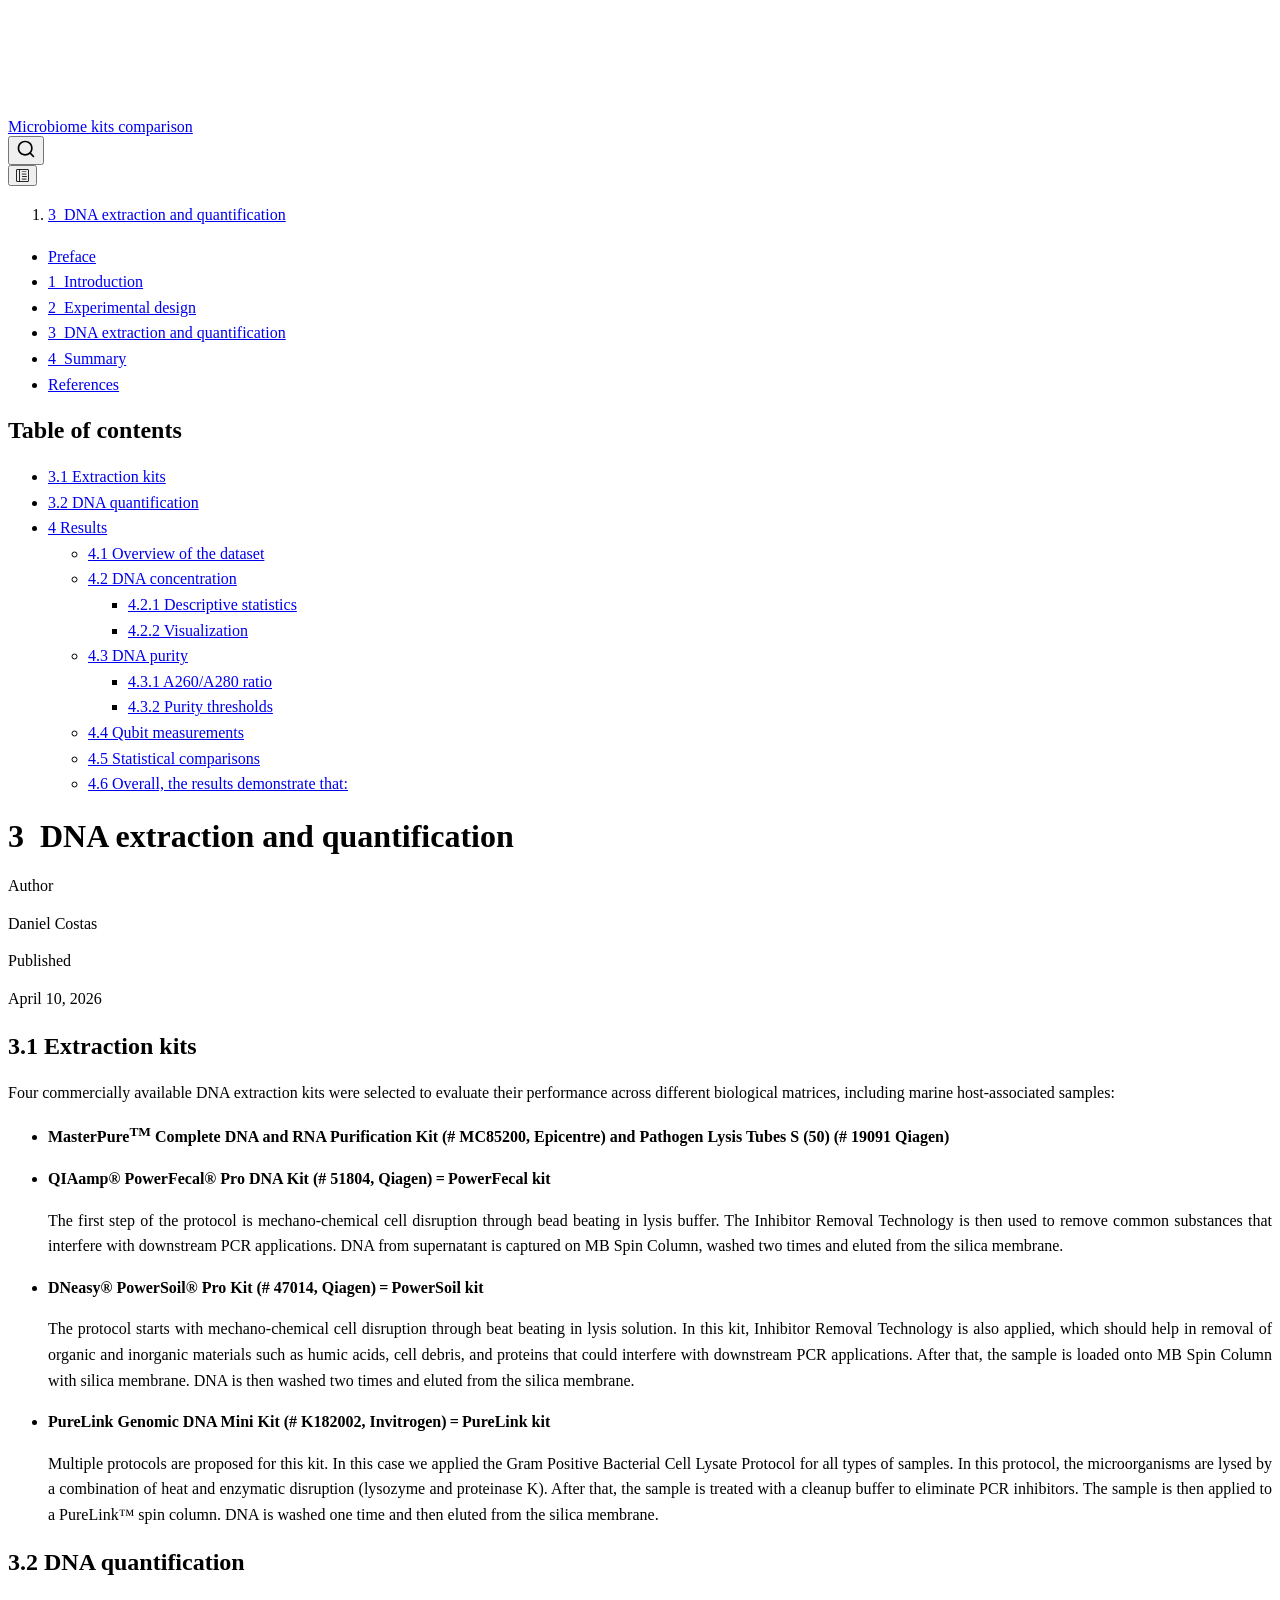
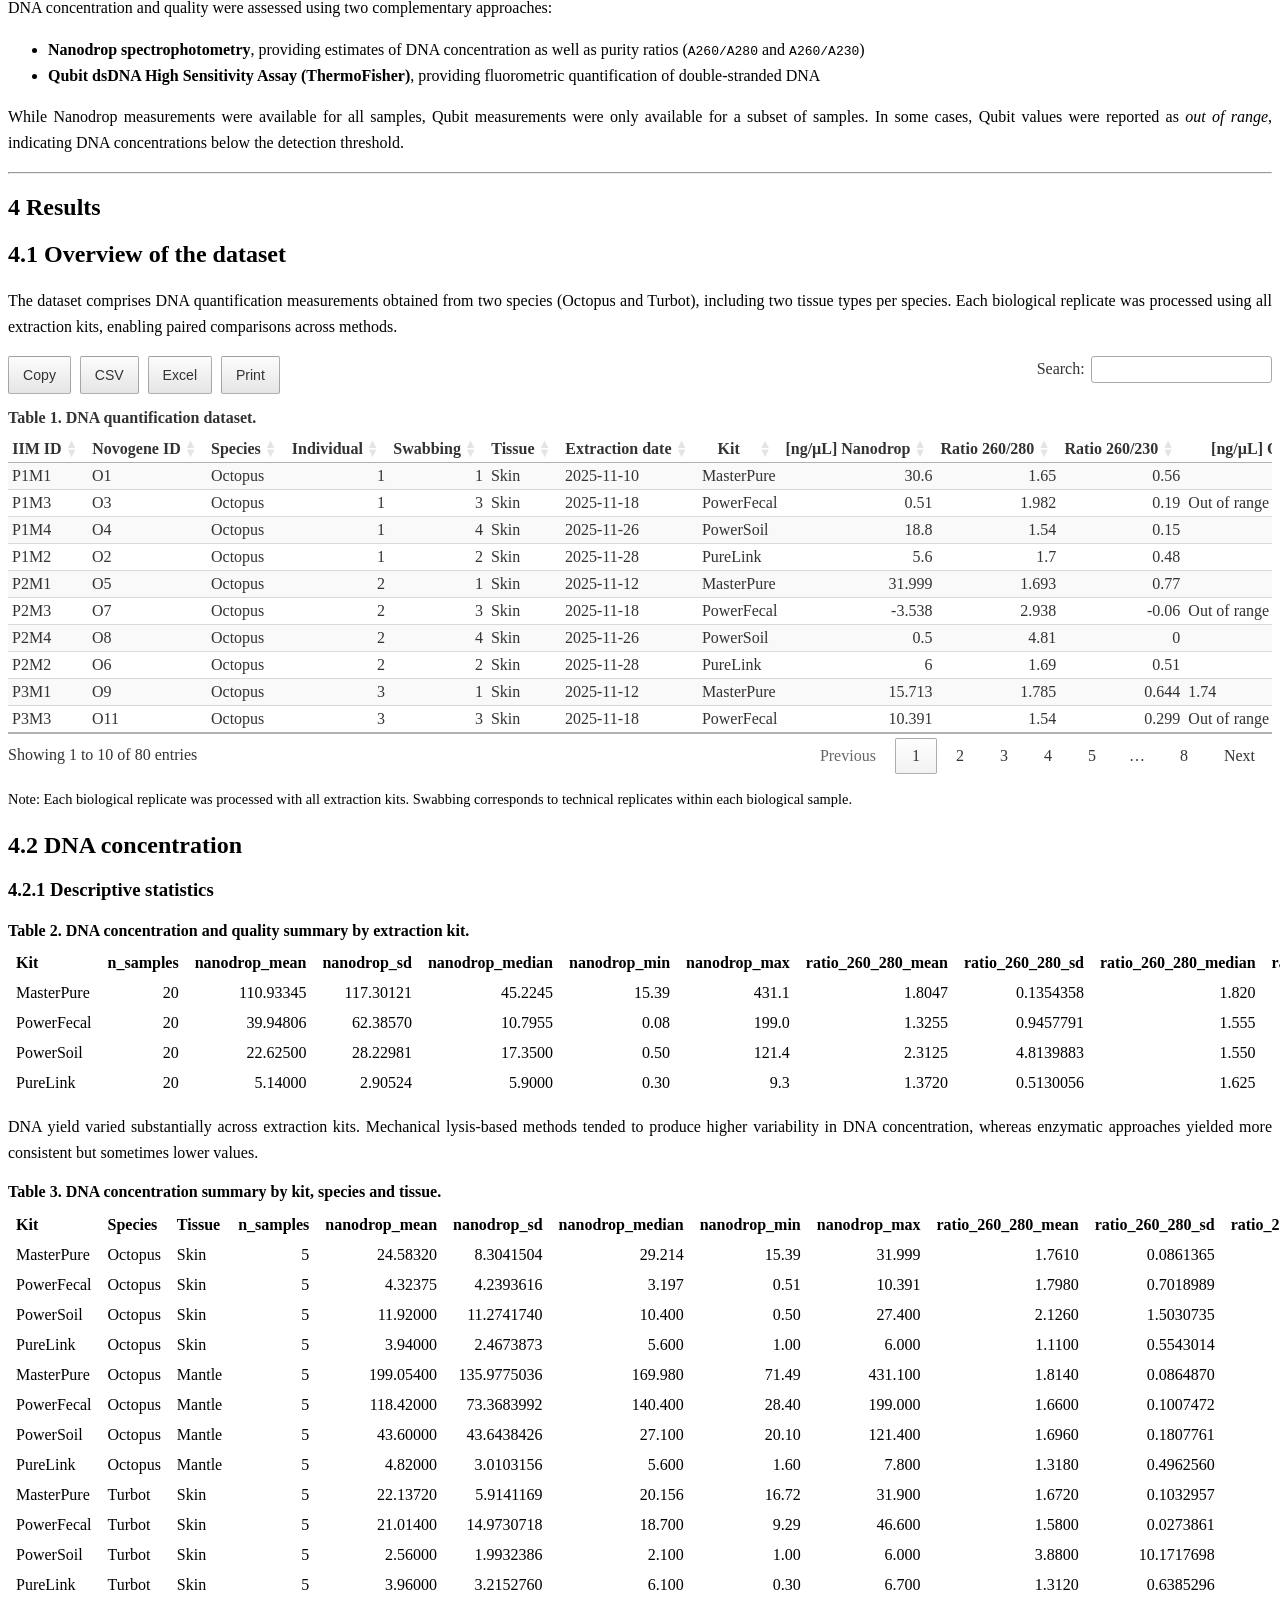
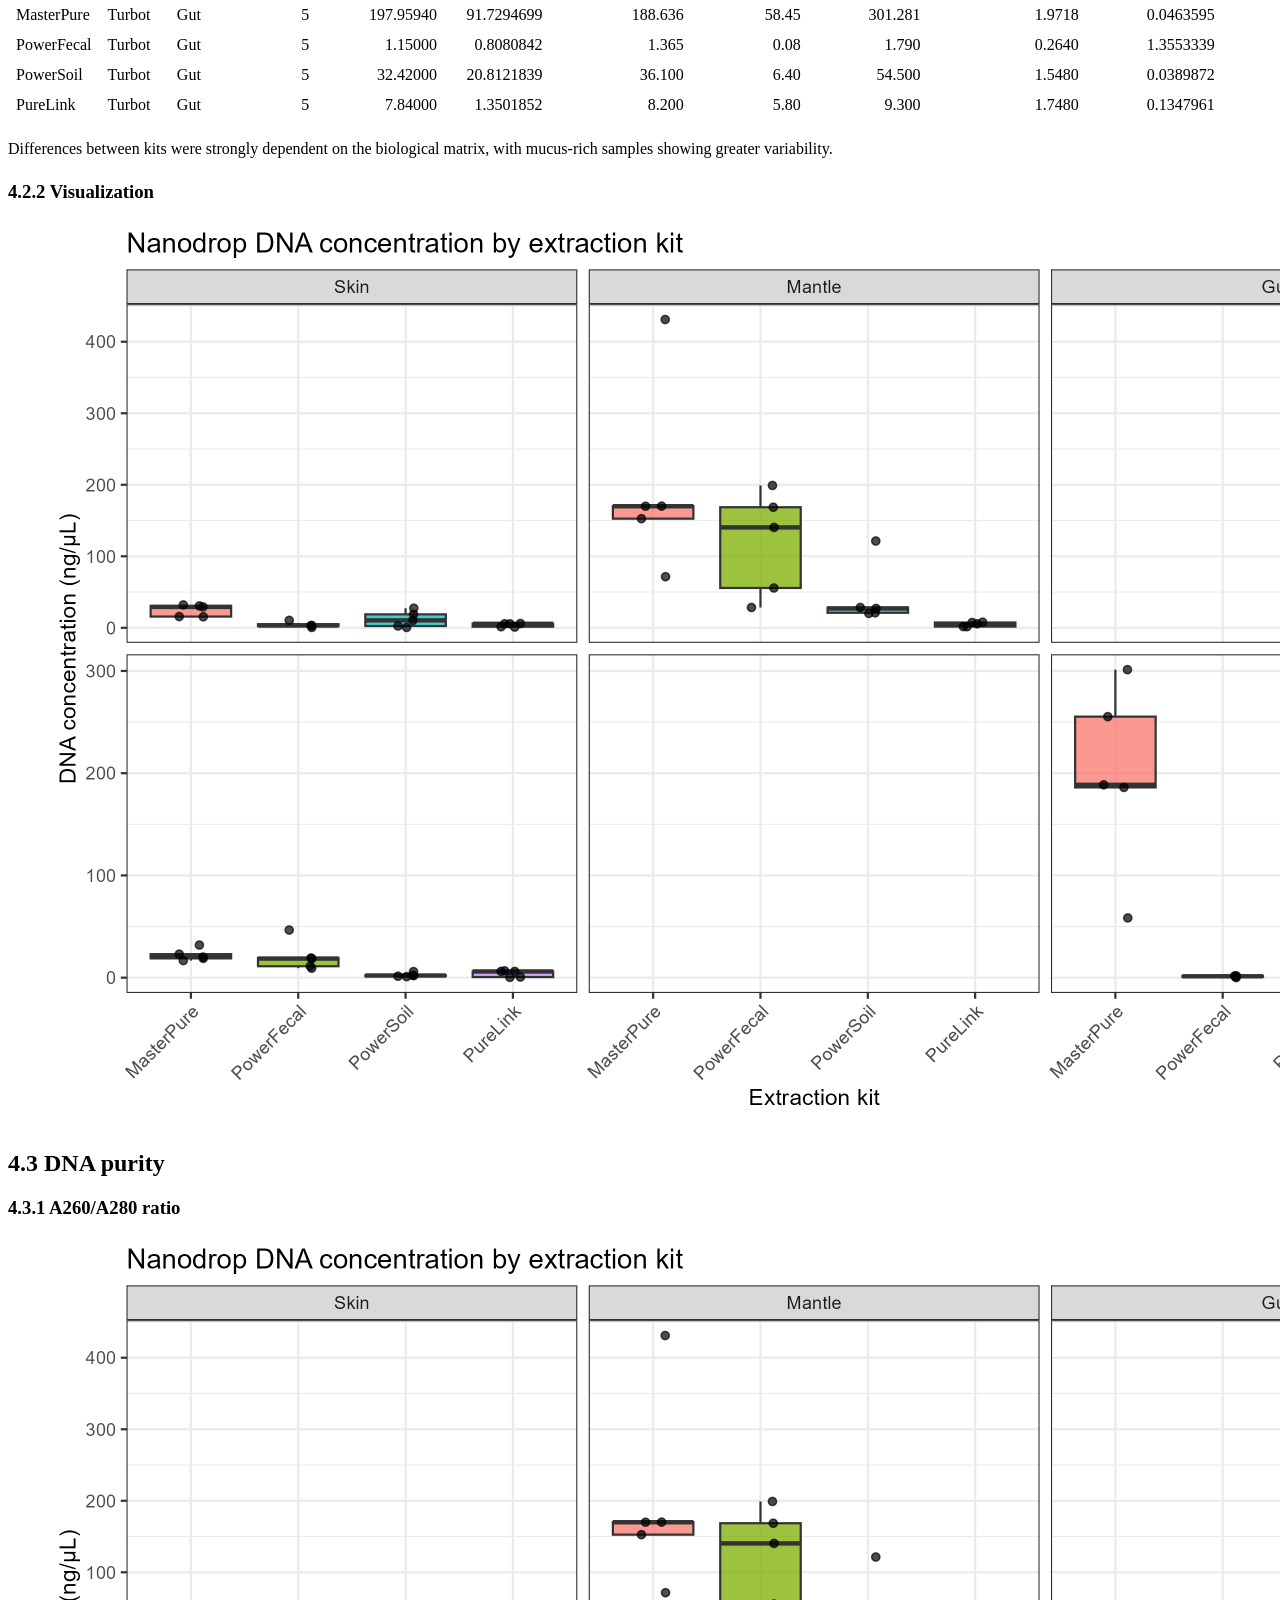
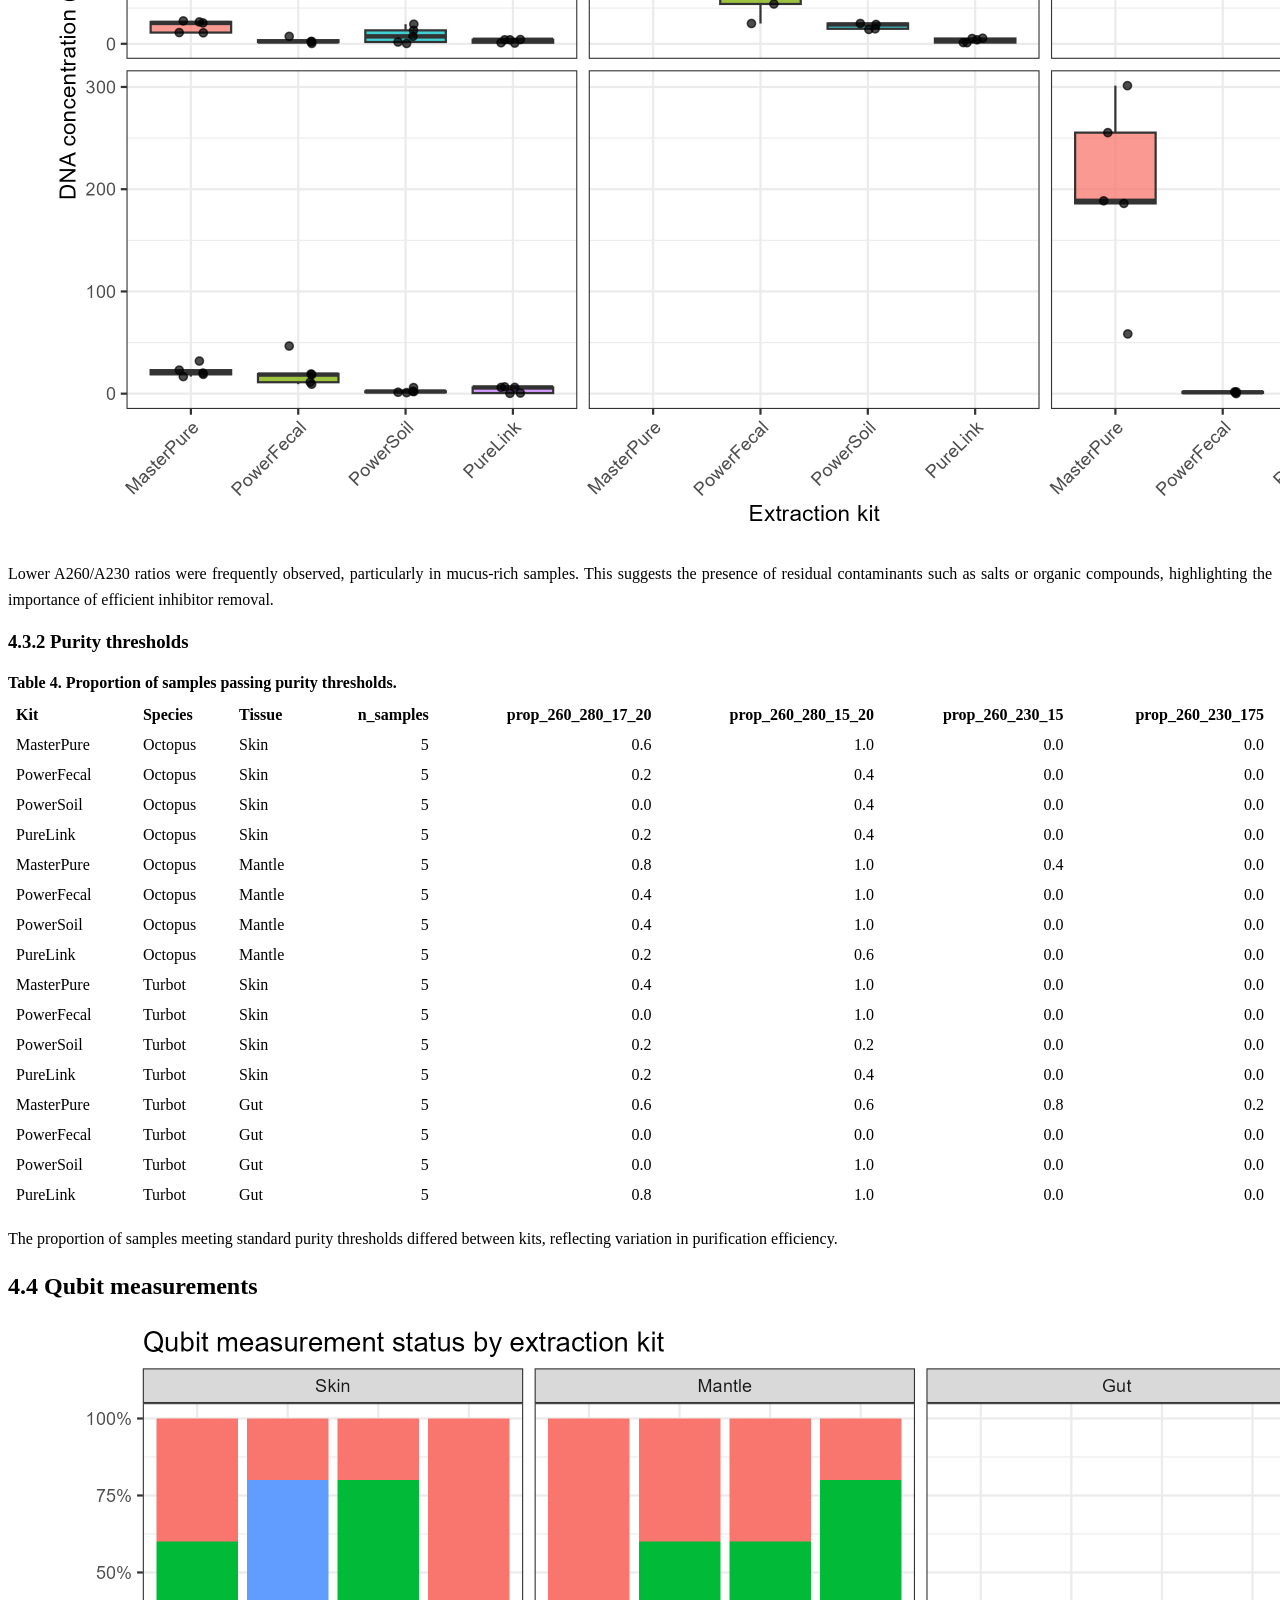
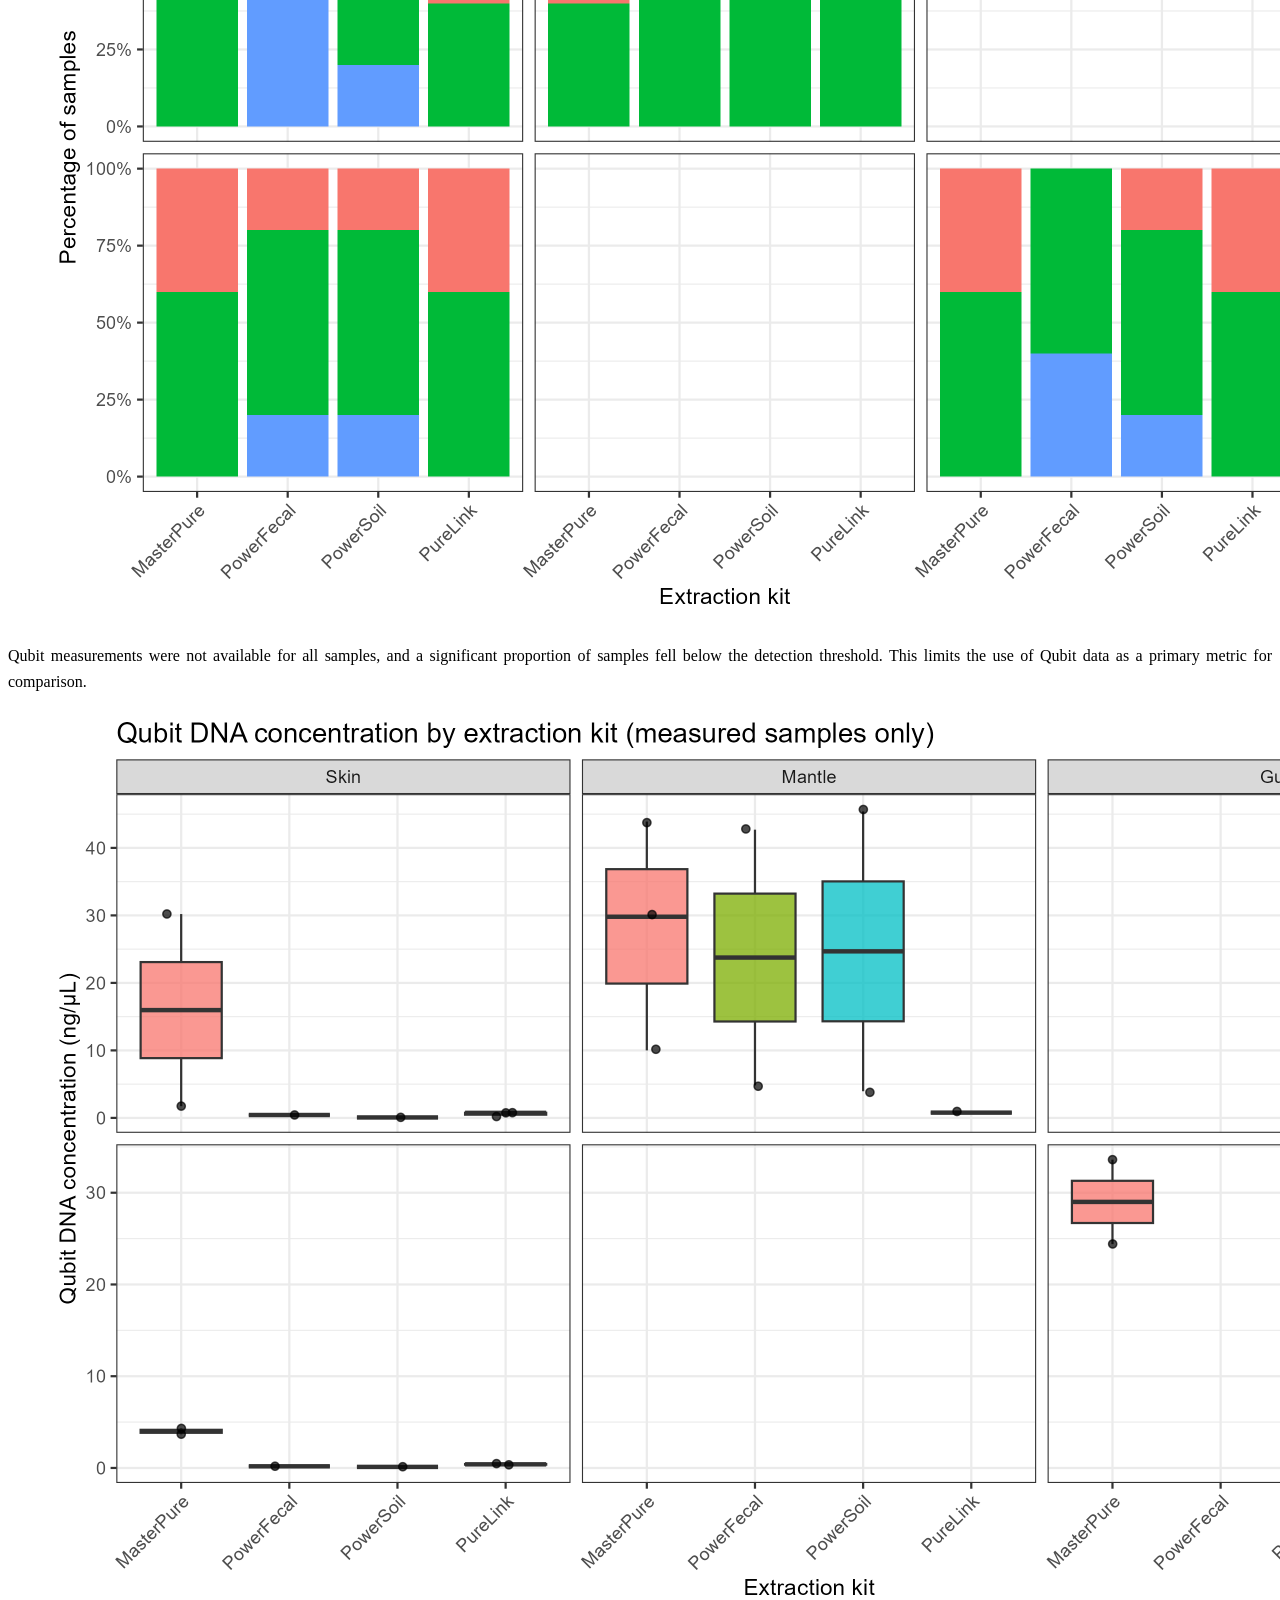
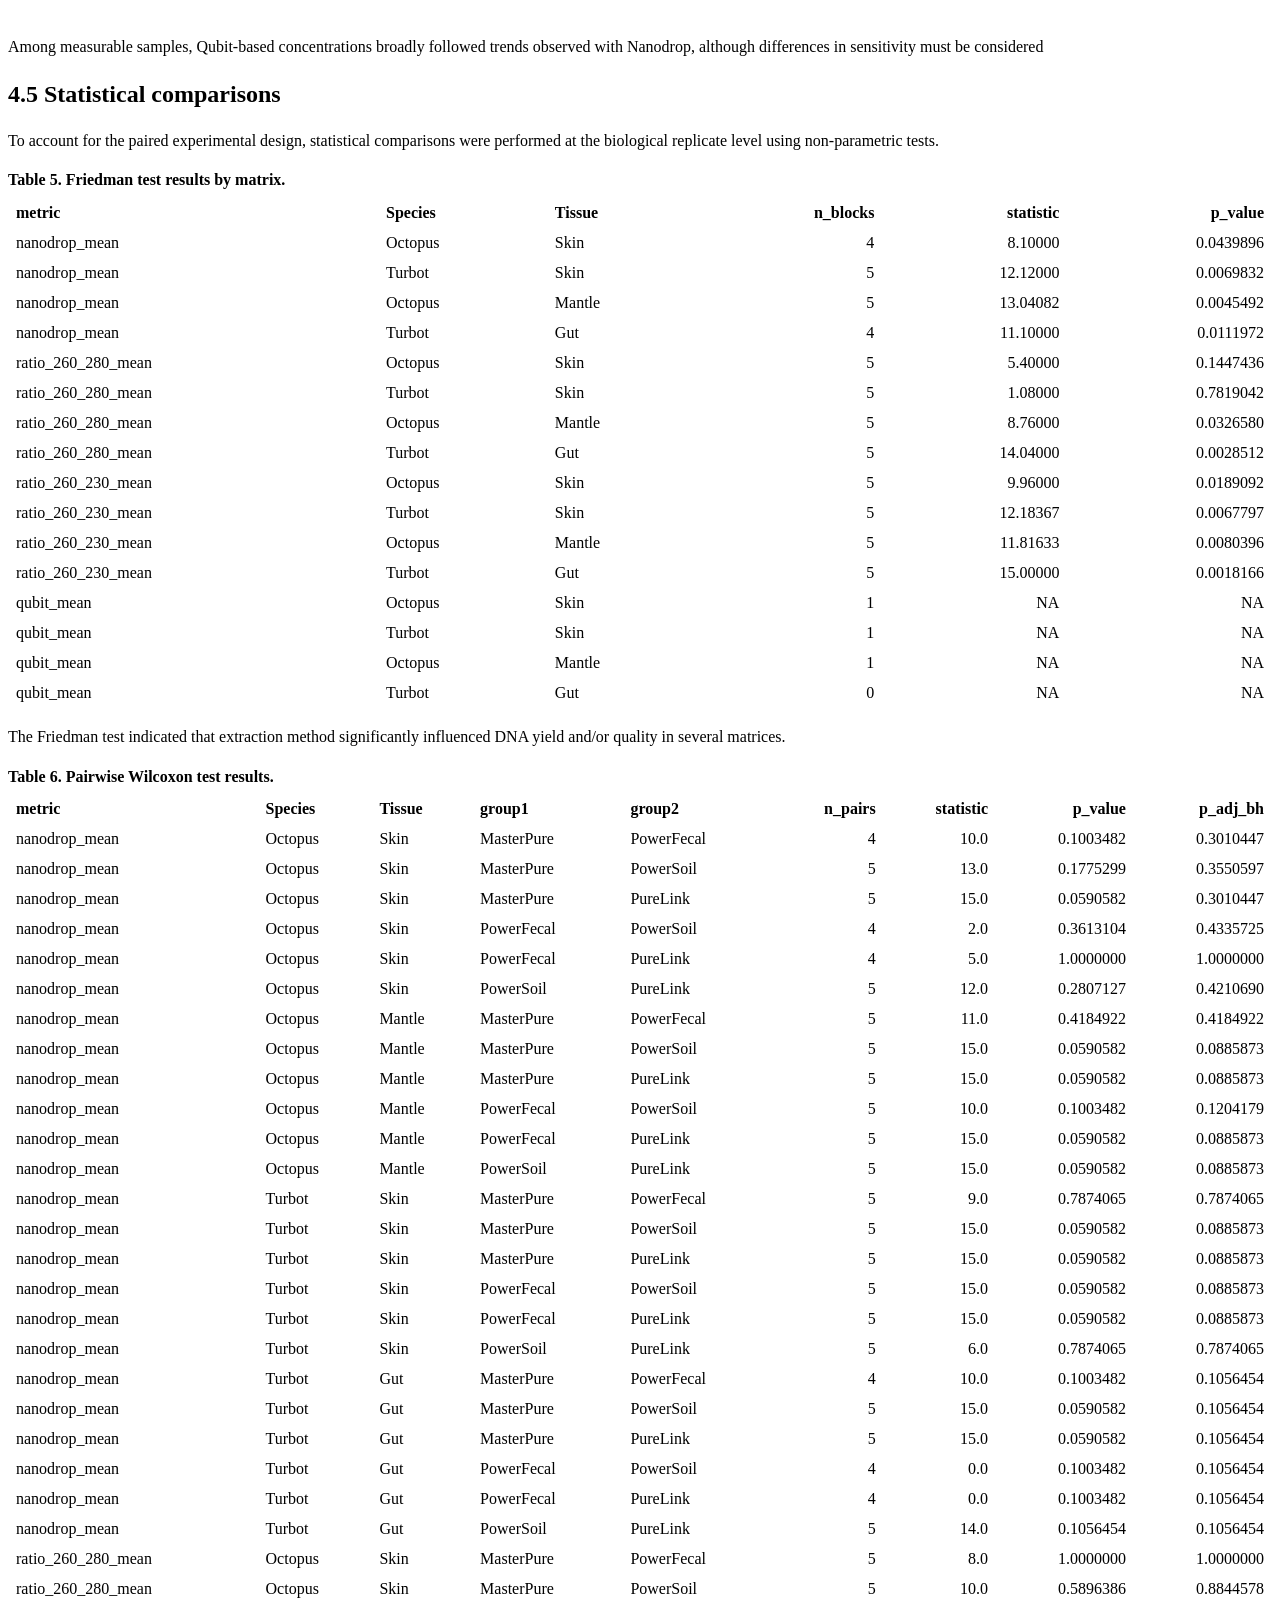
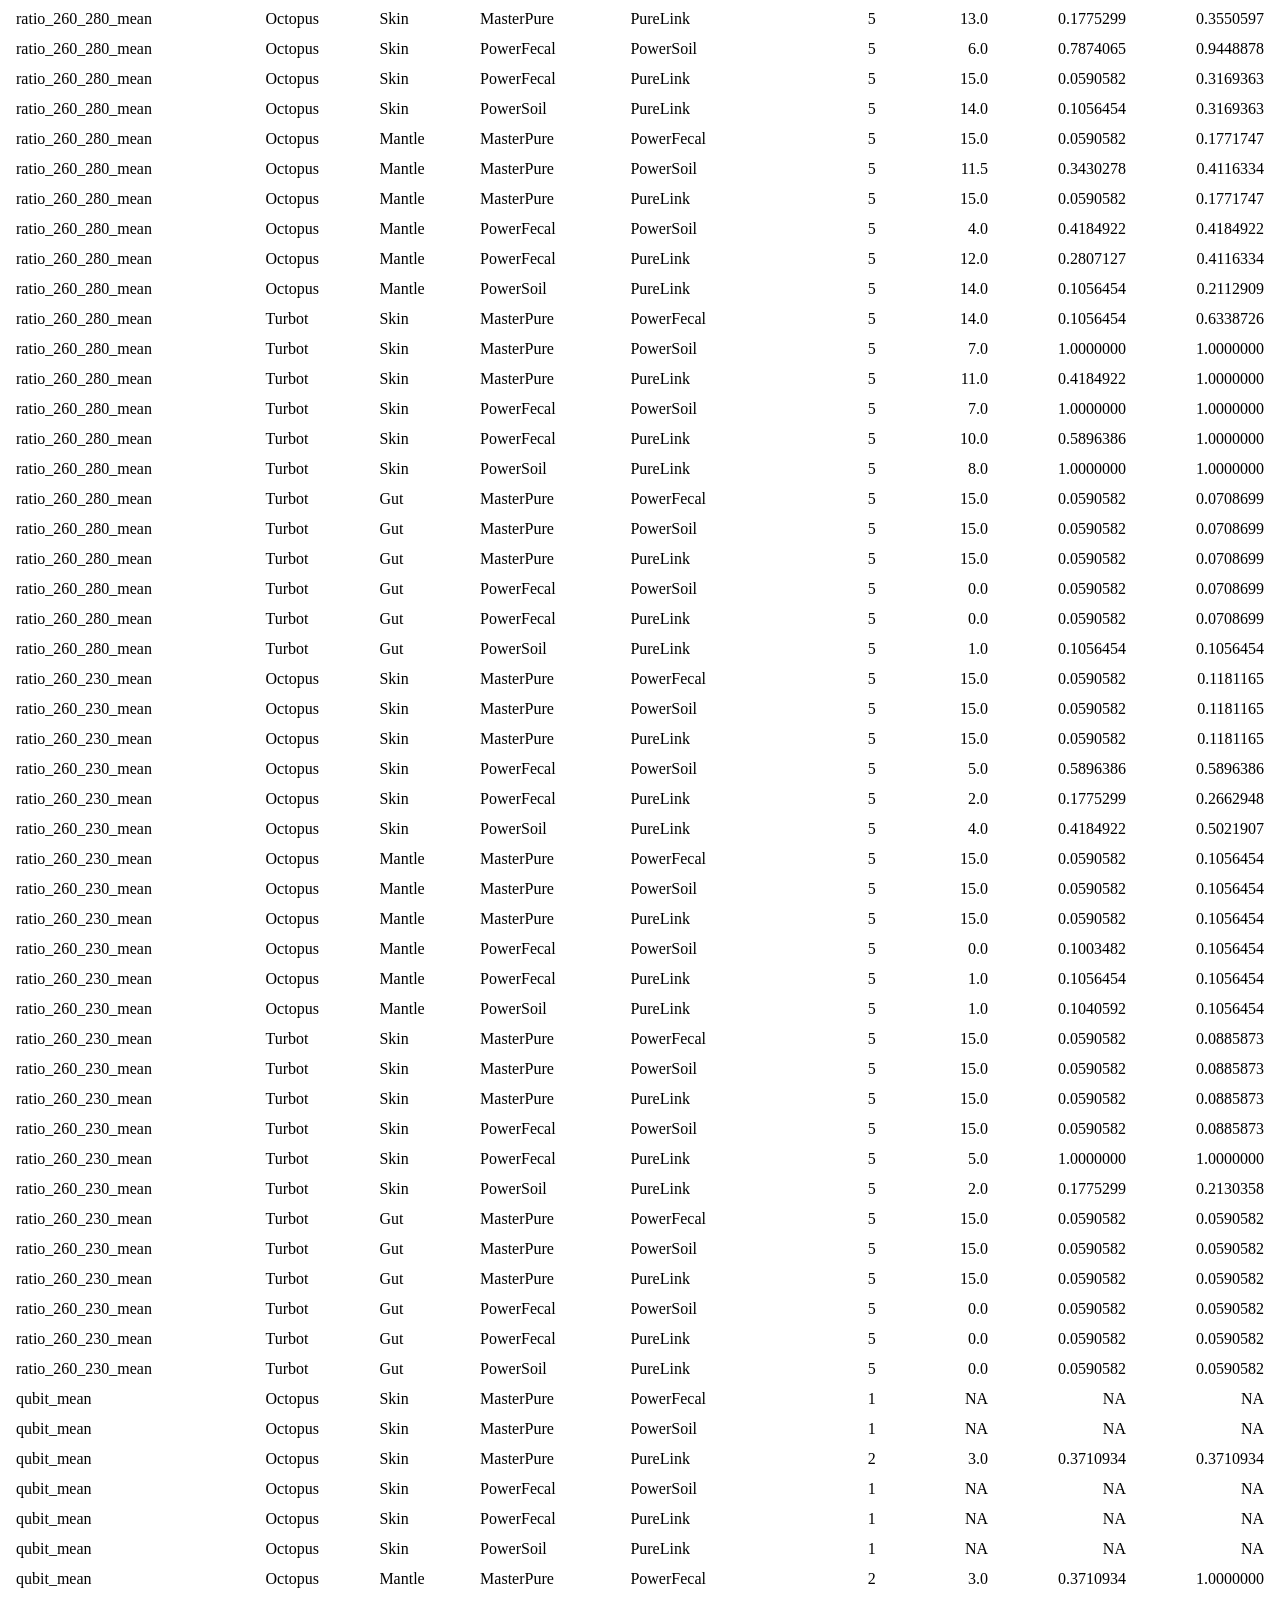
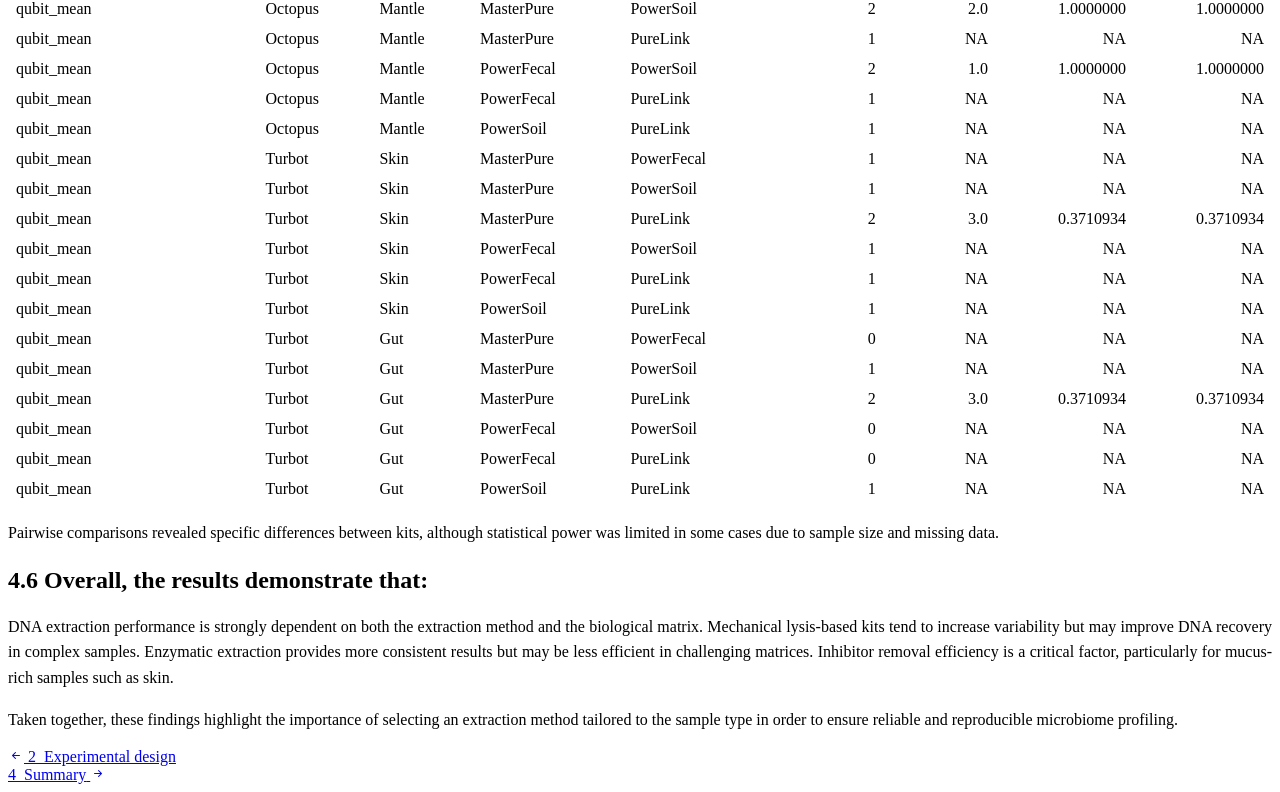
==== docs/dna_extraction.html @ ad5ab23e "Initial commit - Quarto book project" ====
<!DOCTYPE html>
<html xmlns="http://www.w3.org/1999/xhtml" lang="en" xml:lang="en"><head>

<meta charset="utf-8">
<meta name="generator" content="quarto-1.8.25">

<meta name="viewport" content="width=device-width, initial-scale=1.0, user-scalable=yes">

<meta name="author" content="Daniel Costas">
<meta name="dcterms.date" content="2026-04-10">

<title>3&nbsp; DNA extraction and quantification – Microbiome kits comparison</title>
<style>
code{white-space: pre-wrap;}
span.smallcaps{font-variant: small-caps;}
div.columns{display: flex; gap: min(4vw, 1.5em);}
div.column{flex: auto; overflow-x: auto;}
div.hanging-indent{margin-left: 1.5em; text-indent: -1.5em;}
ul.task-list{list-style: none;}
ul.task-list li input[type="checkbox"] {
  width: 0.8em;
  margin: 0 0.8em 0.2em -1em; /* quarto-specific, see https://github.com/quarto-dev/quarto-cli/issues/4556 */ 
  vertical-align: middle;
}
</style>


<script src="site_libs/quarto-nav/quarto-nav.js"></script>
<script src="site_libs/clipboard/clipboard.min.js"></script>
<script src="site_libs/quarto-search/autocomplete.umd.js"></script>
<script src="site_libs/quarto-search/fuse.min.js"></script>
<script src="site_libs/quarto-search/quarto-search.js"></script>
<meta name="quarto:offset" content="./">
<link href="./summary.html" rel="next">
<link href="./experimental_design.html" rel="prev">
<script src="site_libs/quarto-html/quarto.js" type="module"></script>
<script src="site_libs/quarto-html/tabsets/tabsets.js" type="module"></script>
<script src="site_libs/quarto-html/axe/axe-check.js" type="module"></script>
<script src="site_libs/quarto-html/popper.min.js"></script>
<script src="site_libs/quarto-html/tippy.umd.min.js"></script>
<script src="site_libs/quarto-html/anchor.min.js"></script>
<link href="site_libs/quarto-html/tippy.css" rel="stylesheet">
<link href="site_libs/quarto-html/quarto-syntax-highlighting-7b89279ff1a6dce999919e0e67d4d9ec.css" rel="stylesheet" class="quarto-color-scheme" id="quarto-text-highlighting-styles">
<link href="site_libs/quarto-html/quarto-syntax-highlighting-dark-707d8167ce6003fca903bfe2be84ab7f.css" rel="stylesheet" class="quarto-color-scheme quarto-color-alternate" id="quarto-text-highlighting-styles">
<link href="site_libs/quarto-html/quarto-syntax-highlighting-7b89279ff1a6dce999919e0e67d4d9ec.css" rel="stylesheet" class="quarto-color-scheme-extra" id="quarto-text-highlighting-styles">
<script src="site_libs/bootstrap/bootstrap.min.js"></script>
<link href="site_libs/bootstrap/bootstrap-icons.css" rel="stylesheet">
<link href="site_libs/bootstrap/bootstrap-70a47bd5681a7291082a5b9f83d58762.min.css" rel="stylesheet" append-hash="true" class="quarto-color-scheme" id="quarto-bootstrap" data-mode="light">
<link href="site_libs/bootstrap/bootstrap-dark-4c6d65c679321d81af7ec8b61b1d5a24.min.css" rel="stylesheet" append-hash="true" class="quarto-color-scheme quarto-color-alternate" id="quarto-bootstrap" data-mode="dark">
<link href="site_libs/bootstrap/bootstrap-70a47bd5681a7291082a5b9f83d58762.min.css" rel="stylesheet" append-hash="true" class="quarto-color-scheme-extra" id="quarto-bootstrap" data-mode="light">
<script id="quarto-search-options" type="application/json">{
  "location": "navbar",
  "copy-button": false,
  "collapse-after": 3,
  "panel-placement": "end",
  "type": "overlay",
  "limit": 50,
  "keyboard-shortcut": [
    "f",
    "/",
    "s"
  ],
  "language": {
    "search-no-results-text": "No results",
    "search-matching-documents-text": "matching documents",
    "search-copy-link-title": "Copy link to search",
    "search-hide-matches-text": "Hide additional matches",
    "search-more-match-text": "more match in this document",
    "search-more-matches-text": "more matches in this document",
    "search-clear-button-title": "Clear",
    "search-text-placeholder": "",
    "search-detached-cancel-button-title": "Cancel",
    "search-submit-button-title": "Submit",
    "search-label": "Search"
  }
}</script>
<link href="site_libs/htmltools-fill-0.5.9/fill.css" rel="stylesheet">

<script src="site_libs/htmlwidgets-1.6.4/htmlwidgets.js"></script>

<link href="site_libs/datatables-css-0.0.0/datatables-crosstalk.css" rel="stylesheet">

<script src="site_libs/datatables-binding-0.34.0/datatables.js"></script>

<script src="site_libs/jquery-3.6.0/jquery-3.6.0.min.js"></script>

<link href="site_libs/dt-core-1.13.6/css/jquery.dataTables.min.css" rel="stylesheet">

<link href="site_libs/dt-core-1.13.6/css/jquery.dataTables.extra.css" rel="stylesheet">

<script src="site_libs/dt-core-1.13.6/js/jquery.dataTables.min.js"></script>

<script src="site_libs/jszip-1.13.6/jszip.min.js"></script>

<script src="site_libs/pdfmake-1.13.6/pdfmake.js"></script>

<script src="site_libs/pdfmake-1.13.6/vfs_fonts.js"></script>

<link href="site_libs/dt-ext-buttons-1.13.6/css/buttons.dataTables.min.css" rel="stylesheet">

<script src="site_libs/dt-ext-buttons-1.13.6/js/dataTables.buttons.min.js"></script>

<script src="site_libs/dt-ext-buttons-1.13.6/js/buttons.html5.min.js"></script>

<script src="site_libs/dt-ext-buttons-1.13.6/js/buttons.colVis.min.js"></script>

<script src="site_libs/dt-ext-buttons-1.13.6/js/buttons.print.min.js"></script>

<link href="site_libs/crosstalk-1.2.2/css/crosstalk.min.css" rel="stylesheet">

<script src="site_libs/crosstalk-1.2.2/js/crosstalk.min.js"></script>

<script src="site_libs/kePrint-0.0.1/kePrint.js"></script>

<link href="site_libs/lightable-0.0.1/lightable.css" rel="stylesheet">



<link rel="stylesheet" href="styles.css">
</head>

<body class="nav-sidebar floating nav-fixed quarto-light"><script id="quarto-html-before-body" type="application/javascript">
    const toggleBodyColorMode = (bsSheetEl) => {
      const mode = bsSheetEl.getAttribute("data-mode");
      const bodyEl = window.document.querySelector("body");
      if (mode === "dark") {
        bodyEl.classList.add("quarto-dark");
        bodyEl.classList.remove("quarto-light");
      } else {
        bodyEl.classList.add("quarto-light");
        bodyEl.classList.remove("quarto-dark");
      }
    }
    const toggleBodyColorPrimary = () => {
      const bsSheetEl = window.document.querySelector("link#quarto-bootstrap:not([rel=disabled-stylesheet])");
      if (bsSheetEl) {
        toggleBodyColorMode(bsSheetEl);
      }
    }
    const setColorSchemeToggle = (alternate) => {
      const toggles = window.document.querySelectorAll('.quarto-color-scheme-toggle');
      for (let i=0; i < toggles.length; i++) {
        const toggle = toggles[i];
        if (toggle) {
          if (alternate) {
            toggle.classList.add("alternate");
          } else {
            toggle.classList.remove("alternate");
          }
        }
      }
    };
    const toggleColorMode = (alternate) => {
      // Switch the stylesheets
      const primaryStylesheets = window.document.querySelectorAll('link.quarto-color-scheme:not(.quarto-color-alternate)');
      const alternateStylesheets = window.document.querySelectorAll('link.quarto-color-scheme.quarto-color-alternate');
      manageTransitions('#quarto-margin-sidebar .nav-link', false);
      if (alternate) {
        // note: dark is layered on light, we don't disable primary!
        enableStylesheet(alternateStylesheets);
        for (const sheetNode of alternateStylesheets) {
          if (sheetNode.id === "quarto-bootstrap") {
            toggleBodyColorMode(sheetNode);
          }
        }
      } else {
        disableStylesheet(alternateStylesheets);
        enableStylesheet(primaryStylesheets)
        toggleBodyColorPrimary();
      }
      manageTransitions('#quarto-margin-sidebar .nav-link', true);
      // Switch the toggles
      setColorSchemeToggle(alternate)
      // Hack to workaround the fact that safari doesn't
      // properly recolor the scrollbar when toggling (#1455)
      if (navigator.userAgent.indexOf('Safari') > 0 && navigator.userAgent.indexOf('Chrome') == -1) {
        manageTransitions("body", false);
        window.scrollTo(0, 1);
        setTimeout(() => {
          window.scrollTo(0, 0);
          manageTransitions("body", true);
        }, 40);
      }
    }
    const disableStylesheet = (stylesheets) => {
      for (let i=0; i < stylesheets.length; i++) {
        const stylesheet = stylesheets[i];
        stylesheet.rel = 'disabled-stylesheet';
      }
    }
    const enableStylesheet = (stylesheets) => {
      for (let i=0; i < stylesheets.length; i++) {
        const stylesheet = stylesheets[i];
        if(stylesheet.rel !== 'stylesheet') { // for Chrome, which will still FOUC without this check
          stylesheet.rel = 'stylesheet';
        }
      }
    }
    const manageTransitions = (selector, allowTransitions) => {
      const els = window.document.querySelectorAll(selector);
      for (let i=0; i < els.length; i++) {
        const el = els[i];
        if (allowTransitions) {
          el.classList.remove('notransition');
        } else {
          el.classList.add('notransition');
        }
      }
    }
    const isFileUrl = () => {
      return window.location.protocol === 'file:';
    }
    const hasAlternateSentinel = () => {
      let styleSentinel = getColorSchemeSentinel();
      if (styleSentinel !== null) {
        return styleSentinel === "alternate";
      } else {
        return false;
      }
    }
    const setStyleSentinel = (alternate) => {
      const value = alternate ? "alternate" : "default";
      if (!isFileUrl()) {
        window.localStorage.setItem("quarto-color-scheme", value);
      } else {
        localAlternateSentinel = value;
      }
    }
    const getColorSchemeSentinel = () => {
      if (!isFileUrl()) {
        const storageValue = window.localStorage.getItem("quarto-color-scheme");
        return storageValue != null ? storageValue : localAlternateSentinel;
      } else {
        return localAlternateSentinel;
      }
    }
    const toggleGiscusIfUsed = (isAlternate, darkModeDefault) => {
      const baseTheme = document.querySelector('#giscus-base-theme')?.value ?? 'light';
      const alternateTheme = document.querySelector('#giscus-alt-theme')?.value ?? 'dark';
      let newTheme = '';
      if(authorPrefersDark) {
        newTheme = isAlternate ? baseTheme : alternateTheme;
      } else {
        newTheme = isAlternate ? alternateTheme : baseTheme;
      }
      const changeGiscusTheme = () => {
        // From: https://github.com/giscus/giscus/issues/336
        const sendMessage = (message) => {
          const iframe = document.querySelector('iframe.giscus-frame');
          if (!iframe) return;
          iframe.contentWindow.postMessage({ giscus: message }, 'https://giscus.app');
        }
        sendMessage({
          setConfig: {
            theme: newTheme
          }
        });
      }
      const isGiscussLoaded = window.document.querySelector('iframe.giscus-frame') !== null;
      if (isGiscussLoaded) {
        changeGiscusTheme();
      }
    };
    const authorPrefersDark = false;
    const queryPrefersDark = window.matchMedia('(prefers-color-scheme: dark)');
    const darkModeDefault = queryPrefersDark.matches;
      document.querySelector('link#quarto-text-highlighting-styles.quarto-color-scheme-extra').rel = 'disabled-stylesheet';
      document.querySelector('link#quarto-bootstrap.quarto-color-scheme-extra').rel = 'disabled-stylesheet';
    let localAlternateSentinel = darkModeDefault ? 'alternate' : 'default';
    // Dark / light mode switch
    window.quartoToggleColorScheme = () => {
      // Read the current dark / light value
      let toAlternate = !hasAlternateSentinel();
      toggleColorMode(toAlternate);
      setStyleSentinel(toAlternate);
      toggleGiscusIfUsed(toAlternate, darkModeDefault);
      window.dispatchEvent(new Event('resize'));
    };
    queryPrefersDark.addEventListener("change", e => {
      if(window.localStorage.getItem("quarto-color-scheme") !== null)
        return;
      const alternate = e.matches
      toggleColorMode(alternate);
      localAlternateSentinel = e.matches ? 'alternate' : 'default'; // this is used alongside local storage!
      toggleGiscusIfUsed(alternate, darkModeDefault);
    });
    // Switch to dark mode if need be
    if (hasAlternateSentinel()) {
      toggleColorMode(true);
    } else {
      toggleColorMode(false);
    }
  </script>

<div id="quarto-search-results"></div>
  <header id="quarto-header" class="headroom fixed-top">
    <nav class="navbar navbar-expand-lg " data-bs-theme="dark">
      <div class="navbar-container container-fluid">
      <div class="navbar-brand-container mx-auto">
    <a href="./index.html" class="navbar-brand navbar-brand-logo">
    </a>
    <a class="navbar-brand" href="./index.html">
    <span class="navbar-title">Microbiome kits comparison</span>
    </a>
  </div>
        <div class="quarto-navbar-tools tools-end">
  <a href="" class="quarto-color-scheme-toggle quarto-navigation-tool  px-1" onclick="window.quartoToggleColorScheme(); return false;" title="Toggle dark mode"><i class="bi"></i></a>
</div>
          <div id="quarto-search" class="" title="Search"></div>
      </div> <!-- /container-fluid -->
    </nav>
  <nav class="quarto-secondary-nav">
    <div class="container-fluid d-flex">
      <button type="button" class="quarto-btn-toggle btn" data-bs-toggle="collapse" role="button" data-bs-target=".quarto-sidebar-collapse-item" aria-controls="quarto-sidebar" aria-expanded="false" aria-label="Toggle sidebar navigation" onclick="if (window.quartoToggleHeadroom) { window.quartoToggleHeadroom(); }">
        <i class="bi bi-layout-text-sidebar-reverse"></i>
      </button>
        <nav class="quarto-page-breadcrumbs" aria-label="breadcrumb"><ol class="breadcrumb"><li class="breadcrumb-item"><a href="./dna_extraction.html"><span class="chapter-number">3</span>&nbsp; <span class="chapter-title">DNA extraction and quantification</span></a></li></ol></nav>
        <a class="flex-grow-1" role="navigation" data-bs-toggle="collapse" data-bs-target=".quarto-sidebar-collapse-item" aria-controls="quarto-sidebar" aria-expanded="false" aria-label="Toggle sidebar navigation" onclick="if (window.quartoToggleHeadroom) { window.quartoToggleHeadroom(); }">      
        </a>
    </div>
  </nav>
</header>
<!-- content -->
<div id="quarto-content" class="quarto-container page-columns page-rows-contents page-layout-article page-navbar">
<!-- sidebar -->
  <nav id="quarto-sidebar" class="sidebar collapse collapse-horizontal quarto-sidebar-collapse-item sidebar-navigation floating overflow-auto">
    <div class="pt-lg-2 mt-2 text-left sidebar-header sidebar-header-stacked">
      <a href="./index.html" class="sidebar-logo-link">
      </a>
      </div>
    <div class="sidebar-menu-container"> 
    <ul class="list-unstyled mt-1">
        <li class="sidebar-item">
  <div class="sidebar-item-container"> 
  <a href="./index.html" class="sidebar-item-text sidebar-link">
 <span class="menu-text">Preface</span></a>
  </div>
</li>
        <li class="sidebar-item">
  <div class="sidebar-item-container"> 
  <a href="./introduction.html" class="sidebar-item-text sidebar-link">
 <span class="menu-text"><span class="chapter-number">1</span>&nbsp; <span class="chapter-title">Introduction</span></span></a>
  </div>
</li>
        <li class="sidebar-item">
  <div class="sidebar-item-container"> 
  <a href="./experimental_design.html" class="sidebar-item-text sidebar-link">
 <span class="menu-text"><span class="chapter-number">2</span>&nbsp; <span class="chapter-title">Experimental design</span></span></a>
  </div>
</li>
        <li class="sidebar-item">
  <div class="sidebar-item-container"> 
  <a href="./dna_extraction.html" class="sidebar-item-text sidebar-link active">
 <span class="menu-text"><span class="chapter-number">3</span>&nbsp; <span class="chapter-title">DNA extraction and quantification</span></span></a>
  </div>
</li>
        <li class="sidebar-item">
  <div class="sidebar-item-container"> 
  <a href="./summary.html" class="sidebar-item-text sidebar-link">
 <span class="menu-text"><span class="chapter-number">4</span>&nbsp; <span class="chapter-title">Summary</span></span></a>
  </div>
</li>
        <li class="sidebar-item">
  <div class="sidebar-item-container"> 
  <a href="./references.html" class="sidebar-item-text sidebar-link">
 <span class="menu-text">References</span></a>
  </div>
</li>
    </ul>
    </div>
</nav>
<div id="quarto-sidebar-glass" class="quarto-sidebar-collapse-item" data-bs-toggle="collapse" data-bs-target=".quarto-sidebar-collapse-item"></div>
<!-- margin-sidebar -->
    <div id="quarto-margin-sidebar" class="sidebar margin-sidebar">
        <nav id="TOC" role="doc-toc" class="toc-active">
    <h2 id="toc-title">Table of contents</h2>
   
  <ul>
  <li><a href="#extraction-kits" id="toc-extraction-kits" class="nav-link active" data-scroll-target="#extraction-kits"><span class="header-section-number">3.1</span> Extraction kits</a></li>
  <li><a href="#dna-quantification" id="toc-dna-quantification" class="nav-link" data-scroll-target="#dna-quantification"><span class="header-section-number">3.2</span> DNA quantification</a></li>
  <li><a href="#results" id="toc-results" class="nav-link" data-scroll-target="#results"><span class="header-section-number">4</span> Results</a>
  <ul class="collapse">
  <li><a href="#overview-of-the-dataset" id="toc-overview-of-the-dataset" class="nav-link" data-scroll-target="#overview-of-the-dataset"><span class="header-section-number">4.1</span> Overview of the dataset</a></li>
  <li><a href="#dna-concentration" id="toc-dna-concentration" class="nav-link" data-scroll-target="#dna-concentration"><span class="header-section-number">4.2</span> DNA concentration</a>
  <ul class="collapse">
  <li><a href="#descriptive-statistics" id="toc-descriptive-statistics" class="nav-link" data-scroll-target="#descriptive-statistics"><span class="header-section-number">4.2.1</span> Descriptive statistics</a></li>
  <li><a href="#visualization" id="toc-visualization" class="nav-link" data-scroll-target="#visualization"><span class="header-section-number">4.2.2</span> Visualization</a></li>
  </ul></li>
  <li><a href="#dna-purity" id="toc-dna-purity" class="nav-link" data-scroll-target="#dna-purity"><span class="header-section-number">4.3</span> DNA purity</a>
  <ul class="collapse">
  <li><a href="#a260a280-ratio" id="toc-a260a280-ratio" class="nav-link" data-scroll-target="#a260a280-ratio"><span class="header-section-number">4.3.1</span> A260/A280 ratio</a></li>
  <li><a href="#purity-thresholds" id="toc-purity-thresholds" class="nav-link" data-scroll-target="#purity-thresholds"><span class="header-section-number">4.3.2</span> Purity thresholds</a></li>
  </ul></li>
  <li><a href="#qubit-measurements" id="toc-qubit-measurements" class="nav-link" data-scroll-target="#qubit-measurements"><span class="header-section-number">4.4</span> Qubit measurements</a></li>
  <li><a href="#statistical-comparisons" id="toc-statistical-comparisons" class="nav-link" data-scroll-target="#statistical-comparisons"><span class="header-section-number">4.5</span> Statistical comparisons</a></li>
  <li><a href="#overall-the-results-demonstrate-that" id="toc-overall-the-results-demonstrate-that" class="nav-link" data-scroll-target="#overall-the-results-demonstrate-that"><span class="header-section-number">4.6</span> Overall, the results demonstrate that:</a></li>
  </ul></li>
  </ul>
</nav>
    </div>
<!-- main -->
<main class="content" id="quarto-document-content">


<header id="title-block-header" class="quarto-title-block default">
<div class="quarto-title">
<h1 class="title"><span class="chapter-number">3</span>&nbsp; <span class="chapter-title">DNA extraction and quantification</span></h1>
</div>



<div class="quarto-title-meta">

    <div>
    <div class="quarto-title-meta-heading">Author</div>
    <div class="quarto-title-meta-contents">
             <p>Daniel Costas </p>
          </div>
  </div>
    
    <div>
    <div class="quarto-title-meta-heading">Published</div>
    <div class="quarto-title-meta-contents">
      <p class="date">April 10, 2026</p>
    </div>
  </div>
  
    
  </div>
  


</header>


<section id="extraction-kits" class="level2" data-number="3.1">
<h2 data-number="3.1" class="anchored" data-anchor-id="extraction-kits"><span class="header-section-number">3.1</span> Extraction kits</h2>
<p>Four commercially available DNA extraction kits were selected to evaluate their performance across different biological matrices, including marine host-associated samples:</p>
<ul>
<li><p><strong>MasterPure<sup>TM</sup> Complete DNA and RNA Purification Kit (# MC85200, Epicentre) and Pathogen Lysis Tubes S (50) (# 19091 Qiagen)</strong></p></li>
<li><p><strong>QIAamp® PowerFecal® Pro DNA Kit (# 51804, Qiagen) = PowerFecal kit</strong></p>
<p>The first step of the protocol is mechano-chemical cell disruption through bead beating in lysis buffer. The Inhibitor Removal Technology is then used to remove common substances that interfere with downstream PCR applications. DNA from supernatant is captured on MB Spin Column, washed two times and eluted from the silica membrane.</p></li>
<li><p><strong>DNeasy® PowerSoil® Pro Kit (# 47014, Qiagen) = PowerSoil kit</strong></p>
<p>The protocol starts with mechano-chemical cell disruption through beat beating in lysis solution. In this kit, Inhibitor Removal Technology is also applied, which should help in removal of organic and inorganic materials such as humic acids, cell debris, and proteins that could interfere with downstream PCR applications. After that, the sample is loaded onto MB Spin Column with silica membrane. DNA is then washed two times and eluted from the silica membrane.</p></li>
<li><p><strong>PureLink Genomic DNA Mini Kit (# K182002, Invitrogen) = PureLink kit</strong></p>
<p>Multiple protocols are proposed for this kit. In this case we applied the Gram Positive Bacterial Cell Lysate Protocol for all types of samples. In this protocol, the microorganisms are lysed by a combination of heat and enzymatic disruption (lysozyme and proteinase K). After that, the sample is treated with a cleanup buffer to eliminate PCR inhibitors. The sample is then applied to a PureLink™ spin column. DNA is washed one time and then eluted from the silica membrane.</p></li>
</ul>
</section>
<section id="dna-quantification" class="level2" data-number="3.2">
<h2 data-number="3.2" class="anchored" data-anchor-id="dna-quantification"><span class="header-section-number">3.2</span> DNA quantification</h2>
<p>DNA concentration and quality were assessed using two complementary approaches:</p>
<ul>
<li><strong>Nanodrop spectrophotometry</strong>, providing estimates of DNA concentration as well as purity ratios (<code>A260/A280</code> and <code>A260/A230</code>)</li>
<li><strong>Qubit dsDNA High Sensitivity Assay (ThermoFisher)</strong>, providing fluorometric quantification of double-stranded DNA</li>
</ul>
<p>While Nanodrop measurements were available for all samples, Qubit measurements were only available for a subset of samples. In some cases, Qubit values were reported as <em>out of range</em>, indicating DNA concentrations below the detection threshold.</p>
<hr>
</section>
<section id="results" class="level1" data-number="4">
<h1 data-number="4"><span class="header-section-number">4</span> Results</h1>
<section id="overview-of-the-dataset" class="level2" data-number="4.1">
<h2 data-number="4.1" class="anchored" data-anchor-id="overview-of-the-dataset"><span class="header-section-number">4.1</span> Overview of the dataset</h2>
<p>The dataset comprises DNA quantification measurements obtained from two species (Octopus and Turbot), including two tissue types per species. Each biological replicate was processed using all extraction kits, enabling paired comparisons across methods.</p>
<div class="cell">
<div class="cell-output-display">
<div class="datatables html-widget html-fill-item" id="htmlwidget-34643e3b31e72f9d156b" style="width:100%;height:auto;"></div>
<script type="application/json" data-for="htmlwidget-34643e3b31e72f9d156b">{"x":{"filter":"none","vertical":false,"extensions":["Buttons"],"caption":"<caption>Table 1. DNA quantification dataset.<\/caption>","data":[["P1M1","P1M3","P1M4","P1M2","P2M1","P2M3","P2M4","P2M2","P3M1","P3M3","P3M4","P3M2","P4M1","P4M3","P4M4","P4M2","P5M1","P5M3","P5M4","P5M2","P1I1","P1I3","P1I4","P1I2","P2I1","P2I3","P2I4","P2I2","P3I1","P3I3","P3I4","P3I2","P4I1","P4I3","P4I4","P4I2","P5I1","P5I3","P5I4","P5I2","R1M1","R1M3","R1M4","R1M2","R2M1","R2M3","R2M4","R2M2","R3M1","R3M3","R3M4","R3M2","R4M1","R4M3","R4M4","R4M2","R5M1","R5M3","R5M4","R5M2","R1I1","R1I3","R1I4","R1I2","R2I1","R2I3","R2I4","R2I2","R3I1","R3I3","R3I4","R3I2","R4I1","R4I3","R4I4","R4I2","R5I1","R5I3","R5I4","R5I2"],["O1","O3","O4","O2","O5","O7","O8","O6","O9","O11","O12","O10","O13","O15","O16","O14","O17","O19","O20","O18","O21","O23","O24","O22","O25","O27","O28","O26","O29","O31","O32","O30","O33","O35","O36","O34","O37","O39","O40","O38","T1","T3","T4","T2","T5","T7","T8","T6","T9","T11","T12","T10","T13","T15","T16","T14","T17","T19","T20","T18","T21","T23","T24","T22","T25","T27","T28","T26","T29","T31","T32","T30","T33","T35","T36","T34","T37","T39","T40","T38"],["Octopus","Octopus","Octopus","Octopus","Octopus","Octopus","Octopus","Octopus","Octopus","Octopus","Octopus","Octopus","Octopus","Octopus","Octopus","Octopus","Octopus","Octopus","Octopus","Octopus","Octopus","Octopus","Octopus","Octopus","Octopus","Octopus","Octopus","Octopus","Octopus","Octopus","Octopus","Octopus","Octopus","Octopus","Octopus","Octopus","Octopus","Octopus","Octopus","Octopus","Turbot","Turbot","Turbot","Turbot","Turbot","Turbot","Turbot","Turbot","Turbot","Turbot","Turbot","Turbot","Turbot","Turbot","Turbot","Turbot","Turbot","Turbot","Turbot","Turbot","Turbot","Turbot","Turbot","Turbot","Turbot","Turbot","Turbot","Turbot","Turbot","Turbot","Turbot","Turbot","Turbot","Turbot","Turbot","Turbot","Turbot","Turbot","Turbot","Turbot"],[1,1,1,1,2,2,2,2,3,3,3,3,4,4,4,4,5,5,5,5,1,1,1,1,2,2,2,2,3,3,3,3,4,4,4,4,5,5,5,5,1,1,1,1,2,2,2,2,3,3,3,3,4,4,4,4,5,5,5,5,1,1,1,1,2,2,2,2,3,3,3,3,4,4,4,4,5,5,5,5],[1,3,4,2,1,3,4,2,1,3,4,2,1,3,4,2,1,3,4,2,1,3,4,2,1,3,4,2,1,3,4,2,1,3,4,2,1,3,4,2,1,3,4,2,1,3,4,2,1,3,4,2,1,3,4,2,1,3,4,2,1,3,4,2,1,3,4,2,1,3,4,2,1,3,4,2,1,3,4,2],["Skin","Skin","Skin","Skin","Skin","Skin","Skin","Skin","Skin","Skin","Skin","Skin","Skin","Skin","Skin","Skin","Skin","Skin","Skin","Skin","Mantle","Mantle","Mantle","Mantle","Mantle","Mantle","Mantle","Mantle","Mantle","Mantle","Mantle","Mantle","Mantle","Mantle","Mantle","Mantle","Mantle","Mantle","Mantle","Mantle","Skin","Skin","Skin","Skin","Skin","Skin","Skin","Skin","Skin","Skin","Skin","Skin","Skin","Skin","Skin","Skin","Skin","Skin","Skin","Skin","Gut","Gut","Gut","Gut","Gut","Gut","Gut","Gut","Gut","Gut","Gut","Gut","Gut","Gut","Gut","Gut","Gut","Gut","Gut","Gut"],["2025-11-10","2025-11-18","2025-11-26","2025-11-28","2025-11-12","2025-11-18","2025-11-26","2025-11-28","2025-11-12","2025-11-18","2025-11-26","2025-12-01","2025-11-12","2025-11-18","2025-11-26","2025-12-01","2025-11-12","2025-11-19","2025-11-26","2025-12-01","2025-11-10","2025-11-19","2025-11-25","2025-11-28","2025-11-12","2025-11-19","2025-11-25","2025-11-28","2025-11-12","2025-11-19","2026-11-26","2025-12-01","2025-11-12","2025-11-20","2025-11-26","2025-12-01","2025-11-12","2025-11-20","2025-11-26","2025-12-01","2025-11-10","2025-11-20","2025-11-24","2025-12-01","2025-11-13","2025-11-20","2025-11-25","2025-12-01","2025-11-13","2025-11-21","2025-11-25","2025-12-02","2025-11-13","2025-11-21","2025-11-25","2025-12-02","2025-11-13","2025-11-21","2025-11-25","2025-12-02","2025-11-10","2025-11-21","2025-11-24","2025-12-02","2025-11-13","2025-11-21","2025-11-24","2025-12-02","2025-11-13","2025-11-21","2025-11-24","2025-12-02","2025-11-13","2025-11-21","2025-11-24","2025-12-02","2025-11-13","2025-11-21","2025-11-24","2025-12-02"],["MasterPure","PowerFecal","PowerSoil","PureLink","MasterPure","PowerFecal","PowerSoil","PureLink","MasterPure","PowerFecal","PowerSoil","PureLink","MasterPure","PowerFecal","PowerSoil","PureLink","MasterPure","PowerFecal","PowerSoil","PureLink","MasterPure","PowerFecal","PowerSoil","PureLink","MasterPure","PowerFecal","PowerSoil","PureLink","MasterPure","PowerFecal","PowerSoil","PureLink","MasterPure","PowerFecal","PowerSoil","PureLink","MasterPure","PowerFecal","PowerSoil","PureLink","MasterPure","PowerFecal","PowerSoil","PureLink","MasterPure","PowerFecal","PowerSoil","PureLink","MasterPure","PowerFecal","PowerSoil","PureLink","MasterPure","PowerFecal","PowerSoil","PureLink","MasterPure","PowerFecal","PowerSoil","PureLink","MasterPure","PowerFecal","PowerSoil","PureLink","MasterPure","PowerFecal","PowerSoil","PureLink","MasterPure","PowerFecal","PowerSoil","PureLink","MasterPure","PowerFecal","PowerSoil","PureLink","MasterPure","PowerFecal","PowerSoil","PureLink"],[30.6,0.51,18.8,5.6,31.999,-3.538,0.5,6,15.713,10.391,2.5,1.5,15.39,3.094,27.4,1,29.214,3.3,10.4,5.6,170.1,140.4,121.4,7.4,169.98,199,20.1,7.8,152.6,28.4,28.4,1.7,71.48999999999999,168.6,27.1,5.6,431.1,55.7,21,1.6,31.9,18.7,6,0.3,16.72,11.2,1,0.6,23.02,46.6,1.4,6.1,18.89,19.28,2.1,6.1,20.156,9.289999999999999,2.3,6.7,186.1,1.79,36.1,5.8,255.33,1.76,6.4,9.300000000000001,188.636,-0.5,54.5,8.6,58.45,0.97,15.9,8.199999999999999,301.281,0.08,49.2,7.3],[1.65,1.982,1.54,1.7,1.693,2.938,4.81,1.69,1.785,1.54,1.33,0.63,1.847,1.3,1.54,0.57,1.83,1.23,1.41,0.96,1.83,1.79,1.89,1.78,1.87,1.68,1.89,1.66,1.89,1.71,1.51,0.75,1.81,1.54,1.58,1.59,1.67,1.58,1.61,0.8100000000000001,1.81,1.59,1.93,0.77,1.68,1.62,-1.56,0.53,1.72,1.55,2.83,1.73,1.61,1.56,21.21,2.03,1.54,1.58,-5.01,1.5,2.02,1.08,1.53,1.71,1.937,1.25,1.61,1.54,1.99,0.35,1.56,1.88,1.91,0.72,1.53,1.85,2.002,-2.08,1.51,1.76],[0.5600000000000001,0.19,0.15,0.48,0.77,-0.06,0,0.51,0.644,0.299,0.02,0.15,0.6889999999999999,0.045,0.24,0.12,0.93,0.01,0.4,0.21,1.4,0.23,0.27,0.58,1.62,0.25,0.27,0.58,1.52,0.06,0.2,0.35,1.16,0.41,0.61,0.95,1,0.23,0.23,0.2,0.72,0.1,0.01,-0.18,0.58,0.3,0,0.1,0.844,0.27,0.01,0.49,0.664,0.52,0,0.52,0.625,0.2,0,0.42,1.71,0.18,0.45,0.48,1.619,0.05,0.2,0.46,1.61,0,0.13,0.6,1.36,0.02,0.43,0.58,1.767,0.01,0.47,0.52],[null,"Out of range",null,null,null,"Out of range",null,null,"1.74","Out of range","Out of range","0.21",null,"Out of range",null,"0.746","30.2","0.42899999999999999","6.8000000000000005E-2","0.78","43.9","42.7","45.4","0.78",null,null,null,null,null,null,null,null,"29.8","4.8099999999999996","3.95",null,"10",null,null,null,null,null,null,null,null,null,null,null,"3.67","Out of range","Out of range","0.46",null,null,null,null,"4.32","0.18","0.115","0.33",null,null,null,null,"33.6","Out of range","Out of range","0.121",null,null,null,null,"24.4","Out of range","5.0999999999999997E-2","0.28899999999999998",null,null,null,null],["Y","N","Y","N","Y","N","N","N","Y","Y","N","N","Y","N","Y","N","Y","N","Y","N","Y","Y","Y","N","Y","Y","Y","N","Y","Y","Y","N","Y","Y","Y","N","Y","Y","Y","N","Y","Y","Y","N","Y","Y","N","N","Y","Y","N","N","Y","Y","N","N","Y","N","N","N","Y","N","Y","N","Y","N","Y","N","Y","N","Y","N","Y","N","Y","N","Y","N","Y","N"],[null,"Out of range",null,null,null,"Out of range",null,null,"1.74","Out of range","Out of range","0.21",null,"Out of range",null,"0.746","30.2","0.42899999999999999","6.8000000000000005E-2","0.78","43.9","42.7","45.4","0.78",null,null,null,null,null,null,null,null,"29.8","4.8099999999999996","3.95",null,"10",null,null,null,null,null,null,null,null,null,null,null,"3.67","Out of range","Out of range","0.46",null,null,null,null,"4.32","0.18","0.115","0.33",null,null,null,null,"33.6","Out of range","Out of range","0.121",null,null,null,null,"24.4","Out of range","5.0999999999999997E-2","0.28899999999999998",null,null,null,null],["Missing","Out of range","Missing","Missing","Missing","Out of range","Missing","Missing","Measured","Out of range","Out of range","Measured","Missing","Out of range","Missing","Measured","Measured","Measured","Measured","Measured","Measured","Measured","Measured","Measured","Missing","Missing","Missing","Missing","Missing","Missing","Missing","Missing","Measured","Measured","Measured","Missing","Measured","Missing","Missing","Missing","Missing","Missing","Missing","Missing","Missing","Missing","Missing","Missing","Measured","Out of range","Out of range","Measured","Missing","Missing","Missing","Missing","Measured","Measured","Measured","Measured","Missing","Missing","Missing","Missing","Measured","Out of range","Out of range","Measured","Missing","Missing","Missing","Missing","Measured","Out of range","Measured","Measured","Missing","Missing","Missing","Missing"],[null,null,null,null,null,null,null,null,1.74,null,null,0.21,null,null,null,0.746,30.2,0.429,0.068,0.78,43.9,42.7,45.4,0.78,null,null,null,null,null,null,null,null,29.8,4.81,3.95,null,10,null,null,null,null,null,null,null,null,null,null,null,3.67,null,null,0.46,null,null,null,null,4.32,0.18,0.115,0.33,null,null,null,null,33.6,null,null,0.121,null,null,null,null,24.4,null,0.051,0.289,null,null,null,null],[null,0,null,null,null,0,null,null,1.74,0,0,0.21,null,0,null,0.746,30.2,0.429,0.068,0.78,43.9,42.7,45.4,0.78,null,null,null,null,null,null,null,null,29.8,4.81,3.95,null,10,null,null,null,null,null,null,null,null,null,null,null,3.67,0,0,0.46,null,null,null,null,4.32,0.18,0.115,0.33,null,null,null,null,33.6,0,0,0.121,null,null,null,null,24.4,0,0.051,0.289,null,null,null,null],[false,true,false,true,false,false,false,false,true,false,false,false,true,false,false,false,true,false,false,false,true,true,true,true,true,false,true,false,true,true,false,false,true,false,false,false,false,false,false,false,true,false,true,false,false,false,false,false,true,false,false,true,false,false,false,false,false,false,false,false,false,false,false,true,true,false,false,false,true,false,false,true,true,false,false,true,false,false,false,true],[true,true,true,true,true,false,false,true,true,true,false,false,true,false,true,false,true,false,false,false,true,true,true,true,true,true,true,true,true,true,true,false,true,true,true,true,true,true,true,false,true,true,true,false,true,true,false,false,true,true,false,true,true,true,false,false,true,true,false,true,false,false,true,true,true,false,true,true,true,false,true,true,true,false,true,true,false,false,true,true],[false,false,false,false,false,false,false,false,false,false,false,false,false,false,false,false,false,false,false,false,false,false,false,false,true,false,false,false,true,false,false,false,false,false,false,false,false,false,false,false,false,false,false,false,false,false,false,false,false,false,false,false,false,false,false,false,false,false,false,false,true,false,false,false,true,false,false,false,true,false,false,false,false,false,false,false,true,false,false,false],[false,false,false,false,false,false,false,false,false,false,false,false,false,false,false,false,false,false,false,false,false,false,false,false,false,false,false,false,false,false,false,false,false,false,false,false,false,false,false,false,false,false,false,false,false,false,false,false,false,false,false,false,false,false,false,false,false,false,false,false,false,false,false,false,false,false,false,false,false,false,false,false,false,false,false,false,true,false,false,false],[true,false,true,false,true,false,false,false,true,true,false,false,true,false,true,false,true,false,true,false,true,true,true,false,true,true,true,false,true,true,true,false,true,true,true,false,true,true,true,false,true,true,true,false,true,true,false,false,true,true,false,false,true,true,false,false,true,false,false,false,true,false,true,false,true,false,true,false,true,false,true,false,true,false,true,false,true,false,true,false]],"container":"<table class=\"display compact nowrap\">\n  <thead>\n    <tr>\n      <th>IIM ID<\/th>\n      <th>Novogene ID<\/th>\n      <th>Species<\/th>\n      <th>Individual<\/th>\n      <th>Swabbing<\/th>\n      <th>Tissue<\/th>\n      <th>Extraction date<\/th>\n      <th>Kit<\/th>\n      <th>[ng/µL] Nanodrop<\/th>\n      <th>Ratio 260/280<\/th>\n      <th>Ratio 260/230<\/th>\n      <th>[ng/µL] Qubit<\/th>\n      <th>Sequencing<\/th>\n      <th>Qubit_raw<\/th>\n      <th>Qubit_status<\/th>\n      <th>Qubit_ng_uL<\/th>\n      <th>Qubit_ng_uL_zero<\/th>\n      <th>pass_260_280_17_20<\/th>\n      <th>pass_260_280_15_20<\/th>\n      <th>pass_260_230_15<\/th>\n      <th>pass_260_230_175<\/th>\n      <th>sequencing_selected<\/th>\n    <\/tr>\n  <\/thead>\n<\/table>","options":{"pageLength":10,"scrollX":true,"autoWidth":true,"dom":"<'row'<'col-sm-6'B><'col-sm-6'f>>rtip","buttons":[{"extend":"copy","text":"Copy"},{"extend":"csv","text":"CSV"},{"extend":"excel","text":"Excel"},{"extend":"pdf","text":"PDF"},{"extend":"print","text":"Print"}],"columnDefs":[{"className":"dt-right","targets":[3,4,8,9,10,15,16]},{"name":"IIM ID","targets":0},{"name":"Novogene ID","targets":1},{"name":"Species","targets":2},{"name":"Individual","targets":3},{"name":"Swabbing","targets":4},{"name":"Tissue","targets":5},{"name":"Extraction date","targets":6},{"name":"Kit","targets":7},{"name":"[ng/µL] Nanodrop","targets":8},{"name":"Ratio 260/280","targets":9},{"name":"Ratio 260/230","targets":10},{"name":"[ng/µL] Qubit","targets":11},{"name":"Sequencing","targets":12},{"name":"Qubit_raw","targets":13},{"name":"Qubit_status","targets":14},{"name":"Qubit_ng_uL","targets":15},{"name":"Qubit_ng_uL_zero","targets":16},{"name":"pass_260_280_17_20","targets":17},{"name":"pass_260_280_15_20","targets":18},{"name":"pass_260_230_15","targets":19},{"name":"pass_260_230_175","targets":20},{"name":"sequencing_selected","targets":21}],"order":[],"orderClasses":false}},"evals":[],"jsHooks":[]}</script>
</div>
</div>
<div class="table-note">
<p>Note: Each biological replicate was processed with all extraction kits. Swabbing corresponds to technical replicates within each biological sample.</p>
</div>
</section>
<section id="dna-concentration" class="level2" data-number="4.2">
<h2 data-number="4.2" class="anchored" data-anchor-id="dna-concentration"><span class="header-section-number">4.2</span> DNA concentration</h2>
<section id="descriptive-statistics" class="level3" data-number="4.2.1">
<h3 data-number="4.2.1" class="anchored" data-anchor-id="descriptive-statistics"><span class="header-section-number">4.2.1</span> Descriptive statistics</h3>
<div class="cell">
<div class="cell-output-display">
<table class="table caption-top table-sm table-striped small">
<caption>Table 2. DNA concentration and quality summary by extraction kit.</caption>
<thead>
<tr class="header">
<th style="text-align: left;" data-quarto-table-cell-role="th">Kit</th>
<th style="text-align: right;" data-quarto-table-cell-role="th">n_samples</th>
<th style="text-align: right;" data-quarto-table-cell-role="th">nanodrop_mean</th>
<th style="text-align: right;" data-quarto-table-cell-role="th">nanodrop_sd</th>
<th style="text-align: right;" data-quarto-table-cell-role="th">nanodrop_median</th>
<th style="text-align: right;" data-quarto-table-cell-role="th">nanodrop_min</th>
<th style="text-align: right;" data-quarto-table-cell-role="th">nanodrop_max</th>
<th style="text-align: right;" data-quarto-table-cell-role="th">ratio_260_280_mean</th>
<th style="text-align: right;" data-quarto-table-cell-role="th">ratio_260_280_sd</th>
<th style="text-align: right;" data-quarto-table-cell-role="th">ratio_260_280_median</th>
<th style="text-align: right;" data-quarto-table-cell-role="th">ratio_260_230_mean</th>
<th style="text-align: right;" data-quarto-table-cell-role="th">ratio_260_230_sd</th>
<th style="text-align: right;" data-quarto-table-cell-role="th">ratio_260_230_median</th>
<th style="text-align: right;" data-quarto-table-cell-role="th">qubit_n_measured</th>
<th style="text-align: right;" data-quarto-table-cell-role="th">qubit_n_out_of_range</th>
<th style="text-align: right;" data-quarto-table-cell-role="th">qubit_n_missing</th>
<th style="text-align: right;" data-quarto-table-cell-role="th">qubit_mean</th>
<th style="text-align: right;" data-quarto-table-cell-role="th">qubit_sd</th>
<th style="text-align: right;" data-quarto-table-cell-role="th">qubit_median</th>
<th style="text-align: right;" data-quarto-table-cell-role="th">qubit_min</th>
<th style="text-align: right;" data-quarto-table-cell-role="th">qubit_max</th>
</tr>
</thead>
<tbody>
<tr class="odd">
<td style="text-align: left;">MasterPure</td>
<td style="text-align: right;">20</td>
<td style="text-align: right;">110.93345</td>
<td style="text-align: right;">117.30121</td>
<td style="text-align: right;">45.2245</td>
<td style="text-align: right;">15.39</td>
<td style="text-align: right;">431.1</td>
<td style="text-align: right;">1.8047</td>
<td style="text-align: right;">0.1354358</td>
<td style="text-align: right;">1.820</td>
<td style="text-align: right;">1.0896</td>
<td style="text-align: right;">0.4391739</td>
<td style="text-align: right;">0.965</td>
<td style="text-align: right;">9</td>
<td style="text-align: right;">0</td>
<td style="text-align: right;">11</td>
<td style="text-align: right;">20.18111</td>
<td style="text-align: right;">15.4970710</td>
<td style="text-align: right;">24.4000</td>
<td style="text-align: right;">1.740</td>
<td style="text-align: right;">43.90</td>
</tr>
<tr class="even">
<td style="text-align: left;">PowerFecal</td>
<td style="text-align: right;">20</td>
<td style="text-align: right;">39.94806</td>
<td style="text-align: right;">62.38570</td>
<td style="text-align: right;">10.7955</td>
<td style="text-align: right;">0.08</td>
<td style="text-align: right;">199.0</td>
<td style="text-align: right;">1.3255</td>
<td style="text-align: right;">0.9457791</td>
<td style="text-align: right;">1.555</td>
<td style="text-align: right;">0.1657</td>
<td style="text-align: right;">0.1523148</td>
<td style="text-align: right;">0.185</td>
<td style="text-align: right;">4</td>
<td style="text-align: right;">7</td>
<td style="text-align: right;">9</td>
<td style="text-align: right;">12.02975</td>
<td style="text-align: right;">20.5570993</td>
<td style="text-align: right;">2.6195</td>
<td style="text-align: right;">0.180</td>
<td style="text-align: right;">42.70</td>
</tr>
<tr class="odd">
<td style="text-align: left;">PowerSoil</td>
<td style="text-align: right;">20</td>
<td style="text-align: right;">22.62500</td>
<td style="text-align: right;">28.22981</td>
<td style="text-align: right;">17.3500</td>
<td style="text-align: right;">0.50</td>
<td style="text-align: right;">121.4</td>
<td style="text-align: right;">2.3125</td>
<td style="text-align: right;">4.8139883</td>
<td style="text-align: right;">1.550</td>
<td style="text-align: right;">0.2045</td>
<td style="text-align: right;">0.1892221</td>
<td style="text-align: right;">0.200</td>
<td style="text-align: right;">5</td>
<td style="text-align: right;">3</td>
<td style="text-align: right;">12</td>
<td style="text-align: right;">9.91680</td>
<td style="text-align: right;">19.9064584</td>
<td style="text-align: right;">0.1150</td>
<td style="text-align: right;">0.051</td>
<td style="text-align: right;">45.40</td>
</tr>
<tr class="even">
<td style="text-align: left;">PureLink</td>
<td style="text-align: right;">20</td>
<td style="text-align: right;">5.14000</td>
<td style="text-align: right;">2.90524</td>
<td style="text-align: right;">5.9000</td>
<td style="text-align: right;">0.30</td>
<td style="text-align: right;">9.3</td>
<td style="text-align: right;">1.3720</td>
<td style="text-align: right;">0.5130056</td>
<td style="text-align: right;">1.625</td>
<td style="text-align: right;">0.4060</td>
<td style="text-align: right;">0.2460937</td>
<td style="text-align: right;">0.480</td>
<td style="text-align: right;">8</td>
<td style="text-align: right;">0</td>
<td style="text-align: right;">12</td>
<td style="text-align: right;">0.46450</td>
<td style="text-align: right;">0.2699196</td>
<td style="text-align: right;">0.3950</td>
<td style="text-align: right;">0.121</td>
<td style="text-align: right;">0.78</td>
</tr>
</tbody>
</table>
</div>
</div>
<p>DNA yield varied substantially across extraction kits. Mechanical lysis-based methods tended to produce higher variability in DNA concentration, whereas enzymatic approaches yielded more consistent but sometimes lower values.</p>
<div class="cell">
<div class="cell-output-display">
<table class="table caption-top table-sm table-striped small">
<caption>Table 3. DNA concentration summary by kit, species and tissue.</caption>
<thead>
<tr class="header">
<th style="text-align: left;" data-quarto-table-cell-role="th">Kit</th>
<th style="text-align: left;" data-quarto-table-cell-role="th">Species</th>
<th style="text-align: left;" data-quarto-table-cell-role="th">Tissue</th>
<th style="text-align: right;" data-quarto-table-cell-role="th">n_samples</th>
<th style="text-align: right;" data-quarto-table-cell-role="th">nanodrop_mean</th>
<th style="text-align: right;" data-quarto-table-cell-role="th">nanodrop_sd</th>
<th style="text-align: right;" data-quarto-table-cell-role="th">nanodrop_median</th>
<th style="text-align: right;" data-quarto-table-cell-role="th">nanodrop_min</th>
<th style="text-align: right;" data-quarto-table-cell-role="th">nanodrop_max</th>
<th style="text-align: right;" data-quarto-table-cell-role="th">ratio_260_280_mean</th>
<th style="text-align: right;" data-quarto-table-cell-role="th">ratio_260_280_sd</th>
<th style="text-align: right;" data-quarto-table-cell-role="th">ratio_260_280_median</th>
<th style="text-align: right;" data-quarto-table-cell-role="th">ratio_260_230_mean</th>
<th style="text-align: right;" data-quarto-table-cell-role="th">ratio_260_230_sd</th>
<th style="text-align: right;" data-quarto-table-cell-role="th">ratio_260_230_median</th>
<th style="text-align: right;" data-quarto-table-cell-role="th">qubit_n_measured</th>
<th style="text-align: right;" data-quarto-table-cell-role="th">qubit_n_out_of_range</th>
<th style="text-align: right;" data-quarto-table-cell-role="th">qubit_n_missing</th>
<th style="text-align: right;" data-quarto-table-cell-role="th">qubit_mean</th>
<th style="text-align: right;" data-quarto-table-cell-role="th">qubit_sd</th>
<th style="text-align: right;" data-quarto-table-cell-role="th">qubit_median</th>
</tr>
</thead>
<tbody>
<tr class="odd">
<td style="text-align: left;">MasterPure</td>
<td style="text-align: left;">Octopus</td>
<td style="text-align: left;">Skin</td>
<td style="text-align: right;">5</td>
<td style="text-align: right;">24.58320</td>
<td style="text-align: right;">8.3041504</td>
<td style="text-align: right;">29.214</td>
<td style="text-align: right;">15.39</td>
<td style="text-align: right;">31.999</td>
<td style="text-align: right;">1.7610</td>
<td style="text-align: right;">0.0861365</td>
<td style="text-align: right;">1.785</td>
<td style="text-align: right;">0.7186</td>
<td style="text-align: right;">0.1404699</td>
<td style="text-align: right;">0.689</td>
<td style="text-align: right;">2</td>
<td style="text-align: right;">0</td>
<td style="text-align: right;">3</td>
<td style="text-align: right;">15.9700000</td>
<td style="text-align: right;">20.1242590</td>
<td style="text-align: right;">15.970</td>
</tr>
<tr class="even">
<td style="text-align: left;">PowerFecal</td>
<td style="text-align: left;">Octopus</td>
<td style="text-align: left;">Skin</td>
<td style="text-align: right;">5</td>
<td style="text-align: right;">4.32375</td>
<td style="text-align: right;">4.2393616</td>
<td style="text-align: right;">3.197</td>
<td style="text-align: right;">0.51</td>
<td style="text-align: right;">10.391</td>
<td style="text-align: right;">1.7980</td>
<td style="text-align: right;">0.7018989</td>
<td style="text-align: right;">1.540</td>
<td style="text-align: right;">0.0968</td>
<td style="text-align: right;">0.1452367</td>
<td style="text-align: right;">0.045</td>
<td style="text-align: right;">1</td>
<td style="text-align: right;">4</td>
<td style="text-align: right;">0</td>
<td style="text-align: right;">0.4290000</td>
<td style="text-align: right;">NA</td>
<td style="text-align: right;">0.429</td>
</tr>
<tr class="odd">
<td style="text-align: left;">PowerSoil</td>
<td style="text-align: left;">Octopus</td>
<td style="text-align: left;">Skin</td>
<td style="text-align: right;">5</td>
<td style="text-align: right;">11.92000</td>
<td style="text-align: right;">11.2741740</td>
<td style="text-align: right;">10.400</td>
<td style="text-align: right;">0.50</td>
<td style="text-align: right;">27.400</td>
<td style="text-align: right;">2.1260</td>
<td style="text-align: right;">1.5030735</td>
<td style="text-align: right;">1.540</td>
<td style="text-align: right;">0.1620</td>
<td style="text-align: right;">0.1652876</td>
<td style="text-align: right;">0.150</td>
<td style="text-align: right;">1</td>
<td style="text-align: right;">1</td>
<td style="text-align: right;">3</td>
<td style="text-align: right;">0.0680000</td>
<td style="text-align: right;">NA</td>
<td style="text-align: right;">0.068</td>
</tr>
<tr class="even">
<td style="text-align: left;">PureLink</td>
<td style="text-align: left;">Octopus</td>
<td style="text-align: left;">Skin</td>
<td style="text-align: right;">5</td>
<td style="text-align: right;">3.94000</td>
<td style="text-align: right;">2.4673873</td>
<td style="text-align: right;">5.600</td>
<td style="text-align: right;">1.00</td>
<td style="text-align: right;">6.000</td>
<td style="text-align: right;">1.1100</td>
<td style="text-align: right;">0.5543014</td>
<td style="text-align: right;">0.960</td>
<td style="text-align: right;">0.2940</td>
<td style="text-align: right;">0.1866280</td>
<td style="text-align: right;">0.210</td>
<td style="text-align: right;">3</td>
<td style="text-align: right;">0</td>
<td style="text-align: right;">2</td>
<td style="text-align: right;">0.5786667</td>
<td style="text-align: right;">0.3197270</td>
<td style="text-align: right;">0.746</td>
</tr>
<tr class="odd">
<td style="text-align: left;">MasterPure</td>
<td style="text-align: left;">Octopus</td>
<td style="text-align: left;">Mantle</td>
<td style="text-align: right;">5</td>
<td style="text-align: right;">199.05400</td>
<td style="text-align: right;">135.9775036</td>
<td style="text-align: right;">169.980</td>
<td style="text-align: right;">71.49</td>
<td style="text-align: right;">431.100</td>
<td style="text-align: right;">1.8140</td>
<td style="text-align: right;">0.0864870</td>
<td style="text-align: right;">1.830</td>
<td style="text-align: right;">1.3400</td>
<td style="text-align: right;">0.2561250</td>
<td style="text-align: right;">1.400</td>
<td style="text-align: right;">3</td>
<td style="text-align: right;">0</td>
<td style="text-align: right;">2</td>
<td style="text-align: right;">27.9000000</td>
<td style="text-align: right;">17.0296800</td>
<td style="text-align: right;">29.800</td>
</tr>
<tr class="even">
<td style="text-align: left;">PowerFecal</td>
<td style="text-align: left;">Octopus</td>
<td style="text-align: left;">Mantle</td>
<td style="text-align: right;">5</td>
<td style="text-align: right;">118.42000</td>
<td style="text-align: right;">73.3683992</td>
<td style="text-align: right;">140.400</td>
<td style="text-align: right;">28.40</td>
<td style="text-align: right;">199.000</td>
<td style="text-align: right;">1.6600</td>
<td style="text-align: right;">0.1007472</td>
<td style="text-align: right;">1.680</td>
<td style="text-align: right;">0.2360</td>
<td style="text-align: right;">0.1240161</td>
<td style="text-align: right;">0.230</td>
<td style="text-align: right;">2</td>
<td style="text-align: right;">0</td>
<td style="text-align: right;">3</td>
<td style="text-align: right;">23.7550000</td>
<td style="text-align: right;">26.7922759</td>
<td style="text-align: right;">23.755</td>
</tr>
<tr class="odd">
<td style="text-align: left;">PowerSoil</td>
<td style="text-align: left;">Octopus</td>
<td style="text-align: left;">Mantle</td>
<td style="text-align: right;">5</td>
<td style="text-align: right;">43.60000</td>
<td style="text-align: right;">43.6438426</td>
<td style="text-align: right;">27.100</td>
<td style="text-align: right;">20.10</td>
<td style="text-align: right;">121.400</td>
<td style="text-align: right;">1.6960</td>
<td style="text-align: right;">0.1807761</td>
<td style="text-align: right;">1.610</td>
<td style="text-align: right;">0.3160</td>
<td style="text-align: right;">0.1669731</td>
<td style="text-align: right;">0.270</td>
<td style="text-align: right;">2</td>
<td style="text-align: right;">0</td>
<td style="text-align: right;">3</td>
<td style="text-align: right;">24.6750000</td>
<td style="text-align: right;">29.3095761</td>
<td style="text-align: right;">24.675</td>
</tr>
<tr class="even">
<td style="text-align: left;">PureLink</td>
<td style="text-align: left;">Octopus</td>
<td style="text-align: left;">Mantle</td>
<td style="text-align: right;">5</td>
<td style="text-align: right;">4.82000</td>
<td style="text-align: right;">3.0103156</td>
<td style="text-align: right;">5.600</td>
<td style="text-align: right;">1.60</td>
<td style="text-align: right;">7.800</td>
<td style="text-align: right;">1.3180</td>
<td style="text-align: right;">0.4962560</td>
<td style="text-align: right;">1.590</td>
<td style="text-align: right;">0.5320</td>
<td style="text-align: right;">0.2840246</td>
<td style="text-align: right;">0.580</td>
<td style="text-align: right;">1</td>
<td style="text-align: right;">0</td>
<td style="text-align: right;">4</td>
<td style="text-align: right;">0.7800000</td>
<td style="text-align: right;">NA</td>
<td style="text-align: right;">0.780</td>
</tr>
<tr class="odd">
<td style="text-align: left;">MasterPure</td>
<td style="text-align: left;">Turbot</td>
<td style="text-align: left;">Skin</td>
<td style="text-align: right;">5</td>
<td style="text-align: right;">22.13720</td>
<td style="text-align: right;">5.9141169</td>
<td style="text-align: right;">20.156</td>
<td style="text-align: right;">16.72</td>
<td style="text-align: right;">31.900</td>
<td style="text-align: right;">1.6720</td>
<td style="text-align: right;">0.1032957</td>
<td style="text-align: right;">1.680</td>
<td style="text-align: right;">0.6866</td>
<td style="text-align: right;">0.1019304</td>
<td style="text-align: right;">0.664</td>
<td style="text-align: right;">2</td>
<td style="text-align: right;">0</td>
<td style="text-align: right;">3</td>
<td style="text-align: right;">3.9950000</td>
<td style="text-align: right;">0.4596194</td>
<td style="text-align: right;">3.995</td>
</tr>
<tr class="even">
<td style="text-align: left;">PowerFecal</td>
<td style="text-align: left;">Turbot</td>
<td style="text-align: left;">Skin</td>
<td style="text-align: right;">5</td>
<td style="text-align: right;">21.01400</td>
<td style="text-align: right;">14.9730718</td>
<td style="text-align: right;">18.700</td>
<td style="text-align: right;">9.29</td>
<td style="text-align: right;">46.600</td>
<td style="text-align: right;">1.5800</td>
<td style="text-align: right;">0.0273861</td>
<td style="text-align: right;">1.580</td>
<td style="text-align: right;">0.2780</td>
<td style="text-align: right;">0.1556278</td>
<td style="text-align: right;">0.270</td>
<td style="text-align: right;">1</td>
<td style="text-align: right;">1</td>
<td style="text-align: right;">3</td>
<td style="text-align: right;">0.1800000</td>
<td style="text-align: right;">NA</td>
<td style="text-align: right;">0.180</td>
</tr>
<tr class="odd">
<td style="text-align: left;">PowerSoil</td>
<td style="text-align: left;">Turbot</td>
<td style="text-align: left;">Skin</td>
<td style="text-align: right;">5</td>
<td style="text-align: right;">2.56000</td>
<td style="text-align: right;">1.9932386</td>
<td style="text-align: right;">2.100</td>
<td style="text-align: right;">1.00</td>
<td style="text-align: right;">6.000</td>
<td style="text-align: right;">3.8800</td>
<td style="text-align: right;">10.1717698</td>
<td style="text-align: right;">1.930</td>
<td style="text-align: right;">0.0040</td>
<td style="text-align: right;">0.0054772</td>
<td style="text-align: right;">0.000</td>
<td style="text-align: right;">1</td>
<td style="text-align: right;">1</td>
<td style="text-align: right;">3</td>
<td style="text-align: right;">0.1150000</td>
<td style="text-align: right;">NA</td>
<td style="text-align: right;">0.115</td>
</tr>
<tr class="even">
<td style="text-align: left;">PureLink</td>
<td style="text-align: left;">Turbot</td>
<td style="text-align: left;">Skin</td>
<td style="text-align: right;">5</td>
<td style="text-align: right;">3.96000</td>
<td style="text-align: right;">3.2152760</td>
<td style="text-align: right;">6.100</td>
<td style="text-align: right;">0.30</td>
<td style="text-align: right;">6.700</td>
<td style="text-align: right;">1.3120</td>
<td style="text-align: right;">0.6385296</td>
<td style="text-align: right;">1.500</td>
<td style="text-align: right;">0.2700</td>
<td style="text-align: right;">0.3019934</td>
<td style="text-align: right;">0.420</td>
<td style="text-align: right;">2</td>
<td style="text-align: right;">0</td>
<td style="text-align: right;">3</td>
<td style="text-align: right;">0.3950000</td>
<td style="text-align: right;">0.0919239</td>
<td style="text-align: right;">0.395</td>
</tr>
<tr class="odd">
<td style="text-align: left;">MasterPure</td>
<td style="text-align: left;">Turbot</td>
<td style="text-align: left;">Gut</td>
<td style="text-align: right;">5</td>
<td style="text-align: right;">197.95940</td>
<td style="text-align: right;">91.7294699</td>
<td style="text-align: right;">188.636</td>
<td style="text-align: right;">58.45</td>
<td style="text-align: right;">301.281</td>
<td style="text-align: right;">1.9718</td>
<td style="text-align: right;">0.0463595</td>
<td style="text-align: right;">1.990</td>
<td style="text-align: right;">1.6132</td>
<td style="text-align: right;">0.1558676</td>
<td style="text-align: right;">1.619</td>
<td style="text-align: right;">2</td>
<td style="text-align: right;">0</td>
<td style="text-align: right;">3</td>
<td style="text-align: right;">29.0000000</td>
<td style="text-align: right;">6.5053824</td>
<td style="text-align: right;">29.000</td>
</tr>
<tr class="even">
<td style="text-align: left;">PowerFecal</td>
<td style="text-align: left;">Turbot</td>
<td style="text-align: left;">Gut</td>
<td style="text-align: right;">5</td>
<td style="text-align: right;">1.15000</td>
<td style="text-align: right;">0.8080842</td>
<td style="text-align: right;">1.365</td>
<td style="text-align: right;">0.08</td>
<td style="text-align: right;">1.790</td>
<td style="text-align: right;">0.2640</td>
<td style="text-align: right;">1.3553339</td>
<td style="text-align: right;">0.720</td>
<td style="text-align: right;">0.0520</td>
<td style="text-align: right;">0.0739594</td>
<td style="text-align: right;">0.020</td>
<td style="text-align: right;">0</td>
<td style="text-align: right;">2</td>
<td style="text-align: right;">3</td>
<td style="text-align: right;">NA</td>
<td style="text-align: right;">NA</td>
<td style="text-align: right;">NA</td>
</tr>
<tr class="odd">
<td style="text-align: left;">PowerSoil</td>
<td style="text-align: left;">Turbot</td>
<td style="text-align: left;">Gut</td>
<td style="text-align: right;">5</td>
<td style="text-align: right;">32.42000</td>
<td style="text-align: right;">20.8121839</td>
<td style="text-align: right;">36.100</td>
<td style="text-align: right;">6.40</td>
<td style="text-align: right;">54.500</td>
<td style="text-align: right;">1.5480</td>
<td style="text-align: right;">0.0389872</td>
<td style="text-align: right;">1.530</td>
<td style="text-align: right;">0.3360</td>
<td style="text-align: right;">0.1586821</td>
<td style="text-align: right;">0.430</td>
<td style="text-align: right;">1</td>
<td style="text-align: right;">1</td>
<td style="text-align: right;">3</td>
<td style="text-align: right;">0.0510000</td>
<td style="text-align: right;">NA</td>
<td style="text-align: right;">0.051</td>
</tr>
<tr class="even">
<td style="text-align: left;">PureLink</td>
<td style="text-align: left;">Turbot</td>
<td style="text-align: left;">Gut</td>
<td style="text-align: right;">5</td>
<td style="text-align: right;">7.84000</td>
<td style="text-align: right;">1.3501852</td>
<td style="text-align: right;">8.200</td>
<td style="text-align: right;">5.80</td>
<td style="text-align: right;">9.300</td>
<td style="text-align: right;">1.7480</td>
<td style="text-align: right;">0.1347961</td>
<td style="text-align: right;">1.760</td>
<td style="text-align: right;">0.5280</td>
<td style="text-align: right;">0.0609918</td>
<td style="text-align: right;">0.520</td>
<td style="text-align: right;">2</td>
<td style="text-align: right;">0</td>
<td style="text-align: right;">3</td>
<td style="text-align: right;">0.2050000</td>
<td style="text-align: right;">0.1187939</td>
<td style="text-align: right;">0.205</td>
</tr>
</tbody>
</table>
</div>
</div>
<p>Differences between kits were strongly dependent on the biological matrix, with mucus-rich samples showing greater variability.</p>
</section>
<section id="visualization" class="level3" data-number="4.2.2">
<h3 data-number="4.2.2" class="anchored" data-anchor-id="visualization"><span class="header-section-number">4.2.2</span> Visualization</h3>
<div class="cell">
<div class="cell-output-display">
<div>
<figure class="figure">
<p><img src="analysis/02_dna_quantification/plots/nanodrop_by_kit_species_tissue.png" class="img-fluid figure-img" width="1500"></p>
</figure>
</div>
</div>
</div>
</section>
</section>
<section id="dna-purity" class="level2" data-number="4.3">
<h2 data-number="4.3" class="anchored" data-anchor-id="dna-purity"><span class="header-section-number">4.3</span> DNA purity</h2>
<section id="a260a280-ratio" class="level3" data-number="4.3.1">
<h3 data-number="4.3.1" class="anchored" data-anchor-id="a260a280-ratio"><span class="header-section-number">4.3.1</span> A260/A280 ratio</h3>
<div class="cell">
<div class="cell-output-display">
<div>
<figure class="figure">
<p><img src="analysis/02_dna_quantification/plots/nanodrop_by_kit_species_tissue.png" class="img-fluid figure-img" width="1500"></p>
</figure>
</div>
</div>
</div>
<p>Lower A260/A230 ratios were frequently observed, particularly in mucus-rich samples. This suggests the presence of residual contaminants such as salts or organic compounds, highlighting the importance of efficient inhibitor removal.</p>
</section>
<section id="purity-thresholds" class="level3" data-number="4.3.2">
<h3 data-number="4.3.2" class="anchored" data-anchor-id="purity-thresholds"><span class="header-section-number">4.3.2</span> Purity thresholds</h3>
<div class="cell">
<div class="cell-output-display">
<table class="table caption-top table-sm table-striped small">
<caption>Table 4. Proportion of samples passing purity thresholds.</caption>
<thead>
<tr class="header">
<th style="text-align: left;" data-quarto-table-cell-role="th">Kit</th>
<th style="text-align: left;" data-quarto-table-cell-role="th">Species</th>
<th style="text-align: left;" data-quarto-table-cell-role="th">Tissue</th>
<th style="text-align: right;" data-quarto-table-cell-role="th">n_samples</th>
<th style="text-align: right;" data-quarto-table-cell-role="th">prop_260_280_17_20</th>
<th style="text-align: right;" data-quarto-table-cell-role="th">prop_260_280_15_20</th>
<th style="text-align: right;" data-quarto-table-cell-role="th">prop_260_230_15</th>
<th style="text-align: right;" data-quarto-table-cell-role="th">prop_260_230_175</th>
</tr>
</thead>
<tbody>
<tr class="odd">
<td style="text-align: left;">MasterPure</td>
<td style="text-align: left;">Octopus</td>
<td style="text-align: left;">Skin</td>
<td style="text-align: right;">5</td>
<td style="text-align: right;">0.6</td>
<td style="text-align: right;">1.0</td>
<td style="text-align: right;">0.0</td>
<td style="text-align: right;">0.0</td>
</tr>
<tr class="even">
<td style="text-align: left;">PowerFecal</td>
<td style="text-align: left;">Octopus</td>
<td style="text-align: left;">Skin</td>
<td style="text-align: right;">5</td>
<td style="text-align: right;">0.2</td>
<td style="text-align: right;">0.4</td>
<td style="text-align: right;">0.0</td>
<td style="text-align: right;">0.0</td>
</tr>
<tr class="odd">
<td style="text-align: left;">PowerSoil</td>
<td style="text-align: left;">Octopus</td>
<td style="text-align: left;">Skin</td>
<td style="text-align: right;">5</td>
<td style="text-align: right;">0.0</td>
<td style="text-align: right;">0.4</td>
<td style="text-align: right;">0.0</td>
<td style="text-align: right;">0.0</td>
</tr>
<tr class="even">
<td style="text-align: left;">PureLink</td>
<td style="text-align: left;">Octopus</td>
<td style="text-align: left;">Skin</td>
<td style="text-align: right;">5</td>
<td style="text-align: right;">0.2</td>
<td style="text-align: right;">0.4</td>
<td style="text-align: right;">0.0</td>
<td style="text-align: right;">0.0</td>
</tr>
<tr class="odd">
<td style="text-align: left;">MasterPure</td>
<td style="text-align: left;">Octopus</td>
<td style="text-align: left;">Mantle</td>
<td style="text-align: right;">5</td>
<td style="text-align: right;">0.8</td>
<td style="text-align: right;">1.0</td>
<td style="text-align: right;">0.4</td>
<td style="text-align: right;">0.0</td>
</tr>
<tr class="even">
<td style="text-align: left;">PowerFecal</td>
<td style="text-align: left;">Octopus</td>
<td style="text-align: left;">Mantle</td>
<td style="text-align: right;">5</td>
<td style="text-align: right;">0.4</td>
<td style="text-align: right;">1.0</td>
<td style="text-align: right;">0.0</td>
<td style="text-align: right;">0.0</td>
</tr>
<tr class="odd">
<td style="text-align: left;">PowerSoil</td>
<td style="text-align: left;">Octopus</td>
<td style="text-align: left;">Mantle</td>
<td style="text-align: right;">5</td>
<td style="text-align: right;">0.4</td>
<td style="text-align: right;">1.0</td>
<td style="text-align: right;">0.0</td>
<td style="text-align: right;">0.0</td>
</tr>
<tr class="even">
<td style="text-align: left;">PureLink</td>
<td style="text-align: left;">Octopus</td>
<td style="text-align: left;">Mantle</td>
<td style="text-align: right;">5</td>
<td style="text-align: right;">0.2</td>
<td style="text-align: right;">0.6</td>
<td style="text-align: right;">0.0</td>
<td style="text-align: right;">0.0</td>
</tr>
<tr class="odd">
<td style="text-align: left;">MasterPure</td>
<td style="text-align: left;">Turbot</td>
<td style="text-align: left;">Skin</td>
<td style="text-align: right;">5</td>
<td style="text-align: right;">0.4</td>
<td style="text-align: right;">1.0</td>
<td style="text-align: right;">0.0</td>
<td style="text-align: right;">0.0</td>
</tr>
<tr class="even">
<td style="text-align: left;">PowerFecal</td>
<td style="text-align: left;">Turbot</td>
<td style="text-align: left;">Skin</td>
<td style="text-align: right;">5</td>
<td style="text-align: right;">0.0</td>
<td style="text-align: right;">1.0</td>
<td style="text-align: right;">0.0</td>
<td style="text-align: right;">0.0</td>
</tr>
<tr class="odd">
<td style="text-align: left;">PowerSoil</td>
<td style="text-align: left;">Turbot</td>
<td style="text-align: left;">Skin</td>
<td style="text-align: right;">5</td>
<td style="text-align: right;">0.2</td>
<td style="text-align: right;">0.2</td>
<td style="text-align: right;">0.0</td>
<td style="text-align: right;">0.0</td>
</tr>
<tr class="even">
<td style="text-align: left;">PureLink</td>
<td style="text-align: left;">Turbot</td>
<td style="text-align: left;">Skin</td>
<td style="text-align: right;">5</td>
<td style="text-align: right;">0.2</td>
<td style="text-align: right;">0.4</td>
<td style="text-align: right;">0.0</td>
<td style="text-align: right;">0.0</td>
</tr>
<tr class="odd">
<td style="text-align: left;">MasterPure</td>
<td style="text-align: left;">Turbot</td>
<td style="text-align: left;">Gut</td>
<td style="text-align: right;">5</td>
<td style="text-align: right;">0.6</td>
<td style="text-align: right;">0.6</td>
<td style="text-align: right;">0.8</td>
<td style="text-align: right;">0.2</td>
</tr>
<tr class="even">
<td style="text-align: left;">PowerFecal</td>
<td style="text-align: left;">Turbot</td>
<td style="text-align: left;">Gut</td>
<td style="text-align: right;">5</td>
<td style="text-align: right;">0.0</td>
<td style="text-align: right;">0.0</td>
<td style="text-align: right;">0.0</td>
<td style="text-align: right;">0.0</td>
</tr>
<tr class="odd">
<td style="text-align: left;">PowerSoil</td>
<td style="text-align: left;">Turbot</td>
<td style="text-align: left;">Gut</td>
<td style="text-align: right;">5</td>
<td style="text-align: right;">0.0</td>
<td style="text-align: right;">1.0</td>
<td style="text-align: right;">0.0</td>
<td style="text-align: right;">0.0</td>
</tr>
<tr class="even">
<td style="text-align: left;">PureLink</td>
<td style="text-align: left;">Turbot</td>
<td style="text-align: left;">Gut</td>
<td style="text-align: right;">5</td>
<td style="text-align: right;">0.8</td>
<td style="text-align: right;">1.0</td>
<td style="text-align: right;">0.0</td>
<td style="text-align: right;">0.0</td>
</tr>
</tbody>
</table>
</div>
</div>
<p>The proportion of samples meeting standard purity thresholds differed between kits, reflecting variation in purification efficiency.</p>
</section>
</section>
<section id="qubit-measurements" class="level2" data-number="4.4">
<h2 data-number="4.4" class="anchored" data-anchor-id="qubit-measurements"><span class="header-section-number">4.4</span> Qubit measurements</h2>
<div class="cell">
<div class="cell-output-display">
<div>
<figure class="figure">
<p><img src="analysis/02_dna_quantification/plots/qubit_status_by_kit_species_tissue.png" class="img-fluid figure-img" width="1500"></p>
</figure>
</div>
</div>
</div>
<p>Qubit measurements were not available for all samples, and a significant proportion of samples fell below the detection threshold. This limits the use of Qubit data as a primary metric for comparison.</p>
<div class="cell">
<div class="cell-output-display">
<div>
<figure class="figure">
<p><img src="analysis/02_dna_quantification/plots/qubit_measured_by_kit_species_tissue.png" class="img-fluid figure-img" width="1500"></p>
</figure>
</div>
</div>
</div>
<p>Among measurable samples, Qubit-based concentrations broadly followed trends observed with Nanodrop, although differences in sensitivity must be considered</p>
</section>
<section id="statistical-comparisons" class="level2" data-number="4.5">
<h2 data-number="4.5" class="anchored" data-anchor-id="statistical-comparisons"><span class="header-section-number">4.5</span> Statistical comparisons</h2>
<p>To account for the paired experimental design, statistical comparisons were performed at the biological replicate level using non-parametric tests.</p>
<div class="cell">
<div class="cell-output-display">
<table class="table caption-top table-sm table-striped small">
<caption>Table 5. Friedman test results by matrix.</caption>
<thead>
<tr class="header">
<th style="text-align: left;" data-quarto-table-cell-role="th">metric</th>
<th style="text-align: left;" data-quarto-table-cell-role="th">Species</th>
<th style="text-align: left;" data-quarto-table-cell-role="th">Tissue</th>
<th style="text-align: right;" data-quarto-table-cell-role="th">n_blocks</th>
<th style="text-align: right;" data-quarto-table-cell-role="th">statistic</th>
<th style="text-align: right;" data-quarto-table-cell-role="th">p_value</th>
</tr>
</thead>
<tbody>
<tr class="odd">
<td style="text-align: left;">nanodrop_mean</td>
<td style="text-align: left;">Octopus</td>
<td style="text-align: left;">Skin</td>
<td style="text-align: right;">4</td>
<td style="text-align: right;">8.10000</td>
<td style="text-align: right;">0.0439896</td>
</tr>
<tr class="even">
<td style="text-align: left;">nanodrop_mean</td>
<td style="text-align: left;">Turbot</td>
<td style="text-align: left;">Skin</td>
<td style="text-align: right;">5</td>
<td style="text-align: right;">12.12000</td>
<td style="text-align: right;">0.0069832</td>
</tr>
<tr class="odd">
<td style="text-align: left;">nanodrop_mean</td>
<td style="text-align: left;">Octopus</td>
<td style="text-align: left;">Mantle</td>
<td style="text-align: right;">5</td>
<td style="text-align: right;">13.04082</td>
<td style="text-align: right;">0.0045492</td>
</tr>
<tr class="even">
<td style="text-align: left;">nanodrop_mean</td>
<td style="text-align: left;">Turbot</td>
<td style="text-align: left;">Gut</td>
<td style="text-align: right;">4</td>
<td style="text-align: right;">11.10000</td>
<td style="text-align: right;">0.0111972</td>
</tr>
<tr class="odd">
<td style="text-align: left;">ratio_260_280_mean</td>
<td style="text-align: left;">Octopus</td>
<td style="text-align: left;">Skin</td>
<td style="text-align: right;">5</td>
<td style="text-align: right;">5.40000</td>
<td style="text-align: right;">0.1447436</td>
</tr>
<tr class="even">
<td style="text-align: left;">ratio_260_280_mean</td>
<td style="text-align: left;">Turbot</td>
<td style="text-align: left;">Skin</td>
<td style="text-align: right;">5</td>
<td style="text-align: right;">1.08000</td>
<td style="text-align: right;">0.7819042</td>
</tr>
<tr class="odd">
<td style="text-align: left;">ratio_260_280_mean</td>
<td style="text-align: left;">Octopus</td>
<td style="text-align: left;">Mantle</td>
<td style="text-align: right;">5</td>
<td style="text-align: right;">8.76000</td>
<td style="text-align: right;">0.0326580</td>
</tr>
<tr class="even">
<td style="text-align: left;">ratio_260_280_mean</td>
<td style="text-align: left;">Turbot</td>
<td style="text-align: left;">Gut</td>
<td style="text-align: right;">5</td>
<td style="text-align: right;">14.04000</td>
<td style="text-align: right;">0.0028512</td>
</tr>
<tr class="odd">
<td style="text-align: left;">ratio_260_230_mean</td>
<td style="text-align: left;">Octopus</td>
<td style="text-align: left;">Skin</td>
<td style="text-align: right;">5</td>
<td style="text-align: right;">9.96000</td>
<td style="text-align: right;">0.0189092</td>
</tr>
<tr class="even">
<td style="text-align: left;">ratio_260_230_mean</td>
<td style="text-align: left;">Turbot</td>
<td style="text-align: left;">Skin</td>
<td style="text-align: right;">5</td>
<td style="text-align: right;">12.18367</td>
<td style="text-align: right;">0.0067797</td>
</tr>
<tr class="odd">
<td style="text-align: left;">ratio_260_230_mean</td>
<td style="text-align: left;">Octopus</td>
<td style="text-align: left;">Mantle</td>
<td style="text-align: right;">5</td>
<td style="text-align: right;">11.81633</td>
<td style="text-align: right;">0.0080396</td>
</tr>
<tr class="even">
<td style="text-align: left;">ratio_260_230_mean</td>
<td style="text-align: left;">Turbot</td>
<td style="text-align: left;">Gut</td>
<td style="text-align: right;">5</td>
<td style="text-align: right;">15.00000</td>
<td style="text-align: right;">0.0018166</td>
</tr>
<tr class="odd">
<td style="text-align: left;">qubit_mean</td>
<td style="text-align: left;">Octopus</td>
<td style="text-align: left;">Skin</td>
<td style="text-align: right;">1</td>
<td style="text-align: right;">NA</td>
<td style="text-align: right;">NA</td>
</tr>
<tr class="even">
<td style="text-align: left;">qubit_mean</td>
<td style="text-align: left;">Turbot</td>
<td style="text-align: left;">Skin</td>
<td style="text-align: right;">1</td>
<td style="text-align: right;">NA</td>
<td style="text-align: right;">NA</td>
</tr>
<tr class="odd">
<td style="text-align: left;">qubit_mean</td>
<td style="text-align: left;">Octopus</td>
<td style="text-align: left;">Mantle</td>
<td style="text-align: right;">1</td>
<td style="text-align: right;">NA</td>
<td style="text-align: right;">NA</td>
</tr>
<tr class="even">
<td style="text-align: left;">qubit_mean</td>
<td style="text-align: left;">Turbot</td>
<td style="text-align: left;">Gut</td>
<td style="text-align: right;">0</td>
<td style="text-align: right;">NA</td>
<td style="text-align: right;">NA</td>
</tr>
</tbody>
</table>
</div>
</div>
<p>The Friedman test indicated that extraction method significantly influenced DNA yield and/or quality in several matrices.</p>
<div class="cell">
<div class="cell-output-display">
<table class="table caption-top table-sm table-striped small">
<caption>Table 6. Pairwise Wilcoxon test results.</caption>
<thead>
<tr class="header">
<th style="text-align: left;" data-quarto-table-cell-role="th">metric</th>
<th style="text-align: left;" data-quarto-table-cell-role="th">Species</th>
<th style="text-align: left;" data-quarto-table-cell-role="th">Tissue</th>
<th style="text-align: left;" data-quarto-table-cell-role="th">group1</th>
<th style="text-align: left;" data-quarto-table-cell-role="th">group2</th>
<th style="text-align: right;" data-quarto-table-cell-role="th">n_pairs</th>
<th style="text-align: right;" data-quarto-table-cell-role="th">statistic</th>
<th style="text-align: right;" data-quarto-table-cell-role="th">p_value</th>
<th style="text-align: right;" data-quarto-table-cell-role="th">p_adj_bh</th>
</tr>
</thead>
<tbody>
<tr class="odd">
<td style="text-align: left;">nanodrop_mean</td>
<td style="text-align: left;">Octopus</td>
<td style="text-align: left;">Skin</td>
<td style="text-align: left;">MasterPure</td>
<td style="text-align: left;">PowerFecal</td>
<td style="text-align: right;">4</td>
<td style="text-align: right;">10.0</td>
<td style="text-align: right;">0.1003482</td>
<td style="text-align: right;">0.3010447</td>
</tr>
<tr class="even">
<td style="text-align: left;">nanodrop_mean</td>
<td style="text-align: left;">Octopus</td>
<td style="text-align: left;">Skin</td>
<td style="text-align: left;">MasterPure</td>
<td style="text-align: left;">PowerSoil</td>
<td style="text-align: right;">5</td>
<td style="text-align: right;">13.0</td>
<td style="text-align: right;">0.1775299</td>
<td style="text-align: right;">0.3550597</td>
</tr>
<tr class="odd">
<td style="text-align: left;">nanodrop_mean</td>
<td style="text-align: left;">Octopus</td>
<td style="text-align: left;">Skin</td>
<td style="text-align: left;">MasterPure</td>
<td style="text-align: left;">PureLink</td>
<td style="text-align: right;">5</td>
<td style="text-align: right;">15.0</td>
<td style="text-align: right;">0.0590582</td>
<td style="text-align: right;">0.3010447</td>
</tr>
<tr class="even">
<td style="text-align: left;">nanodrop_mean</td>
<td style="text-align: left;">Octopus</td>
<td style="text-align: left;">Skin</td>
<td style="text-align: left;">PowerFecal</td>
<td style="text-align: left;">PowerSoil</td>
<td style="text-align: right;">4</td>
<td style="text-align: right;">2.0</td>
<td style="text-align: right;">0.3613104</td>
<td style="text-align: right;">0.4335725</td>
</tr>
<tr class="odd">
<td style="text-align: left;">nanodrop_mean</td>
<td style="text-align: left;">Octopus</td>
<td style="text-align: left;">Skin</td>
<td style="text-align: left;">PowerFecal</td>
<td style="text-align: left;">PureLink</td>
<td style="text-align: right;">4</td>
<td style="text-align: right;">5.0</td>
<td style="text-align: right;">1.0000000</td>
<td style="text-align: right;">1.0000000</td>
</tr>
<tr class="even">
<td style="text-align: left;">nanodrop_mean</td>
<td style="text-align: left;">Octopus</td>
<td style="text-align: left;">Skin</td>
<td style="text-align: left;">PowerSoil</td>
<td style="text-align: left;">PureLink</td>
<td style="text-align: right;">5</td>
<td style="text-align: right;">12.0</td>
<td style="text-align: right;">0.2807127</td>
<td style="text-align: right;">0.4210690</td>
</tr>
<tr class="odd">
<td style="text-align: left;">nanodrop_mean</td>
<td style="text-align: left;">Octopus</td>
<td style="text-align: left;">Mantle</td>
<td style="text-align: left;">MasterPure</td>
<td style="text-align: left;">PowerFecal</td>
<td style="text-align: right;">5</td>
<td style="text-align: right;">11.0</td>
<td style="text-align: right;">0.4184922</td>
<td style="text-align: right;">0.4184922</td>
</tr>
<tr class="even">
<td style="text-align: left;">nanodrop_mean</td>
<td style="text-align: left;">Octopus</td>
<td style="text-align: left;">Mantle</td>
<td style="text-align: left;">MasterPure</td>
<td style="text-align: left;">PowerSoil</td>
<td style="text-align: right;">5</td>
<td style="text-align: right;">15.0</td>
<td style="text-align: right;">0.0590582</td>
<td style="text-align: right;">0.0885873</td>
</tr>
<tr class="odd">
<td style="text-align: left;">nanodrop_mean</td>
<td style="text-align: left;">Octopus</td>
<td style="text-align: left;">Mantle</td>
<td style="text-align: left;">MasterPure</td>
<td style="text-align: left;">PureLink</td>
<td style="text-align: right;">5</td>
<td style="text-align: right;">15.0</td>
<td style="text-align: right;">0.0590582</td>
<td style="text-align: right;">0.0885873</td>
</tr>
<tr class="even">
<td style="text-align: left;">nanodrop_mean</td>
<td style="text-align: left;">Octopus</td>
<td style="text-align: left;">Mantle</td>
<td style="text-align: left;">PowerFecal</td>
<td style="text-align: left;">PowerSoil</td>
<td style="text-align: right;">5</td>
<td style="text-align: right;">10.0</td>
<td style="text-align: right;">0.1003482</td>
<td style="text-align: right;">0.1204179</td>
</tr>
<tr class="odd">
<td style="text-align: left;">nanodrop_mean</td>
<td style="text-align: left;">Octopus</td>
<td style="text-align: left;">Mantle</td>
<td style="text-align: left;">PowerFecal</td>
<td style="text-align: left;">PureLink</td>
<td style="text-align: right;">5</td>
<td style="text-align: right;">15.0</td>
<td style="text-align: right;">0.0590582</td>
<td style="text-align: right;">0.0885873</td>
</tr>
<tr class="even">
<td style="text-align: left;">nanodrop_mean</td>
<td style="text-align: left;">Octopus</td>
<td style="text-align: left;">Mantle</td>
<td style="text-align: left;">PowerSoil</td>
<td style="text-align: left;">PureLink</td>
<td style="text-align: right;">5</td>
<td style="text-align: right;">15.0</td>
<td style="text-align: right;">0.0590582</td>
<td style="text-align: right;">0.0885873</td>
</tr>
<tr class="odd">
<td style="text-align: left;">nanodrop_mean</td>
<td style="text-align: left;">Turbot</td>
<td style="text-align: left;">Skin</td>
<td style="text-align: left;">MasterPure</td>
<td style="text-align: left;">PowerFecal</td>
<td style="text-align: right;">5</td>
<td style="text-align: right;">9.0</td>
<td style="text-align: right;">0.7874065</td>
<td style="text-align: right;">0.7874065</td>
</tr>
<tr class="even">
<td style="text-align: left;">nanodrop_mean</td>
<td style="text-align: left;">Turbot</td>
<td style="text-align: left;">Skin</td>
<td style="text-align: left;">MasterPure</td>
<td style="text-align: left;">PowerSoil</td>
<td style="text-align: right;">5</td>
<td style="text-align: right;">15.0</td>
<td style="text-align: right;">0.0590582</td>
<td style="text-align: right;">0.0885873</td>
</tr>
<tr class="odd">
<td style="text-align: left;">nanodrop_mean</td>
<td style="text-align: left;">Turbot</td>
<td style="text-align: left;">Skin</td>
<td style="text-align: left;">MasterPure</td>
<td style="text-align: left;">PureLink</td>
<td style="text-align: right;">5</td>
<td style="text-align: right;">15.0</td>
<td style="text-align: right;">0.0590582</td>
<td style="text-align: right;">0.0885873</td>
</tr>
<tr class="even">
<td style="text-align: left;">nanodrop_mean</td>
<td style="text-align: left;">Turbot</td>
<td style="text-align: left;">Skin</td>
<td style="text-align: left;">PowerFecal</td>
<td style="text-align: left;">PowerSoil</td>
<td style="text-align: right;">5</td>
<td style="text-align: right;">15.0</td>
<td style="text-align: right;">0.0590582</td>
<td style="text-align: right;">0.0885873</td>
</tr>
<tr class="odd">
<td style="text-align: left;">nanodrop_mean</td>
<td style="text-align: left;">Turbot</td>
<td style="text-align: left;">Skin</td>
<td style="text-align: left;">PowerFecal</td>
<td style="text-align: left;">PureLink</td>
<td style="text-align: right;">5</td>
<td style="text-align: right;">15.0</td>
<td style="text-align: right;">0.0590582</td>
<td style="text-align: right;">0.0885873</td>
</tr>
<tr class="even">
<td style="text-align: left;">nanodrop_mean</td>
<td style="text-align: left;">Turbot</td>
<td style="text-align: left;">Skin</td>
<td style="text-align: left;">PowerSoil</td>
<td style="text-align: left;">PureLink</td>
<td style="text-align: right;">5</td>
<td style="text-align: right;">6.0</td>
<td style="text-align: right;">0.7874065</td>
<td style="text-align: right;">0.7874065</td>
</tr>
<tr class="odd">
<td style="text-align: left;">nanodrop_mean</td>
<td style="text-align: left;">Turbot</td>
<td style="text-align: left;">Gut</td>
<td style="text-align: left;">MasterPure</td>
<td style="text-align: left;">PowerFecal</td>
<td style="text-align: right;">4</td>
<td style="text-align: right;">10.0</td>
<td style="text-align: right;">0.1003482</td>
<td style="text-align: right;">0.1056454</td>
</tr>
<tr class="even">
<td style="text-align: left;">nanodrop_mean</td>
<td style="text-align: left;">Turbot</td>
<td style="text-align: left;">Gut</td>
<td style="text-align: left;">MasterPure</td>
<td style="text-align: left;">PowerSoil</td>
<td style="text-align: right;">5</td>
<td style="text-align: right;">15.0</td>
<td style="text-align: right;">0.0590582</td>
<td style="text-align: right;">0.1056454</td>
</tr>
<tr class="odd">
<td style="text-align: left;">nanodrop_mean</td>
<td style="text-align: left;">Turbot</td>
<td style="text-align: left;">Gut</td>
<td style="text-align: left;">MasterPure</td>
<td style="text-align: left;">PureLink</td>
<td style="text-align: right;">5</td>
<td style="text-align: right;">15.0</td>
<td style="text-align: right;">0.0590582</td>
<td style="text-align: right;">0.1056454</td>
</tr>
<tr class="even">
<td style="text-align: left;">nanodrop_mean</td>
<td style="text-align: left;">Turbot</td>
<td style="text-align: left;">Gut</td>
<td style="text-align: left;">PowerFecal</td>
<td style="text-align: left;">PowerSoil</td>
<td style="text-align: right;">4</td>
<td style="text-align: right;">0.0</td>
<td style="text-align: right;">0.1003482</td>
<td style="text-align: right;">0.1056454</td>
</tr>
<tr class="odd">
<td style="text-align: left;">nanodrop_mean</td>
<td style="text-align: left;">Turbot</td>
<td style="text-align: left;">Gut</td>
<td style="text-align: left;">PowerFecal</td>
<td style="text-align: left;">PureLink</td>
<td style="text-align: right;">4</td>
<td style="text-align: right;">0.0</td>
<td style="text-align: right;">0.1003482</td>
<td style="text-align: right;">0.1056454</td>
</tr>
<tr class="even">
<td style="text-align: left;">nanodrop_mean</td>
<td style="text-align: left;">Turbot</td>
<td style="text-align: left;">Gut</td>
<td style="text-align: left;">PowerSoil</td>
<td style="text-align: left;">PureLink</td>
<td style="text-align: right;">5</td>
<td style="text-align: right;">14.0</td>
<td style="text-align: right;">0.1056454</td>
<td style="text-align: right;">0.1056454</td>
</tr>
<tr class="odd">
<td style="text-align: left;">ratio_260_280_mean</td>
<td style="text-align: left;">Octopus</td>
<td style="text-align: left;">Skin</td>
<td style="text-align: left;">MasterPure</td>
<td style="text-align: left;">PowerFecal</td>
<td style="text-align: right;">5</td>
<td style="text-align: right;">8.0</td>
<td style="text-align: right;">1.0000000</td>
<td style="text-align: right;">1.0000000</td>
</tr>
<tr class="even">
<td style="text-align: left;">ratio_260_280_mean</td>
<td style="text-align: left;">Octopus</td>
<td style="text-align: left;">Skin</td>
<td style="text-align: left;">MasterPure</td>
<td style="text-align: left;">PowerSoil</td>
<td style="text-align: right;">5</td>
<td style="text-align: right;">10.0</td>
<td style="text-align: right;">0.5896386</td>
<td style="text-align: right;">0.8844578</td>
</tr>
<tr class="odd">
<td style="text-align: left;">ratio_260_280_mean</td>
<td style="text-align: left;">Octopus</td>
<td style="text-align: left;">Skin</td>
<td style="text-align: left;">MasterPure</td>
<td style="text-align: left;">PureLink</td>
<td style="text-align: right;">5</td>
<td style="text-align: right;">13.0</td>
<td style="text-align: right;">0.1775299</td>
<td style="text-align: right;">0.3550597</td>
</tr>
<tr class="even">
<td style="text-align: left;">ratio_260_280_mean</td>
<td style="text-align: left;">Octopus</td>
<td style="text-align: left;">Skin</td>
<td style="text-align: left;">PowerFecal</td>
<td style="text-align: left;">PowerSoil</td>
<td style="text-align: right;">5</td>
<td style="text-align: right;">6.0</td>
<td style="text-align: right;">0.7874065</td>
<td style="text-align: right;">0.9448878</td>
</tr>
<tr class="odd">
<td style="text-align: left;">ratio_260_280_mean</td>
<td style="text-align: left;">Octopus</td>
<td style="text-align: left;">Skin</td>
<td style="text-align: left;">PowerFecal</td>
<td style="text-align: left;">PureLink</td>
<td style="text-align: right;">5</td>
<td style="text-align: right;">15.0</td>
<td style="text-align: right;">0.0590582</td>
<td style="text-align: right;">0.3169363</td>
</tr>
<tr class="even">
<td style="text-align: left;">ratio_260_280_mean</td>
<td style="text-align: left;">Octopus</td>
<td style="text-align: left;">Skin</td>
<td style="text-align: left;">PowerSoil</td>
<td style="text-align: left;">PureLink</td>
<td style="text-align: right;">5</td>
<td style="text-align: right;">14.0</td>
<td style="text-align: right;">0.1056454</td>
<td style="text-align: right;">0.3169363</td>
</tr>
<tr class="odd">
<td style="text-align: left;">ratio_260_280_mean</td>
<td style="text-align: left;">Octopus</td>
<td style="text-align: left;">Mantle</td>
<td style="text-align: left;">MasterPure</td>
<td style="text-align: left;">PowerFecal</td>
<td style="text-align: right;">5</td>
<td style="text-align: right;">15.0</td>
<td style="text-align: right;">0.0590582</td>
<td style="text-align: right;">0.1771747</td>
</tr>
<tr class="even">
<td style="text-align: left;">ratio_260_280_mean</td>
<td style="text-align: left;">Octopus</td>
<td style="text-align: left;">Mantle</td>
<td style="text-align: left;">MasterPure</td>
<td style="text-align: left;">PowerSoil</td>
<td style="text-align: right;">5</td>
<td style="text-align: right;">11.5</td>
<td style="text-align: right;">0.3430278</td>
<td style="text-align: right;">0.4116334</td>
</tr>
<tr class="odd">
<td style="text-align: left;">ratio_260_280_mean</td>
<td style="text-align: left;">Octopus</td>
<td style="text-align: left;">Mantle</td>
<td style="text-align: left;">MasterPure</td>
<td style="text-align: left;">PureLink</td>
<td style="text-align: right;">5</td>
<td style="text-align: right;">15.0</td>
<td style="text-align: right;">0.0590582</td>
<td style="text-align: right;">0.1771747</td>
</tr>
<tr class="even">
<td style="text-align: left;">ratio_260_280_mean</td>
<td style="text-align: left;">Octopus</td>
<td style="text-align: left;">Mantle</td>
<td style="text-align: left;">PowerFecal</td>
<td style="text-align: left;">PowerSoil</td>
<td style="text-align: right;">5</td>
<td style="text-align: right;">4.0</td>
<td style="text-align: right;">0.4184922</td>
<td style="text-align: right;">0.4184922</td>
</tr>
<tr class="odd">
<td style="text-align: left;">ratio_260_280_mean</td>
<td style="text-align: left;">Octopus</td>
<td style="text-align: left;">Mantle</td>
<td style="text-align: left;">PowerFecal</td>
<td style="text-align: left;">PureLink</td>
<td style="text-align: right;">5</td>
<td style="text-align: right;">12.0</td>
<td style="text-align: right;">0.2807127</td>
<td style="text-align: right;">0.4116334</td>
</tr>
<tr class="even">
<td style="text-align: left;">ratio_260_280_mean</td>
<td style="text-align: left;">Octopus</td>
<td style="text-align: left;">Mantle</td>
<td style="text-align: left;">PowerSoil</td>
<td style="text-align: left;">PureLink</td>
<td style="text-align: right;">5</td>
<td style="text-align: right;">14.0</td>
<td style="text-align: right;">0.1056454</td>
<td style="text-align: right;">0.2112909</td>
</tr>
<tr class="odd">
<td style="text-align: left;">ratio_260_280_mean</td>
<td style="text-align: left;">Turbot</td>
<td style="text-align: left;">Skin</td>
<td style="text-align: left;">MasterPure</td>
<td style="text-align: left;">PowerFecal</td>
<td style="text-align: right;">5</td>
<td style="text-align: right;">14.0</td>
<td style="text-align: right;">0.1056454</td>
<td style="text-align: right;">0.6338726</td>
</tr>
<tr class="even">
<td style="text-align: left;">ratio_260_280_mean</td>
<td style="text-align: left;">Turbot</td>
<td style="text-align: left;">Skin</td>
<td style="text-align: left;">MasterPure</td>
<td style="text-align: left;">PowerSoil</td>
<td style="text-align: right;">5</td>
<td style="text-align: right;">7.0</td>
<td style="text-align: right;">1.0000000</td>
<td style="text-align: right;">1.0000000</td>
</tr>
<tr class="odd">
<td style="text-align: left;">ratio_260_280_mean</td>
<td style="text-align: left;">Turbot</td>
<td style="text-align: left;">Skin</td>
<td style="text-align: left;">MasterPure</td>
<td style="text-align: left;">PureLink</td>
<td style="text-align: right;">5</td>
<td style="text-align: right;">11.0</td>
<td style="text-align: right;">0.4184922</td>
<td style="text-align: right;">1.0000000</td>
</tr>
<tr class="even">
<td style="text-align: left;">ratio_260_280_mean</td>
<td style="text-align: left;">Turbot</td>
<td style="text-align: left;">Skin</td>
<td style="text-align: left;">PowerFecal</td>
<td style="text-align: left;">PowerSoil</td>
<td style="text-align: right;">5</td>
<td style="text-align: right;">7.0</td>
<td style="text-align: right;">1.0000000</td>
<td style="text-align: right;">1.0000000</td>
</tr>
<tr class="odd">
<td style="text-align: left;">ratio_260_280_mean</td>
<td style="text-align: left;">Turbot</td>
<td style="text-align: left;">Skin</td>
<td style="text-align: left;">PowerFecal</td>
<td style="text-align: left;">PureLink</td>
<td style="text-align: right;">5</td>
<td style="text-align: right;">10.0</td>
<td style="text-align: right;">0.5896386</td>
<td style="text-align: right;">1.0000000</td>
</tr>
<tr class="even">
<td style="text-align: left;">ratio_260_280_mean</td>
<td style="text-align: left;">Turbot</td>
<td style="text-align: left;">Skin</td>
<td style="text-align: left;">PowerSoil</td>
<td style="text-align: left;">PureLink</td>
<td style="text-align: right;">5</td>
<td style="text-align: right;">8.0</td>
<td style="text-align: right;">1.0000000</td>
<td style="text-align: right;">1.0000000</td>
</tr>
<tr class="odd">
<td style="text-align: left;">ratio_260_280_mean</td>
<td style="text-align: left;">Turbot</td>
<td style="text-align: left;">Gut</td>
<td style="text-align: left;">MasterPure</td>
<td style="text-align: left;">PowerFecal</td>
<td style="text-align: right;">5</td>
<td style="text-align: right;">15.0</td>
<td style="text-align: right;">0.0590582</td>
<td style="text-align: right;">0.0708699</td>
</tr>
<tr class="even">
<td style="text-align: left;">ratio_260_280_mean</td>
<td style="text-align: left;">Turbot</td>
<td style="text-align: left;">Gut</td>
<td style="text-align: left;">MasterPure</td>
<td style="text-align: left;">PowerSoil</td>
<td style="text-align: right;">5</td>
<td style="text-align: right;">15.0</td>
<td style="text-align: right;">0.0590582</td>
<td style="text-align: right;">0.0708699</td>
</tr>
<tr class="odd">
<td style="text-align: left;">ratio_260_280_mean</td>
<td style="text-align: left;">Turbot</td>
<td style="text-align: left;">Gut</td>
<td style="text-align: left;">MasterPure</td>
<td style="text-align: left;">PureLink</td>
<td style="text-align: right;">5</td>
<td style="text-align: right;">15.0</td>
<td style="text-align: right;">0.0590582</td>
<td style="text-align: right;">0.0708699</td>
</tr>
<tr class="even">
<td style="text-align: left;">ratio_260_280_mean</td>
<td style="text-align: left;">Turbot</td>
<td style="text-align: left;">Gut</td>
<td style="text-align: left;">PowerFecal</td>
<td style="text-align: left;">PowerSoil</td>
<td style="text-align: right;">5</td>
<td style="text-align: right;">0.0</td>
<td style="text-align: right;">0.0590582</td>
<td style="text-align: right;">0.0708699</td>
</tr>
<tr class="odd">
<td style="text-align: left;">ratio_260_280_mean</td>
<td style="text-align: left;">Turbot</td>
<td style="text-align: left;">Gut</td>
<td style="text-align: left;">PowerFecal</td>
<td style="text-align: left;">PureLink</td>
<td style="text-align: right;">5</td>
<td style="text-align: right;">0.0</td>
<td style="text-align: right;">0.0590582</td>
<td style="text-align: right;">0.0708699</td>
</tr>
<tr class="even">
<td style="text-align: left;">ratio_260_280_mean</td>
<td style="text-align: left;">Turbot</td>
<td style="text-align: left;">Gut</td>
<td style="text-align: left;">PowerSoil</td>
<td style="text-align: left;">PureLink</td>
<td style="text-align: right;">5</td>
<td style="text-align: right;">1.0</td>
<td style="text-align: right;">0.1056454</td>
<td style="text-align: right;">0.1056454</td>
</tr>
<tr class="odd">
<td style="text-align: left;">ratio_260_230_mean</td>
<td style="text-align: left;">Octopus</td>
<td style="text-align: left;">Skin</td>
<td style="text-align: left;">MasterPure</td>
<td style="text-align: left;">PowerFecal</td>
<td style="text-align: right;">5</td>
<td style="text-align: right;">15.0</td>
<td style="text-align: right;">0.0590582</td>
<td style="text-align: right;">0.1181165</td>
</tr>
<tr class="even">
<td style="text-align: left;">ratio_260_230_mean</td>
<td style="text-align: left;">Octopus</td>
<td style="text-align: left;">Skin</td>
<td style="text-align: left;">MasterPure</td>
<td style="text-align: left;">PowerSoil</td>
<td style="text-align: right;">5</td>
<td style="text-align: right;">15.0</td>
<td style="text-align: right;">0.0590582</td>
<td style="text-align: right;">0.1181165</td>
</tr>
<tr class="odd">
<td style="text-align: left;">ratio_260_230_mean</td>
<td style="text-align: left;">Octopus</td>
<td style="text-align: left;">Skin</td>
<td style="text-align: left;">MasterPure</td>
<td style="text-align: left;">PureLink</td>
<td style="text-align: right;">5</td>
<td style="text-align: right;">15.0</td>
<td style="text-align: right;">0.0590582</td>
<td style="text-align: right;">0.1181165</td>
</tr>
<tr class="even">
<td style="text-align: left;">ratio_260_230_mean</td>
<td style="text-align: left;">Octopus</td>
<td style="text-align: left;">Skin</td>
<td style="text-align: left;">PowerFecal</td>
<td style="text-align: left;">PowerSoil</td>
<td style="text-align: right;">5</td>
<td style="text-align: right;">5.0</td>
<td style="text-align: right;">0.5896386</td>
<td style="text-align: right;">0.5896386</td>
</tr>
<tr class="odd">
<td style="text-align: left;">ratio_260_230_mean</td>
<td style="text-align: left;">Octopus</td>
<td style="text-align: left;">Skin</td>
<td style="text-align: left;">PowerFecal</td>
<td style="text-align: left;">PureLink</td>
<td style="text-align: right;">5</td>
<td style="text-align: right;">2.0</td>
<td style="text-align: right;">0.1775299</td>
<td style="text-align: right;">0.2662948</td>
</tr>
<tr class="even">
<td style="text-align: left;">ratio_260_230_mean</td>
<td style="text-align: left;">Octopus</td>
<td style="text-align: left;">Skin</td>
<td style="text-align: left;">PowerSoil</td>
<td style="text-align: left;">PureLink</td>
<td style="text-align: right;">5</td>
<td style="text-align: right;">4.0</td>
<td style="text-align: right;">0.4184922</td>
<td style="text-align: right;">0.5021907</td>
</tr>
<tr class="odd">
<td style="text-align: left;">ratio_260_230_mean</td>
<td style="text-align: left;">Octopus</td>
<td style="text-align: left;">Mantle</td>
<td style="text-align: left;">MasterPure</td>
<td style="text-align: left;">PowerFecal</td>
<td style="text-align: right;">5</td>
<td style="text-align: right;">15.0</td>
<td style="text-align: right;">0.0590582</td>
<td style="text-align: right;">0.1056454</td>
</tr>
<tr class="even">
<td style="text-align: left;">ratio_260_230_mean</td>
<td style="text-align: left;">Octopus</td>
<td style="text-align: left;">Mantle</td>
<td style="text-align: left;">MasterPure</td>
<td style="text-align: left;">PowerSoil</td>
<td style="text-align: right;">5</td>
<td style="text-align: right;">15.0</td>
<td style="text-align: right;">0.0590582</td>
<td style="text-align: right;">0.1056454</td>
</tr>
<tr class="odd">
<td style="text-align: left;">ratio_260_230_mean</td>
<td style="text-align: left;">Octopus</td>
<td style="text-align: left;">Mantle</td>
<td style="text-align: left;">MasterPure</td>
<td style="text-align: left;">PureLink</td>
<td style="text-align: right;">5</td>
<td style="text-align: right;">15.0</td>
<td style="text-align: right;">0.0590582</td>
<td style="text-align: right;">0.1056454</td>
</tr>
<tr class="even">
<td style="text-align: left;">ratio_260_230_mean</td>
<td style="text-align: left;">Octopus</td>
<td style="text-align: left;">Mantle</td>
<td style="text-align: left;">PowerFecal</td>
<td style="text-align: left;">PowerSoil</td>
<td style="text-align: right;">5</td>
<td style="text-align: right;">0.0</td>
<td style="text-align: right;">0.1003482</td>
<td style="text-align: right;">0.1056454</td>
</tr>
<tr class="odd">
<td style="text-align: left;">ratio_260_230_mean</td>
<td style="text-align: left;">Octopus</td>
<td style="text-align: left;">Mantle</td>
<td style="text-align: left;">PowerFecal</td>
<td style="text-align: left;">PureLink</td>
<td style="text-align: right;">5</td>
<td style="text-align: right;">1.0</td>
<td style="text-align: right;">0.1056454</td>
<td style="text-align: right;">0.1056454</td>
</tr>
<tr class="even">
<td style="text-align: left;">ratio_260_230_mean</td>
<td style="text-align: left;">Octopus</td>
<td style="text-align: left;">Mantle</td>
<td style="text-align: left;">PowerSoil</td>
<td style="text-align: left;">PureLink</td>
<td style="text-align: right;">5</td>
<td style="text-align: right;">1.0</td>
<td style="text-align: right;">0.1040592</td>
<td style="text-align: right;">0.1056454</td>
</tr>
<tr class="odd">
<td style="text-align: left;">ratio_260_230_mean</td>
<td style="text-align: left;">Turbot</td>
<td style="text-align: left;">Skin</td>
<td style="text-align: left;">MasterPure</td>
<td style="text-align: left;">PowerFecal</td>
<td style="text-align: right;">5</td>
<td style="text-align: right;">15.0</td>
<td style="text-align: right;">0.0590582</td>
<td style="text-align: right;">0.0885873</td>
</tr>
<tr class="even">
<td style="text-align: left;">ratio_260_230_mean</td>
<td style="text-align: left;">Turbot</td>
<td style="text-align: left;">Skin</td>
<td style="text-align: left;">MasterPure</td>
<td style="text-align: left;">PowerSoil</td>
<td style="text-align: right;">5</td>
<td style="text-align: right;">15.0</td>
<td style="text-align: right;">0.0590582</td>
<td style="text-align: right;">0.0885873</td>
</tr>
<tr class="odd">
<td style="text-align: left;">ratio_260_230_mean</td>
<td style="text-align: left;">Turbot</td>
<td style="text-align: left;">Skin</td>
<td style="text-align: left;">MasterPure</td>
<td style="text-align: left;">PureLink</td>
<td style="text-align: right;">5</td>
<td style="text-align: right;">15.0</td>
<td style="text-align: right;">0.0590582</td>
<td style="text-align: right;">0.0885873</td>
</tr>
<tr class="even">
<td style="text-align: left;">ratio_260_230_mean</td>
<td style="text-align: left;">Turbot</td>
<td style="text-align: left;">Skin</td>
<td style="text-align: left;">PowerFecal</td>
<td style="text-align: left;">PowerSoil</td>
<td style="text-align: right;">5</td>
<td style="text-align: right;">15.0</td>
<td style="text-align: right;">0.0590582</td>
<td style="text-align: right;">0.0885873</td>
</tr>
<tr class="odd">
<td style="text-align: left;">ratio_260_230_mean</td>
<td style="text-align: left;">Turbot</td>
<td style="text-align: left;">Skin</td>
<td style="text-align: left;">PowerFecal</td>
<td style="text-align: left;">PureLink</td>
<td style="text-align: right;">5</td>
<td style="text-align: right;">5.0</td>
<td style="text-align: right;">1.0000000</td>
<td style="text-align: right;">1.0000000</td>
</tr>
<tr class="even">
<td style="text-align: left;">ratio_260_230_mean</td>
<td style="text-align: left;">Turbot</td>
<td style="text-align: left;">Skin</td>
<td style="text-align: left;">PowerSoil</td>
<td style="text-align: left;">PureLink</td>
<td style="text-align: right;">5</td>
<td style="text-align: right;">2.0</td>
<td style="text-align: right;">0.1775299</td>
<td style="text-align: right;">0.2130358</td>
</tr>
<tr class="odd">
<td style="text-align: left;">ratio_260_230_mean</td>
<td style="text-align: left;">Turbot</td>
<td style="text-align: left;">Gut</td>
<td style="text-align: left;">MasterPure</td>
<td style="text-align: left;">PowerFecal</td>
<td style="text-align: right;">5</td>
<td style="text-align: right;">15.0</td>
<td style="text-align: right;">0.0590582</td>
<td style="text-align: right;">0.0590582</td>
</tr>
<tr class="even">
<td style="text-align: left;">ratio_260_230_mean</td>
<td style="text-align: left;">Turbot</td>
<td style="text-align: left;">Gut</td>
<td style="text-align: left;">MasterPure</td>
<td style="text-align: left;">PowerSoil</td>
<td style="text-align: right;">5</td>
<td style="text-align: right;">15.0</td>
<td style="text-align: right;">0.0590582</td>
<td style="text-align: right;">0.0590582</td>
</tr>
<tr class="odd">
<td style="text-align: left;">ratio_260_230_mean</td>
<td style="text-align: left;">Turbot</td>
<td style="text-align: left;">Gut</td>
<td style="text-align: left;">MasterPure</td>
<td style="text-align: left;">PureLink</td>
<td style="text-align: right;">5</td>
<td style="text-align: right;">15.0</td>
<td style="text-align: right;">0.0590582</td>
<td style="text-align: right;">0.0590582</td>
</tr>
<tr class="even">
<td style="text-align: left;">ratio_260_230_mean</td>
<td style="text-align: left;">Turbot</td>
<td style="text-align: left;">Gut</td>
<td style="text-align: left;">PowerFecal</td>
<td style="text-align: left;">PowerSoil</td>
<td style="text-align: right;">5</td>
<td style="text-align: right;">0.0</td>
<td style="text-align: right;">0.0590582</td>
<td style="text-align: right;">0.0590582</td>
</tr>
<tr class="odd">
<td style="text-align: left;">ratio_260_230_mean</td>
<td style="text-align: left;">Turbot</td>
<td style="text-align: left;">Gut</td>
<td style="text-align: left;">PowerFecal</td>
<td style="text-align: left;">PureLink</td>
<td style="text-align: right;">5</td>
<td style="text-align: right;">0.0</td>
<td style="text-align: right;">0.0590582</td>
<td style="text-align: right;">0.0590582</td>
</tr>
<tr class="even">
<td style="text-align: left;">ratio_260_230_mean</td>
<td style="text-align: left;">Turbot</td>
<td style="text-align: left;">Gut</td>
<td style="text-align: left;">PowerSoil</td>
<td style="text-align: left;">PureLink</td>
<td style="text-align: right;">5</td>
<td style="text-align: right;">0.0</td>
<td style="text-align: right;">0.0590582</td>
<td style="text-align: right;">0.0590582</td>
</tr>
<tr class="odd">
<td style="text-align: left;">qubit_mean</td>
<td style="text-align: left;">Octopus</td>
<td style="text-align: left;">Skin</td>
<td style="text-align: left;">MasterPure</td>
<td style="text-align: left;">PowerFecal</td>
<td style="text-align: right;">1</td>
<td style="text-align: right;">NA</td>
<td style="text-align: right;">NA</td>
<td style="text-align: right;">NA</td>
</tr>
<tr class="even">
<td style="text-align: left;">qubit_mean</td>
<td style="text-align: left;">Octopus</td>
<td style="text-align: left;">Skin</td>
<td style="text-align: left;">MasterPure</td>
<td style="text-align: left;">PowerSoil</td>
<td style="text-align: right;">1</td>
<td style="text-align: right;">NA</td>
<td style="text-align: right;">NA</td>
<td style="text-align: right;">NA</td>
</tr>
<tr class="odd">
<td style="text-align: left;">qubit_mean</td>
<td style="text-align: left;">Octopus</td>
<td style="text-align: left;">Skin</td>
<td style="text-align: left;">MasterPure</td>
<td style="text-align: left;">PureLink</td>
<td style="text-align: right;">2</td>
<td style="text-align: right;">3.0</td>
<td style="text-align: right;">0.3710934</td>
<td style="text-align: right;">0.3710934</td>
</tr>
<tr class="even">
<td style="text-align: left;">qubit_mean</td>
<td style="text-align: left;">Octopus</td>
<td style="text-align: left;">Skin</td>
<td style="text-align: left;">PowerFecal</td>
<td style="text-align: left;">PowerSoil</td>
<td style="text-align: right;">1</td>
<td style="text-align: right;">NA</td>
<td style="text-align: right;">NA</td>
<td style="text-align: right;">NA</td>
</tr>
<tr class="odd">
<td style="text-align: left;">qubit_mean</td>
<td style="text-align: left;">Octopus</td>
<td style="text-align: left;">Skin</td>
<td style="text-align: left;">PowerFecal</td>
<td style="text-align: left;">PureLink</td>
<td style="text-align: right;">1</td>
<td style="text-align: right;">NA</td>
<td style="text-align: right;">NA</td>
<td style="text-align: right;">NA</td>
</tr>
<tr class="even">
<td style="text-align: left;">qubit_mean</td>
<td style="text-align: left;">Octopus</td>
<td style="text-align: left;">Skin</td>
<td style="text-align: left;">PowerSoil</td>
<td style="text-align: left;">PureLink</td>
<td style="text-align: right;">1</td>
<td style="text-align: right;">NA</td>
<td style="text-align: right;">NA</td>
<td style="text-align: right;">NA</td>
</tr>
<tr class="odd">
<td style="text-align: left;">qubit_mean</td>
<td style="text-align: left;">Octopus</td>
<td style="text-align: left;">Mantle</td>
<td style="text-align: left;">MasterPure</td>
<td style="text-align: left;">PowerFecal</td>
<td style="text-align: right;">2</td>
<td style="text-align: right;">3.0</td>
<td style="text-align: right;">0.3710934</td>
<td style="text-align: right;">1.0000000</td>
</tr>
<tr class="even">
<td style="text-align: left;">qubit_mean</td>
<td style="text-align: left;">Octopus</td>
<td style="text-align: left;">Mantle</td>
<td style="text-align: left;">MasterPure</td>
<td style="text-align: left;">PowerSoil</td>
<td style="text-align: right;">2</td>
<td style="text-align: right;">2.0</td>
<td style="text-align: right;">1.0000000</td>
<td style="text-align: right;">1.0000000</td>
</tr>
<tr class="odd">
<td style="text-align: left;">qubit_mean</td>
<td style="text-align: left;">Octopus</td>
<td style="text-align: left;">Mantle</td>
<td style="text-align: left;">MasterPure</td>
<td style="text-align: left;">PureLink</td>
<td style="text-align: right;">1</td>
<td style="text-align: right;">NA</td>
<td style="text-align: right;">NA</td>
<td style="text-align: right;">NA</td>
</tr>
<tr class="even">
<td style="text-align: left;">qubit_mean</td>
<td style="text-align: left;">Octopus</td>
<td style="text-align: left;">Mantle</td>
<td style="text-align: left;">PowerFecal</td>
<td style="text-align: left;">PowerSoil</td>
<td style="text-align: right;">2</td>
<td style="text-align: right;">1.0</td>
<td style="text-align: right;">1.0000000</td>
<td style="text-align: right;">1.0000000</td>
</tr>
<tr class="odd">
<td style="text-align: left;">qubit_mean</td>
<td style="text-align: left;">Octopus</td>
<td style="text-align: left;">Mantle</td>
<td style="text-align: left;">PowerFecal</td>
<td style="text-align: left;">PureLink</td>
<td style="text-align: right;">1</td>
<td style="text-align: right;">NA</td>
<td style="text-align: right;">NA</td>
<td style="text-align: right;">NA</td>
</tr>
<tr class="even">
<td style="text-align: left;">qubit_mean</td>
<td style="text-align: left;">Octopus</td>
<td style="text-align: left;">Mantle</td>
<td style="text-align: left;">PowerSoil</td>
<td style="text-align: left;">PureLink</td>
<td style="text-align: right;">1</td>
<td style="text-align: right;">NA</td>
<td style="text-align: right;">NA</td>
<td style="text-align: right;">NA</td>
</tr>
<tr class="odd">
<td style="text-align: left;">qubit_mean</td>
<td style="text-align: left;">Turbot</td>
<td style="text-align: left;">Skin</td>
<td style="text-align: left;">MasterPure</td>
<td style="text-align: left;">PowerFecal</td>
<td style="text-align: right;">1</td>
<td style="text-align: right;">NA</td>
<td style="text-align: right;">NA</td>
<td style="text-align: right;">NA</td>
</tr>
<tr class="even">
<td style="text-align: left;">qubit_mean</td>
<td style="text-align: left;">Turbot</td>
<td style="text-align: left;">Skin</td>
<td style="text-align: left;">MasterPure</td>
<td style="text-align: left;">PowerSoil</td>
<td style="text-align: right;">1</td>
<td style="text-align: right;">NA</td>
<td style="text-align: right;">NA</td>
<td style="text-align: right;">NA</td>
</tr>
<tr class="odd">
<td style="text-align: left;">qubit_mean</td>
<td style="text-align: left;">Turbot</td>
<td style="text-align: left;">Skin</td>
<td style="text-align: left;">MasterPure</td>
<td style="text-align: left;">PureLink</td>
<td style="text-align: right;">2</td>
<td style="text-align: right;">3.0</td>
<td style="text-align: right;">0.3710934</td>
<td style="text-align: right;">0.3710934</td>
</tr>
<tr class="even">
<td style="text-align: left;">qubit_mean</td>
<td style="text-align: left;">Turbot</td>
<td style="text-align: left;">Skin</td>
<td style="text-align: left;">PowerFecal</td>
<td style="text-align: left;">PowerSoil</td>
<td style="text-align: right;">1</td>
<td style="text-align: right;">NA</td>
<td style="text-align: right;">NA</td>
<td style="text-align: right;">NA</td>
</tr>
<tr class="odd">
<td style="text-align: left;">qubit_mean</td>
<td style="text-align: left;">Turbot</td>
<td style="text-align: left;">Skin</td>
<td style="text-align: left;">PowerFecal</td>
<td style="text-align: left;">PureLink</td>
<td style="text-align: right;">1</td>
<td style="text-align: right;">NA</td>
<td style="text-align: right;">NA</td>
<td style="text-align: right;">NA</td>
</tr>
<tr class="even">
<td style="text-align: left;">qubit_mean</td>
<td style="text-align: left;">Turbot</td>
<td style="text-align: left;">Skin</td>
<td style="text-align: left;">PowerSoil</td>
<td style="text-align: left;">PureLink</td>
<td style="text-align: right;">1</td>
<td style="text-align: right;">NA</td>
<td style="text-align: right;">NA</td>
<td style="text-align: right;">NA</td>
</tr>
<tr class="odd">
<td style="text-align: left;">qubit_mean</td>
<td style="text-align: left;">Turbot</td>
<td style="text-align: left;">Gut</td>
<td style="text-align: left;">MasterPure</td>
<td style="text-align: left;">PowerFecal</td>
<td style="text-align: right;">0</td>
<td style="text-align: right;">NA</td>
<td style="text-align: right;">NA</td>
<td style="text-align: right;">NA</td>
</tr>
<tr class="even">
<td style="text-align: left;">qubit_mean</td>
<td style="text-align: left;">Turbot</td>
<td style="text-align: left;">Gut</td>
<td style="text-align: left;">MasterPure</td>
<td style="text-align: left;">PowerSoil</td>
<td style="text-align: right;">1</td>
<td style="text-align: right;">NA</td>
<td style="text-align: right;">NA</td>
<td style="text-align: right;">NA</td>
</tr>
<tr class="odd">
<td style="text-align: left;">qubit_mean</td>
<td style="text-align: left;">Turbot</td>
<td style="text-align: left;">Gut</td>
<td style="text-align: left;">MasterPure</td>
<td style="text-align: left;">PureLink</td>
<td style="text-align: right;">2</td>
<td style="text-align: right;">3.0</td>
<td style="text-align: right;">0.3710934</td>
<td style="text-align: right;">0.3710934</td>
</tr>
<tr class="even">
<td style="text-align: left;">qubit_mean</td>
<td style="text-align: left;">Turbot</td>
<td style="text-align: left;">Gut</td>
<td style="text-align: left;">PowerFecal</td>
<td style="text-align: left;">PowerSoil</td>
<td style="text-align: right;">0</td>
<td style="text-align: right;">NA</td>
<td style="text-align: right;">NA</td>
<td style="text-align: right;">NA</td>
</tr>
<tr class="odd">
<td style="text-align: left;">qubit_mean</td>
<td style="text-align: left;">Turbot</td>
<td style="text-align: left;">Gut</td>
<td style="text-align: left;">PowerFecal</td>
<td style="text-align: left;">PureLink</td>
<td style="text-align: right;">0</td>
<td style="text-align: right;">NA</td>
<td style="text-align: right;">NA</td>
<td style="text-align: right;">NA</td>
</tr>
<tr class="even">
<td style="text-align: left;">qubit_mean</td>
<td style="text-align: left;">Turbot</td>
<td style="text-align: left;">Gut</td>
<td style="text-align: left;">PowerSoil</td>
<td style="text-align: left;">PureLink</td>
<td style="text-align: right;">1</td>
<td style="text-align: right;">NA</td>
<td style="text-align: right;">NA</td>
<td style="text-align: right;">NA</td>
</tr>
</tbody>
</table>
</div>
</div>
<p>Pairwise comparisons revealed specific differences between kits, although statistical power was limited in some cases due to sample size and missing data.</p>
</section>
<section id="overall-the-results-demonstrate-that" class="level2" data-number="4.6">
<h2 data-number="4.6" class="anchored" data-anchor-id="overall-the-results-demonstrate-that"><span class="header-section-number">4.6</span> Overall, the results demonstrate that:</h2>
<p>DNA extraction performance is strongly dependent on both the extraction method and the biological matrix. Mechanical lysis-based kits tend to increase variability but may improve DNA recovery in complex samples. Enzymatic extraction provides more consistent results but may be less efficient in challenging matrices. Inhibitor removal efficiency is a critical factor, particularly for mucus-rich samples such as skin.</p>
<p>Taken together, these findings highlight the importance of selecting an extraction method tailored to the sample type in order to ensure reliable and reproducible microbiome profiling.</p>


</section>
</section>

</main> <!-- /main -->
<script id="quarto-html-after-body" type="application/javascript">
  window.document.addEventListener("DOMContentLoaded", function (event) {
    // Ensure there is a toggle, if there isn't float one in the top right
    if (window.document.querySelector('.quarto-color-scheme-toggle') === null) {
      const a = window.document.createElement('a');
      a.classList.add('top-right');
      a.classList.add('quarto-color-scheme-toggle');
      a.href = "";
      a.onclick = function() { try { window.quartoToggleColorScheme(); } catch {} return false; };
      const i = window.document.createElement("i");
      i.classList.add('bi');
      a.appendChild(i);
      window.document.body.appendChild(a);
    }
    setColorSchemeToggle(hasAlternateSentinel())
    const icon = "";
    const anchorJS = new window.AnchorJS();
    anchorJS.options = {
      placement: 'right',
      icon: icon
    };
    anchorJS.add('.anchored');
    const isCodeAnnotation = (el) => {
      for (const clz of el.classList) {
        if (clz.startsWith('code-annotation-')) {                     
          return true;
        }
      }
      return false;
    }
    const onCopySuccess = function(e) {
      // button target
      const button = e.trigger;
      // don't keep focus
      button.blur();
      // flash "checked"
      button.classList.add('code-copy-button-checked');
      var currentTitle = button.getAttribute("title");
      button.setAttribute("title", "Copied!");
      let tooltip;
      if (window.bootstrap) {
        button.setAttribute("data-bs-toggle", "tooltip");
        button.setAttribute("data-bs-placement", "left");
        button.setAttribute("data-bs-title", "Copied!");
        tooltip = new bootstrap.Tooltip(button, 
          { trigger: "manual", 
            customClass: "code-copy-button-tooltip",
            offset: [0, -8]});
        tooltip.show();    
      }
      setTimeout(function() {
        if (tooltip) {
          tooltip.hide();
          button.removeAttribute("data-bs-title");
          button.removeAttribute("data-bs-toggle");
          button.removeAttribute("data-bs-placement");
        }
        button.setAttribute("title", currentTitle);
        button.classList.remove('code-copy-button-checked');
      }, 1000);
      // clear code selection
      e.clearSelection();
    }
    const getTextToCopy = function(trigger) {
      const outerScaffold = trigger.parentElement.cloneNode(true);
      const codeEl = outerScaffold.querySelector('code');
      for (const childEl of codeEl.children) {
        if (isCodeAnnotation(childEl)) {
          childEl.remove();
        }
      }
      return codeEl.innerText;
    }
    const clipboard = new window.ClipboardJS('.code-copy-button:not([data-in-quarto-modal])', {
      text: getTextToCopy
    });
    clipboard.on('success', onCopySuccess);
    if (window.document.getElementById('quarto-embedded-source-code-modal')) {
      const clipboardModal = new window.ClipboardJS('.code-copy-button[data-in-quarto-modal]', {
        text: getTextToCopy,
        container: window.document.getElementById('quarto-embedded-source-code-modal')
      });
      clipboardModal.on('success', onCopySuccess);
    }
      var localhostRegex = new RegExp(/^(?:http|https):\/\/localhost\:?[0-9]*\//);
      var mailtoRegex = new RegExp(/^mailto:/);
        var filterRegex = new RegExp('/' + window.location.host + '/');
      var isInternal = (href) => {
          return filterRegex.test(href) || localhostRegex.test(href) || mailtoRegex.test(href);
      }
      // Inspect non-navigation links and adorn them if external
     var links = window.document.querySelectorAll('a[href]:not(.nav-link):not(.navbar-brand):not(.toc-action):not(.sidebar-link):not(.sidebar-item-toggle):not(.pagination-link):not(.no-external):not([aria-hidden]):not(.dropdown-item):not(.quarto-navigation-tool):not(.about-link)');
      for (var i=0; i<links.length; i++) {
        const link = links[i];
        if (!isInternal(link.href)) {
          // undo the damage that might have been done by quarto-nav.js in the case of
          // links that we want to consider external
          if (link.dataset.originalHref !== undefined) {
            link.href = link.dataset.originalHref;
          }
        }
      }
    function tippyHover(el, contentFn, onTriggerFn, onUntriggerFn) {
      const config = {
        allowHTML: true,
        maxWidth: 500,
        delay: 100,
        arrow: false,
        appendTo: function(el) {
            return el.parentElement;
        },
        interactive: true,
        interactiveBorder: 10,
        theme: 'quarto',
        placement: 'bottom-start',
      };
      if (contentFn) {
        config.content = contentFn;
      }
      if (onTriggerFn) {
        config.onTrigger = onTriggerFn;
      }
      if (onUntriggerFn) {
        config.onUntrigger = onUntriggerFn;
      }
      window.tippy(el, config); 
    }
    const noterefs = window.document.querySelectorAll('a[role="doc-noteref"]');
    for (var i=0; i<noterefs.length; i++) {
      const ref = noterefs[i];
      tippyHover(ref, function() {
        // use id or data attribute instead here
        let href = ref.getAttribute('data-footnote-href') || ref.getAttribute('href');
        try { href = new URL(href).hash; } catch {}
        const id = href.replace(/^#\/?/, "");
        const note = window.document.getElementById(id);
        if (note) {
          return note.innerHTML;
        } else {
          return "";
        }
      });
    }
    const xrefs = window.document.querySelectorAll('a.quarto-xref');
    const processXRef = (id, note) => {
      // Strip column container classes
      const stripColumnClz = (el) => {
        el.classList.remove("page-full", "page-columns");
        if (el.children) {
          for (const child of el.children) {
            stripColumnClz(child);
          }
        }
      }
      stripColumnClz(note)
      if (id === null || id.startsWith('sec-')) {
        // Special case sections, only their first couple elements
        const container = document.createElement("div");
        if (note.children && note.children.length > 2) {
          container.appendChild(note.children[0].cloneNode(true));
          for (let i = 1; i < note.children.length; i++) {
            const child = note.children[i];
            if (child.tagName === "P" && child.innerText === "") {
              continue;
            } else {
              container.appendChild(child.cloneNode(true));
              break;
            }
          }
          if (window.Quarto?.typesetMath) {
            window.Quarto.typesetMath(container);
          }
          return container.innerHTML
        } else {
          if (window.Quarto?.typesetMath) {
            window.Quarto.typesetMath(note);
          }
          return note.innerHTML;
        }
      } else {
        // Remove any anchor links if they are present
        const anchorLink = note.querySelector('a.anchorjs-link');
        if (anchorLink) {
          anchorLink.remove();
        }
        if (window.Quarto?.typesetMath) {
          window.Quarto.typesetMath(note);
        }
        if (note.classList.contains("callout")) {
          return note.outerHTML;
        } else {
          return note.innerHTML;
        }
      }
    }
    for (var i=0; i<xrefs.length; i++) {
      const xref = xrefs[i];
      tippyHover(xref, undefined, function(instance) {
        instance.disable();
        let url = xref.getAttribute('href');
        let hash = undefined; 
        if (url.startsWith('#')) {
          hash = url;
        } else {
          try { hash = new URL(url).hash; } catch {}
        }
        if (hash) {
          const id = hash.replace(/^#\/?/, "");
          const note = window.document.getElementById(id);
          if (note !== null) {
            try {
              const html = processXRef(id, note.cloneNode(true));
              instance.setContent(html);
            } finally {
              instance.enable();
              instance.show();
            }
          } else {
            // See if we can fetch this
            fetch(url.split('#')[0])
            .then(res => res.text())
            .then(html => {
              const parser = new DOMParser();
              const htmlDoc = parser.parseFromString(html, "text/html");
              const note = htmlDoc.getElementById(id);
              if (note !== null) {
                const html = processXRef(id, note);
                instance.setContent(html);
              } 
            }).finally(() => {
              instance.enable();
              instance.show();
            });
          }
        } else {
          // See if we can fetch a full url (with no hash to target)
          // This is a special case and we should probably do some content thinning / targeting
          fetch(url)
          .then(res => res.text())
          .then(html => {
            const parser = new DOMParser();
            const htmlDoc = parser.parseFromString(html, "text/html");
            const note = htmlDoc.querySelector('main.content');
            if (note !== null) {
              // This should only happen for chapter cross references
              // (since there is no id in the URL)
              // remove the first header
              if (note.children.length > 0 && note.children[0].tagName === "HEADER") {
                note.children[0].remove();
              }
              const html = processXRef(null, note);
              instance.setContent(html);
            } 
          }).finally(() => {
            instance.enable();
            instance.show();
          });
        }
      }, function(instance) {
      });
    }
        let selectedAnnoteEl;
        const selectorForAnnotation = ( cell, annotation) => {
          let cellAttr = 'data-code-cell="' + cell + '"';
          let lineAttr = 'data-code-annotation="' +  annotation + '"';
          const selector = 'span[' + cellAttr + '][' + lineAttr + ']';
          return selector;
        }
        const selectCodeLines = (annoteEl) => {
          const doc = window.document;
          const targetCell = annoteEl.getAttribute("data-target-cell");
          const targetAnnotation = annoteEl.getAttribute("data-target-annotation");
          const annoteSpan = window.document.querySelector(selectorForAnnotation(targetCell, targetAnnotation));
          const lines = annoteSpan.getAttribute("data-code-lines").split(",");
          const lineIds = lines.map((line) => {
            return targetCell + "-" + line;
          })
          let top = null;
          let height = null;
          let parent = null;
          if (lineIds.length > 0) {
              //compute the position of the single el (top and bottom and make a div)
              const el = window.document.getElementById(lineIds[0]);
              top = el.offsetTop;
              height = el.offsetHeight;
              parent = el.parentElement.parentElement;
            if (lineIds.length > 1) {
              const lastEl = window.document.getElementById(lineIds[lineIds.length - 1]);
              const bottom = lastEl.offsetTop + lastEl.offsetHeight;
              height = bottom - top;
            }
            if (top !== null && height !== null && parent !== null) {
              // cook up a div (if necessary) and position it 
              let div = window.document.getElementById("code-annotation-line-highlight");
              if (div === null) {
                div = window.document.createElement("div");
                div.setAttribute("id", "code-annotation-line-highlight");
                div.style.position = 'absolute';
                parent.appendChild(div);
              }
              div.style.top = top - 2 + "px";
              div.style.height = height + 4 + "px";
              div.style.left = 0;
              let gutterDiv = window.document.getElementById("code-annotation-line-highlight-gutter");
              if (gutterDiv === null) {
                gutterDiv = window.document.createElement("div");
                gutterDiv.setAttribute("id", "code-annotation-line-highlight-gutter");
                gutterDiv.style.position = 'absolute';
                const codeCell = window.document.getElementById(targetCell);
                const gutter = codeCell.querySelector('.code-annotation-gutter');
                gutter.appendChild(gutterDiv);
              }
              gutterDiv.style.top = top - 2 + "px";
              gutterDiv.style.height = height + 4 + "px";
            }
            selectedAnnoteEl = annoteEl;
          }
        };
        const unselectCodeLines = () => {
          const elementsIds = ["code-annotation-line-highlight", "code-annotation-line-highlight-gutter"];
          elementsIds.forEach((elId) => {
            const div = window.document.getElementById(elId);
            if (div) {
              div.remove();
            }
          });
          selectedAnnoteEl = undefined;
        };
          // Handle positioning of the toggle
      window.addEventListener(
        "resize",
        throttle(() => {
          elRect = undefined;
          if (selectedAnnoteEl) {
            selectCodeLines(selectedAnnoteEl);
          }
        }, 10)
      );
      function throttle(fn, ms) {
      let throttle = false;
      let timer;
        return (...args) => {
          if(!throttle) { // first call gets through
              fn.apply(this, args);
              throttle = true;
          } else { // all the others get throttled
              if(timer) clearTimeout(timer); // cancel #2
              timer = setTimeout(() => {
                fn.apply(this, args);
                timer = throttle = false;
              }, ms);
          }
        };
      }
        // Attach click handler to the DT
        const annoteDls = window.document.querySelectorAll('dt[data-target-cell]');
        for (const annoteDlNode of annoteDls) {
          annoteDlNode.addEventListener('click', (event) => {
            const clickedEl = event.target;
            if (clickedEl !== selectedAnnoteEl) {
              unselectCodeLines();
              const activeEl = window.document.querySelector('dt[data-target-cell].code-annotation-active');
              if (activeEl) {
                activeEl.classList.remove('code-annotation-active');
              }
              selectCodeLines(clickedEl);
              clickedEl.classList.add('code-annotation-active');
            } else {
              // Unselect the line
              unselectCodeLines();
              clickedEl.classList.remove('code-annotation-active');
            }
          });
        }
    const findCites = (el) => {
      const parentEl = el.parentElement;
      if (parentEl) {
        const cites = parentEl.dataset.cites;
        if (cites) {
          return {
            el,
            cites: cites.split(' ')
          };
        } else {
          return findCites(el.parentElement)
        }
      } else {
        return undefined;
      }
    };
    var bibliorefs = window.document.querySelectorAll('a[role="doc-biblioref"]');
    for (var i=0; i<bibliorefs.length; i++) {
      const ref = bibliorefs[i];
      const citeInfo = findCites(ref);
      if (citeInfo) {
        tippyHover(citeInfo.el, function() {
          var popup = window.document.createElement('div');
          citeInfo.cites.forEach(function(cite) {
            var citeDiv = window.document.createElement('div');
            citeDiv.classList.add('hanging-indent');
            citeDiv.classList.add('csl-entry');
            var biblioDiv = window.document.getElementById('ref-' + cite);
            if (biblioDiv) {
              citeDiv.innerHTML = biblioDiv.innerHTML;
            }
            popup.appendChild(citeDiv);
          });
          return popup.innerHTML;
        });
      }
    }
  });
  </script>
<nav class="page-navigation">
  <div class="nav-page nav-page-previous">
      <a href="./experimental_design.html" class="pagination-link" aria-label="Experimental design">
        <i class="bi bi-arrow-left-short"></i> <span class="nav-page-text"><span class="chapter-number">2</span>&nbsp; <span class="chapter-title">Experimental design</span></span>
      </a>          
  </div>
  <div class="nav-page nav-page-next">
      <a href="./summary.html" class="pagination-link" aria-label="Summary">
        <span class="nav-page-text"><span class="chapter-number">4</span>&nbsp; <span class="chapter-title">Summary</span></span> <i class="bi bi-arrow-right-short"></i>
      </a>
  </div>
</nav>
</div> <!-- /content -->




</body></html>
---- docs/site_libs/quarto-html/tippy.css ----
.tippy-box[data-animation=fade][data-state=hidden]{opacity:0}[data-tippy-root]{max-width:calc(100vw - 10px)}.tippy-box{position:relative;background-color:#333;color:#fff;border-radius:4px;font-size:14px;line-height:1.4;white-space:normal;outline:0;transition-property:transform,visibility,opacity}.tippy-box[data-placement^=top]>.tippy-arrow{bottom:0}.tippy-box[data-placement^=top]>.tippy-arrow:before{bottom:-7px;left:0;border-width:8px 8px 0;border-top-color:initial;transform-origin:center top}.tippy-box[data-placement^=bottom]>.tippy-arrow{top:0}.tippy-box[data-placement^=bottom]>.tippy-arrow:before{top:-7px;left:0;border-width:0 8px 8px;border-bottom-color:initial;transform-origin:center bottom}.tippy-box[data-placement^=left]>.tippy-arrow{right:0}.tippy-box[data-placement^=left]>.tippy-arrow:before{border-width:8px 0 8px 8px;border-left-color:initial;right:-7px;transform-origin:center left}.tippy-box[data-placement^=right]>.tippy-arrow{left:0}.tippy-box[data-placement^=right]>.tippy-arrow:before{left:-7px;border-width:8px 8px 8px 0;border-right-color:initial;transform-origin:center right}.tippy-box[data-inertia][data-state=visible]{transition-timing-function:cubic-bezier(.54,1.5,.38,1.11)}.tippy-arrow{width:16px;height:16px;color:#333}.tippy-arrow:before{content:"";position:absolute;border-color:transparent;border-style:solid}.tippy-content{position:relative;padding:5px 9px;z-index:1}
---- docs/site_libs/quarto-html/quarto-syntax-highlighting-7b89279ff1a6dce999919e0e67d4d9ec.css ----
/* quarto syntax highlight colors */
:root {
  --quarto-hl-ot-color: #003B4F;
  --quarto-hl-at-color: #657422;
  --quarto-hl-ss-color: #20794D;
  --quarto-hl-an-color: #5E5E5E;
  --quarto-hl-fu-color: #4758AB;
  --quarto-hl-st-color: #20794D;
  --quarto-hl-cf-color: #003B4F;
  --quarto-hl-op-color: #5E5E5E;
  --quarto-hl-er-color: #AD0000;
  --quarto-hl-bn-color: #AD0000;
  --quarto-hl-al-color: #AD0000;
  --quarto-hl-va-color: #111111;
  --quarto-hl-bu-color: inherit;
  --quarto-hl-ex-color: inherit;
  --quarto-hl-pp-color: #AD0000;
  --quarto-hl-in-color: #5E5E5E;
  --quarto-hl-vs-color: #20794D;
  --quarto-hl-wa-color: #5E5E5E;
  --quarto-hl-do-color: #5E5E5E;
  --quarto-hl-im-color: #00769E;
  --quarto-hl-ch-color: #20794D;
  --quarto-hl-dt-color: #AD0000;
  --quarto-hl-fl-color: #AD0000;
  --quarto-hl-co-color: #5E5E5E;
  --quarto-hl-cv-color: #5E5E5E;
  --quarto-hl-cn-color: #8f5902;
  --quarto-hl-sc-color: #5E5E5E;
  --quarto-hl-dv-color: #AD0000;
  --quarto-hl-kw-color: #003B4F;
}

/* other quarto variables */
:root {
  --quarto-font-monospace: SFMono-Regular, Menlo, Monaco, Consolas, "Liberation Mono", "Courier New", monospace;
}

/* syntax highlight based on Pandoc's rules */
pre > code.sourceCode > span {
  color: #003B4F;
}

code.sourceCode > span {
  color: #003B4F;
}

div.sourceCode,
div.sourceCode pre.sourceCode {
  color: #003B4F;
}

/* Normal */
code span {
  color: #003B4F;
}

/* Alert */
code span.al {
  color: #AD0000;
  font-style: inherit;
}

/* Annotation */
code span.an {
  color: #5E5E5E;
  font-style: inherit;
}

/* Attribute */
code span.at {
  color: #657422;
  font-style: inherit;
}

/* BaseN */
code span.bn {
  color: #AD0000;
  font-style: inherit;
}

/* BuiltIn */
code span.bu {
  font-style: inherit;
}

/* ControlFlow */
code span.cf {
  color: #003B4F;
  font-weight: bold;
  font-style: inherit;
}

/* Char */
code span.ch {
  color: #20794D;
  font-style: inherit;
}

/* Constant */
code span.cn {
  color: #8f5902;
  font-style: inherit;
}

/* Comment */
code span.co {
  color: #5E5E5E;
  font-style: inherit;
}

/* CommentVar */
code span.cv {
  color: #5E5E5E;
  font-style: italic;
}

/* Documentation */
code span.do {
  color: #5E5E5E;
  font-style: italic;
}

/* DataType */
code span.dt {
  color: #AD0000;
  font-style: inherit;
}

/* DecVal */
code span.dv {
  color: #AD0000;
  font-style: inherit;
}

/* Error */
code span.er {
  color: #AD0000;
  font-style: inherit;
}

/* Extension */
code span.ex {
  font-style: inherit;
}

/* Float */
code span.fl {
  color: #AD0000;
  font-style: inherit;
}

/* Function */
code span.fu {
  color: #4758AB;
  font-style: inherit;
}

/* Import */
code span.im {
  color: #00769E;
  font-style: inherit;
}

/* Information */
code span.in {
  color: #5E5E5E;
  font-style: inherit;
}

/* Keyword */
code span.kw {
  color: #003B4F;
  font-weight: bold;
  font-style: inherit;
}

/* Operator */
code span.op {
  color: #5E5E5E;
  font-style: inherit;
}

/* Other */
code span.ot {
  color: #003B4F;
  font-style: inherit;
}

/* Preprocessor */
code span.pp {
  color: #AD0000;
  font-style: inherit;
}

/* SpecialChar */
code span.sc {
  color: #5E5E5E;
  font-style: inherit;
}

/* SpecialString */
code span.ss {
  color: #20794D;
  font-style: inherit;
}

/* String */
code span.st {
  color: #20794D;
  font-style: inherit;
}

/* Variable */
code span.va {
  color: #111111;
  font-style: inherit;
}

/* VerbatimString */
code span.vs {
  color: #20794D;
  font-style: inherit;
}

/* Warning */
code span.wa {
  color: #5E5E5E;
  font-style: italic;
}

.prevent-inlining {
  content: "</";
}

/*# sourceMappingURL=3944bc705cfaf4c80e56f77c5205168a.css.map */
---- docs/site_libs/quarto-html/quarto-syntax-highlighting-dark-707d8167ce6003fca903bfe2be84ab7f.css ----
/* quarto syntax highlight colors */
:root {
  --quarto-hl-al-color: #f07178;
  --quarto-hl-an-color: #d4d0ab;
  --quarto-hl-at-color: #00e0e0;
  --quarto-hl-bn-color: #d4d0ab;
  --quarto-hl-bu-color: #abe338;
  --quarto-hl-ch-color: #abe338;
  --quarto-hl-co-color: #f8f8f2;
  --quarto-hl-cv-color: #ffd700;
  --quarto-hl-cn-color: #ffd700;
  --quarto-hl-cf-color: #ffa07a;
  --quarto-hl-dt-color: #ffa07a;
  --quarto-hl-dv-color: #d4d0ab;
  --quarto-hl-do-color: #f8f8f2;
  --quarto-hl-er-color: #f07178;
  --quarto-hl-ex-color: #00e0e0;
  --quarto-hl-fl-color: #d4d0ab;
  --quarto-hl-fu-color: #ffa07a;
  --quarto-hl-im-color: #abe338;
  --quarto-hl-in-color: #d4d0ab;
  --quarto-hl-kw-color: #ffa07a;
  --quarto-hl-op-color: #ffa07a;
  --quarto-hl-ot-color: #00e0e0;
  --quarto-hl-pp-color: #dcc6e0;
  --quarto-hl-re-color: #00e0e0;
  --quarto-hl-sc-color: #abe338;
  --quarto-hl-ss-color: #abe338;
  --quarto-hl-st-color: #abe338;
  --quarto-hl-va-color: #00e0e0;
  --quarto-hl-vs-color: #abe338;
  --quarto-hl-wa-color: #dcc6e0;
}

/* other quarto variables */
:root {
  --quarto-font-monospace: SFMono-Regular, Menlo, Monaco, Consolas, "Liberation Mono", "Courier New", monospace;
}

/* syntax highlight based on Pandoc's rules */
pre > code.sourceCode > span {
  color: #f8f8f2;
}

code.sourceCode > span {
  color: #f8f8f2;
}

div.sourceCode,
div.sourceCode pre.sourceCode {
  color: #f8f8f2;
}

/* Normal */
code span {
  color: #f8f8f2;
}

/* Alert */
code span.al {
  color: #f07178;
}

/* Annotation */
code span.an {
  color: #d4d0ab;
}

/* Attribute */
code span.at {
  color: #00e0e0;
}

/* BaseN */
code span.bn {
  color: #d4d0ab;
}

/* BuiltIn */
code span.bu {
  color: #abe338;
}

/* ControlFlow */
code span.cf {
  font-weight: bold;
  color: #ffa07a;
}

/* Char */
code span.ch {
  color: #abe338;
}

/* Constant */
code span.cn {
  color: #ffd700;
}

/* Comment */
code span.co {
  font-style: italic;
  color: #f8f8f2;
}

/* CommentVar */
code span.cv {
  color: #ffd700;
}

/* Documentation */
code span.do {
  color: #f8f8f2;
}

/* DataType */
code span.dt {
  color: #ffa07a;
}

/* DecVal */
code span.dv {
  color: #d4d0ab;
}

/* Error */
code span.er {
  color: #f07178;
  text-decoration: underline;
}

/* Extension */
code span.ex {
  font-weight: bold;
  color: #00e0e0;
}

/* Float */
code span.fl {
  color: #d4d0ab;
}

/* Function */
code span.fu {
  color: #ffa07a;
}

/* Import */
code span.im {
  color: #abe338;
}

/* Information */
code span.in {
  color: #d4d0ab;
}

/* Keyword */
code span.kw {
  font-weight: bold;
  color: #ffa07a;
}

/* Operator */
code span.op {
  color: #ffa07a;
}

/* Other */
code span.ot {
  color: #00e0e0;
}

/* Preprocessor */
code span.pp {
  color: #dcc6e0;
}

/* RegionMarker */
code span.re {
  background-color: #f8f8f2;
  color: #00e0e0;
}

/* SpecialChar */
code span.sc {
  color: #abe338;
}

/* SpecialString */
code span.ss {
  color: #abe338;
}

/* String */
code span.st {
  color: #abe338;
}

/* Variable */
code span.va {
  color: #00e0e0;
}

/* VerbatimString */
code span.vs {
  color: #abe338;
}

/* Warning */
code span.wa {
  color: #dcc6e0;
}

.prevent-inlining {
  content: "</";
}

/*# sourceMappingURL=f5ab3bb6f5ded8da9f12dd3a91d3da26.css.map */
---- docs/site_libs/quarto-html/quarto-syntax-highlighting-7b89279ff1a6dce999919e0e67d4d9ec.css ----
/* quarto syntax highlight colors */
:root {
  --quarto-hl-ot-color: #003B4F;
  --quarto-hl-at-color: #657422;
  --quarto-hl-ss-color: #20794D;
  --quarto-hl-an-color: #5E5E5E;
  --quarto-hl-fu-color: #4758AB;
  --quarto-hl-st-color: #20794D;
  --quarto-hl-cf-color: #003B4F;
  --quarto-hl-op-color: #5E5E5E;
  --quarto-hl-er-color: #AD0000;
  --quarto-hl-bn-color: #AD0000;
  --quarto-hl-al-color: #AD0000;
  --quarto-hl-va-color: #111111;
  --quarto-hl-bu-color: inherit;
  --quarto-hl-ex-color: inherit;
  --quarto-hl-pp-color: #AD0000;
  --quarto-hl-in-color: #5E5E5E;
  --quarto-hl-vs-color: #20794D;
  --quarto-hl-wa-color: #5E5E5E;
  --quarto-hl-do-color: #5E5E5E;
  --quarto-hl-im-color: #00769E;
  --quarto-hl-ch-color: #20794D;
  --quarto-hl-dt-color: #AD0000;
  --quarto-hl-fl-color: #AD0000;
  --quarto-hl-co-color: #5E5E5E;
  --quarto-hl-cv-color: #5E5E5E;
  --quarto-hl-cn-color: #8f5902;
  --quarto-hl-sc-color: #5E5E5E;
  --quarto-hl-dv-color: #AD0000;
  --quarto-hl-kw-color: #003B4F;
}

/* other quarto variables */
:root {
  --quarto-font-monospace: SFMono-Regular, Menlo, Monaco, Consolas, "Liberation Mono", "Courier New", monospace;
}

/* syntax highlight based on Pandoc's rules */
pre > code.sourceCode > span {
  color: #003B4F;
}

code.sourceCode > span {
  color: #003B4F;
}

div.sourceCode,
div.sourceCode pre.sourceCode {
  color: #003B4F;
}

/* Normal */
code span {
  color: #003B4F;
}

/* Alert */
code span.al {
  color: #AD0000;
  font-style: inherit;
}

/* Annotation */
code span.an {
  color: #5E5E5E;
  font-style: inherit;
}

/* Attribute */
code span.at {
  color: #657422;
  font-style: inherit;
}

/* BaseN */
code span.bn {
  color: #AD0000;
  font-style: inherit;
}

/* BuiltIn */
code span.bu {
  font-style: inherit;
}

/* ControlFlow */
code span.cf {
  color: #003B4F;
  font-weight: bold;
  font-style: inherit;
}

/* Char */
code span.ch {
  color: #20794D;
  font-style: inherit;
}

/* Constant */
code span.cn {
  color: #8f5902;
  font-style: inherit;
}

/* Comment */
code span.co {
  color: #5E5E5E;
  font-style: inherit;
}

/* CommentVar */
code span.cv {
  color: #5E5E5E;
  font-style: italic;
}

/* Documentation */
code span.do {
  color: #5E5E5E;
  font-style: italic;
}

/* DataType */
code span.dt {
  color: #AD0000;
  font-style: inherit;
}

/* DecVal */
code span.dv {
  color: #AD0000;
  font-style: inherit;
}

/* Error */
code span.er {
  color: #AD0000;
  font-style: inherit;
}

/* Extension */
code span.ex {
  font-style: inherit;
}

/* Float */
code span.fl {
  color: #AD0000;
  font-style: inherit;
}

/* Function */
code span.fu {
  color: #4758AB;
  font-style: inherit;
}

/* Import */
code span.im {
  color: #00769E;
  font-style: inherit;
}

/* Information */
code span.in {
  color: #5E5E5E;
  font-style: inherit;
}

/* Keyword */
code span.kw {
  color: #003B4F;
  font-weight: bold;
  font-style: inherit;
}

/* Operator */
code span.op {
  color: #5E5E5E;
  font-style: inherit;
}

/* Other */
code span.ot {
  color: #003B4F;
  font-style: inherit;
}

/* Preprocessor */
code span.pp {
  color: #AD0000;
  font-style: inherit;
}

/* SpecialChar */
code span.sc {
  color: #5E5E5E;
  font-style: inherit;
}

/* SpecialString */
code span.ss {
  color: #20794D;
  font-style: inherit;
}

/* String */
code span.st {
  color: #20794D;
  font-style: inherit;
}

/* Variable */
code span.va {
  color: #111111;
  font-style: inherit;
}

/* VerbatimString */
code span.vs {
  color: #20794D;
  font-style: inherit;
}

/* Warning */
code span.wa {
  color: #5E5E5E;
  font-style: italic;
}

.prevent-inlining {
  content: "</";
}

/*# sourceMappingURL=3944bc705cfaf4c80e56f77c5205168a.css.map */
---- docs/site_libs/htmltools-fill-0.5.9/fill.css ----
@layer htmltools {
  .html-fill-container {
    display: flex;
    flex-direction: column;
    /* Prevent the container from expanding vertically or horizontally beyond its
    parent's constraints. */
    min-height: 0;
    min-width: 0;
  }
  .html-fill-container > .html-fill-item {
    /* Fill items can grow and shrink freely within
    available vertical space in fillable container */
    flex: 1 1 auto;
    min-height: 0;
    min-width: 0;
  }
  .html-fill-container > :not(.html-fill-item) {
    /* Prevent shrinking or growing of non-fill items */
    flex: 0 0 auto;
  }
}
---- docs/site_libs/crosstalk-1.2.2/css/crosstalk.min.css ----
.container-fluid.crosstalk-bscols{margin-left:-30px;margin-right:-30px;white-space:normal}body>.container-fluid.crosstalk-bscols{margin-left:auto;margin-right:auto}.crosstalk-input-checkboxgroup .crosstalk-options-group .crosstalk-options-column{display:inline-block;padding-right:12px;vertical-align:top}@media only screen and (max-width: 480px){.crosstalk-input-checkboxgroup .crosstalk-options-group .crosstalk-options-column{display:block;padding-right:inherit}}.crosstalk-input{margin-bottom:15px}.crosstalk-input .control-label{margin-bottom:0;vertical-align:middle}.crosstalk-input input[type="checkbox"]{margin:4px 0 0;margin-top:1px;line-height:normal}.crosstalk-input .checkbox{position:relative;display:block;margin-top:10px;margin-bottom:10px}.crosstalk-input .checkbox>label{padding-left:20px;margin-bottom:0;font-weight:400;cursor:pointer}.crosstalk-input .checkbox input[type="checkbox"],.crosstalk-input .checkbox-inline input[type="checkbox"]{position:absolute;margin-top:2px;margin-left:-20px}.crosstalk-input .checkbox+.checkbox{margin-top:-5px}.crosstalk-input .checkbox-inline{position:relative;display:inline-block;padding-left:20px;margin-bottom:0;font-weight:400;vertical-align:middle;cursor:pointer}.crosstalk-input .checkbox-inline+.checkbox-inline{margin-top:0;margin-left:10px}
---- docs/site_libs/lightable-0.0.1/lightable.css ----
/*!
 * lightable v0.0.1
 * Copyright 2020 Hao Zhu
 * Licensed under MIT (https://github.com/haozhu233/kableExtra/blob/master/LICENSE)
 */

.lightable-minimal {
  border-collapse: separate;
  border-spacing: 16px 1px;
  width: 100%;
  margin-bottom: 10px;
}

.lightable-minimal td {
  margin-left: 5px;
  margin-right: 5px;
}

.lightable-minimal th {
  margin-left: 5px;
  margin-right: 5px;
}

.lightable-minimal thead tr:last-child th {
  border-bottom: 2px solid #00000050;
  empty-cells: hide;

}

.lightable-minimal tbody tr:first-child td {
  padding-top: 0.5em;
}

.lightable-minimal.lightable-hover tbody tr:hover {
  background-color: #f5f5f5;
}

.lightable-minimal.lightable-striped tbody tr:nth-child(even) {
  background-color: #f5f5f5;
}

.lightable-classic {
  border-top: 0.16em solid #111111;
  border-bottom: 0.16em solid #111111;
  width: 100%;
  margin-bottom: 10px;
  margin: 10px 5px;
}

.lightable-classic tfoot tr td {
  border: 0;
}

.lightable-classic tfoot tr:first-child td {
  border-top: 0.14em solid #111111;
}

.lightable-classic caption {
  color: #222222;
}

.lightable-classic td {
  padding-left: 5px;
  padding-right: 5px;
  color: #222222;
}

.lightable-classic th {
  padding-left: 5px;
  padding-right: 5px;
  font-weight: normal;
  color: #222222;
}

.lightable-classic thead tr:last-child th {
  border-bottom: 0.10em solid #111111;
}

.lightable-classic.lightable-hover tbody tr:hover {
  background-color: #F9EEC1;
}

.lightable-classic.lightable-striped tbody tr:nth-child(even) {
  background-color: #f5f5f5;
}

.lightable-classic-2 {
  border-top: 3px double #111111;
  border-bottom: 3px double #111111;
  width: 100%;
  margin-bottom: 10px;
}

.lightable-classic-2 tfoot tr td {
  border: 0;
}

.lightable-classic-2 tfoot tr:first-child td {
  border-top: 3px double #111111;
}

.lightable-classic-2 caption {
  color: #222222;
}

.lightable-classic-2 td {
  padding-left: 5px;
  padding-right: 5px;
  color: #222222;
}

.lightable-classic-2 th {
  padding-left: 5px;
  padding-right: 5px;
  font-weight: normal;
  color: #222222;
}

.lightable-classic-2 tbody tr:last-child td {
  border-bottom: 3px double #111111;
}

.lightable-classic-2 thead tr:last-child th {
  border-bottom: 1px solid #111111;
}

.lightable-classic-2.lightable-hover tbody tr:hover {
  background-color: #F9EEC1;
}

.lightable-classic-2.lightable-striped tbody tr:nth-child(even) {
  background-color: #f5f5f5;
}

.lightable-material {
  min-width: 100%;
  white-space: nowrap;
  table-layout: fixed;
  font-family: Roboto, sans-serif;
  border: 1px solid #EEE;
  border-collapse: collapse;
  margin-bottom: 10px;
}

.lightable-material tfoot tr td {
  border: 0;
}

.lightable-material tfoot tr:first-child td {
  border-top: 1px solid #EEE;
}

.lightable-material th {
  height: 56px;
  padding-left: 16px;
  padding-right: 16px;
}

.lightable-material td {
  height: 52px;
  padding-left: 16px;
  padding-right: 16px;
  border-top: 1px solid #eeeeee;
}

.lightable-material.lightable-hover tbody tr:hover {
  background-color: #f5f5f5;
}

.lightable-material.lightable-striped tbody tr:nth-child(even) {
  background-color: #f5f5f5;
}

.lightable-material.lightable-striped tbody td {
  border: 0;
}

.lightable-material.lightable-striped thead tr:last-child th {
  border-bottom: 1px solid #ddd;
}

.lightable-material-dark {
  min-width: 100%;
  white-space: nowrap;
  table-layout: fixed;
  font-family: Roboto, sans-serif;
  border: 1px solid #FFFFFF12;
  border-collapse: collapse;
  margin-bottom: 10px;
  background-color: #363640;
}

.lightable-material-dark tfoot tr td {
  border: 0;
}

.lightable-material-dark tfoot tr:first-child td {
  border-top: 1px solid #FFFFFF12;
}

.lightable-material-dark th {
  height: 56px;
  padding-left: 16px;
  padding-right: 16px;
  color: #FFFFFF60;
}

.lightable-material-dark td {
  height: 52px;
  padding-left: 16px;
  padding-right: 16px;
  color: #FFFFFF;
  border-top: 1px solid #FFFFFF12;
}

.lightable-material-dark.lightable-hover tbody tr:hover {
  background-color: #FFFFFF12;
}

.lightable-material-dark.lightable-striped tbody tr:nth-child(even) {
  background-color: #FFFFFF12;
}

.lightable-material-dark.lightable-striped tbody td {
  border: 0;
}

.lightable-material-dark.lightable-striped thead tr:last-child th {
  border-bottom: 1px solid #FFFFFF12;
}

.lightable-paper {
  width: 100%;
  margin-bottom: 10px;
  color: #444;
}

.lightable-paper tfoot tr td {
  border: 0;
}

.lightable-paper tfoot tr:first-child td {
  border-top: 1px solid #00000020;
}

.lightable-paper thead tr:last-child th {
  color: #666;
  vertical-align: bottom;
  border-bottom: 1px solid #00000020;
  line-height: 1.15em;
  padding: 10px 5px;
}

.lightable-paper td {
  vertical-align: middle;
  border-bottom: 1px solid #00000010;
  line-height: 1.15em;
  padding: 7px 5px;
}

.lightable-paper.lightable-hover tbody tr:hover {
  background-color: #F9EEC1;
}

.lightable-paper.lightable-striped tbody tr:nth-child(even) {
  background-color: #00000008;
}

.lightable-paper.lightable-striped tbody td {
  border: 0;
}
---- docs/styles.css ----
/* =====================================================
   QUARTO CUSTOM STYLES
   - Justified main body text
   - Justified figure captions
   - Table captions above tables and left-aligned
   - Clean, readable tables
   - Titles left-aligned
   ===================================================== */

/* -----------------------------------------------------
   1. Main body text
   ----------------------------------------------------- */

p {
  text-align: justify;
  line-height: 1.6;
}

li {
  text-align: justify;
  line-height: 1.6;
}

/* -----------------------------------------------------
   2. Figure captions
   Keep captions below figures
   ----------------------------------------------------- */

.figure-caption,
figcaption {
  text-align: justify;
  line-height: 1.5;
}

/* -----------------------------------------------------
   3. Table captions
   caption-side = top/bottom only
   text-align controls left/right/center
   ----------------------------------------------------- */

caption,
.table-caption,
table.dataTable > caption {
  caption-side: top;
  text-align: left !important;
  font-weight: bold;
  line-height: 1.4;
  padding-bottom: 0.4em;
}

/* -----------------------------------------------------
   4. Tables
   ----------------------------------------------------- */

table {
  width: 100%;
  border-collapse: collapse;
  margin-top: 0.5em;
  margin-bottom: 1em;
}

table th,
table td {
  vertical-align: top;
  padding: 6px 8px;
}

/* Table headers */
table th {
  text-align: center;
  vertical-align: middle;
  font-weight: bold;
}

/* Table body cells */
table td {
  text-align: left;
}

/* -----------------------------------------------------
   5. DataTables specific tweaks
   ----------------------------------------------------- */

table.dataTable thead th {
  text-align: center;
  vertical-align: middle;
}

table.dataTable tbody td {
  text-align: left;
  vertical-align: top;
}

div.dt-container div.dt-buttons {
  margin-bottom: 0.5rem;
}

div.dt-container div.dt-search {
  margin-bottom: 0.5rem;
}

div.dt-container div.dt-search input {
  margin-left: 0.4rem;
}

/* Fallback for older DataTables markup */
div.dataTables_wrapper div.dt-buttons {
  margin-bottom: 0.5rem;
}

div.dataTables_wrapper div.dataTables_filter {
  margin-bottom: 0.5rem;
}

div.dataTables_wrapper div.dataTables_filter input {
  margin-left: 0.4rem;
}

/* -----------------------------------------------------
   6. Table notes
   ----------------------------------------------------- */

.table-note {
  max-width: 100%;
  margin-top: 0.4rem;
  margin-bottom: 1rem;
  font-size: 0.9rem;
  line-height: 1.4;
  text-align: justify;
}

.table-note strong {
  font-style: italic;
}

/* -----------------------------------------------------
   7. Headings
   ----------------------------------------------------- */

h1, h2, h3, h4, h5, h6 {
  text-align: left;
}

/* -----------------------------------------------------
   8. Base alignment
   ----------------------------------------------------- */

body {
  text-align: left;
}
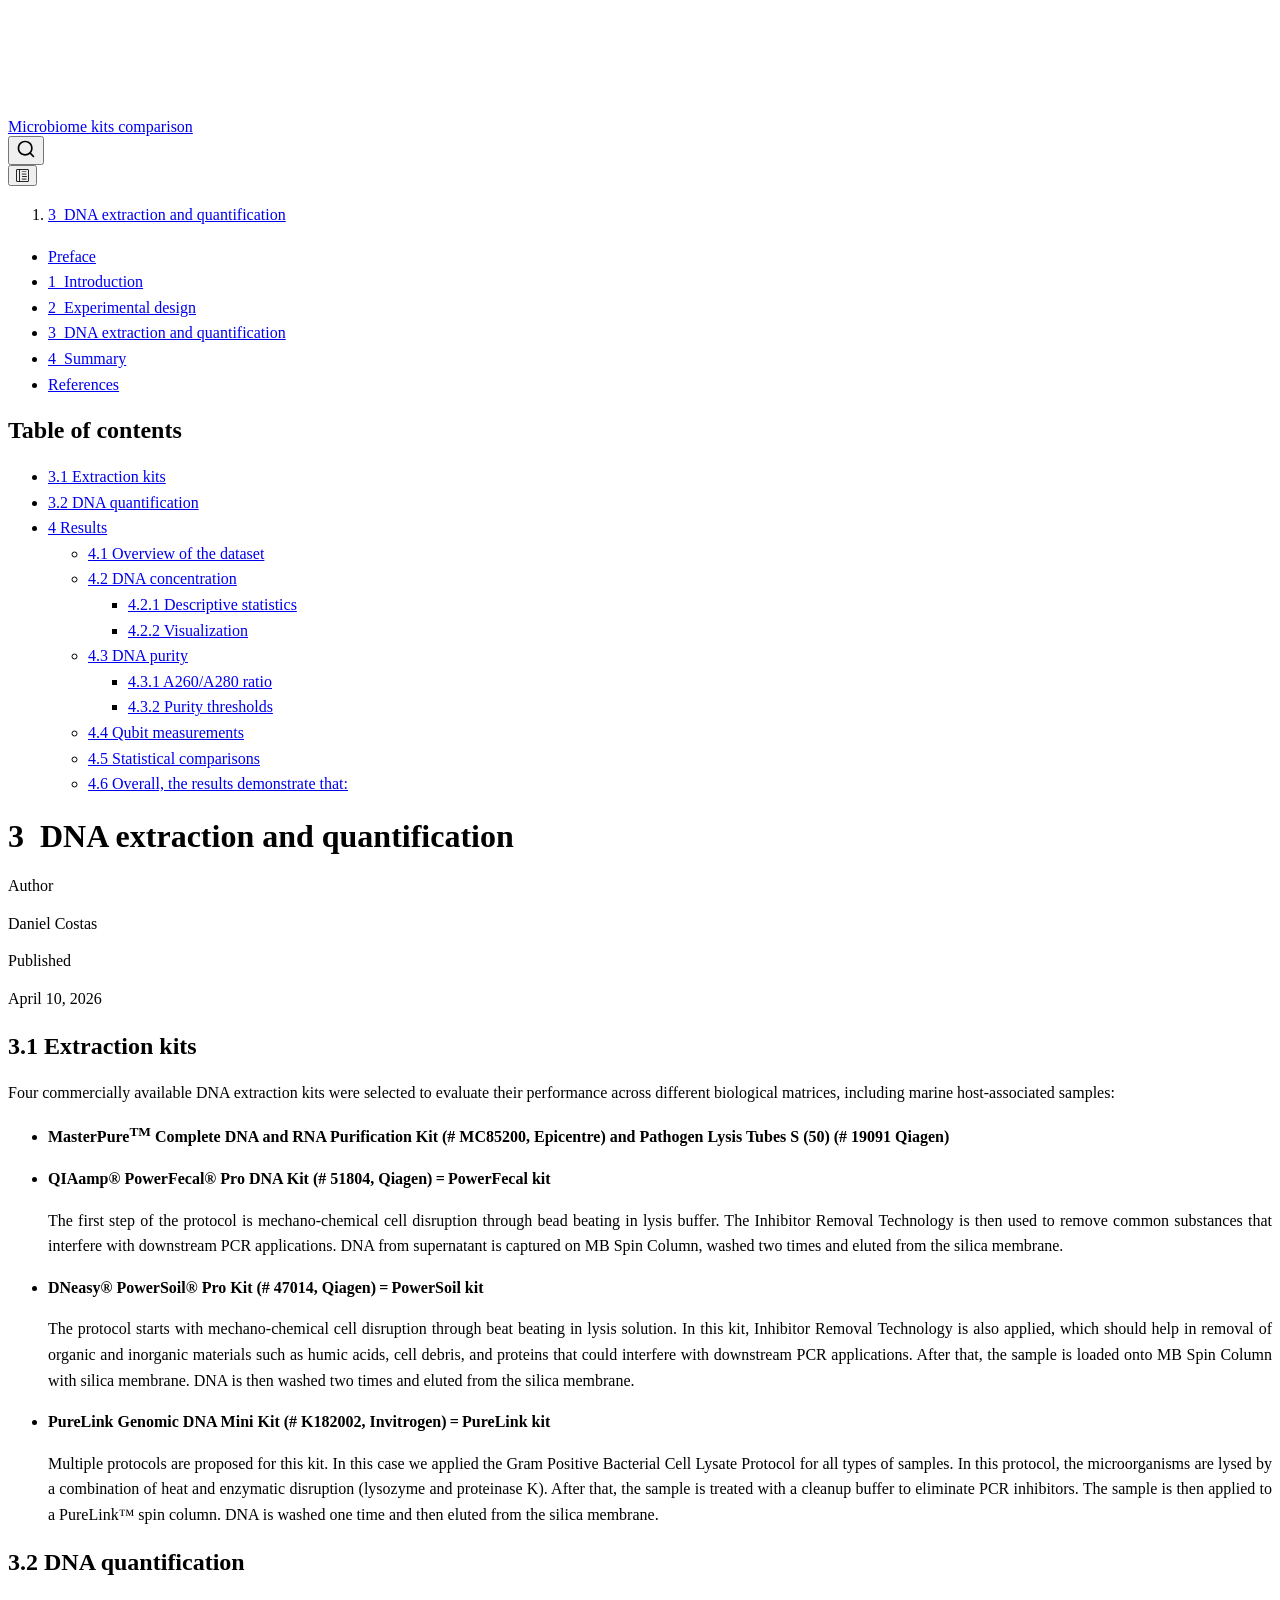
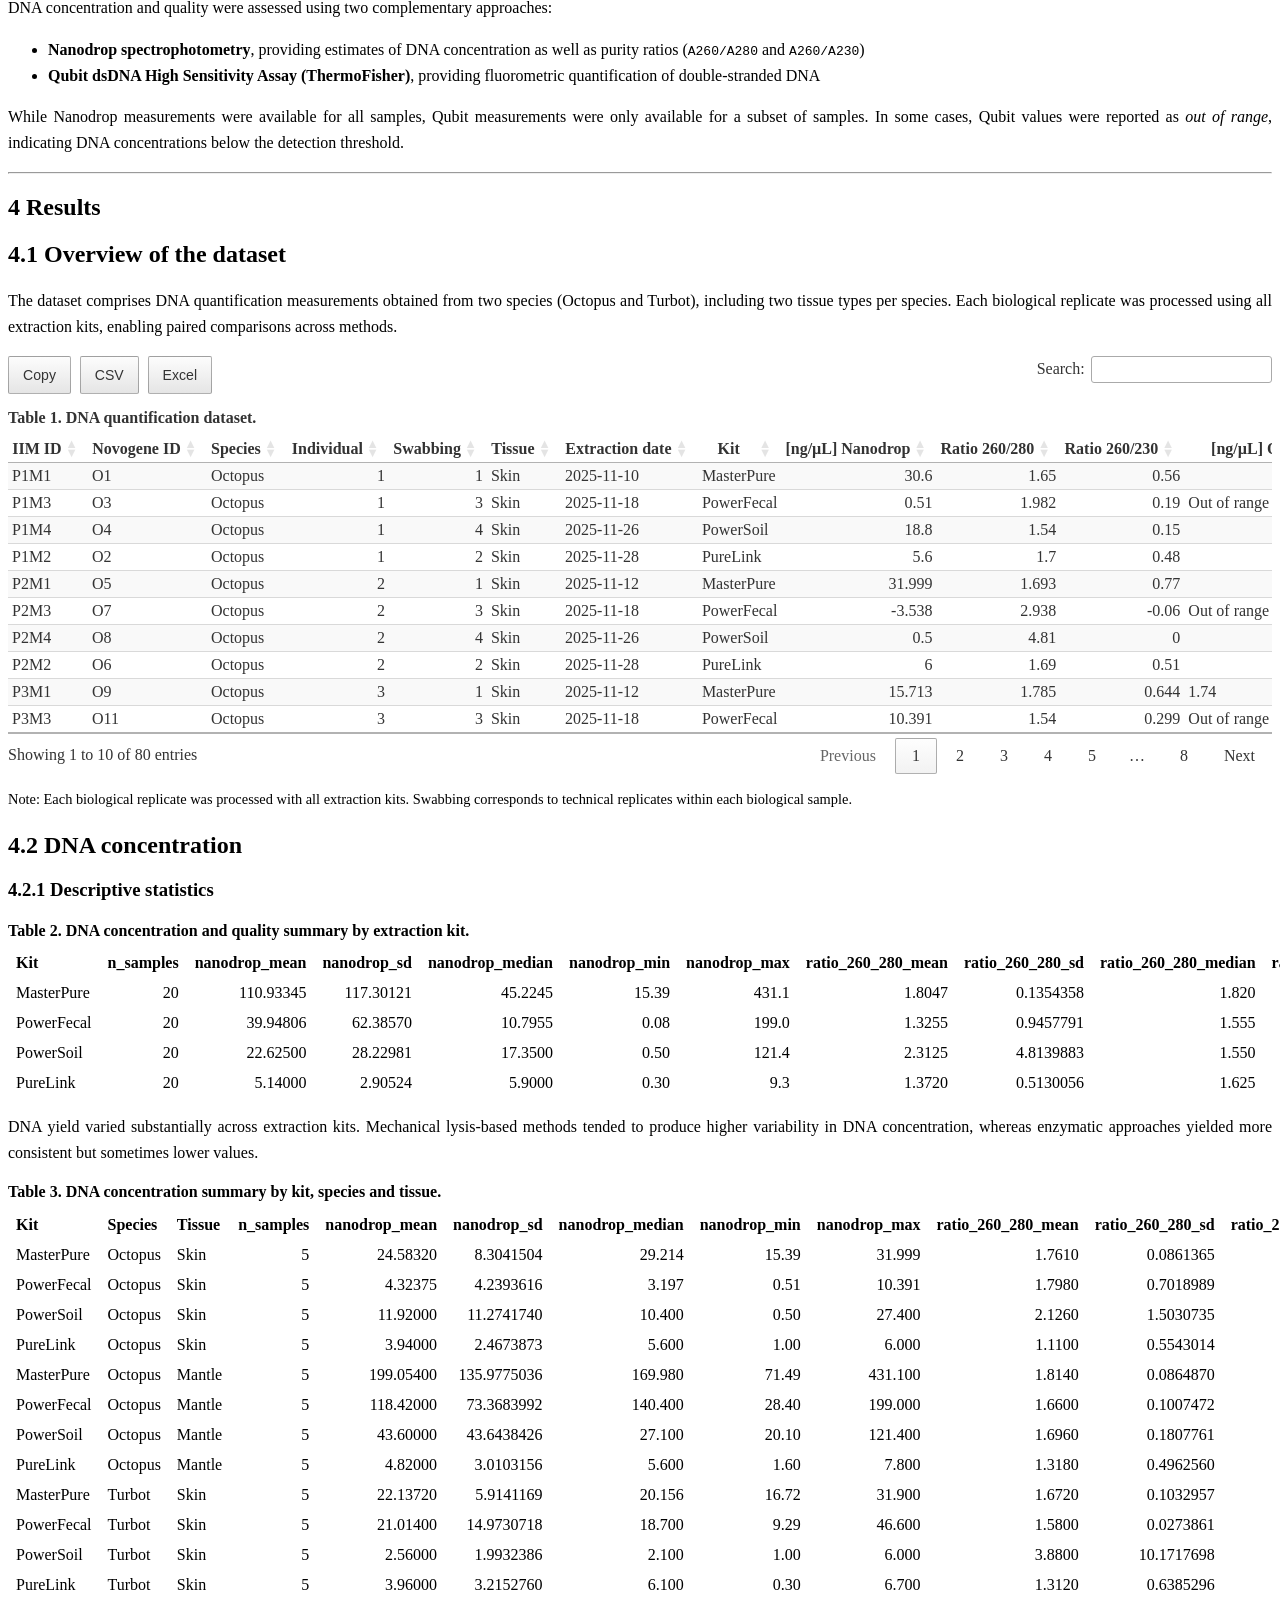
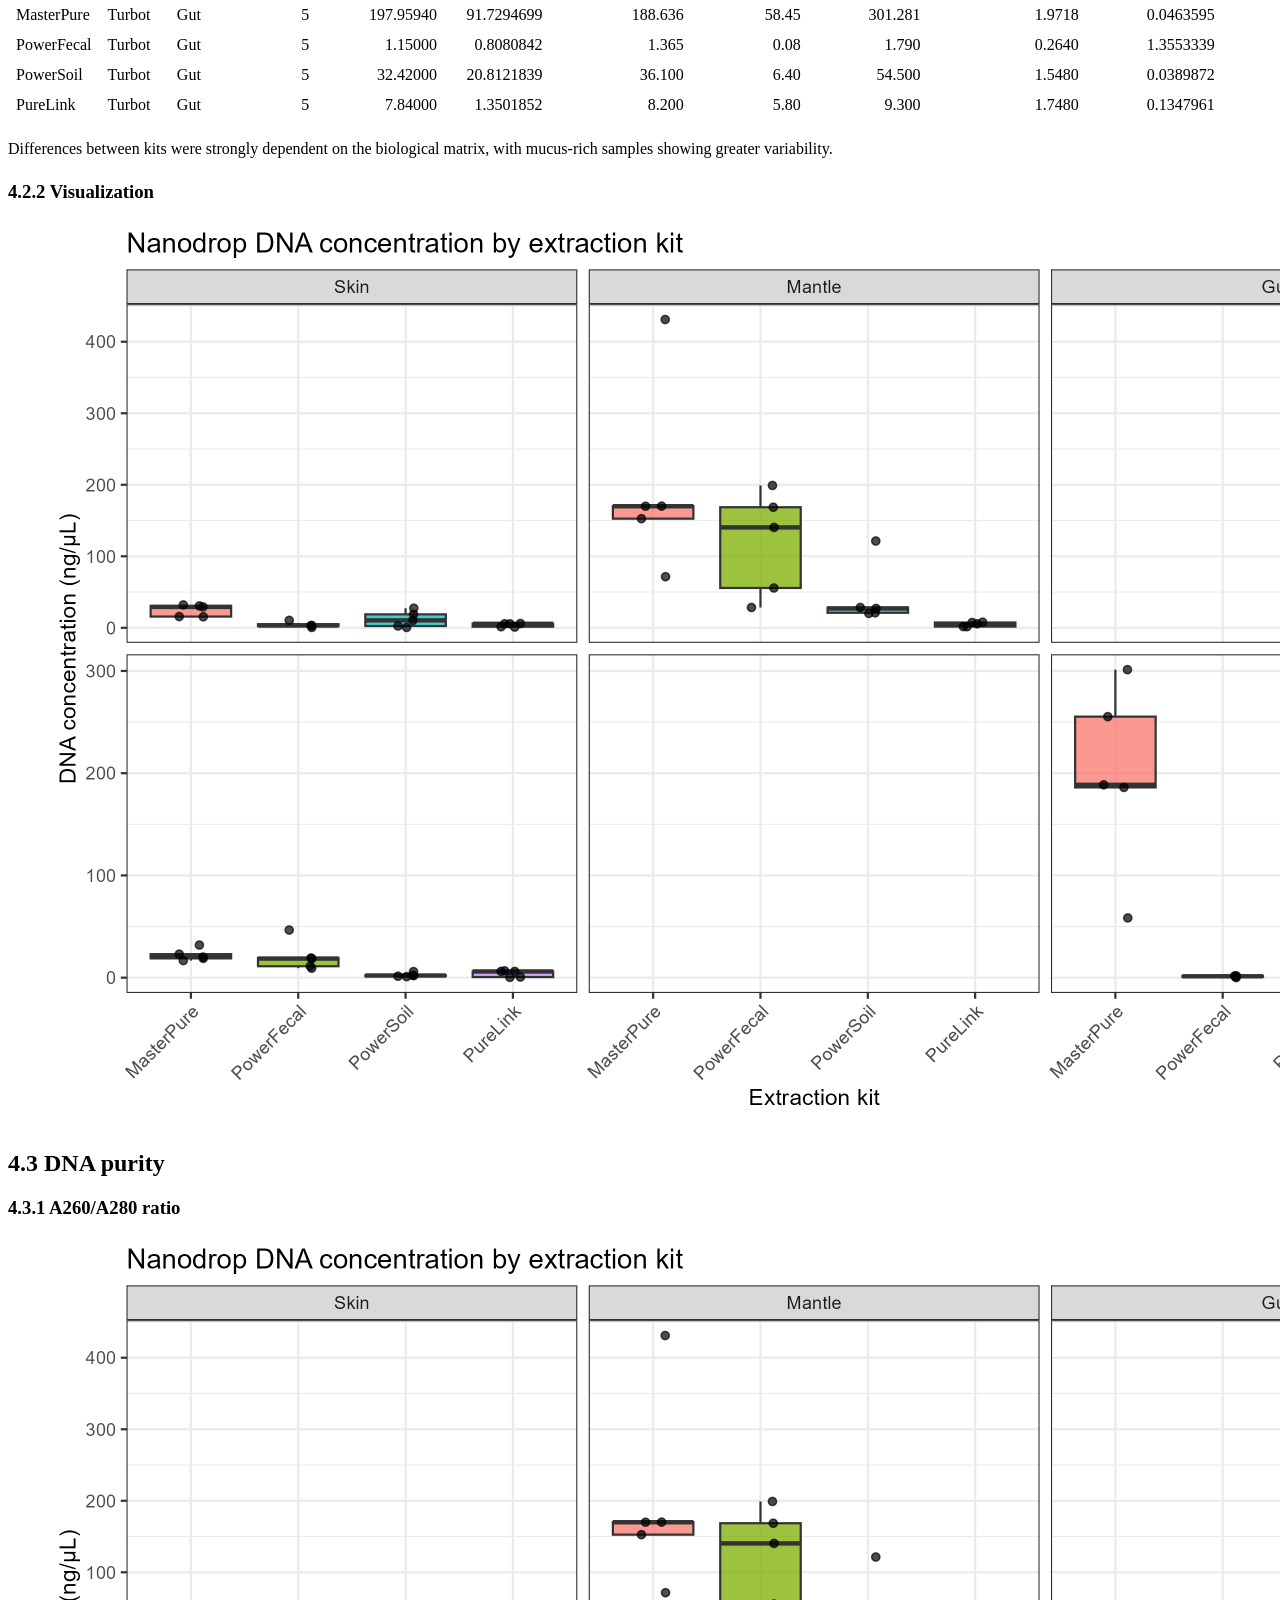
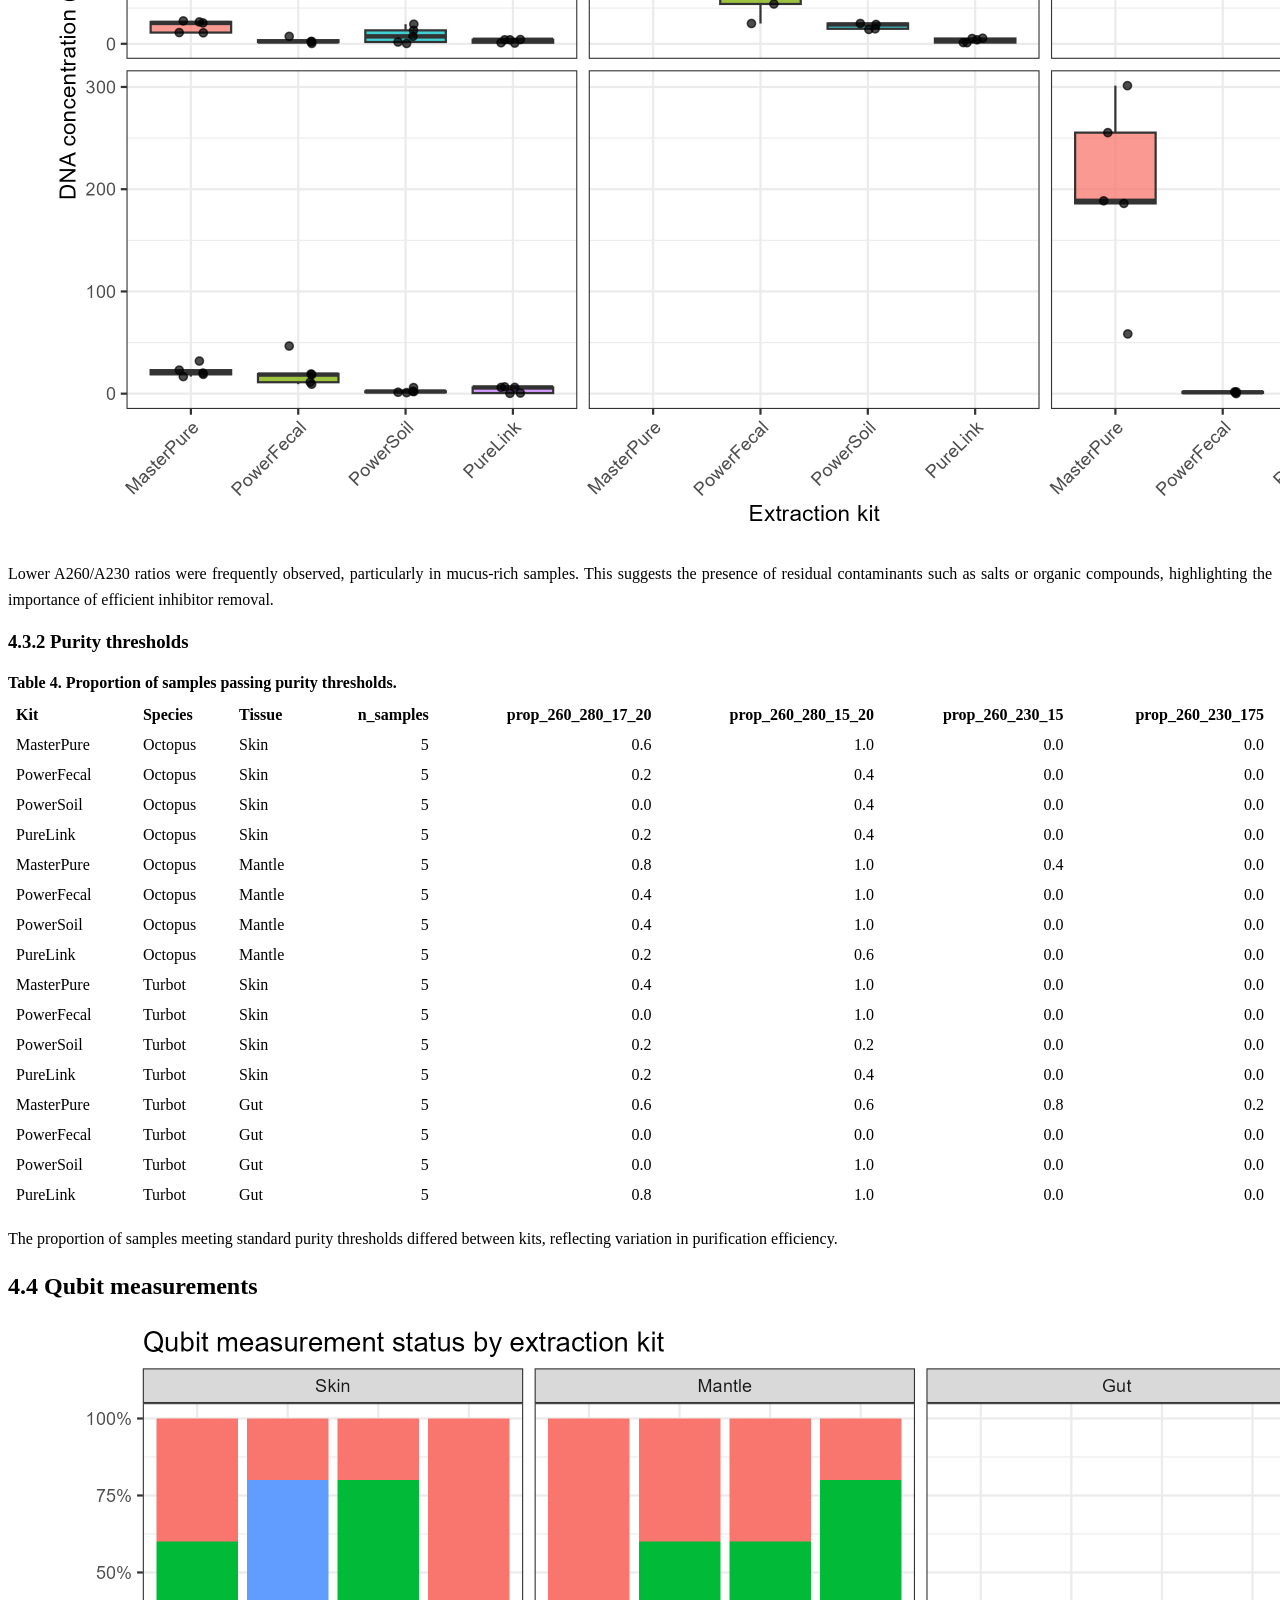
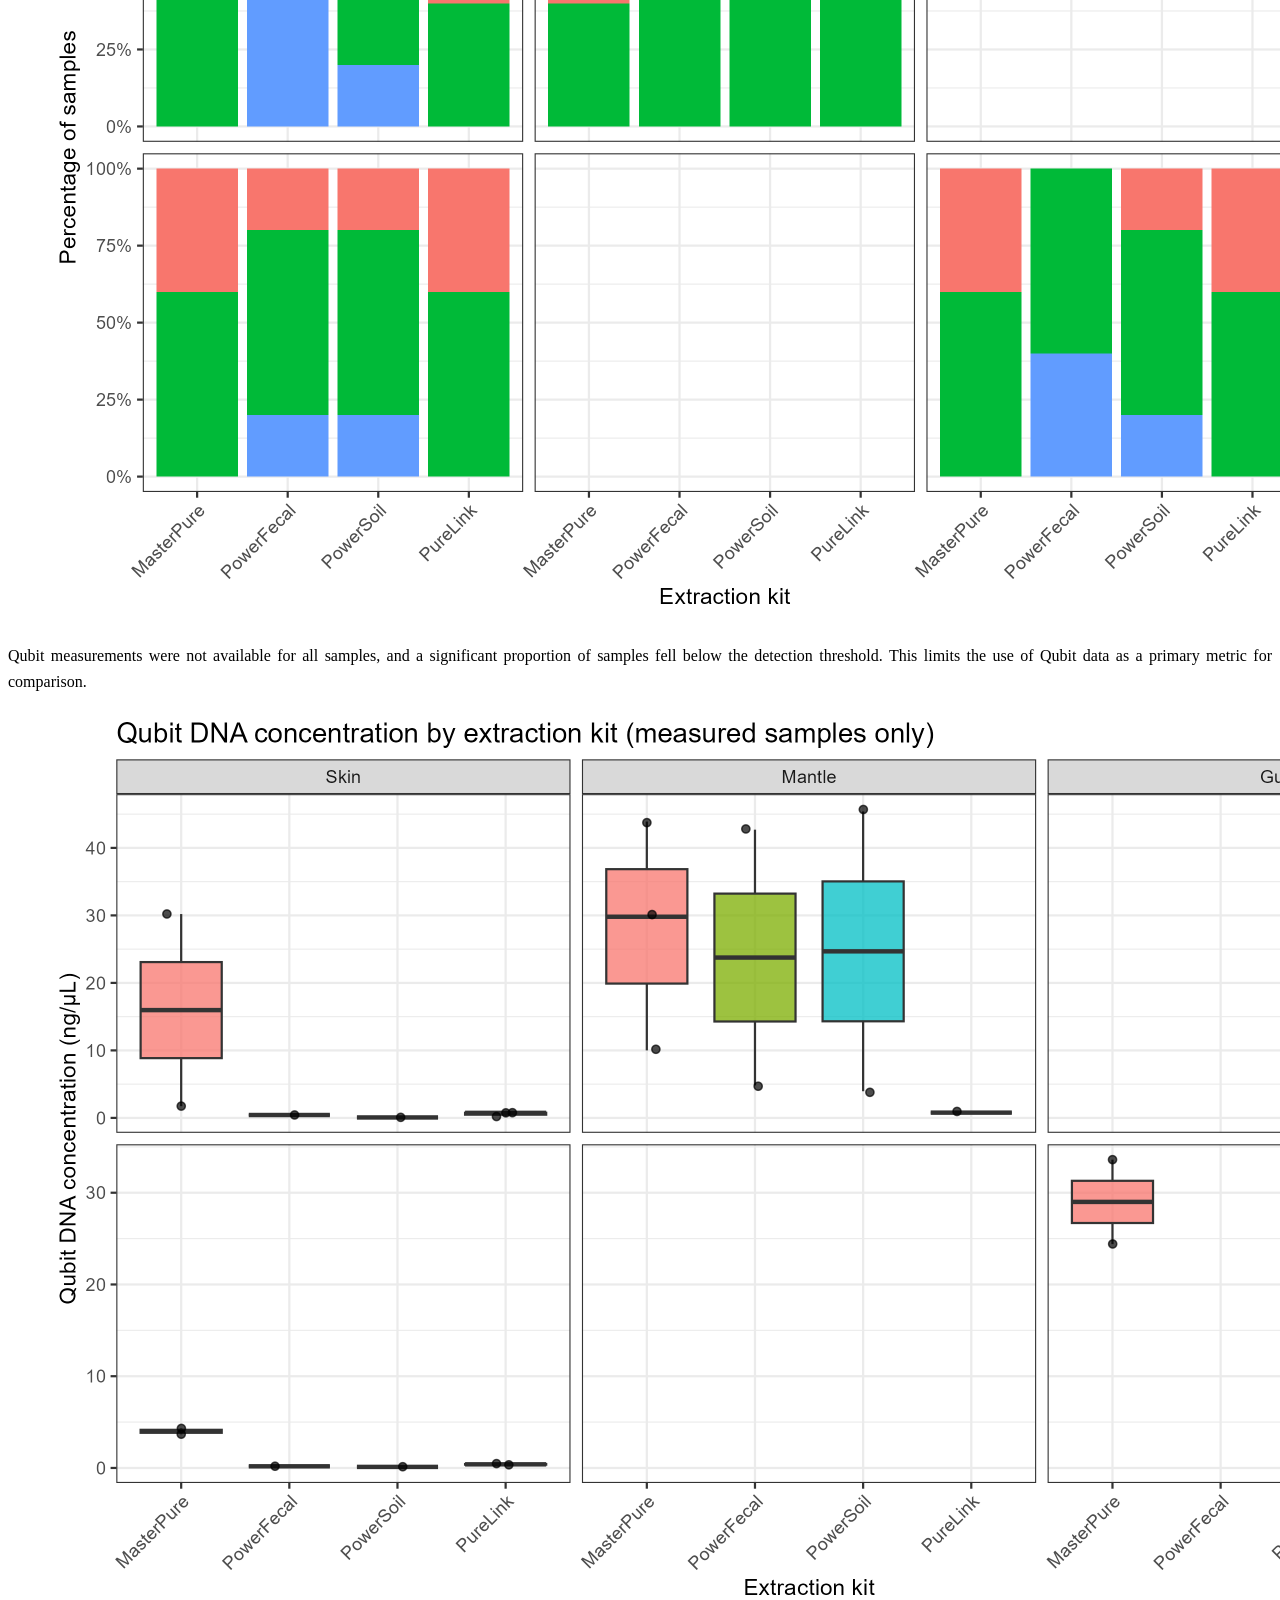
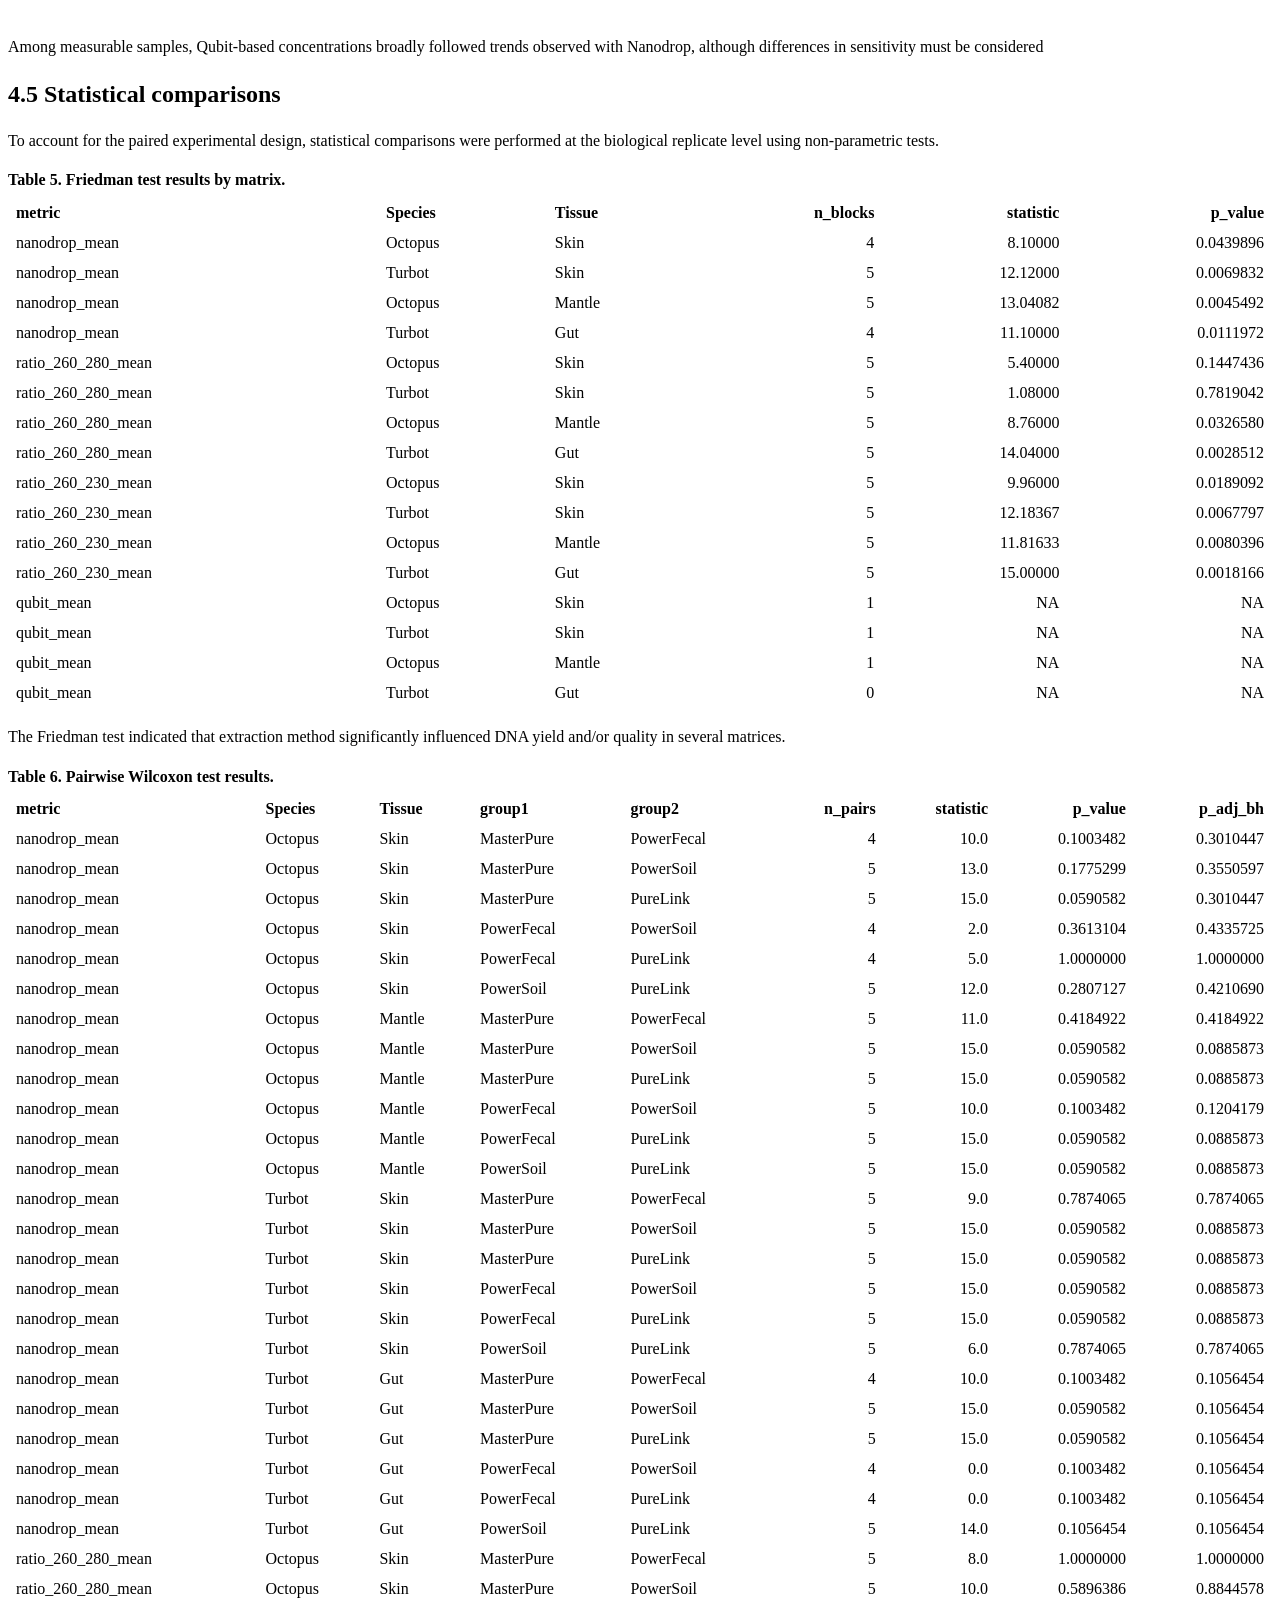
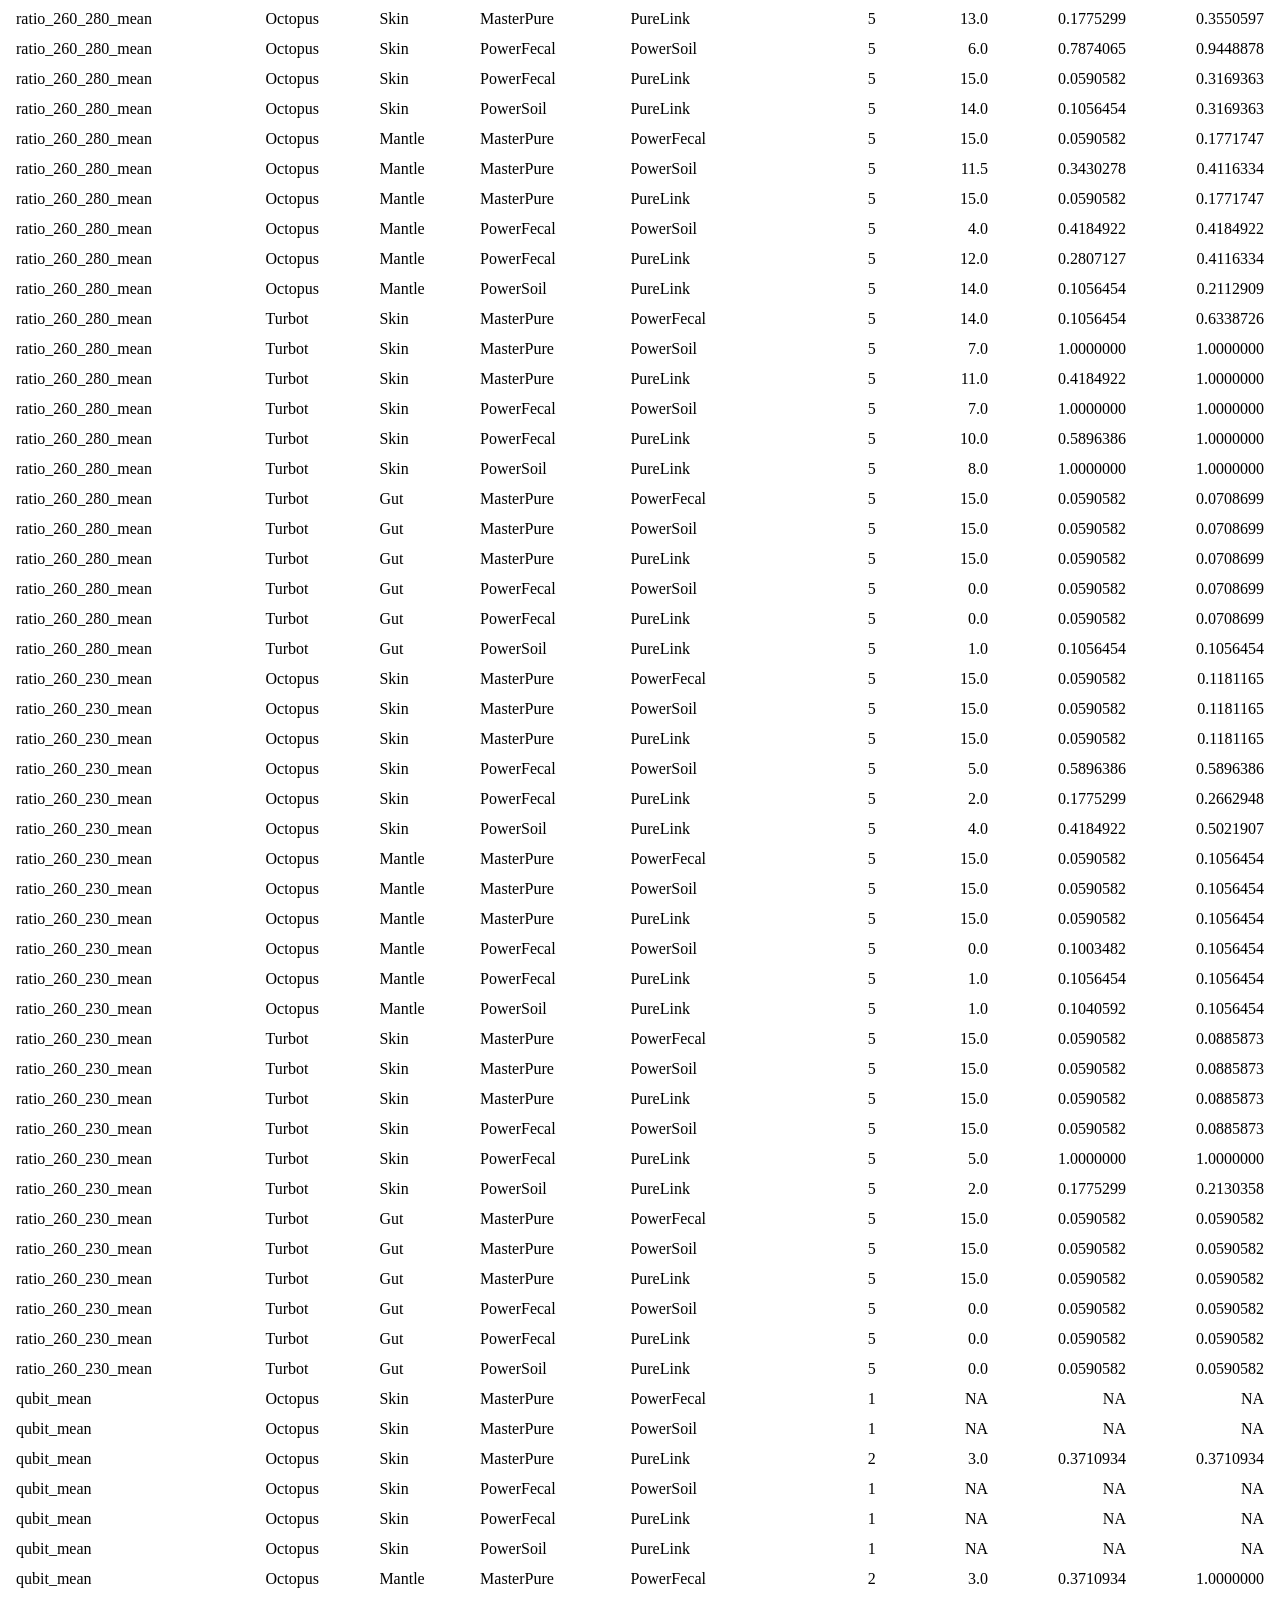
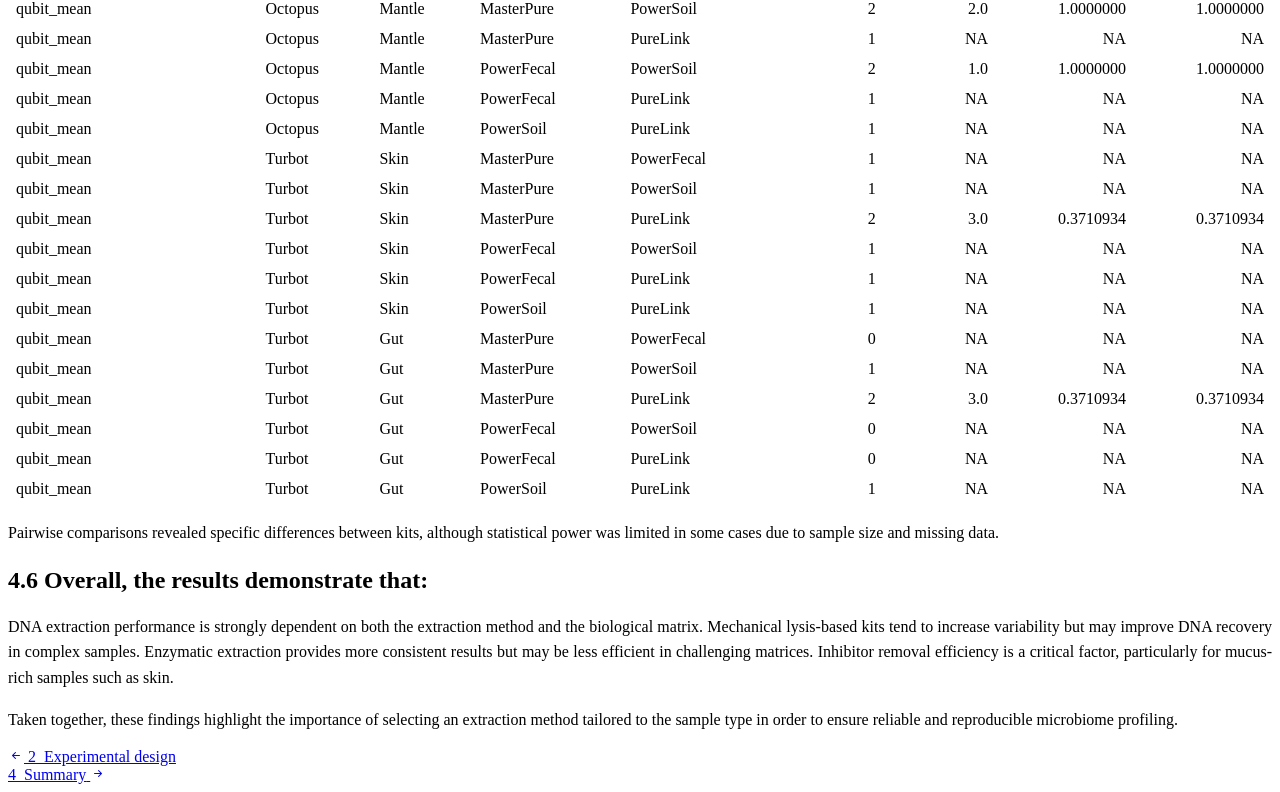
==== commit 08dfd19e: "Remove PDF output from Quarto config" ====
--- a/docs/dna_extraction.html
+++ b/docs/dna_extraction.html
@@ -91,10 +91,6 @@
 <script src="site_libs/dt-core-1.13.6/js/jquery.dataTables.min.js"></script>
 
 <script src="site_libs/jszip-1.13.6/jszip.min.js"></script>
-
-<script src="site_libs/pdfmake-1.13.6/pdfmake.js"></script>
-
-<script src="site_libs/pdfmake-1.13.6/vfs_fonts.js"></script>
 
 <link href="site_libs/dt-ext-buttons-1.13.6/css/buttons.dataTables.min.css" rel="stylesheet">
 
@@ -463,8 +459,8 @@
 <p>The dataset comprises DNA quantification measurements obtained from two species (Octopus and Turbot), including two tissue types per species. Each biological replicate was processed using all extraction kits, enabling paired comparisons across methods.</p>
 <div class="cell">
 <div class="cell-output-display">
-<div class="datatables html-widget html-fill-item" id="htmlwidget-34643e3b31e72f9d156b" style="width:100%;height:auto;"></div>
-<script type="application/json" data-for="htmlwidget-34643e3b31e72f9d156b">{"x":{"filter":"none","vertical":false,"extensions":["Buttons"],"caption":"<caption>Table 1. DNA quantification dataset.<\/caption>","data":[["P1M1","P1M3","P1M4","P1M2","P2M1","P2M3","P2M4","P2M2","P3M1","P3M3","P3M4","P3M2","P4M1","P4M3","P4M4","P4M2","P5M1","P5M3","P5M4","P5M2","P1I1","P1I3","P1I4","P1I2","P2I1","P2I3","P2I4","P2I2","P3I1","P3I3","P3I4","P3I2","P4I1","P4I3","P4I4","P4I2","P5I1","P5I3","P5I4","P5I2","R1M1","R1M3","R1M4","R1M2","R2M1","R2M3","R2M4","R2M2","R3M1","R3M3","R3M4","R3M2","R4M1","R4M3","R4M4","R4M2","R5M1","R5M3","R5M4","R5M2","R1I1","R1I3","R1I4","R1I2","R2I1","R2I3","R2I4","R2I2","R3I1","R3I3","R3I4","R3I2","R4I1","R4I3","R4I4","R4I2","R5I1","R5I3","R5I4","R5I2"],["O1","O3","O4","O2","O5","O7","O8","O6","O9","O11","O12","O10","O13","O15","O16","O14","O17","O19","O20","O18","O21","O23","O24","O22","O25","O27","O28","O26","O29","O31","O32","O30","O33","O35","O36","O34","O37","O39","O40","O38","T1","T3","T4","T2","T5","T7","T8","T6","T9","T11","T12","T10","T13","T15","T16","T14","T17","T19","T20","T18","T21","T23","T24","T22","T25","T27","T28","T26","T29","T31","T32","T30","T33","T35","T36","T34","T37","T39","T40","T38"],["Octopus","Octopus","Octopus","Octopus","Octopus","Octopus","Octopus","Octopus","Octopus","Octopus","Octopus","Octopus","Octopus","Octopus","Octopus","Octopus","Octopus","Octopus","Octopus","Octopus","Octopus","Octopus","Octopus","Octopus","Octopus","Octopus","Octopus","Octopus","Octopus","Octopus","Octopus","Octopus","Octopus","Octopus","Octopus","Octopus","Octopus","Octopus","Octopus","Octopus","Turbot","Turbot","Turbot","Turbot","Turbot","Turbot","Turbot","Turbot","Turbot","Turbot","Turbot","Turbot","Turbot","Turbot","Turbot","Turbot","Turbot","Turbot","Turbot","Turbot","Turbot","Turbot","Turbot","Turbot","Turbot","Turbot","Turbot","Turbot","Turbot","Turbot","Turbot","Turbot","Turbot","Turbot","Turbot","Turbot","Turbot","Turbot","Turbot","Turbot"],[1,1,1,1,2,2,2,2,3,3,3,3,4,4,4,4,5,5,5,5,1,1,1,1,2,2,2,2,3,3,3,3,4,4,4,4,5,5,5,5,1,1,1,1,2,2,2,2,3,3,3,3,4,4,4,4,5,5,5,5,1,1,1,1,2,2,2,2,3,3,3,3,4,4,4,4,5,5,5,5],[1,3,4,2,1,3,4,2,1,3,4,2,1,3,4,2,1,3,4,2,1,3,4,2,1,3,4,2,1,3,4,2,1,3,4,2,1,3,4,2,1,3,4,2,1,3,4,2,1,3,4,2,1,3,4,2,1,3,4,2,1,3,4,2,1,3,4,2,1,3,4,2,1,3,4,2,1,3,4,2],["Skin","Skin","Skin","Skin","Skin","Skin","Skin","Skin","Skin","Skin","Skin","Skin","Skin","Skin","Skin","Skin","Skin","Skin","Skin","Skin","Mantle","Mantle","Mantle","Mantle","Mantle","Mantle","Mantle","Mantle","Mantle","Mantle","Mantle","Mantle","Mantle","Mantle","Mantle","Mantle","Mantle","Mantle","Mantle","Mantle","Skin","Skin","Skin","Skin","Skin","Skin","Skin","Skin","Skin","Skin","Skin","Skin","Skin","Skin","Skin","Skin","Skin","Skin","Skin","Skin","Gut","Gut","Gut","Gut","Gut","Gut","Gut","Gut","Gut","Gut","Gut","Gut","Gut","Gut","Gut","Gut","Gut","Gut","Gut","Gut"],["2025-11-10","2025-11-18","2025-11-26","2025-11-28","2025-11-12","2025-11-18","2025-11-26","2025-11-28","2025-11-12","2025-11-18","2025-11-26","2025-12-01","2025-11-12","2025-11-18","2025-11-26","2025-12-01","2025-11-12","2025-11-19","2025-11-26","2025-12-01","2025-11-10","2025-11-19","2025-11-25","2025-11-28","2025-11-12","2025-11-19","2025-11-25","2025-11-28","2025-11-12","2025-11-19","2026-11-26","2025-12-01","2025-11-12","2025-11-20","2025-11-26","2025-12-01","2025-11-12","2025-11-20","2025-11-26","2025-12-01","2025-11-10","2025-11-20","2025-11-24","2025-12-01","2025-11-13","2025-11-20","2025-11-25","2025-12-01","2025-11-13","2025-11-21","2025-11-25","2025-12-02","2025-11-13","2025-11-21","2025-11-25","2025-12-02","2025-11-13","2025-11-21","2025-11-25","2025-12-02","2025-11-10","2025-11-21","2025-11-24","2025-12-02","2025-11-13","2025-11-21","2025-11-24","2025-12-02","2025-11-13","2025-11-21","2025-11-24","2025-12-02","2025-11-13","2025-11-21","2025-11-24","2025-12-02","2025-11-13","2025-11-21","2025-11-24","2025-12-02"],["MasterPure","PowerFecal","PowerSoil","PureLink","MasterPure","PowerFecal","PowerSoil","PureLink","MasterPure","PowerFecal","PowerSoil","PureLink","MasterPure","PowerFecal","PowerSoil","PureLink","MasterPure","PowerFecal","PowerSoil","PureLink","MasterPure","PowerFecal","PowerSoil","PureLink","MasterPure","PowerFecal","PowerSoil","PureLink","MasterPure","PowerFecal","PowerSoil","PureLink","MasterPure","PowerFecal","PowerSoil","PureLink","MasterPure","PowerFecal","PowerSoil","PureLink","MasterPure","PowerFecal","PowerSoil","PureLink","MasterPure","PowerFecal","PowerSoil","PureLink","MasterPure","PowerFecal","PowerSoil","PureLink","MasterPure","PowerFecal","PowerSoil","PureLink","MasterPure","PowerFecal","PowerSoil","PureLink","MasterPure","PowerFecal","PowerSoil","PureLink","MasterPure","PowerFecal","PowerSoil","PureLink","MasterPure","PowerFecal","PowerSoil","PureLink","MasterPure","PowerFecal","PowerSoil","PureLink","MasterPure","PowerFecal","PowerSoil","PureLink"],[30.6,0.51,18.8,5.6,31.999,-3.538,0.5,6,15.713,10.391,2.5,1.5,15.39,3.094,27.4,1,29.214,3.3,10.4,5.6,170.1,140.4,121.4,7.4,169.98,199,20.1,7.8,152.6,28.4,28.4,1.7,71.48999999999999,168.6,27.1,5.6,431.1,55.7,21,1.6,31.9,18.7,6,0.3,16.72,11.2,1,0.6,23.02,46.6,1.4,6.1,18.89,19.28,2.1,6.1,20.156,9.289999999999999,2.3,6.7,186.1,1.79,36.1,5.8,255.33,1.76,6.4,9.300000000000001,188.636,-0.5,54.5,8.6,58.45,0.97,15.9,8.199999999999999,301.281,0.08,49.2,7.3],[1.65,1.982,1.54,1.7,1.693,2.938,4.81,1.69,1.785,1.54,1.33,0.63,1.847,1.3,1.54,0.57,1.83,1.23,1.41,0.96,1.83,1.79,1.89,1.78,1.87,1.68,1.89,1.66,1.89,1.71,1.51,0.75,1.81,1.54,1.58,1.59,1.67,1.58,1.61,0.8100000000000001,1.81,1.59,1.93,0.77,1.68,1.62,-1.56,0.53,1.72,1.55,2.83,1.73,1.61,1.56,21.21,2.03,1.54,1.58,-5.01,1.5,2.02,1.08,1.53,1.71,1.937,1.25,1.61,1.54,1.99,0.35,1.56,1.88,1.91,0.72,1.53,1.85,2.002,-2.08,1.51,1.76],[0.5600000000000001,0.19,0.15,0.48,0.77,-0.06,0,0.51,0.644,0.299,0.02,0.15,0.6889999999999999,0.045,0.24,0.12,0.93,0.01,0.4,0.21,1.4,0.23,0.27,0.58,1.62,0.25,0.27,0.58,1.52,0.06,0.2,0.35,1.16,0.41,0.61,0.95,1,0.23,0.23,0.2,0.72,0.1,0.01,-0.18,0.58,0.3,0,0.1,0.844,0.27,0.01,0.49,0.664,0.52,0,0.52,0.625,0.2,0,0.42,1.71,0.18,0.45,0.48,1.619,0.05,0.2,0.46,1.61,0,0.13,0.6,1.36,0.02,0.43,0.58,1.767,0.01,0.47,0.52],[null,"Out of range",null,null,null,"Out of range",null,null,"1.74","Out of range","Out of range","0.21",null,"Out of range",null,"0.746","30.2","0.42899999999999999","6.8000000000000005E-2","0.78","43.9","42.7","45.4","0.78",null,null,null,null,null,null,null,null,"29.8","4.8099999999999996","3.95",null,"10",null,null,null,null,null,null,null,null,null,null,null,"3.67","Out of range","Out of range","0.46",null,null,null,null,"4.32","0.18","0.115","0.33",null,null,null,null,"33.6","Out of range","Out of range","0.121",null,null,null,null,"24.4","Out of range","5.0999999999999997E-2","0.28899999999999998",null,null,null,null],["Y","N","Y","N","Y","N","N","N","Y","Y","N","N","Y","N","Y","N","Y","N","Y","N","Y","Y","Y","N","Y","Y","Y","N","Y","Y","Y","N","Y","Y","Y","N","Y","Y","Y","N","Y","Y","Y","N","Y","Y","N","N","Y","Y","N","N","Y","Y","N","N","Y","N","N","N","Y","N","Y","N","Y","N","Y","N","Y","N","Y","N","Y","N","Y","N","Y","N","Y","N"],[null,"Out of range",null,null,null,"Out of range",null,null,"1.74","Out of range","Out of range","0.21",null,"Out of range",null,"0.746","30.2","0.42899999999999999","6.8000000000000005E-2","0.78","43.9","42.7","45.4","0.78",null,null,null,null,null,null,null,null,"29.8","4.8099999999999996","3.95",null,"10",null,null,null,null,null,null,null,null,null,null,null,"3.67","Out of range","Out of range","0.46",null,null,null,null,"4.32","0.18","0.115","0.33",null,null,null,null,"33.6","Out of range","Out of range","0.121",null,null,null,null,"24.4","Out of range","5.0999999999999997E-2","0.28899999999999998",null,null,null,null],["Missing","Out of range","Missing","Missing","Missing","Out of range","Missing","Missing","Measured","Out of range","Out of range","Measured","Missing","Out of range","Missing","Measured","Measured","Measured","Measured","Measured","Measured","Measured","Measured","Measured","Missing","Missing","Missing","Missing","Missing","Missing","Missing","Missing","Measured","Measured","Measured","Missing","Measured","Missing","Missing","Missing","Missing","Missing","Missing","Missing","Missing","Missing","Missing","Missing","Measured","Out of range","Out of range","Measured","Missing","Missing","Missing","Missing","Measured","Measured","Measured","Measured","Missing","Missing","Missing","Missing","Measured","Out of range","Out of range","Measured","Missing","Missing","Missing","Missing","Measured","Out of range","Measured","Measured","Missing","Missing","Missing","Missing"],[null,null,null,null,null,null,null,null,1.74,null,null,0.21,null,null,null,0.746,30.2,0.429,0.068,0.78,43.9,42.7,45.4,0.78,null,null,null,null,null,null,null,null,29.8,4.81,3.95,null,10,null,null,null,null,null,null,null,null,null,null,null,3.67,null,null,0.46,null,null,null,null,4.32,0.18,0.115,0.33,null,null,null,null,33.6,null,null,0.121,null,null,null,null,24.4,null,0.051,0.289,null,null,null,null],[null,0,null,null,null,0,null,null,1.74,0,0,0.21,null,0,null,0.746,30.2,0.429,0.068,0.78,43.9,42.7,45.4,0.78,null,null,null,null,null,null,null,null,29.8,4.81,3.95,null,10,null,null,null,null,null,null,null,null,null,null,null,3.67,0,0,0.46,null,null,null,null,4.32,0.18,0.115,0.33,null,null,null,null,33.6,0,0,0.121,null,null,null,null,24.4,0,0.051,0.289,null,null,null,null],[false,true,false,true,false,false,false,false,true,false,false,false,true,false,false,false,true,false,false,false,true,true,true,true,true,false,true,false,true,true,false,false,true,false,false,false,false,false,false,false,true,false,true,false,false,false,false,false,true,false,false,true,false,false,false,false,false,false,false,false,false,false,false,true,true,false,false,false,true,false,false,true,true,false,false,true,false,false,false,true],[true,true,true,true,true,false,false,true,true,true,false,false,true,false,true,false,true,false,false,false,true,true,true,true,true,true,true,true,true,true,true,false,true,true,true,true,true,true,true,false,true,true,true,false,true,true,false,false,true,true,false,true,true,true,false,false,true,true,false,true,false,false,true,true,true,false,true,true,true,false,true,true,true,false,true,true,false,false,true,true],[false,false,false,false,false,false,false,false,false,false,false,false,false,false,false,false,false,false,false,false,false,false,false,false,true,false,false,false,true,false,false,false,false,false,false,false,false,false,false,false,false,false,false,false,false,false,false,false,false,false,false,false,false,false,false,false,false,false,false,false,true,false,false,false,true,false,false,false,true,false,false,false,false,false,false,false,true,false,false,false],[false,false,false,false,false,false,false,false,false,false,false,false,false,false,false,false,false,false,false,false,false,false,false,false,false,false,false,false,false,false,false,false,false,false,false,false,false,false,false,false,false,false,false,false,false,false,false,false,false,false,false,false,false,false,false,false,false,false,false,false,false,false,false,false,false,false,false,false,false,false,false,false,false,false,false,false,true,false,false,false],[true,false,true,false,true,false,false,false,true,true,false,false,true,false,true,false,true,false,true,false,true,true,true,false,true,true,true,false,true,true,true,false,true,true,true,false,true,true,true,false,true,true,true,false,true,true,false,false,true,true,false,false,true,true,false,false,true,false,false,false,true,false,true,false,true,false,true,false,true,false,true,false,true,false,true,false,true,false,true,false]],"container":"<table class=\"display compact nowrap\">\n  <thead>\n    <tr>\n      <th>IIM ID<\/th>\n      <th>Novogene ID<\/th>\n      <th>Species<\/th>\n      <th>Individual<\/th>\n      <th>Swabbing<\/th>\n      <th>Tissue<\/th>\n      <th>Extraction date<\/th>\n      <th>Kit<\/th>\n      <th>[ng/µL] Nanodrop<\/th>\n      <th>Ratio 260/280<\/th>\n      <th>Ratio 260/230<\/th>\n      <th>[ng/µL] Qubit<\/th>\n      <th>Sequencing<\/th>\n      <th>Qubit_raw<\/th>\n      <th>Qubit_status<\/th>\n      <th>Qubit_ng_uL<\/th>\n      <th>Qubit_ng_uL_zero<\/th>\n      <th>pass_260_280_17_20<\/th>\n      <th>pass_260_280_15_20<\/th>\n      <th>pass_260_230_15<\/th>\n      <th>pass_260_230_175<\/th>\n      <th>sequencing_selected<\/th>\n    <\/tr>\n  <\/thead>\n<\/table>","options":{"pageLength":10,"scrollX":true,"autoWidth":true,"dom":"<'row'<'col-sm-6'B><'col-sm-6'f>>rtip","buttons":[{"extend":"copy","text":"Copy"},{"extend":"csv","text":"CSV"},{"extend":"excel","text":"Excel"},{"extend":"pdf","text":"PDF"},{"extend":"print","text":"Print"}],"columnDefs":[{"className":"dt-right","targets":[3,4,8,9,10,15,16]},{"name":"IIM ID","targets":0},{"name":"Novogene ID","targets":1},{"name":"Species","targets":2},{"name":"Individual","targets":3},{"name":"Swabbing","targets":4},{"name":"Tissue","targets":5},{"name":"Extraction date","targets":6},{"name":"Kit","targets":7},{"name":"[ng/µL] Nanodrop","targets":8},{"name":"Ratio 260/280","targets":9},{"name":"Ratio 260/230","targets":10},{"name":"[ng/µL] Qubit","targets":11},{"name":"Sequencing","targets":12},{"name":"Qubit_raw","targets":13},{"name":"Qubit_status","targets":14},{"name":"Qubit_ng_uL","targets":15},{"name":"Qubit_ng_uL_zero","targets":16},{"name":"pass_260_280_17_20","targets":17},{"name":"pass_260_280_15_20","targets":18},{"name":"pass_260_230_15","targets":19},{"name":"pass_260_230_175","targets":20},{"name":"sequencing_selected","targets":21}],"order":[],"orderClasses":false}},"evals":[],"jsHooks":[]}</script>
+<div class="datatables html-widget html-fill-item" id="htmlwidget-c1fcb4ef3324eeb0f912" style="width:100%;height:auto;"></div>
+<script type="application/json" data-for="htmlwidget-c1fcb4ef3324eeb0f912">{"x":{"filter":"none","vertical":false,"extensions":["Buttons"],"caption":"<caption style=\"caption-side: top; text-align: left;\">Table 1. DNA quantification dataset.<\/caption>","data":[["P1M1","P1M3","P1M4","P1M2","P2M1","P2M3","P2M4","P2M2","P3M1","P3M3","P3M4","P3M2","P4M1","P4M3","P4M4","P4M2","P5M1","P5M3","P5M4","P5M2","P1I1","P1I3","P1I4","P1I2","P2I1","P2I3","P2I4","P2I2","P3I1","P3I3","P3I4","P3I2","P4I1","P4I3","P4I4","P4I2","P5I1","P5I3","P5I4","P5I2","R1M1","R1M3","R1M4","R1M2","R2M1","R2M3","R2M4","R2M2","R3M1","R3M3","R3M4","R3M2","R4M1","R4M3","R4M4","R4M2","R5M1","R5M3","R5M4","R5M2","R1I1","R1I3","R1I4","R1I2","R2I1","R2I3","R2I4","R2I2","R3I1","R3I3","R3I4","R3I2","R4I1","R4I3","R4I4","R4I2","R5I1","R5I3","R5I4","R5I2"],["O1","O3","O4","O2","O5","O7","O8","O6","O9","O11","O12","O10","O13","O15","O16","O14","O17","O19","O20","O18","O21","O23","O24","O22","O25","O27","O28","O26","O29","O31","O32","O30","O33","O35","O36","O34","O37","O39","O40","O38","T1","T3","T4","T2","T5","T7","T8","T6","T9","T11","T12","T10","T13","T15","T16","T14","T17","T19","T20","T18","T21","T23","T24","T22","T25","T27","T28","T26","T29","T31","T32","T30","T33","T35","T36","T34","T37","T39","T40","T38"],["Octopus","Octopus","Octopus","Octopus","Octopus","Octopus","Octopus","Octopus","Octopus","Octopus","Octopus","Octopus","Octopus","Octopus","Octopus","Octopus","Octopus","Octopus","Octopus","Octopus","Octopus","Octopus","Octopus","Octopus","Octopus","Octopus","Octopus","Octopus","Octopus","Octopus","Octopus","Octopus","Octopus","Octopus","Octopus","Octopus","Octopus","Octopus","Octopus","Octopus","Turbot","Turbot","Turbot","Turbot","Turbot","Turbot","Turbot","Turbot","Turbot","Turbot","Turbot","Turbot","Turbot","Turbot","Turbot","Turbot","Turbot","Turbot","Turbot","Turbot","Turbot","Turbot","Turbot","Turbot","Turbot","Turbot","Turbot","Turbot","Turbot","Turbot","Turbot","Turbot","Turbot","Turbot","Turbot","Turbot","Turbot","Turbot","Turbot","Turbot"],[1,1,1,1,2,2,2,2,3,3,3,3,4,4,4,4,5,5,5,5,1,1,1,1,2,2,2,2,3,3,3,3,4,4,4,4,5,5,5,5,1,1,1,1,2,2,2,2,3,3,3,3,4,4,4,4,5,5,5,5,1,1,1,1,2,2,2,2,3,3,3,3,4,4,4,4,5,5,5,5],[1,3,4,2,1,3,4,2,1,3,4,2,1,3,4,2,1,3,4,2,1,3,4,2,1,3,4,2,1,3,4,2,1,3,4,2,1,3,4,2,1,3,4,2,1,3,4,2,1,3,4,2,1,3,4,2,1,3,4,2,1,3,4,2,1,3,4,2,1,3,4,2,1,3,4,2,1,3,4,2],["Skin","Skin","Skin","Skin","Skin","Skin","Skin","Skin","Skin","Skin","Skin","Skin","Skin","Skin","Skin","Skin","Skin","Skin","Skin","Skin","Mantle","Mantle","Mantle","Mantle","Mantle","Mantle","Mantle","Mantle","Mantle","Mantle","Mantle","Mantle","Mantle","Mantle","Mantle","Mantle","Mantle","Mantle","Mantle","Mantle","Skin","Skin","Skin","Skin","Skin","Skin","Skin","Skin","Skin","Skin","Skin","Skin","Skin","Skin","Skin","Skin","Skin","Skin","Skin","Skin","Gut","Gut","Gut","Gut","Gut","Gut","Gut","Gut","Gut","Gut","Gut","Gut","Gut","Gut","Gut","Gut","Gut","Gut","Gut","Gut"],["2025-11-10","2025-11-18","2025-11-26","2025-11-28","2025-11-12","2025-11-18","2025-11-26","2025-11-28","2025-11-12","2025-11-18","2025-11-26","2025-12-01","2025-11-12","2025-11-18","2025-11-26","2025-12-01","2025-11-12","2025-11-19","2025-11-26","2025-12-01","2025-11-10","2025-11-19","2025-11-25","2025-11-28","2025-11-12","2025-11-19","2025-11-25","2025-11-28","2025-11-12","2025-11-19","2026-11-26","2025-12-01","2025-11-12","2025-11-20","2025-11-26","2025-12-01","2025-11-12","2025-11-20","2025-11-26","2025-12-01","2025-11-10","2025-11-20","2025-11-24","2025-12-01","2025-11-13","2025-11-20","2025-11-25","2025-12-01","2025-11-13","2025-11-21","2025-11-25","2025-12-02","2025-11-13","2025-11-21","2025-11-25","2025-12-02","2025-11-13","2025-11-21","2025-11-25","2025-12-02","2025-11-10","2025-11-21","2025-11-24","2025-12-02","2025-11-13","2025-11-21","2025-11-24","2025-12-02","2025-11-13","2025-11-21","2025-11-24","2025-12-02","2025-11-13","2025-11-21","2025-11-24","2025-12-02","2025-11-13","2025-11-21","2025-11-24","2025-12-02"],["MasterPure","PowerFecal","PowerSoil","PureLink","MasterPure","PowerFecal","PowerSoil","PureLink","MasterPure","PowerFecal","PowerSoil","PureLink","MasterPure","PowerFecal","PowerSoil","PureLink","MasterPure","PowerFecal","PowerSoil","PureLink","MasterPure","PowerFecal","PowerSoil","PureLink","MasterPure","PowerFecal","PowerSoil","PureLink","MasterPure","PowerFecal","PowerSoil","PureLink","MasterPure","PowerFecal","PowerSoil","PureLink","MasterPure","PowerFecal","PowerSoil","PureLink","MasterPure","PowerFecal","PowerSoil","PureLink","MasterPure","PowerFecal","PowerSoil","PureLink","MasterPure","PowerFecal","PowerSoil","PureLink","MasterPure","PowerFecal","PowerSoil","PureLink","MasterPure","PowerFecal","PowerSoil","PureLink","MasterPure","PowerFecal","PowerSoil","PureLink","MasterPure","PowerFecal","PowerSoil","PureLink","MasterPure","PowerFecal","PowerSoil","PureLink","MasterPure","PowerFecal","PowerSoil","PureLink","MasterPure","PowerFecal","PowerSoil","PureLink"],[30.6,0.51,18.8,5.6,31.999,-3.538,0.5,6,15.713,10.391,2.5,1.5,15.39,3.094,27.4,1,29.214,3.3,10.4,5.6,170.1,140.4,121.4,7.4,169.98,199,20.1,7.8,152.6,28.4,28.4,1.7,71.48999999999999,168.6,27.1,5.6,431.1,55.7,21,1.6,31.9,18.7,6,0.3,16.72,11.2,1,0.6,23.02,46.6,1.4,6.1,18.89,19.28,2.1,6.1,20.156,9.289999999999999,2.3,6.7,186.1,1.79,36.1,5.8,255.33,1.76,6.4,9.300000000000001,188.636,-0.5,54.5,8.6,58.45,0.97,15.9,8.199999999999999,301.281,0.08,49.2,7.3],[1.65,1.982,1.54,1.7,1.693,2.938,4.81,1.69,1.785,1.54,1.33,0.63,1.847,1.3,1.54,0.57,1.83,1.23,1.41,0.96,1.83,1.79,1.89,1.78,1.87,1.68,1.89,1.66,1.89,1.71,1.51,0.75,1.81,1.54,1.58,1.59,1.67,1.58,1.61,0.8100000000000001,1.81,1.59,1.93,0.77,1.68,1.62,-1.56,0.53,1.72,1.55,2.83,1.73,1.61,1.56,21.21,2.03,1.54,1.58,-5.01,1.5,2.02,1.08,1.53,1.71,1.937,1.25,1.61,1.54,1.99,0.35,1.56,1.88,1.91,0.72,1.53,1.85,2.002,-2.08,1.51,1.76],[0.5600000000000001,0.19,0.15,0.48,0.77,-0.06,0,0.51,0.644,0.299,0.02,0.15,0.6889999999999999,0.045,0.24,0.12,0.93,0.01,0.4,0.21,1.4,0.23,0.27,0.58,1.62,0.25,0.27,0.58,1.52,0.06,0.2,0.35,1.16,0.41,0.61,0.95,1,0.23,0.23,0.2,0.72,0.1,0.01,-0.18,0.58,0.3,0,0.1,0.844,0.27,0.01,0.49,0.664,0.52,0,0.52,0.625,0.2,0,0.42,1.71,0.18,0.45,0.48,1.619,0.05,0.2,0.46,1.61,0,0.13,0.6,1.36,0.02,0.43,0.58,1.767,0.01,0.47,0.52],[null,"Out of range",null,null,null,"Out of range",null,null,"1.74","Out of range","Out of range","0.21",null,"Out of range",null,"0.746","30.2","0.42899999999999999","6.8000000000000005E-2","0.78","43.9","42.7","45.4","0.78",null,null,null,null,null,null,null,null,"29.8","4.8099999999999996","3.95",null,"10",null,null,null,null,null,null,null,null,null,null,null,"3.67","Out of range","Out of range","0.46",null,null,null,null,"4.32","0.18","0.115","0.33",null,null,null,null,"33.6","Out of range","Out of range","0.121",null,null,null,null,"24.4","Out of range","5.0999999999999997E-2","0.28899999999999998",null,null,null,null],["Y","N","Y","N","Y","N","N","N","Y","Y","N","N","Y","N","Y","N","Y","N","Y","N","Y","Y","Y","N","Y","Y","Y","N","Y","Y","Y","N","Y","Y","Y","N","Y","Y","Y","N","Y","Y","Y","N","Y","Y","N","N","Y","Y","N","N","Y","Y","N","N","Y","N","N","N","Y","N","Y","N","Y","N","Y","N","Y","N","Y","N","Y","N","Y","N","Y","N","Y","N"],[null,"Out of range",null,null,null,"Out of range",null,null,"1.74","Out of range","Out of range","0.21",null,"Out of range",null,"0.746","30.2","0.42899999999999999","6.8000000000000005E-2","0.78","43.9","42.7","45.4","0.78",null,null,null,null,null,null,null,null,"29.8","4.8099999999999996","3.95",null,"10",null,null,null,null,null,null,null,null,null,null,null,"3.67","Out of range","Out of range","0.46",null,null,null,null,"4.32","0.18","0.115","0.33",null,null,null,null,"33.6","Out of range","Out of range","0.121",null,null,null,null,"24.4","Out of range","5.0999999999999997E-2","0.28899999999999998",null,null,null,null],["Missing","Out of range","Missing","Missing","Missing","Out of range","Missing","Missing","Measured","Out of range","Out of range","Measured","Missing","Out of range","Missing","Measured","Measured","Measured","Measured","Measured","Measured","Measured","Measured","Measured","Missing","Missing","Missing","Missing","Missing","Missing","Missing","Missing","Measured","Measured","Measured","Missing","Measured","Missing","Missing","Missing","Missing","Missing","Missing","Missing","Missing","Missing","Missing","Missing","Measured","Out of range","Out of range","Measured","Missing","Missing","Missing","Missing","Measured","Measured","Measured","Measured","Missing","Missing","Missing","Missing","Measured","Out of range","Out of range","Measured","Missing","Missing","Missing","Missing","Measured","Out of range","Measured","Measured","Missing","Missing","Missing","Missing"],[null,null,null,null,null,null,null,null,1.74,null,null,0.21,null,null,null,0.746,30.2,0.429,0.068,0.78,43.9,42.7,45.4,0.78,null,null,null,null,null,null,null,null,29.8,4.81,3.95,null,10,null,null,null,null,null,null,null,null,null,null,null,3.67,null,null,0.46,null,null,null,null,4.32,0.18,0.115,0.33,null,null,null,null,33.6,null,null,0.121,null,null,null,null,24.4,null,0.051,0.289,null,null,null,null],[null,0,null,null,null,0,null,null,1.74,0,0,0.21,null,0,null,0.746,30.2,0.429,0.068,0.78,43.9,42.7,45.4,0.78,null,null,null,null,null,null,null,null,29.8,4.81,3.95,null,10,null,null,null,null,null,null,null,null,null,null,null,3.67,0,0,0.46,null,null,null,null,4.32,0.18,0.115,0.33,null,null,null,null,33.6,0,0,0.121,null,null,null,null,24.4,0,0.051,0.289,null,null,null,null],[false,true,false,true,false,false,false,false,true,false,false,false,true,false,false,false,true,false,false,false,true,true,true,true,true,false,true,false,true,true,false,false,true,false,false,false,false,false,false,false,true,false,true,false,false,false,false,false,true,false,false,true,false,false,false,false,false,false,false,false,false,false,false,true,true,false,false,false,true,false,false,true,true,false,false,true,false,false,false,true],[true,true,true,true,true,false,false,true,true,true,false,false,true,false,true,false,true,false,false,false,true,true,true,true,true,true,true,true,true,true,true,false,true,true,true,true,true,true,true,false,true,true,true,false,true,true,false,false,true,true,false,true,true,true,false,false,true,true,false,true,false,false,true,true,true,false,true,true,true,false,true,true,true,false,true,true,false,false,true,true],[false,false,false,false,false,false,false,false,false,false,false,false,false,false,false,false,false,false,false,false,false,false,false,false,true,false,false,false,true,false,false,false,false,false,false,false,false,false,false,false,false,false,false,false,false,false,false,false,false,false,false,false,false,false,false,false,false,false,false,false,true,false,false,false,true,false,false,false,true,false,false,false,false,false,false,false,true,false,false,false],[false,false,false,false,false,false,false,false,false,false,false,false,false,false,false,false,false,false,false,false,false,false,false,false,false,false,false,false,false,false,false,false,false,false,false,false,false,false,false,false,false,false,false,false,false,false,false,false,false,false,false,false,false,false,false,false,false,false,false,false,false,false,false,false,false,false,false,false,false,false,false,false,false,false,false,false,true,false,false,false],[true,false,true,false,true,false,false,false,true,true,false,false,true,false,true,false,true,false,true,false,true,true,true,false,true,true,true,false,true,true,true,false,true,true,true,false,true,true,true,false,true,true,true,false,true,true,false,false,true,true,false,false,true,true,false,false,true,false,false,false,true,false,true,false,true,false,true,false,true,false,true,false,true,false,true,false,true,false,true,false]],"container":"<table class=\"display compact nowrap\">\n  <thead>\n    <tr>\n      <th>IIM ID<\/th>\n      <th>Novogene ID<\/th>\n      <th>Species<\/th>\n      <th>Individual<\/th>\n      <th>Swabbing<\/th>\n      <th>Tissue<\/th>\n      <th>Extraction date<\/th>\n      <th>Kit<\/th>\n      <th>[ng/µL] Nanodrop<\/th>\n      <th>Ratio 260/280<\/th>\n      <th>Ratio 260/230<\/th>\n      <th>[ng/µL] Qubit<\/th>\n      <th>Sequencing<\/th>\n      <th>Qubit_raw<\/th>\n      <th>Qubit_status<\/th>\n      <th>Qubit_ng_uL<\/th>\n      <th>Qubit_ng_uL_zero<\/th>\n      <th>pass_260_280_17_20<\/th>\n      <th>pass_260_280_15_20<\/th>\n      <th>pass_260_230_15<\/th>\n      <th>pass_260_230_175<\/th>\n      <th>sequencing_selected<\/th>\n    <\/tr>\n  <\/thead>\n<\/table>","options":{"pageLength":10,"scrollX":true,"autoWidth":true,"dom":"<'row'<'col-sm-6'B><'col-sm-6'f>>rtip","buttons":[{"extend":"copy","text":"Copy"},{"extend":"csv","text":"CSV"},{"extend":"excel","text":"Excel"}],"columnDefs":[{"className":"dt-right","targets":[3,4,8,9,10,15,16]},{"name":"IIM ID","targets":0},{"name":"Novogene ID","targets":1},{"name":"Species","targets":2},{"name":"Individual","targets":3},{"name":"Swabbing","targets":4},{"name":"Tissue","targets":5},{"name":"Extraction date","targets":6},{"name":"Kit","targets":7},{"name":"[ng/µL] Nanodrop","targets":8},{"name":"Ratio 260/280","targets":9},{"name":"Ratio 260/230","targets":10},{"name":"[ng/µL] Qubit","targets":11},{"name":"Sequencing","targets":12},{"name":"Qubit_raw","targets":13},{"name":"Qubit_status","targets":14},{"name":"Qubit_ng_uL","targets":15},{"name":"Qubit_ng_uL_zero","targets":16},{"name":"pass_260_280_17_20","targets":17},{"name":"pass_260_280_15_20","targets":18},{"name":"pass_260_230_15","targets":19},{"name":"pass_260_230_175","targets":20},{"name":"sequencing_selected","targets":21}],"order":[],"orderClasses":false}},"evals":[],"jsHooks":[]}</script>
 </div>
 </div>
 <div class="table-note">
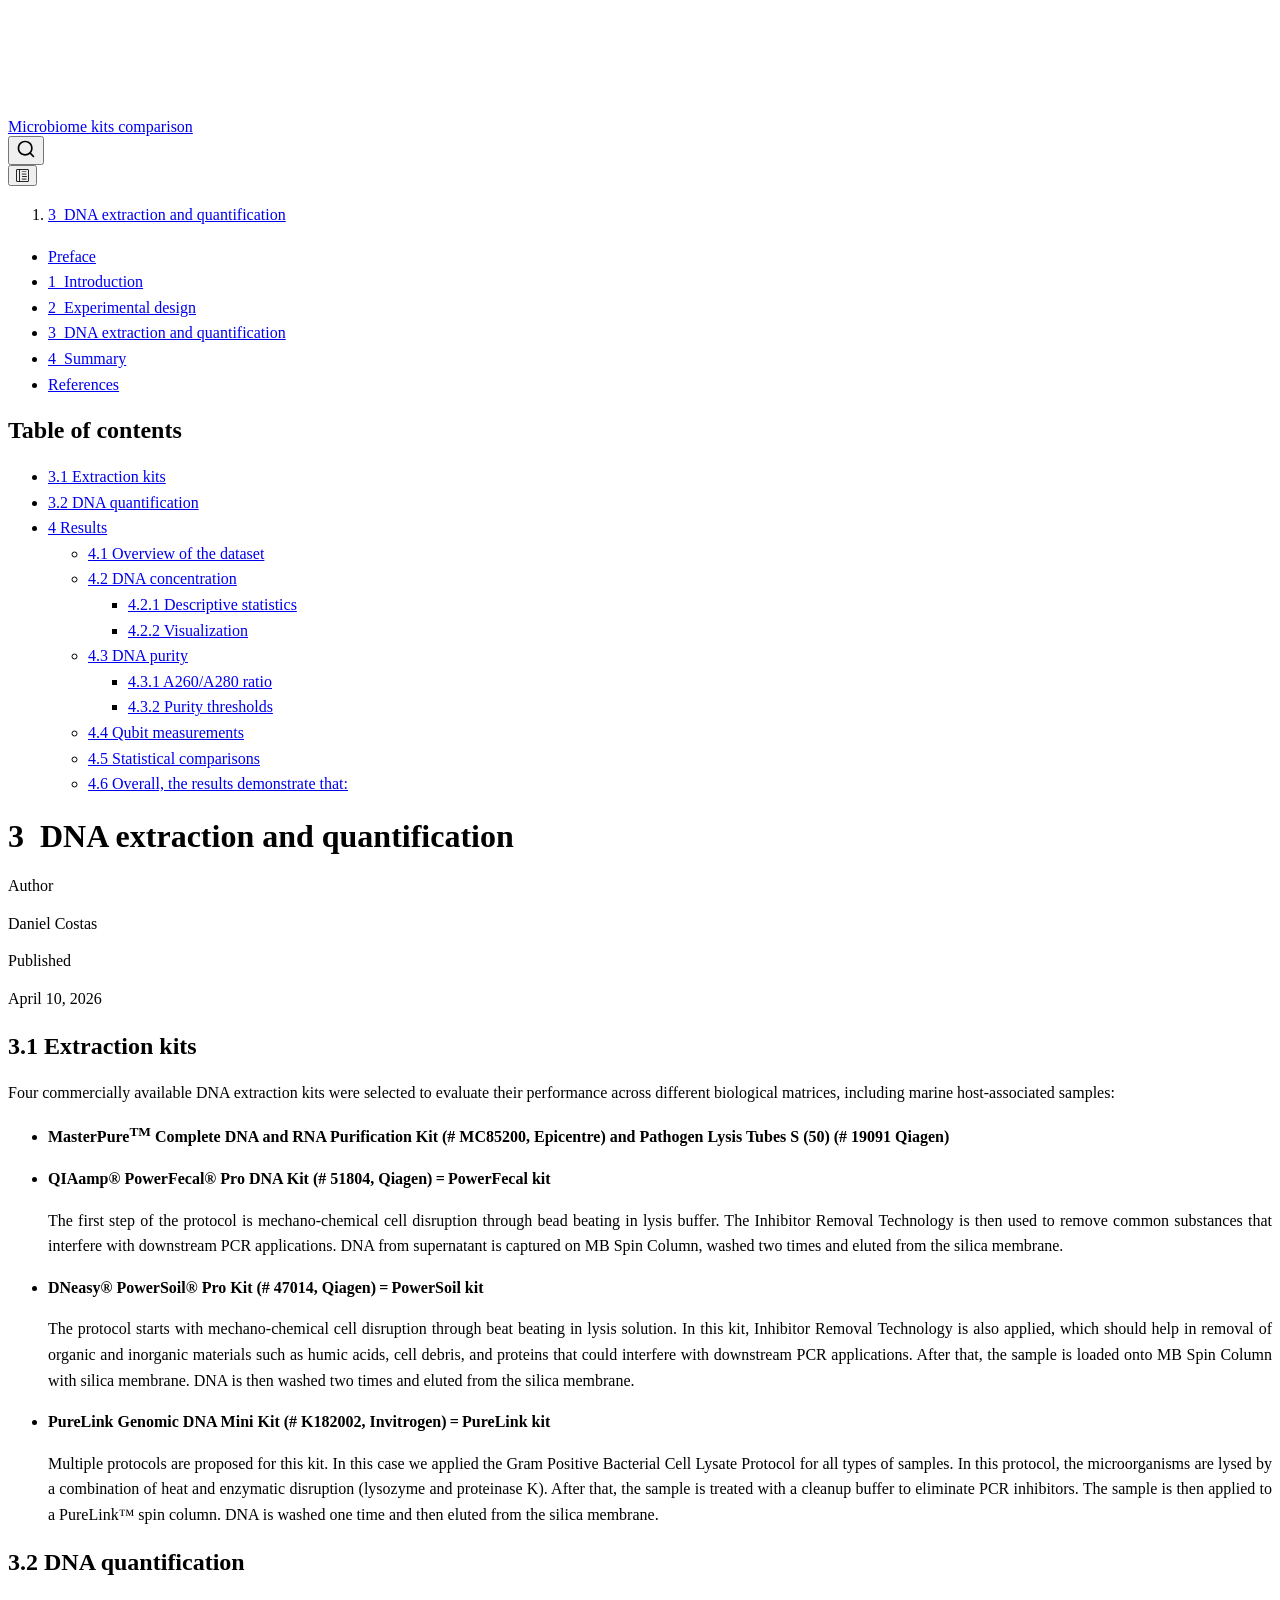
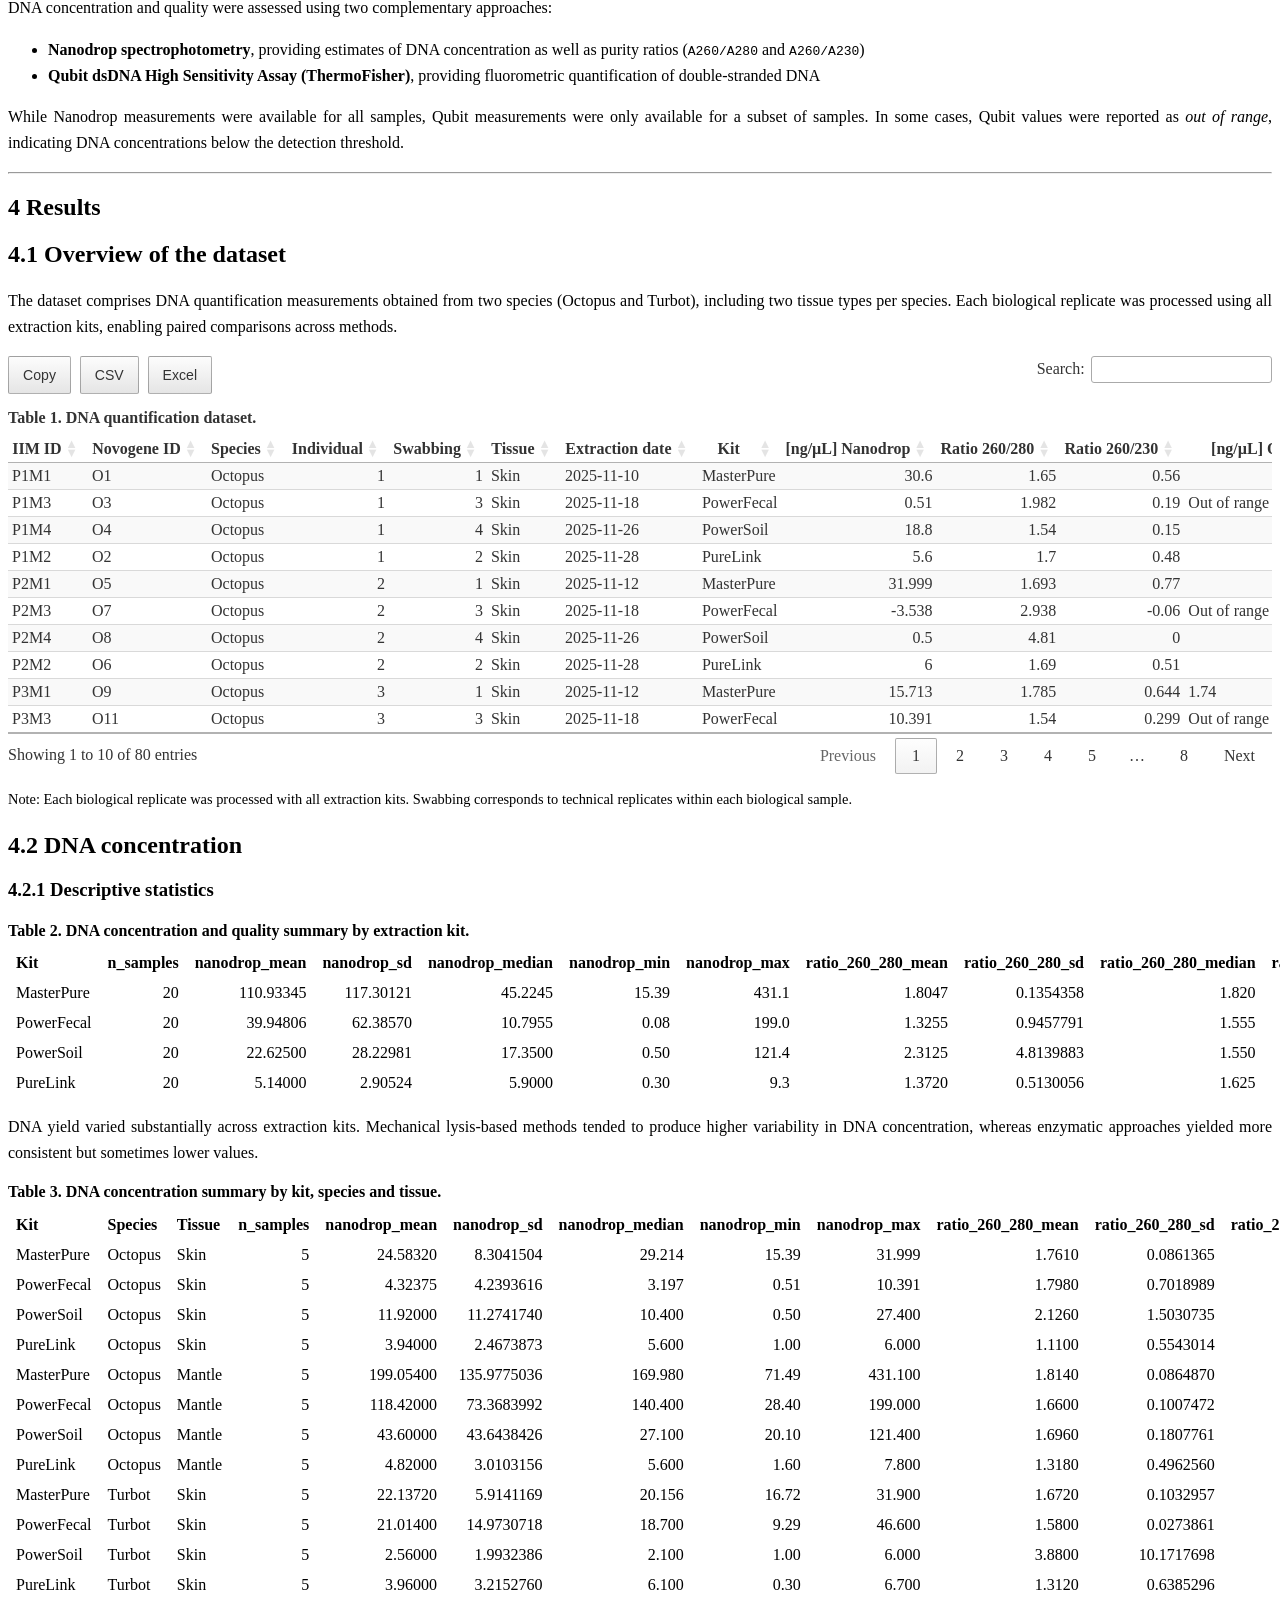
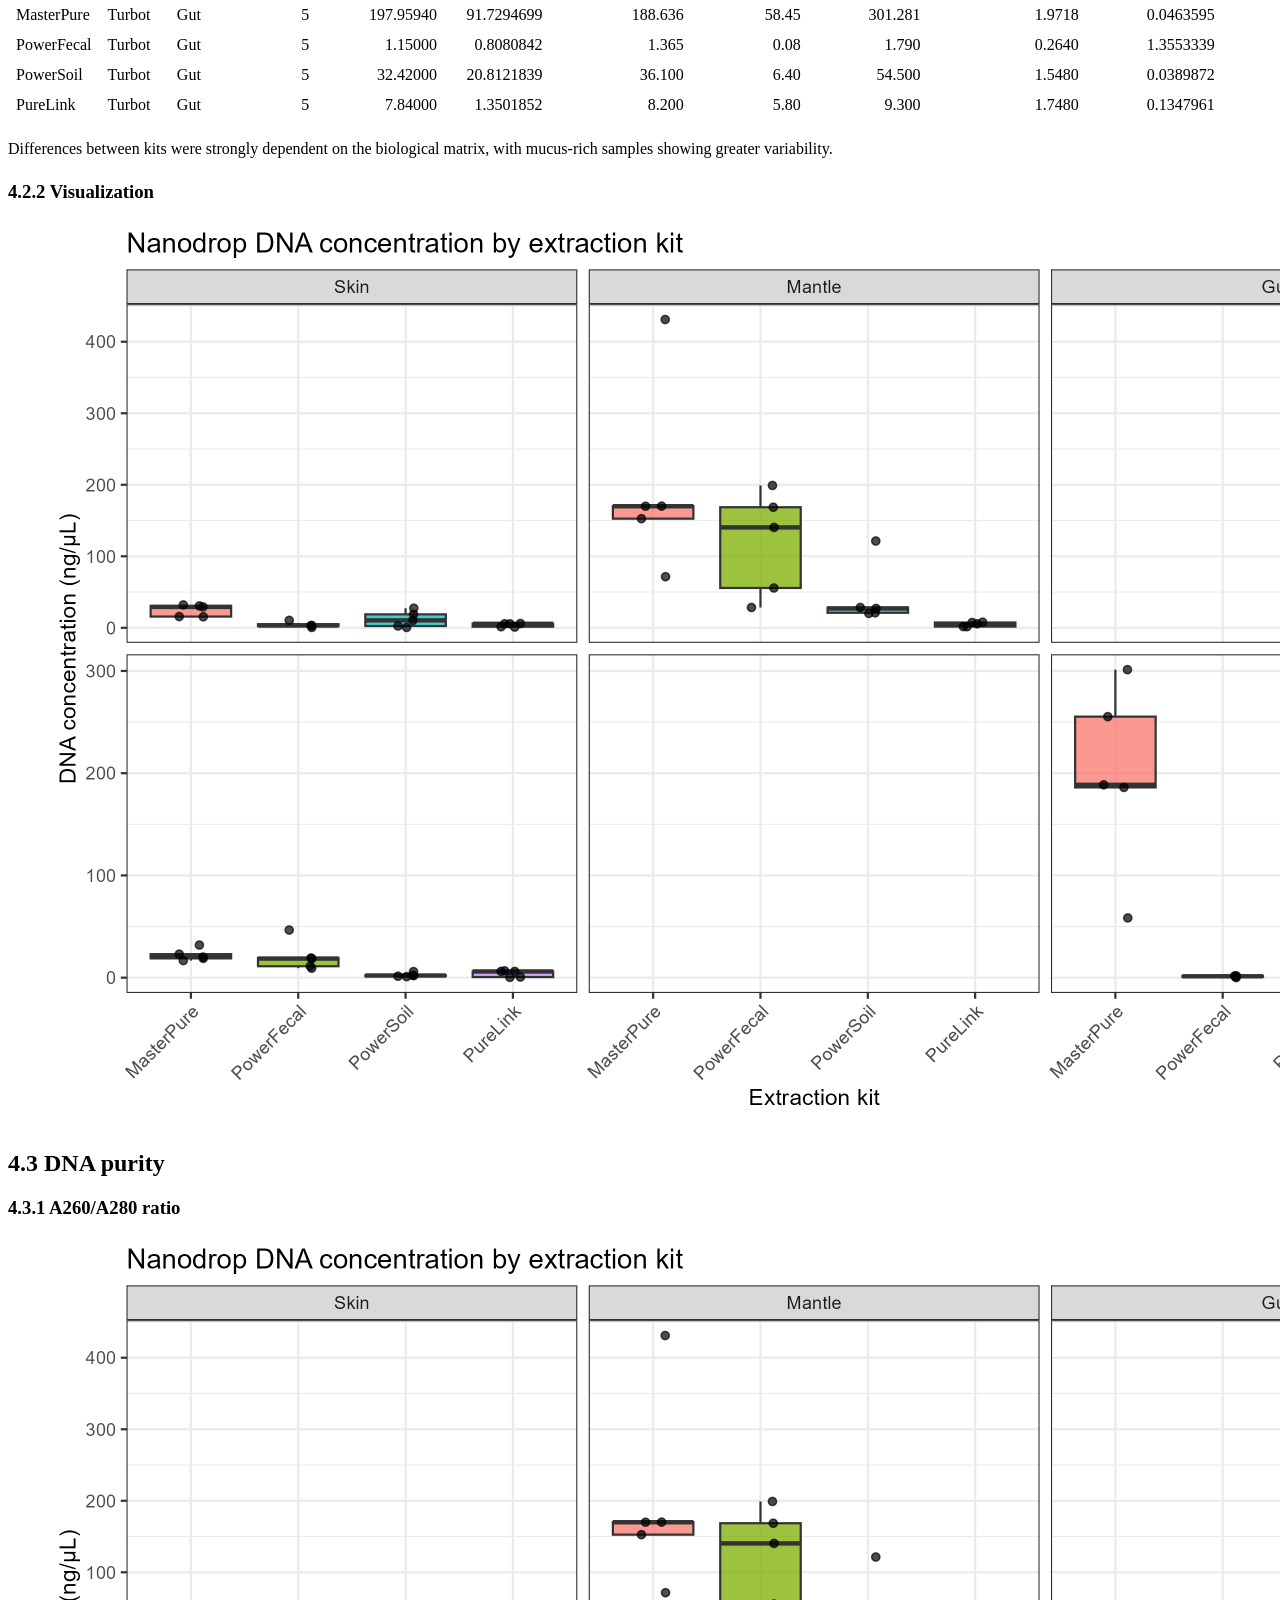
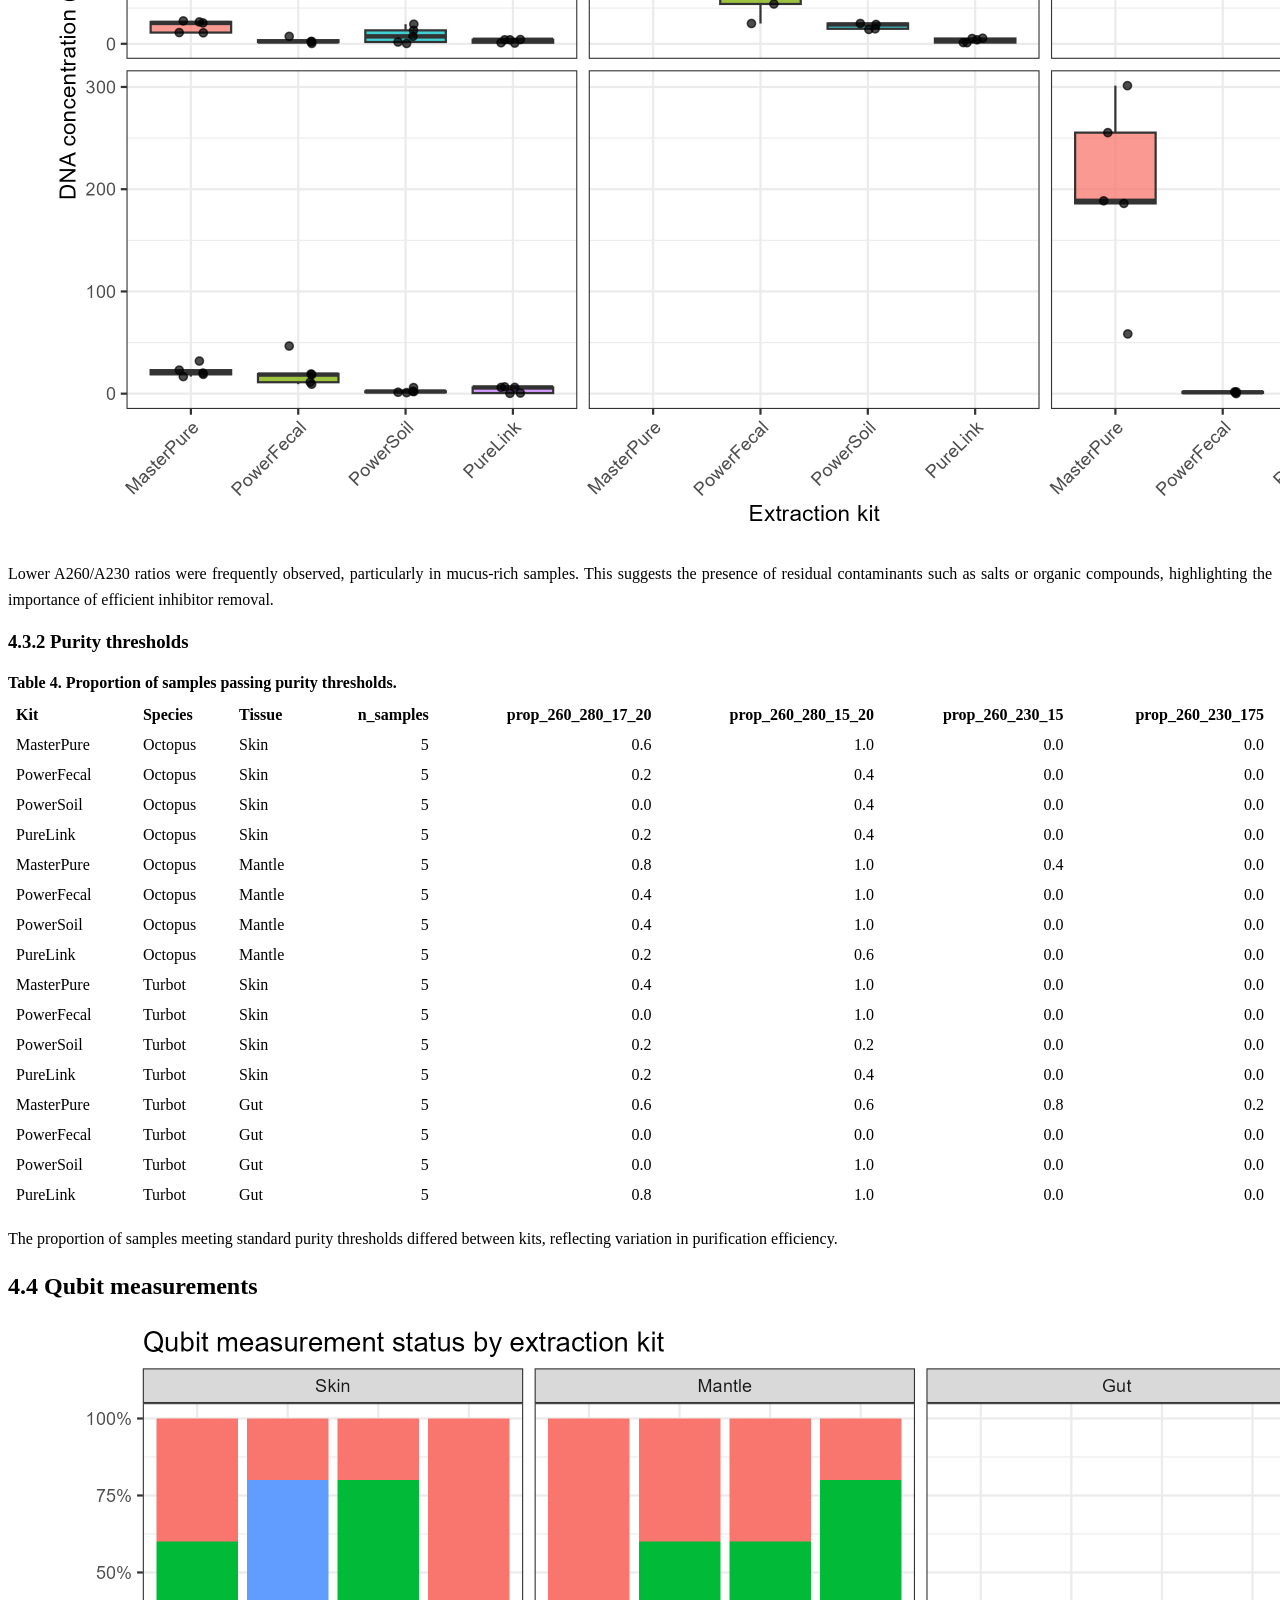
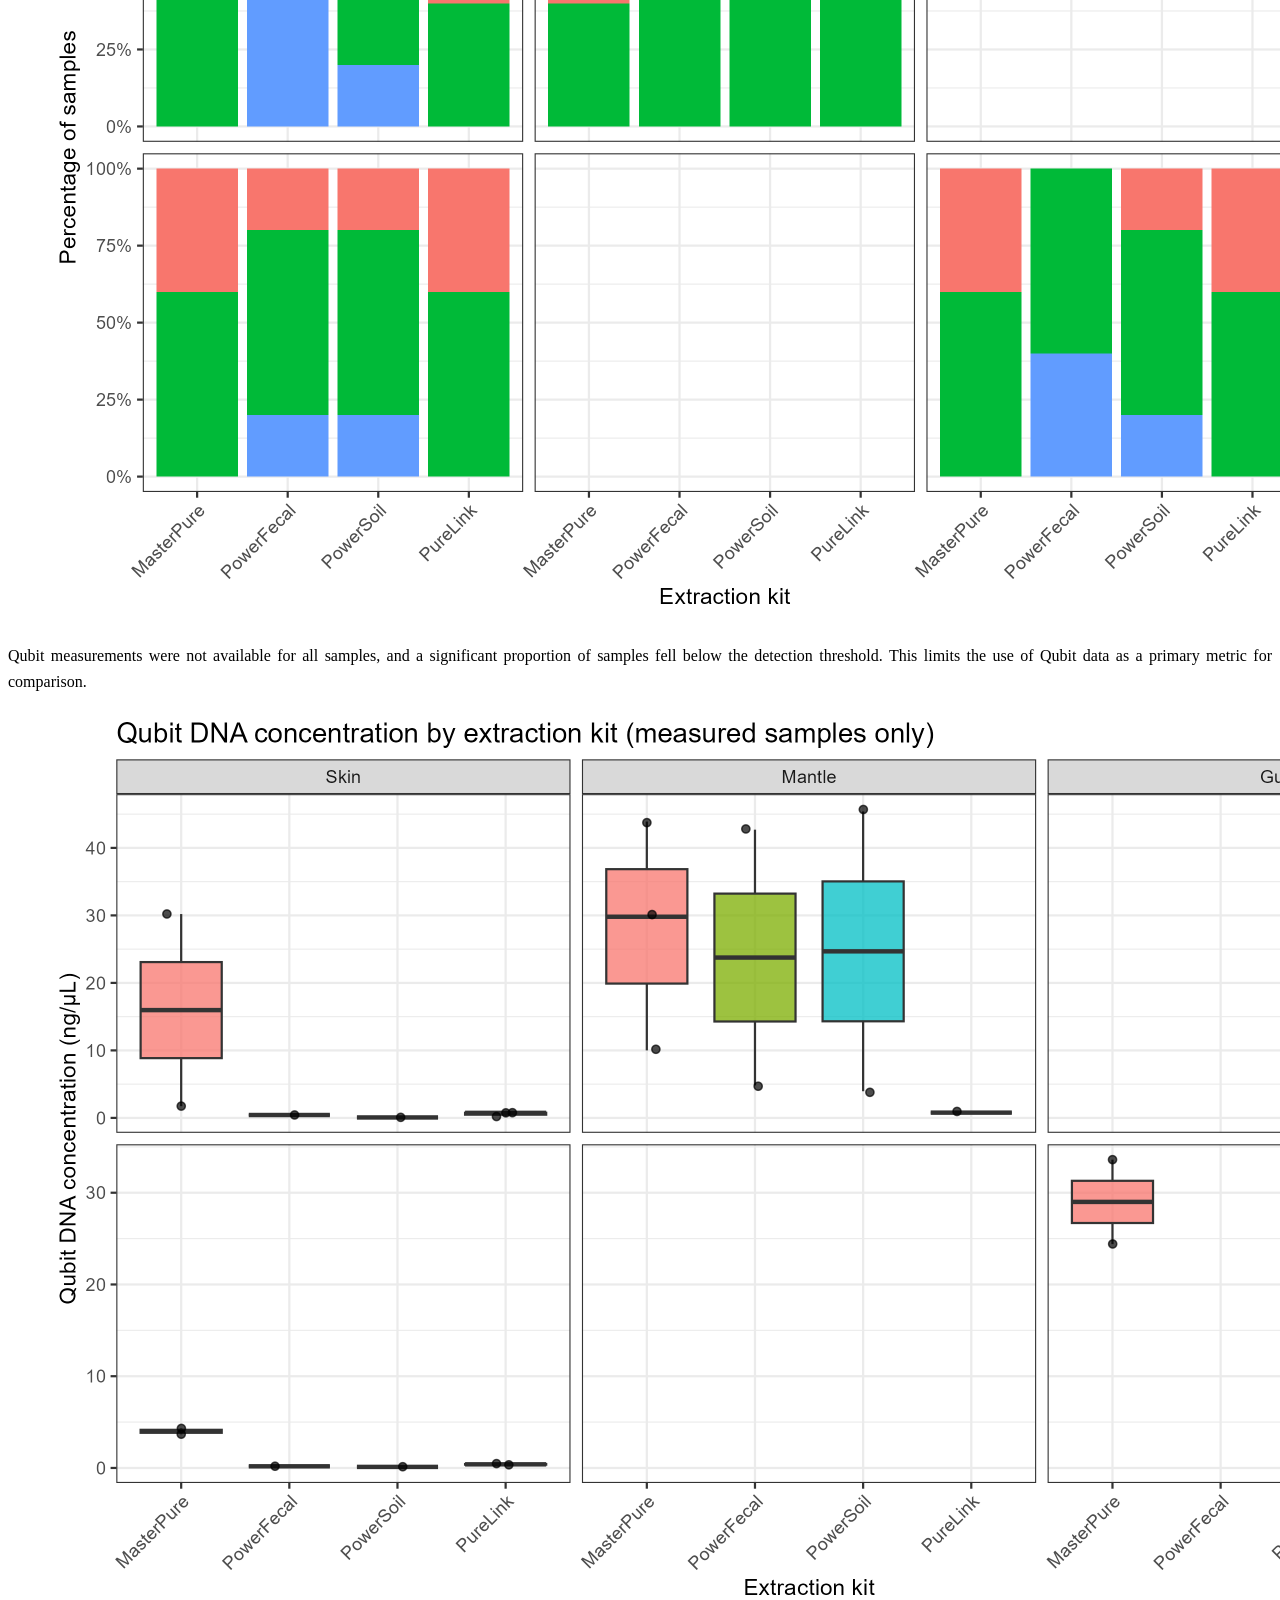
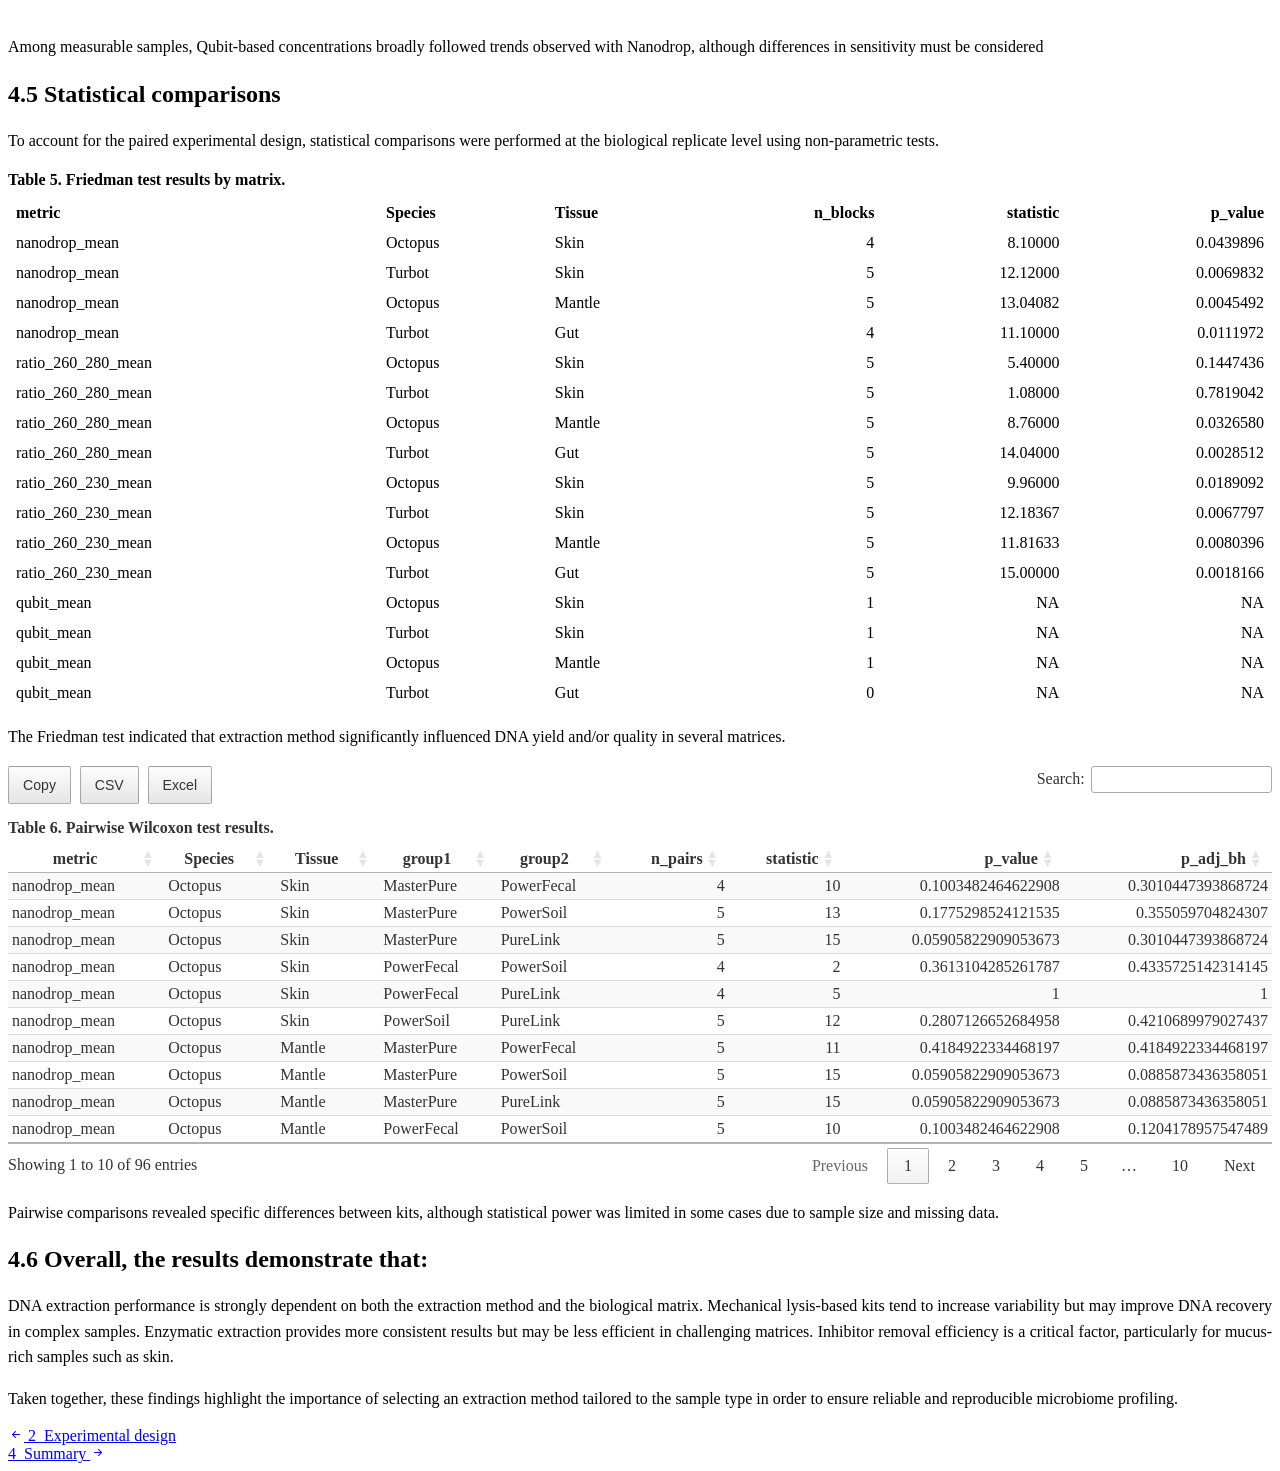
==== commit 80995b3d: "Update" ====
--- a/docs/dna_extraction.html
+++ b/docs/dna_extraction.html
@@ -459,8 +459,8 @@
 <p>The dataset comprises DNA quantification measurements obtained from two species (Octopus and Turbot), including two tissue types per species. Each biological replicate was processed using all extraction kits, enabling paired comparisons across methods.</p>
 <div class="cell">
 <div class="cell-output-display">
-<div class="datatables html-widget html-fill-item" id="htmlwidget-c1fcb4ef3324eeb0f912" style="width:100%;height:auto;"></div>
-<script type="application/json" data-for="htmlwidget-c1fcb4ef3324eeb0f912">{"x":{"filter":"none","vertical":false,"extensions":["Buttons"],"caption":"<caption style=\"caption-side: top; text-align: left;\">Table 1. DNA quantification dataset.<\/caption>","data":[["P1M1","P1M3","P1M4","P1M2","P2M1","P2M3","P2M4","P2M2","P3M1","P3M3","P3M4","P3M2","P4M1","P4M3","P4M4","P4M2","P5M1","P5M3","P5M4","P5M2","P1I1","P1I3","P1I4","P1I2","P2I1","P2I3","P2I4","P2I2","P3I1","P3I3","P3I4","P3I2","P4I1","P4I3","P4I4","P4I2","P5I1","P5I3","P5I4","P5I2","R1M1","R1M3","R1M4","R1M2","R2M1","R2M3","R2M4","R2M2","R3M1","R3M3","R3M4","R3M2","R4M1","R4M3","R4M4","R4M2","R5M1","R5M3","R5M4","R5M2","R1I1","R1I3","R1I4","R1I2","R2I1","R2I3","R2I4","R2I2","R3I1","R3I3","R3I4","R3I2","R4I1","R4I3","R4I4","R4I2","R5I1","R5I3","R5I4","R5I2"],["O1","O3","O4","O2","O5","O7","O8","O6","O9","O11","O12","O10","O13","O15","O16","O14","O17","O19","O20","O18","O21","O23","O24","O22","O25","O27","O28","O26","O29","O31","O32","O30","O33","O35","O36","O34","O37","O39","O40","O38","T1","T3","T4","T2","T5","T7","T8","T6","T9","T11","T12","T10","T13","T15","T16","T14","T17","T19","T20","T18","T21","T23","T24","T22","T25","T27","T28","T26","T29","T31","T32","T30","T33","T35","T36","T34","T37","T39","T40","T38"],["Octopus","Octopus","Octopus","Octopus","Octopus","Octopus","Octopus","Octopus","Octopus","Octopus","Octopus","Octopus","Octopus","Octopus","Octopus","Octopus","Octopus","Octopus","Octopus","Octopus","Octopus","Octopus","Octopus","Octopus","Octopus","Octopus","Octopus","Octopus","Octopus","Octopus","Octopus","Octopus","Octopus","Octopus","Octopus","Octopus","Octopus","Octopus","Octopus","Octopus","Turbot","Turbot","Turbot","Turbot","Turbot","Turbot","Turbot","Turbot","Turbot","Turbot","Turbot","Turbot","Turbot","Turbot","Turbot","Turbot","Turbot","Turbot","Turbot","Turbot","Turbot","Turbot","Turbot","Turbot","Turbot","Turbot","Turbot","Turbot","Turbot","Turbot","Turbot","Turbot","Turbot","Turbot","Turbot","Turbot","Turbot","Turbot","Turbot","Turbot"],[1,1,1,1,2,2,2,2,3,3,3,3,4,4,4,4,5,5,5,5,1,1,1,1,2,2,2,2,3,3,3,3,4,4,4,4,5,5,5,5,1,1,1,1,2,2,2,2,3,3,3,3,4,4,4,4,5,5,5,5,1,1,1,1,2,2,2,2,3,3,3,3,4,4,4,4,5,5,5,5],[1,3,4,2,1,3,4,2,1,3,4,2,1,3,4,2,1,3,4,2,1,3,4,2,1,3,4,2,1,3,4,2,1,3,4,2,1,3,4,2,1,3,4,2,1,3,4,2,1,3,4,2,1,3,4,2,1,3,4,2,1,3,4,2,1,3,4,2,1,3,4,2,1,3,4,2,1,3,4,2],["Skin","Skin","Skin","Skin","Skin","Skin","Skin","Skin","Skin","Skin","Skin","Skin","Skin","Skin","Skin","Skin","Skin","Skin","Skin","Skin","Mantle","Mantle","Mantle","Mantle","Mantle","Mantle","Mantle","Mantle","Mantle","Mantle","Mantle","Mantle","Mantle","Mantle","Mantle","Mantle","Mantle","Mantle","Mantle","Mantle","Skin","Skin","Skin","Skin","Skin","Skin","Skin","Skin","Skin","Skin","Skin","Skin","Skin","Skin","Skin","Skin","Skin","Skin","Skin","Skin","Gut","Gut","Gut","Gut","Gut","Gut","Gut","Gut","Gut","Gut","Gut","Gut","Gut","Gut","Gut","Gut","Gut","Gut","Gut","Gut"],["2025-11-10","2025-11-18","2025-11-26","2025-11-28","2025-11-12","2025-11-18","2025-11-26","2025-11-28","2025-11-12","2025-11-18","2025-11-26","2025-12-01","2025-11-12","2025-11-18","2025-11-26","2025-12-01","2025-11-12","2025-11-19","2025-11-26","2025-12-01","2025-11-10","2025-11-19","2025-11-25","2025-11-28","2025-11-12","2025-11-19","2025-11-25","2025-11-28","2025-11-12","2025-11-19","2026-11-26","2025-12-01","2025-11-12","2025-11-20","2025-11-26","2025-12-01","2025-11-12","2025-11-20","2025-11-26","2025-12-01","2025-11-10","2025-11-20","2025-11-24","2025-12-01","2025-11-13","2025-11-20","2025-11-25","2025-12-01","2025-11-13","2025-11-21","2025-11-25","2025-12-02","2025-11-13","2025-11-21","2025-11-25","2025-12-02","2025-11-13","2025-11-21","2025-11-25","2025-12-02","2025-11-10","2025-11-21","2025-11-24","2025-12-02","2025-11-13","2025-11-21","2025-11-24","2025-12-02","2025-11-13","2025-11-21","2025-11-24","2025-12-02","2025-11-13","2025-11-21","2025-11-24","2025-12-02","2025-11-13","2025-11-21","2025-11-24","2025-12-02"],["MasterPure","PowerFecal","PowerSoil","PureLink","MasterPure","PowerFecal","PowerSoil","PureLink","MasterPure","PowerFecal","PowerSoil","PureLink","MasterPure","PowerFecal","PowerSoil","PureLink","MasterPure","PowerFecal","PowerSoil","PureLink","MasterPure","PowerFecal","PowerSoil","PureLink","MasterPure","PowerFecal","PowerSoil","PureLink","MasterPure","PowerFecal","PowerSoil","PureLink","MasterPure","PowerFecal","PowerSoil","PureLink","MasterPure","PowerFecal","PowerSoil","PureLink","MasterPure","PowerFecal","PowerSoil","PureLink","MasterPure","PowerFecal","PowerSoil","PureLink","MasterPure","PowerFecal","PowerSoil","PureLink","MasterPure","PowerFecal","PowerSoil","PureLink","MasterPure","PowerFecal","PowerSoil","PureLink","MasterPure","PowerFecal","PowerSoil","PureLink","MasterPure","PowerFecal","PowerSoil","PureLink","MasterPure","PowerFecal","PowerSoil","PureLink","MasterPure","PowerFecal","PowerSoil","PureLink","MasterPure","PowerFecal","PowerSoil","PureLink"],[30.6,0.51,18.8,5.6,31.999,-3.538,0.5,6,15.713,10.391,2.5,1.5,15.39,3.094,27.4,1,29.214,3.3,10.4,5.6,170.1,140.4,121.4,7.4,169.98,199,20.1,7.8,152.6,28.4,28.4,1.7,71.48999999999999,168.6,27.1,5.6,431.1,55.7,21,1.6,31.9,18.7,6,0.3,16.72,11.2,1,0.6,23.02,46.6,1.4,6.1,18.89,19.28,2.1,6.1,20.156,9.289999999999999,2.3,6.7,186.1,1.79,36.1,5.8,255.33,1.76,6.4,9.300000000000001,188.636,-0.5,54.5,8.6,58.45,0.97,15.9,8.199999999999999,301.281,0.08,49.2,7.3],[1.65,1.982,1.54,1.7,1.693,2.938,4.81,1.69,1.785,1.54,1.33,0.63,1.847,1.3,1.54,0.57,1.83,1.23,1.41,0.96,1.83,1.79,1.89,1.78,1.87,1.68,1.89,1.66,1.89,1.71,1.51,0.75,1.81,1.54,1.58,1.59,1.67,1.58,1.61,0.8100000000000001,1.81,1.59,1.93,0.77,1.68,1.62,-1.56,0.53,1.72,1.55,2.83,1.73,1.61,1.56,21.21,2.03,1.54,1.58,-5.01,1.5,2.02,1.08,1.53,1.71,1.937,1.25,1.61,1.54,1.99,0.35,1.56,1.88,1.91,0.72,1.53,1.85,2.002,-2.08,1.51,1.76],[0.5600000000000001,0.19,0.15,0.48,0.77,-0.06,0,0.51,0.644,0.299,0.02,0.15,0.6889999999999999,0.045,0.24,0.12,0.93,0.01,0.4,0.21,1.4,0.23,0.27,0.58,1.62,0.25,0.27,0.58,1.52,0.06,0.2,0.35,1.16,0.41,0.61,0.95,1,0.23,0.23,0.2,0.72,0.1,0.01,-0.18,0.58,0.3,0,0.1,0.844,0.27,0.01,0.49,0.664,0.52,0,0.52,0.625,0.2,0,0.42,1.71,0.18,0.45,0.48,1.619,0.05,0.2,0.46,1.61,0,0.13,0.6,1.36,0.02,0.43,0.58,1.767,0.01,0.47,0.52],[null,"Out of range",null,null,null,"Out of range",null,null,"1.74","Out of range","Out of range","0.21",null,"Out of range",null,"0.746","30.2","0.42899999999999999","6.8000000000000005E-2","0.78","43.9","42.7","45.4","0.78",null,null,null,null,null,null,null,null,"29.8","4.8099999999999996","3.95",null,"10",null,null,null,null,null,null,null,null,null,null,null,"3.67","Out of range","Out of range","0.46",null,null,null,null,"4.32","0.18","0.115","0.33",null,null,null,null,"33.6","Out of range","Out of range","0.121",null,null,null,null,"24.4","Out of range","5.0999999999999997E-2","0.28899999999999998",null,null,null,null],["Y","N","Y","N","Y","N","N","N","Y","Y","N","N","Y","N","Y","N","Y","N","Y","N","Y","Y","Y","N","Y","Y","Y","N","Y","Y","Y","N","Y","Y","Y","N","Y","Y","Y","N","Y","Y","Y","N","Y","Y","N","N","Y","Y","N","N","Y","Y","N","N","Y","N","N","N","Y","N","Y","N","Y","N","Y","N","Y","N","Y","N","Y","N","Y","N","Y","N","Y","N"],[null,"Out of range",null,null,null,"Out of range",null,null,"1.74","Out of range","Out of range","0.21",null,"Out of range",null,"0.746","30.2","0.42899999999999999","6.8000000000000005E-2","0.78","43.9","42.7","45.4","0.78",null,null,null,null,null,null,null,null,"29.8","4.8099999999999996","3.95",null,"10",null,null,null,null,null,null,null,null,null,null,null,"3.67","Out of range","Out of range","0.46",null,null,null,null,"4.32","0.18","0.115","0.33",null,null,null,null,"33.6","Out of range","Out of range","0.121",null,null,null,null,"24.4","Out of range","5.0999999999999997E-2","0.28899999999999998",null,null,null,null],["Missing","Out of range","Missing","Missing","Missing","Out of range","Missing","Missing","Measured","Out of range","Out of range","Measured","Missing","Out of range","Missing","Measured","Measured","Measured","Measured","Measured","Measured","Measured","Measured","Measured","Missing","Missing","Missing","Missing","Missing","Missing","Missing","Missing","Measured","Measured","Measured","Missing","Measured","Missing","Missing","Missing","Missing","Missing","Missing","Missing","Missing","Missing","Missing","Missing","Measured","Out of range","Out of range","Measured","Missing","Missing","Missing","Missing","Measured","Measured","Measured","Measured","Missing","Missing","Missing","Missing","Measured","Out of range","Out of range","Measured","Missing","Missing","Missing","Missing","Measured","Out of range","Measured","Measured","Missing","Missing","Missing","Missing"],[null,null,null,null,null,null,null,null,1.74,null,null,0.21,null,null,null,0.746,30.2,0.429,0.068,0.78,43.9,42.7,45.4,0.78,null,null,null,null,null,null,null,null,29.8,4.81,3.95,null,10,null,null,null,null,null,null,null,null,null,null,null,3.67,null,null,0.46,null,null,null,null,4.32,0.18,0.115,0.33,null,null,null,null,33.6,null,null,0.121,null,null,null,null,24.4,null,0.051,0.289,null,null,null,null],[null,0,null,null,null,0,null,null,1.74,0,0,0.21,null,0,null,0.746,30.2,0.429,0.068,0.78,43.9,42.7,45.4,0.78,null,null,null,null,null,null,null,null,29.8,4.81,3.95,null,10,null,null,null,null,null,null,null,null,null,null,null,3.67,0,0,0.46,null,null,null,null,4.32,0.18,0.115,0.33,null,null,null,null,33.6,0,0,0.121,null,null,null,null,24.4,0,0.051,0.289,null,null,null,null],[false,true,false,true,false,false,false,false,true,false,false,false,true,false,false,false,true,false,false,false,true,true,true,true,true,false,true,false,true,true,false,false,true,false,false,false,false,false,false,false,true,false,true,false,false,false,false,false,true,false,false,true,false,false,false,false,false,false,false,false,false,false,false,true,true,false,false,false,true,false,false,true,true,false,false,true,false,false,false,true],[true,true,true,true,true,false,false,true,true,true,false,false,true,false,true,false,true,false,false,false,true,true,true,true,true,true,true,true,true,true,true,false,true,true,true,true,true,true,true,false,true,true,true,false,true,true,false,false,true,true,false,true,true,true,false,false,true,true,false,true,false,false,true,true,true,false,true,true,true,false,true,true,true,false,true,true,false,false,true,true],[false,false,false,false,false,false,false,false,false,false,false,false,false,false,false,false,false,false,false,false,false,false,false,false,true,false,false,false,true,false,false,false,false,false,false,false,false,false,false,false,false,false,false,false,false,false,false,false,false,false,false,false,false,false,false,false,false,false,false,false,true,false,false,false,true,false,false,false,true,false,false,false,false,false,false,false,true,false,false,false],[false,false,false,false,false,false,false,false,false,false,false,false,false,false,false,false,false,false,false,false,false,false,false,false,false,false,false,false,false,false,false,false,false,false,false,false,false,false,false,false,false,false,false,false,false,false,false,false,false,false,false,false,false,false,false,false,false,false,false,false,false,false,false,false,false,false,false,false,false,false,false,false,false,false,false,false,true,false,false,false],[true,false,true,false,true,false,false,false,true,true,false,false,true,false,true,false,true,false,true,false,true,true,true,false,true,true,true,false,true,true,true,false,true,true,true,false,true,true,true,false,true,true,true,false,true,true,false,false,true,true,false,false,true,true,false,false,true,false,false,false,true,false,true,false,true,false,true,false,true,false,true,false,true,false,true,false,true,false,true,false]],"container":"<table class=\"display compact nowrap\">\n  <thead>\n    <tr>\n      <th>IIM ID<\/th>\n      <th>Novogene ID<\/th>\n      <th>Species<\/th>\n      <th>Individual<\/th>\n      <th>Swabbing<\/th>\n      <th>Tissue<\/th>\n      <th>Extraction date<\/th>\n      <th>Kit<\/th>\n      <th>[ng/µL] Nanodrop<\/th>\n      <th>Ratio 260/280<\/th>\n      <th>Ratio 260/230<\/th>\n      <th>[ng/µL] Qubit<\/th>\n      <th>Sequencing<\/th>\n      <th>Qubit_raw<\/th>\n      <th>Qubit_status<\/th>\n      <th>Qubit_ng_uL<\/th>\n      <th>Qubit_ng_uL_zero<\/th>\n      <th>pass_260_280_17_20<\/th>\n      <th>pass_260_280_15_20<\/th>\n      <th>pass_260_230_15<\/th>\n      <th>pass_260_230_175<\/th>\n      <th>sequencing_selected<\/th>\n    <\/tr>\n  <\/thead>\n<\/table>","options":{"pageLength":10,"scrollX":true,"autoWidth":true,"dom":"<'row'<'col-sm-6'B><'col-sm-6'f>>rtip","buttons":[{"extend":"copy","text":"Copy"},{"extend":"csv","text":"CSV"},{"extend":"excel","text":"Excel"}],"columnDefs":[{"className":"dt-right","targets":[3,4,8,9,10,15,16]},{"name":"IIM ID","targets":0},{"name":"Novogene ID","targets":1},{"name":"Species","targets":2},{"name":"Individual","targets":3},{"name":"Swabbing","targets":4},{"name":"Tissue","targets":5},{"name":"Extraction date","targets":6},{"name":"Kit","targets":7},{"name":"[ng/µL] Nanodrop","targets":8},{"name":"Ratio 260/280","targets":9},{"name":"Ratio 260/230","targets":10},{"name":"[ng/µL] Qubit","targets":11},{"name":"Sequencing","targets":12},{"name":"Qubit_raw","targets":13},{"name":"Qubit_status","targets":14},{"name":"Qubit_ng_uL","targets":15},{"name":"Qubit_ng_uL_zero","targets":16},{"name":"pass_260_280_17_20","targets":17},{"name":"pass_260_280_15_20","targets":18},{"name":"pass_260_230_15","targets":19},{"name":"pass_260_230_175","targets":20},{"name":"sequencing_selected","targets":21}],"order":[],"orderClasses":false}},"evals":[],"jsHooks":[]}</script>
+<div class="datatables html-widget html-fill-item" id="htmlwidget-d82eef9cc67c4c727dff" style="width:100%;height:auto;"></div>
+<script type="application/json" data-for="htmlwidget-d82eef9cc67c4c727dff">{"x":{"filter":"none","vertical":false,"extensions":["Buttons"],"caption":"<caption style=\"caption-side: top; text-align: left;\">Table 1. DNA quantification dataset.<\/caption>","data":[["P1M1","P1M3","P1M4","P1M2","P2M1","P2M3","P2M4","P2M2","P3M1","P3M3","P3M4","P3M2","P4M1","P4M3","P4M4","P4M2","P5M1","P5M3","P5M4","P5M2","P1I1","P1I3","P1I4","P1I2","P2I1","P2I3","P2I4","P2I2","P3I1","P3I3","P3I4","P3I2","P4I1","P4I3","P4I4","P4I2","P5I1","P5I3","P5I4","P5I2","R1M1","R1M3","R1M4","R1M2","R2M1","R2M3","R2M4","R2M2","R3M1","R3M3","R3M4","R3M2","R4M1","R4M3","R4M4","R4M2","R5M1","R5M3","R5M4","R5M2","R1I1","R1I3","R1I4","R1I2","R2I1","R2I3","R2I4","R2I2","R3I1","R3I3","R3I4","R3I2","R4I1","R4I3","R4I4","R4I2","R5I1","R5I3","R5I4","R5I2"],["O1","O3","O4","O2","O5","O7","O8","O6","O9","O11","O12","O10","O13","O15","O16","O14","O17","O19","O20","O18","O21","O23","O24","O22","O25","O27","O28","O26","O29","O31","O32","O30","O33","O35","O36","O34","O37","O39","O40","O38","T1","T3","T4","T2","T5","T7","T8","T6","T9","T11","T12","T10","T13","T15","T16","T14","T17","T19","T20","T18","T21","T23","T24","T22","T25","T27","T28","T26","T29","T31","T32","T30","T33","T35","T36","T34","T37","T39","T40","T38"],["Octopus","Octopus","Octopus","Octopus","Octopus","Octopus","Octopus","Octopus","Octopus","Octopus","Octopus","Octopus","Octopus","Octopus","Octopus","Octopus","Octopus","Octopus","Octopus","Octopus","Octopus","Octopus","Octopus","Octopus","Octopus","Octopus","Octopus","Octopus","Octopus","Octopus","Octopus","Octopus","Octopus","Octopus","Octopus","Octopus","Octopus","Octopus","Octopus","Octopus","Turbot","Turbot","Turbot","Turbot","Turbot","Turbot","Turbot","Turbot","Turbot","Turbot","Turbot","Turbot","Turbot","Turbot","Turbot","Turbot","Turbot","Turbot","Turbot","Turbot","Turbot","Turbot","Turbot","Turbot","Turbot","Turbot","Turbot","Turbot","Turbot","Turbot","Turbot","Turbot","Turbot","Turbot","Turbot","Turbot","Turbot","Turbot","Turbot","Turbot"],[1,1,1,1,2,2,2,2,3,3,3,3,4,4,4,4,5,5,5,5,1,1,1,1,2,2,2,2,3,3,3,3,4,4,4,4,5,5,5,5,1,1,1,1,2,2,2,2,3,3,3,3,4,4,4,4,5,5,5,5,1,1,1,1,2,2,2,2,3,3,3,3,4,4,4,4,5,5,5,5],[1,3,4,2,1,3,4,2,1,3,4,2,1,3,4,2,1,3,4,2,1,3,4,2,1,3,4,2,1,3,4,2,1,3,4,2,1,3,4,2,1,3,4,2,1,3,4,2,1,3,4,2,1,3,4,2,1,3,4,2,1,3,4,2,1,3,4,2,1,3,4,2,1,3,4,2,1,3,4,2],["Skin","Skin","Skin","Skin","Skin","Skin","Skin","Skin","Skin","Skin","Skin","Skin","Skin","Skin","Skin","Skin","Skin","Skin","Skin","Skin","Mantle","Mantle","Mantle","Mantle","Mantle","Mantle","Mantle","Mantle","Mantle","Mantle","Mantle","Mantle","Mantle","Mantle","Mantle","Mantle","Mantle","Mantle","Mantle","Mantle","Skin","Skin","Skin","Skin","Skin","Skin","Skin","Skin","Skin","Skin","Skin","Skin","Skin","Skin","Skin","Skin","Skin","Skin","Skin","Skin","Gut","Gut","Gut","Gut","Gut","Gut","Gut","Gut","Gut","Gut","Gut","Gut","Gut","Gut","Gut","Gut","Gut","Gut","Gut","Gut"],["2025-11-10","2025-11-18","2025-11-26","2025-11-28","2025-11-12","2025-11-18","2025-11-26","2025-11-28","2025-11-12","2025-11-18","2025-11-26","2025-12-01","2025-11-12","2025-11-18","2025-11-26","2025-12-01","2025-11-12","2025-11-19","2025-11-26","2025-12-01","2025-11-10","2025-11-19","2025-11-25","2025-11-28","2025-11-12","2025-11-19","2025-11-25","2025-11-28","2025-11-12","2025-11-19","2026-11-26","2025-12-01","2025-11-12","2025-11-20","2025-11-26","2025-12-01","2025-11-12","2025-11-20","2025-11-26","2025-12-01","2025-11-10","2025-11-20","2025-11-24","2025-12-01","2025-11-13","2025-11-20","2025-11-25","2025-12-01","2025-11-13","2025-11-21","2025-11-25","2025-12-02","2025-11-13","2025-11-21","2025-11-25","2025-12-02","2025-11-13","2025-11-21","2025-11-25","2025-12-02","2025-11-10","2025-11-21","2025-11-24","2025-12-02","2025-11-13","2025-11-21","2025-11-24","2025-12-02","2025-11-13","2025-11-21","2025-11-24","2025-12-02","2025-11-13","2025-11-21","2025-11-24","2025-12-02","2025-11-13","2025-11-21","2025-11-24","2025-12-02"],["MasterPure","PowerFecal","PowerSoil","PureLink","MasterPure","PowerFecal","PowerSoil","PureLink","MasterPure","PowerFecal","PowerSoil","PureLink","MasterPure","PowerFecal","PowerSoil","PureLink","MasterPure","PowerFecal","PowerSoil","PureLink","MasterPure","PowerFecal","PowerSoil","PureLink","MasterPure","PowerFecal","PowerSoil","PureLink","MasterPure","PowerFecal","PowerSoil","PureLink","MasterPure","PowerFecal","PowerSoil","PureLink","MasterPure","PowerFecal","PowerSoil","PureLink","MasterPure","PowerFecal","PowerSoil","PureLink","MasterPure","PowerFecal","PowerSoil","PureLink","MasterPure","PowerFecal","PowerSoil","PureLink","MasterPure","PowerFecal","PowerSoil","PureLink","MasterPure","PowerFecal","PowerSoil","PureLink","MasterPure","PowerFecal","PowerSoil","PureLink","MasterPure","PowerFecal","PowerSoil","PureLink","MasterPure","PowerFecal","PowerSoil","PureLink","MasterPure","PowerFecal","PowerSoil","PureLink","MasterPure","PowerFecal","PowerSoil","PureLink"],[30.6,0.51,18.8,5.6,31.999,-3.538,0.5,6,15.713,10.391,2.5,1.5,15.39,3.094,27.4,1,29.214,3.3,10.4,5.6,170.1,140.4,121.4,7.4,169.98,199,20.1,7.8,152.6,28.4,28.4,1.7,71.48999999999999,168.6,27.1,5.6,431.1,55.7,21,1.6,31.9,18.7,6,0.3,16.72,11.2,1,0.6,23.02,46.6,1.4,6.1,18.89,19.28,2.1,6.1,20.156,9.289999999999999,2.3,6.7,186.1,1.79,36.1,5.8,255.33,1.76,6.4,9.300000000000001,188.636,-0.5,54.5,8.6,58.45,0.97,15.9,8.199999999999999,301.281,0.08,49.2,7.3],[1.65,1.982,1.54,1.7,1.693,2.938,4.81,1.69,1.785,1.54,1.33,0.63,1.847,1.3,1.54,0.57,1.83,1.23,1.41,0.96,1.83,1.79,1.89,1.78,1.87,1.68,1.89,1.66,1.89,1.71,1.51,0.75,1.81,1.54,1.58,1.59,1.67,1.58,1.61,0.8100000000000001,1.81,1.59,1.93,0.77,1.68,1.62,-1.56,0.53,1.72,1.55,2.83,1.73,1.61,1.56,21.21,2.03,1.54,1.58,-5.01,1.5,2.02,1.08,1.53,1.71,1.937,1.25,1.61,1.54,1.99,0.35,1.56,1.88,1.91,0.72,1.53,1.85,2.002,-2.08,1.51,1.76],[0.5600000000000001,0.19,0.15,0.48,0.77,-0.06,0,0.51,0.644,0.299,0.02,0.15,0.6889999999999999,0.045,0.24,0.12,0.93,0.01,0.4,0.21,1.4,0.23,0.27,0.58,1.62,0.25,0.27,0.58,1.52,0.06,0.2,0.35,1.16,0.41,0.61,0.95,1,0.23,0.23,0.2,0.72,0.1,0.01,-0.18,0.58,0.3,0,0.1,0.844,0.27,0.01,0.49,0.664,0.52,0,0.52,0.625,0.2,0,0.42,1.71,0.18,0.45,0.48,1.619,0.05,0.2,0.46,1.61,0,0.13,0.6,1.36,0.02,0.43,0.58,1.767,0.01,0.47,0.52],[null,"Out of range",null,null,null,"Out of range",null,null,"1.74","Out of range","Out of range","0.21",null,"Out of range",null,"0.746","30.2","0.42899999999999999","6.8000000000000005E-2","0.78","43.9","42.7","45.4","0.78",null,null,null,null,null,null,null,null,"29.8","4.8099999999999996","3.95",null,"10",null,null,null,null,null,null,null,null,null,null,null,"3.67","Out of range","Out of range","0.46",null,null,null,null,"4.32","0.18","0.115","0.33",null,null,null,null,"33.6","Out of range","Out of range","0.121",null,null,null,null,"24.4","Out of range","5.0999999999999997E-2","0.28899999999999998",null,null,null,null],["Y","N","Y","N","Y","N","N","N","Y","Y","N","N","Y","N","Y","N","Y","N","Y","N","Y","Y","Y","N","Y","Y","Y","N","Y","Y","Y","N","Y","Y","Y","N","Y","Y","Y","N","Y","Y","Y","N","Y","Y","N","N","Y","Y","N","N","Y","Y","N","N","Y","N","N","N","Y","N","Y","N","Y","N","Y","N","Y","N","Y","N","Y","N","Y","N","Y","N","Y","N"],[null,"Out of range",null,null,null,"Out of range",null,null,"1.74","Out of range","Out of range","0.21",null,"Out of range",null,"0.746","30.2","0.42899999999999999","6.8000000000000005E-2","0.78","43.9","42.7","45.4","0.78",null,null,null,null,null,null,null,null,"29.8","4.8099999999999996","3.95",null,"10",null,null,null,null,null,null,null,null,null,null,null,"3.67","Out of range","Out of range","0.46",null,null,null,null,"4.32","0.18","0.115","0.33",null,null,null,null,"33.6","Out of range","Out of range","0.121",null,null,null,null,"24.4","Out of range","5.0999999999999997E-2","0.28899999999999998",null,null,null,null],["Missing","Out of range","Missing","Missing","Missing","Out of range","Missing","Missing","Measured","Out of range","Out of range","Measured","Missing","Out of range","Missing","Measured","Measured","Measured","Measured","Measured","Measured","Measured","Measured","Measured","Missing","Missing","Missing","Missing","Missing","Missing","Missing","Missing","Measured","Measured","Measured","Missing","Measured","Missing","Missing","Missing","Missing","Missing","Missing","Missing","Missing","Missing","Missing","Missing","Measured","Out of range","Out of range","Measured","Missing","Missing","Missing","Missing","Measured","Measured","Measured","Measured","Missing","Missing","Missing","Missing","Measured","Out of range","Out of range","Measured","Missing","Missing","Missing","Missing","Measured","Out of range","Measured","Measured","Missing","Missing","Missing","Missing"],[null,null,null,null,null,null,null,null,1.74,null,null,0.21,null,null,null,0.746,30.2,0.429,0.068,0.78,43.9,42.7,45.4,0.78,null,null,null,null,null,null,null,null,29.8,4.81,3.95,null,10,null,null,null,null,null,null,null,null,null,null,null,3.67,null,null,0.46,null,null,null,null,4.32,0.18,0.115,0.33,null,null,null,null,33.6,null,null,0.121,null,null,null,null,24.4,null,0.051,0.289,null,null,null,null],[null,0,null,null,null,0,null,null,1.74,0,0,0.21,null,0,null,0.746,30.2,0.429,0.068,0.78,43.9,42.7,45.4,0.78,null,null,null,null,null,null,null,null,29.8,4.81,3.95,null,10,null,null,null,null,null,null,null,null,null,null,null,3.67,0,0,0.46,null,null,null,null,4.32,0.18,0.115,0.33,null,null,null,null,33.6,0,0,0.121,null,null,null,null,24.4,0,0.051,0.289,null,null,null,null],[false,true,false,true,false,false,false,false,true,false,false,false,true,false,false,false,true,false,false,false,true,true,true,true,true,false,true,false,true,true,false,false,true,false,false,false,false,false,false,false,true,false,true,false,false,false,false,false,true,false,false,true,false,false,false,false,false,false,false,false,false,false,false,true,true,false,false,false,true,false,false,true,true,false,false,true,false,false,false,true],[true,true,true,true,true,false,false,true,true,true,false,false,true,false,true,false,true,false,false,false,true,true,true,true,true,true,true,true,true,true,true,false,true,true,true,true,true,true,true,false,true,true,true,false,true,true,false,false,true,true,false,true,true,true,false,false,true,true,false,true,false,false,true,true,true,false,true,true,true,false,true,true,true,false,true,true,false,false,true,true],[false,false,false,false,false,false,false,false,false,false,false,false,false,false,false,false,false,false,false,false,false,false,false,false,true,false,false,false,true,false,false,false,false,false,false,false,false,false,false,false,false,false,false,false,false,false,false,false,false,false,false,false,false,false,false,false,false,false,false,false,true,false,false,false,true,false,false,false,true,false,false,false,false,false,false,false,true,false,false,false],[false,false,false,false,false,false,false,false,false,false,false,false,false,false,false,false,false,false,false,false,false,false,false,false,false,false,false,false,false,false,false,false,false,false,false,false,false,false,false,false,false,false,false,false,false,false,false,false,false,false,false,false,false,false,false,false,false,false,false,false,false,false,false,false,false,false,false,false,false,false,false,false,false,false,false,false,true,false,false,false],[true,false,true,false,true,false,false,false,true,true,false,false,true,false,true,false,true,false,true,false,true,true,true,false,true,true,true,false,true,true,true,false,true,true,true,false,true,true,true,false,true,true,true,false,true,true,false,false,true,true,false,false,true,true,false,false,true,false,false,false,true,false,true,false,true,false,true,false,true,false,true,false,true,false,true,false,true,false,true,false]],"container":"<table class=\"display compact nowrap\">\n  <thead>\n    <tr>\n      <th>IIM ID<\/th>\n      <th>Novogene ID<\/th>\n      <th>Species<\/th>\n      <th>Individual<\/th>\n      <th>Swabbing<\/th>\n      <th>Tissue<\/th>\n      <th>Extraction date<\/th>\n      <th>Kit<\/th>\n      <th>[ng/µL] Nanodrop<\/th>\n      <th>Ratio 260/280<\/th>\n      <th>Ratio 260/230<\/th>\n      <th>[ng/µL] Qubit<\/th>\n      <th>Sequencing<\/th>\n      <th>Qubit_raw<\/th>\n      <th>Qubit_status<\/th>\n      <th>Qubit_ng_uL<\/th>\n      <th>Qubit_ng_uL_zero<\/th>\n      <th>pass_260_280_17_20<\/th>\n      <th>pass_260_280_15_20<\/th>\n      <th>pass_260_230_15<\/th>\n      <th>pass_260_230_175<\/th>\n      <th>sequencing_selected<\/th>\n    <\/tr>\n  <\/thead>\n<\/table>","options":{"pageLength":10,"scrollX":true,"autoWidth":true,"dom":"<'row'<'col-sm-6'B><'col-sm-6'f>>rtip","buttons":[{"extend":"copy","text":"Copy"},{"extend":"csv","text":"CSV"},{"extend":"excel","text":"Excel"}],"columnDefs":[{"className":"dt-right","targets":[3,4,8,9,10,15,16]},{"name":"IIM ID","targets":0},{"name":"Novogene ID","targets":1},{"name":"Species","targets":2},{"name":"Individual","targets":3},{"name":"Swabbing","targets":4},{"name":"Tissue","targets":5},{"name":"Extraction date","targets":6},{"name":"Kit","targets":7},{"name":"[ng/µL] Nanodrop","targets":8},{"name":"Ratio 260/280","targets":9},{"name":"Ratio 260/230","targets":10},{"name":"[ng/µL] Qubit","targets":11},{"name":"Sequencing","targets":12},{"name":"Qubit_raw","targets":13},{"name":"Qubit_status","targets":14},{"name":"Qubit_ng_uL","targets":15},{"name":"Qubit_ng_uL_zero","targets":16},{"name":"pass_260_280_17_20","targets":17},{"name":"pass_260_280_15_20","targets":18},{"name":"pass_260_230_15","targets":19},{"name":"pass_260_230_175","targets":20},{"name":"sequencing_selected","targets":21}],"order":[],"orderClasses":false}},"evals":[],"jsHooks":[]}</script>
 </div>
 </div>
 <div class="table-note">
@@ -1392,1080 +1392,8 @@
 <p>The Friedman test indicated that extraction method significantly influenced DNA yield and/or quality in several matrices.</p>
 <div class="cell">
 <div class="cell-output-display">
-<table class="table caption-top table-sm table-striped small">
-<caption>Table 6. Pairwise Wilcoxon test results.</caption>
-<thead>
-<tr class="header">
-<th style="text-align: left;" data-quarto-table-cell-role="th">metric</th>
-<th style="text-align: left;" data-quarto-table-cell-role="th">Species</th>
-<th style="text-align: left;" data-quarto-table-cell-role="th">Tissue</th>
-<th style="text-align: left;" data-quarto-table-cell-role="th">group1</th>
-<th style="text-align: left;" data-quarto-table-cell-role="th">group2</th>
-<th style="text-align: right;" data-quarto-table-cell-role="th">n_pairs</th>
-<th style="text-align: right;" data-quarto-table-cell-role="th">statistic</th>
-<th style="text-align: right;" data-quarto-table-cell-role="th">p_value</th>
-<th style="text-align: right;" data-quarto-table-cell-role="th">p_adj_bh</th>
-</tr>
-</thead>
-<tbody>
-<tr class="odd">
-<td style="text-align: left;">nanodrop_mean</td>
-<td style="text-align: left;">Octopus</td>
-<td style="text-align: left;">Skin</td>
-<td style="text-align: left;">MasterPure</td>
-<td style="text-align: left;">PowerFecal</td>
-<td style="text-align: right;">4</td>
-<td style="text-align: right;">10.0</td>
-<td style="text-align: right;">0.1003482</td>
-<td style="text-align: right;">0.3010447</td>
-</tr>
-<tr class="even">
-<td style="text-align: left;">nanodrop_mean</td>
-<td style="text-align: left;">Octopus</td>
-<td style="text-align: left;">Skin</td>
-<td style="text-align: left;">MasterPure</td>
-<td style="text-align: left;">PowerSoil</td>
-<td style="text-align: right;">5</td>
-<td style="text-align: right;">13.0</td>
-<td style="text-align: right;">0.1775299</td>
-<td style="text-align: right;">0.3550597</td>
-</tr>
-<tr class="odd">
-<td style="text-align: left;">nanodrop_mean</td>
-<td style="text-align: left;">Octopus</td>
-<td style="text-align: left;">Skin</td>
-<td style="text-align: left;">MasterPure</td>
-<td style="text-align: left;">PureLink</td>
-<td style="text-align: right;">5</td>
-<td style="text-align: right;">15.0</td>
-<td style="text-align: right;">0.0590582</td>
-<td style="text-align: right;">0.3010447</td>
-</tr>
-<tr class="even">
-<td style="text-align: left;">nanodrop_mean</td>
-<td style="text-align: left;">Octopus</td>
-<td style="text-align: left;">Skin</td>
-<td style="text-align: left;">PowerFecal</td>
-<td style="text-align: left;">PowerSoil</td>
-<td style="text-align: right;">4</td>
-<td style="text-align: right;">2.0</td>
-<td style="text-align: right;">0.3613104</td>
-<td style="text-align: right;">0.4335725</td>
-</tr>
-<tr class="odd">
-<td style="text-align: left;">nanodrop_mean</td>
-<td style="text-align: left;">Octopus</td>
-<td style="text-align: left;">Skin</td>
-<td style="text-align: left;">PowerFecal</td>
-<td style="text-align: left;">PureLink</td>
-<td style="text-align: right;">4</td>
-<td style="text-align: right;">5.0</td>
-<td style="text-align: right;">1.0000000</td>
-<td style="text-align: right;">1.0000000</td>
-</tr>
-<tr class="even">
-<td style="text-align: left;">nanodrop_mean</td>
-<td style="text-align: left;">Octopus</td>
-<td style="text-align: left;">Skin</td>
-<td style="text-align: left;">PowerSoil</td>
-<td style="text-align: left;">PureLink</td>
-<td style="text-align: right;">5</td>
-<td style="text-align: right;">12.0</td>
-<td style="text-align: right;">0.2807127</td>
-<td style="text-align: right;">0.4210690</td>
-</tr>
-<tr class="odd">
-<td style="text-align: left;">nanodrop_mean</td>
-<td style="text-align: left;">Octopus</td>
-<td style="text-align: left;">Mantle</td>
-<td style="text-align: left;">MasterPure</td>
-<td style="text-align: left;">PowerFecal</td>
-<td style="text-align: right;">5</td>
-<td style="text-align: right;">11.0</td>
-<td style="text-align: right;">0.4184922</td>
-<td style="text-align: right;">0.4184922</td>
-</tr>
-<tr class="even">
-<td style="text-align: left;">nanodrop_mean</td>
-<td style="text-align: left;">Octopus</td>
-<td style="text-align: left;">Mantle</td>
-<td style="text-align: left;">MasterPure</td>
-<td style="text-align: left;">PowerSoil</td>
-<td style="text-align: right;">5</td>
-<td style="text-align: right;">15.0</td>
-<td style="text-align: right;">0.0590582</td>
-<td style="text-align: right;">0.0885873</td>
-</tr>
-<tr class="odd">
-<td style="text-align: left;">nanodrop_mean</td>
-<td style="text-align: left;">Octopus</td>
-<td style="text-align: left;">Mantle</td>
-<td style="text-align: left;">MasterPure</td>
-<td style="text-align: left;">PureLink</td>
-<td style="text-align: right;">5</td>
-<td style="text-align: right;">15.0</td>
-<td style="text-align: right;">0.0590582</td>
-<td style="text-align: right;">0.0885873</td>
-</tr>
-<tr class="even">
-<td style="text-align: left;">nanodrop_mean</td>
-<td style="text-align: left;">Octopus</td>
-<td style="text-align: left;">Mantle</td>
-<td style="text-align: left;">PowerFecal</td>
-<td style="text-align: left;">PowerSoil</td>
-<td style="text-align: right;">5</td>
-<td style="text-align: right;">10.0</td>
-<td style="text-align: right;">0.1003482</td>
-<td style="text-align: right;">0.1204179</td>
-</tr>
-<tr class="odd">
-<td style="text-align: left;">nanodrop_mean</td>
-<td style="text-align: left;">Octopus</td>
-<td style="text-align: left;">Mantle</td>
-<td style="text-align: left;">PowerFecal</td>
-<td style="text-align: left;">PureLink</td>
-<td style="text-align: right;">5</td>
-<td style="text-align: right;">15.0</td>
-<td style="text-align: right;">0.0590582</td>
-<td style="text-align: right;">0.0885873</td>
-</tr>
-<tr class="even">
-<td style="text-align: left;">nanodrop_mean</td>
-<td style="text-align: left;">Octopus</td>
-<td style="text-align: left;">Mantle</td>
-<td style="text-align: left;">PowerSoil</td>
-<td style="text-align: left;">PureLink</td>
-<td style="text-align: right;">5</td>
-<td style="text-align: right;">15.0</td>
-<td style="text-align: right;">0.0590582</td>
-<td style="text-align: right;">0.0885873</td>
-</tr>
-<tr class="odd">
-<td style="text-align: left;">nanodrop_mean</td>
-<td style="text-align: left;">Turbot</td>
-<td style="text-align: left;">Skin</td>
-<td style="text-align: left;">MasterPure</td>
-<td style="text-align: left;">PowerFecal</td>
-<td style="text-align: right;">5</td>
-<td style="text-align: right;">9.0</td>
-<td style="text-align: right;">0.7874065</td>
-<td style="text-align: right;">0.7874065</td>
-</tr>
-<tr class="even">
-<td style="text-align: left;">nanodrop_mean</td>
-<td style="text-align: left;">Turbot</td>
-<td style="text-align: left;">Skin</td>
-<td style="text-align: left;">MasterPure</td>
-<td style="text-align: left;">PowerSoil</td>
-<td style="text-align: right;">5</td>
-<td style="text-align: right;">15.0</td>
-<td style="text-align: right;">0.0590582</td>
-<td style="text-align: right;">0.0885873</td>
-</tr>
-<tr class="odd">
-<td style="text-align: left;">nanodrop_mean</td>
-<td style="text-align: left;">Turbot</td>
-<td style="text-align: left;">Skin</td>
-<td style="text-align: left;">MasterPure</td>
-<td style="text-align: left;">PureLink</td>
-<td style="text-align: right;">5</td>
-<td style="text-align: right;">15.0</td>
-<td style="text-align: right;">0.0590582</td>
-<td style="text-align: right;">0.0885873</td>
-</tr>
-<tr class="even">
-<td style="text-align: left;">nanodrop_mean</td>
-<td style="text-align: left;">Turbot</td>
-<td style="text-align: left;">Skin</td>
-<td style="text-align: left;">PowerFecal</td>
-<td style="text-align: left;">PowerSoil</td>
-<td style="text-align: right;">5</td>
-<td style="text-align: right;">15.0</td>
-<td style="text-align: right;">0.0590582</td>
-<td style="text-align: right;">0.0885873</td>
-</tr>
-<tr class="odd">
-<td style="text-align: left;">nanodrop_mean</td>
-<td style="text-align: left;">Turbot</td>
-<td style="text-align: left;">Skin</td>
-<td style="text-align: left;">PowerFecal</td>
-<td style="text-align: left;">PureLink</td>
-<td style="text-align: right;">5</td>
-<td style="text-align: right;">15.0</td>
-<td style="text-align: right;">0.0590582</td>
-<td style="text-align: right;">0.0885873</td>
-</tr>
-<tr class="even">
-<td style="text-align: left;">nanodrop_mean</td>
-<td style="text-align: left;">Turbot</td>
-<td style="text-align: left;">Skin</td>
-<td style="text-align: left;">PowerSoil</td>
-<td style="text-align: left;">PureLink</td>
-<td style="text-align: right;">5</td>
-<td style="text-align: right;">6.0</td>
-<td style="text-align: right;">0.7874065</td>
-<td style="text-align: right;">0.7874065</td>
-</tr>
-<tr class="odd">
-<td style="text-align: left;">nanodrop_mean</td>
-<td style="text-align: left;">Turbot</td>
-<td style="text-align: left;">Gut</td>
-<td style="text-align: left;">MasterPure</td>
-<td style="text-align: left;">PowerFecal</td>
-<td style="text-align: right;">4</td>
-<td style="text-align: right;">10.0</td>
-<td style="text-align: right;">0.1003482</td>
-<td style="text-align: right;">0.1056454</td>
-</tr>
-<tr class="even">
-<td style="text-align: left;">nanodrop_mean</td>
-<td style="text-align: left;">Turbot</td>
-<td style="text-align: left;">Gut</td>
-<td style="text-align: left;">MasterPure</td>
-<td style="text-align: left;">PowerSoil</td>
-<td style="text-align: right;">5</td>
-<td style="text-align: right;">15.0</td>
-<td style="text-align: right;">0.0590582</td>
-<td style="text-align: right;">0.1056454</td>
-</tr>
-<tr class="odd">
-<td style="text-align: left;">nanodrop_mean</td>
-<td style="text-align: left;">Turbot</td>
-<td style="text-align: left;">Gut</td>
-<td style="text-align: left;">MasterPure</td>
-<td style="text-align: left;">PureLink</td>
-<td style="text-align: right;">5</td>
-<td style="text-align: right;">15.0</td>
-<td style="text-align: right;">0.0590582</td>
-<td style="text-align: right;">0.1056454</td>
-</tr>
-<tr class="even">
-<td style="text-align: left;">nanodrop_mean</td>
-<td style="text-align: left;">Turbot</td>
-<td style="text-align: left;">Gut</td>
-<td style="text-align: left;">PowerFecal</td>
-<td style="text-align: left;">PowerSoil</td>
-<td style="text-align: right;">4</td>
-<td style="text-align: right;">0.0</td>
-<td style="text-align: right;">0.1003482</td>
-<td style="text-align: right;">0.1056454</td>
-</tr>
-<tr class="odd">
-<td style="text-align: left;">nanodrop_mean</td>
-<td style="text-align: left;">Turbot</td>
-<td style="text-align: left;">Gut</td>
-<td style="text-align: left;">PowerFecal</td>
-<td style="text-align: left;">PureLink</td>
-<td style="text-align: right;">4</td>
-<td style="text-align: right;">0.0</td>
-<td style="text-align: right;">0.1003482</td>
-<td style="text-align: right;">0.1056454</td>
-</tr>
-<tr class="even">
-<td style="text-align: left;">nanodrop_mean</td>
-<td style="text-align: left;">Turbot</td>
-<td style="text-align: left;">Gut</td>
-<td style="text-align: left;">PowerSoil</td>
-<td style="text-align: left;">PureLink</td>
-<td style="text-align: right;">5</td>
-<td style="text-align: right;">14.0</td>
-<td style="text-align: right;">0.1056454</td>
-<td style="text-align: right;">0.1056454</td>
-</tr>
-<tr class="odd">
-<td style="text-align: left;">ratio_260_280_mean</td>
-<td style="text-align: left;">Octopus</td>
-<td style="text-align: left;">Skin</td>
-<td style="text-align: left;">MasterPure</td>
-<td style="text-align: left;">PowerFecal</td>
-<td style="text-align: right;">5</td>
-<td style="text-align: right;">8.0</td>
-<td style="text-align: right;">1.0000000</td>
-<td style="text-align: right;">1.0000000</td>
-</tr>
-<tr class="even">
-<td style="text-align: left;">ratio_260_280_mean</td>
-<td style="text-align: left;">Octopus</td>
-<td style="text-align: left;">Skin</td>
-<td style="text-align: left;">MasterPure</td>
-<td style="text-align: left;">PowerSoil</td>
-<td style="text-align: right;">5</td>
-<td style="text-align: right;">10.0</td>
-<td style="text-align: right;">0.5896386</td>
-<td style="text-align: right;">0.8844578</td>
-</tr>
-<tr class="odd">
-<td style="text-align: left;">ratio_260_280_mean</td>
-<td style="text-align: left;">Octopus</td>
-<td style="text-align: left;">Skin</td>
-<td style="text-align: left;">MasterPure</td>
-<td style="text-align: left;">PureLink</td>
-<td style="text-align: right;">5</td>
-<td style="text-align: right;">13.0</td>
-<td style="text-align: right;">0.1775299</td>
-<td style="text-align: right;">0.3550597</td>
-</tr>
-<tr class="even">
-<td style="text-align: left;">ratio_260_280_mean</td>
-<td style="text-align: left;">Octopus</td>
-<td style="text-align: left;">Skin</td>
-<td style="text-align: left;">PowerFecal</td>
-<td style="text-align: left;">PowerSoil</td>
-<td style="text-align: right;">5</td>
-<td style="text-align: right;">6.0</td>
-<td style="text-align: right;">0.7874065</td>
-<td style="text-align: right;">0.9448878</td>
-</tr>
-<tr class="odd">
-<td style="text-align: left;">ratio_260_280_mean</td>
-<td style="text-align: left;">Octopus</td>
-<td style="text-align: left;">Skin</td>
-<td style="text-align: left;">PowerFecal</td>
-<td style="text-align: left;">PureLink</td>
-<td style="text-align: right;">5</td>
-<td style="text-align: right;">15.0</td>
-<td style="text-align: right;">0.0590582</td>
-<td style="text-align: right;">0.3169363</td>
-</tr>
-<tr class="even">
-<td style="text-align: left;">ratio_260_280_mean</td>
-<td style="text-align: left;">Octopus</td>
-<td style="text-align: left;">Skin</td>
-<td style="text-align: left;">PowerSoil</td>
-<td style="text-align: left;">PureLink</td>
-<td style="text-align: right;">5</td>
-<td style="text-align: right;">14.0</td>
-<td style="text-align: right;">0.1056454</td>
-<td style="text-align: right;">0.3169363</td>
-</tr>
-<tr class="odd">
-<td style="text-align: left;">ratio_260_280_mean</td>
-<td style="text-align: left;">Octopus</td>
-<td style="text-align: left;">Mantle</td>
-<td style="text-align: left;">MasterPure</td>
-<td style="text-align: left;">PowerFecal</td>
-<td style="text-align: right;">5</td>
-<td style="text-align: right;">15.0</td>
-<td style="text-align: right;">0.0590582</td>
-<td style="text-align: right;">0.1771747</td>
-</tr>
-<tr class="even">
-<td style="text-align: left;">ratio_260_280_mean</td>
-<td style="text-align: left;">Octopus</td>
-<td style="text-align: left;">Mantle</td>
-<td style="text-align: left;">MasterPure</td>
-<td style="text-align: left;">PowerSoil</td>
-<td style="text-align: right;">5</td>
-<td style="text-align: right;">11.5</td>
-<td style="text-align: right;">0.3430278</td>
-<td style="text-align: right;">0.4116334</td>
-</tr>
-<tr class="odd">
-<td style="text-align: left;">ratio_260_280_mean</td>
-<td style="text-align: left;">Octopus</td>
-<td style="text-align: left;">Mantle</td>
-<td style="text-align: left;">MasterPure</td>
-<td style="text-align: left;">PureLink</td>
-<td style="text-align: right;">5</td>
-<td style="text-align: right;">15.0</td>
-<td style="text-align: right;">0.0590582</td>
-<td style="text-align: right;">0.1771747</td>
-</tr>
-<tr class="even">
-<td style="text-align: left;">ratio_260_280_mean</td>
-<td style="text-align: left;">Octopus</td>
-<td style="text-align: left;">Mantle</td>
-<td style="text-align: left;">PowerFecal</td>
-<td style="text-align: left;">PowerSoil</td>
-<td style="text-align: right;">5</td>
-<td style="text-align: right;">4.0</td>
-<td style="text-align: right;">0.4184922</td>
-<td style="text-align: right;">0.4184922</td>
-</tr>
-<tr class="odd">
-<td style="text-align: left;">ratio_260_280_mean</td>
-<td style="text-align: left;">Octopus</td>
-<td style="text-align: left;">Mantle</td>
-<td style="text-align: left;">PowerFecal</td>
-<td style="text-align: left;">PureLink</td>
-<td style="text-align: right;">5</td>
-<td style="text-align: right;">12.0</td>
-<td style="text-align: right;">0.2807127</td>
-<td style="text-align: right;">0.4116334</td>
-</tr>
-<tr class="even">
-<td style="text-align: left;">ratio_260_280_mean</td>
-<td style="text-align: left;">Octopus</td>
-<td style="text-align: left;">Mantle</td>
-<td style="text-align: left;">PowerSoil</td>
-<td style="text-align: left;">PureLink</td>
-<td style="text-align: right;">5</td>
-<td style="text-align: right;">14.0</td>
-<td style="text-align: right;">0.1056454</td>
-<td style="text-align: right;">0.2112909</td>
-</tr>
-<tr class="odd">
-<td style="text-align: left;">ratio_260_280_mean</td>
-<td style="text-align: left;">Turbot</td>
-<td style="text-align: left;">Skin</td>
-<td style="text-align: left;">MasterPure</td>
-<td style="text-align: left;">PowerFecal</td>
-<td style="text-align: right;">5</td>
-<td style="text-align: right;">14.0</td>
-<td style="text-align: right;">0.1056454</td>
-<td style="text-align: right;">0.6338726</td>
-</tr>
-<tr class="even">
-<td style="text-align: left;">ratio_260_280_mean</td>
-<td style="text-align: left;">Turbot</td>
-<td style="text-align: left;">Skin</td>
-<td style="text-align: left;">MasterPure</td>
-<td style="text-align: left;">PowerSoil</td>
-<td style="text-align: right;">5</td>
-<td style="text-align: right;">7.0</td>
-<td style="text-align: right;">1.0000000</td>
-<td style="text-align: right;">1.0000000</td>
-</tr>
-<tr class="odd">
-<td style="text-align: left;">ratio_260_280_mean</td>
-<td style="text-align: left;">Turbot</td>
-<td style="text-align: left;">Skin</td>
-<td style="text-align: left;">MasterPure</td>
-<td style="text-align: left;">PureLink</td>
-<td style="text-align: right;">5</td>
-<td style="text-align: right;">11.0</td>
-<td style="text-align: right;">0.4184922</td>
-<td style="text-align: right;">1.0000000</td>
-</tr>
-<tr class="even">
-<td style="text-align: left;">ratio_260_280_mean</td>
-<td style="text-align: left;">Turbot</td>
-<td style="text-align: left;">Skin</td>
-<td style="text-align: left;">PowerFecal</td>
-<td style="text-align: left;">PowerSoil</td>
-<td style="text-align: right;">5</td>
-<td style="text-align: right;">7.0</td>
-<td style="text-align: right;">1.0000000</td>
-<td style="text-align: right;">1.0000000</td>
-</tr>
-<tr class="odd">
-<td style="text-align: left;">ratio_260_280_mean</td>
-<td style="text-align: left;">Turbot</td>
-<td style="text-align: left;">Skin</td>
-<td style="text-align: left;">PowerFecal</td>
-<td style="text-align: left;">PureLink</td>
-<td style="text-align: right;">5</td>
-<td style="text-align: right;">10.0</td>
-<td style="text-align: right;">0.5896386</td>
-<td style="text-align: right;">1.0000000</td>
-</tr>
-<tr class="even">
-<td style="text-align: left;">ratio_260_280_mean</td>
-<td style="text-align: left;">Turbot</td>
-<td style="text-align: left;">Skin</td>
-<td style="text-align: left;">PowerSoil</td>
-<td style="text-align: left;">PureLink</td>
-<td style="text-align: right;">5</td>
-<td style="text-align: right;">8.0</td>
-<td style="text-align: right;">1.0000000</td>
-<td style="text-align: right;">1.0000000</td>
-</tr>
-<tr class="odd">
-<td style="text-align: left;">ratio_260_280_mean</td>
-<td style="text-align: left;">Turbot</td>
-<td style="text-align: left;">Gut</td>
-<td style="text-align: left;">MasterPure</td>
-<td style="text-align: left;">PowerFecal</td>
-<td style="text-align: right;">5</td>
-<td style="text-align: right;">15.0</td>
-<td style="text-align: right;">0.0590582</td>
-<td style="text-align: right;">0.0708699</td>
-</tr>
-<tr class="even">
-<td style="text-align: left;">ratio_260_280_mean</td>
-<td style="text-align: left;">Turbot</td>
-<td style="text-align: left;">Gut</td>
-<td style="text-align: left;">MasterPure</td>
-<td style="text-align: left;">PowerSoil</td>
-<td style="text-align: right;">5</td>
-<td style="text-align: right;">15.0</td>
-<td style="text-align: right;">0.0590582</td>
-<td style="text-align: right;">0.0708699</td>
-</tr>
-<tr class="odd">
-<td style="text-align: left;">ratio_260_280_mean</td>
-<td style="text-align: left;">Turbot</td>
-<td style="text-align: left;">Gut</td>
-<td style="text-align: left;">MasterPure</td>
-<td style="text-align: left;">PureLink</td>
-<td style="text-align: right;">5</td>
-<td style="text-align: right;">15.0</td>
-<td style="text-align: right;">0.0590582</td>
-<td style="text-align: right;">0.0708699</td>
-</tr>
-<tr class="even">
-<td style="text-align: left;">ratio_260_280_mean</td>
-<td style="text-align: left;">Turbot</td>
-<td style="text-align: left;">Gut</td>
-<td style="text-align: left;">PowerFecal</td>
-<td style="text-align: left;">PowerSoil</td>
-<td style="text-align: right;">5</td>
-<td style="text-align: right;">0.0</td>
-<td style="text-align: right;">0.0590582</td>
-<td style="text-align: right;">0.0708699</td>
-</tr>
-<tr class="odd">
-<td style="text-align: left;">ratio_260_280_mean</td>
-<td style="text-align: left;">Turbot</td>
-<td style="text-align: left;">Gut</td>
-<td style="text-align: left;">PowerFecal</td>
-<td style="text-align: left;">PureLink</td>
-<td style="text-align: right;">5</td>
-<td style="text-align: right;">0.0</td>
-<td style="text-align: right;">0.0590582</td>
-<td style="text-align: right;">0.0708699</td>
-</tr>
-<tr class="even">
-<td style="text-align: left;">ratio_260_280_mean</td>
-<td style="text-align: left;">Turbot</td>
-<td style="text-align: left;">Gut</td>
-<td style="text-align: left;">PowerSoil</td>
-<td style="text-align: left;">PureLink</td>
-<td style="text-align: right;">5</td>
-<td style="text-align: right;">1.0</td>
-<td style="text-align: right;">0.1056454</td>
-<td style="text-align: right;">0.1056454</td>
-</tr>
-<tr class="odd">
-<td style="text-align: left;">ratio_260_230_mean</td>
-<td style="text-align: left;">Octopus</td>
-<td style="text-align: left;">Skin</td>
-<td style="text-align: left;">MasterPure</td>
-<td style="text-align: left;">PowerFecal</td>
-<td style="text-align: right;">5</td>
-<td style="text-align: right;">15.0</td>
-<td style="text-align: right;">0.0590582</td>
-<td style="text-align: right;">0.1181165</td>
-</tr>
-<tr class="even">
-<td style="text-align: left;">ratio_260_230_mean</td>
-<td style="text-align: left;">Octopus</td>
-<td style="text-align: left;">Skin</td>
-<td style="text-align: left;">MasterPure</td>
-<td style="text-align: left;">PowerSoil</td>
-<td style="text-align: right;">5</td>
-<td style="text-align: right;">15.0</td>
-<td style="text-align: right;">0.0590582</td>
-<td style="text-align: right;">0.1181165</td>
-</tr>
-<tr class="odd">
-<td style="text-align: left;">ratio_260_230_mean</td>
-<td style="text-align: left;">Octopus</td>
-<td style="text-align: left;">Skin</td>
-<td style="text-align: left;">MasterPure</td>
-<td style="text-align: left;">PureLink</td>
-<td style="text-align: right;">5</td>
-<td style="text-align: right;">15.0</td>
-<td style="text-align: right;">0.0590582</td>
-<td style="text-align: right;">0.1181165</td>
-</tr>
-<tr class="even">
-<td style="text-align: left;">ratio_260_230_mean</td>
-<td style="text-align: left;">Octopus</td>
-<td style="text-align: left;">Skin</td>
-<td style="text-align: left;">PowerFecal</td>
-<td style="text-align: left;">PowerSoil</td>
-<td style="text-align: right;">5</td>
-<td style="text-align: right;">5.0</td>
-<td style="text-align: right;">0.5896386</td>
-<td style="text-align: right;">0.5896386</td>
-</tr>
-<tr class="odd">
-<td style="text-align: left;">ratio_260_230_mean</td>
-<td style="text-align: left;">Octopus</td>
-<td style="text-align: left;">Skin</td>
-<td style="text-align: left;">PowerFecal</td>
-<td style="text-align: left;">PureLink</td>
-<td style="text-align: right;">5</td>
-<td style="text-align: right;">2.0</td>
-<td style="text-align: right;">0.1775299</td>
-<td style="text-align: right;">0.2662948</td>
-</tr>
-<tr class="even">
-<td style="text-align: left;">ratio_260_230_mean</td>
-<td style="text-align: left;">Octopus</td>
-<td style="text-align: left;">Skin</td>
-<td style="text-align: left;">PowerSoil</td>
-<td style="text-align: left;">PureLink</td>
-<td style="text-align: right;">5</td>
-<td style="text-align: right;">4.0</td>
-<td style="text-align: right;">0.4184922</td>
-<td style="text-align: right;">0.5021907</td>
-</tr>
-<tr class="odd">
-<td style="text-align: left;">ratio_260_230_mean</td>
-<td style="text-align: left;">Octopus</td>
-<td style="text-align: left;">Mantle</td>
-<td style="text-align: left;">MasterPure</td>
-<td style="text-align: left;">PowerFecal</td>
-<td style="text-align: right;">5</td>
-<td style="text-align: right;">15.0</td>
-<td style="text-align: right;">0.0590582</td>
-<td style="text-align: right;">0.1056454</td>
-</tr>
-<tr class="even">
-<td style="text-align: left;">ratio_260_230_mean</td>
-<td style="text-align: left;">Octopus</td>
-<td style="text-align: left;">Mantle</td>
-<td style="text-align: left;">MasterPure</td>
-<td style="text-align: left;">PowerSoil</td>
-<td style="text-align: right;">5</td>
-<td style="text-align: right;">15.0</td>
-<td style="text-align: right;">0.0590582</td>
-<td style="text-align: right;">0.1056454</td>
-</tr>
-<tr class="odd">
-<td style="text-align: left;">ratio_260_230_mean</td>
-<td style="text-align: left;">Octopus</td>
-<td style="text-align: left;">Mantle</td>
-<td style="text-align: left;">MasterPure</td>
-<td style="text-align: left;">PureLink</td>
-<td style="text-align: right;">5</td>
-<td style="text-align: right;">15.0</td>
-<td style="text-align: right;">0.0590582</td>
-<td style="text-align: right;">0.1056454</td>
-</tr>
-<tr class="even">
-<td style="text-align: left;">ratio_260_230_mean</td>
-<td style="text-align: left;">Octopus</td>
-<td style="text-align: left;">Mantle</td>
-<td style="text-align: left;">PowerFecal</td>
-<td style="text-align: left;">PowerSoil</td>
-<td style="text-align: right;">5</td>
-<td style="text-align: right;">0.0</td>
-<td style="text-align: right;">0.1003482</td>
-<td style="text-align: right;">0.1056454</td>
-</tr>
-<tr class="odd">
-<td style="text-align: left;">ratio_260_230_mean</td>
-<td style="text-align: left;">Octopus</td>
-<td style="text-align: left;">Mantle</td>
-<td style="text-align: left;">PowerFecal</td>
-<td style="text-align: left;">PureLink</td>
-<td style="text-align: right;">5</td>
-<td style="text-align: right;">1.0</td>
-<td style="text-align: right;">0.1056454</td>
-<td style="text-align: right;">0.1056454</td>
-</tr>
-<tr class="even">
-<td style="text-align: left;">ratio_260_230_mean</td>
-<td style="text-align: left;">Octopus</td>
-<td style="text-align: left;">Mantle</td>
-<td style="text-align: left;">PowerSoil</td>
-<td style="text-align: left;">PureLink</td>
-<td style="text-align: right;">5</td>
-<td style="text-align: right;">1.0</td>
-<td style="text-align: right;">0.1040592</td>
-<td style="text-align: right;">0.1056454</td>
-</tr>
-<tr class="odd">
-<td style="text-align: left;">ratio_260_230_mean</td>
-<td style="text-align: left;">Turbot</td>
-<td style="text-align: left;">Skin</td>
-<td style="text-align: left;">MasterPure</td>
-<td style="text-align: left;">PowerFecal</td>
-<td style="text-align: right;">5</td>
-<td style="text-align: right;">15.0</td>
-<td style="text-align: right;">0.0590582</td>
-<td style="text-align: right;">0.0885873</td>
-</tr>
-<tr class="even">
-<td style="text-align: left;">ratio_260_230_mean</td>
-<td style="text-align: left;">Turbot</td>
-<td style="text-align: left;">Skin</td>
-<td style="text-align: left;">MasterPure</td>
-<td style="text-align: left;">PowerSoil</td>
-<td style="text-align: right;">5</td>
-<td style="text-align: right;">15.0</td>
-<td style="text-align: right;">0.0590582</td>
-<td style="text-align: right;">0.0885873</td>
-</tr>
-<tr class="odd">
-<td style="text-align: left;">ratio_260_230_mean</td>
-<td style="text-align: left;">Turbot</td>
-<td style="text-align: left;">Skin</td>
-<td style="text-align: left;">MasterPure</td>
-<td style="text-align: left;">PureLink</td>
-<td style="text-align: right;">5</td>
-<td style="text-align: right;">15.0</td>
-<td style="text-align: right;">0.0590582</td>
-<td style="text-align: right;">0.0885873</td>
-</tr>
-<tr class="even">
-<td style="text-align: left;">ratio_260_230_mean</td>
-<td style="text-align: left;">Turbot</td>
-<td style="text-align: left;">Skin</td>
-<td style="text-align: left;">PowerFecal</td>
-<td style="text-align: left;">PowerSoil</td>
-<td style="text-align: right;">5</td>
-<td style="text-align: right;">15.0</td>
-<td style="text-align: right;">0.0590582</td>
-<td style="text-align: right;">0.0885873</td>
-</tr>
-<tr class="odd">
-<td style="text-align: left;">ratio_260_230_mean</td>
-<td style="text-align: left;">Turbot</td>
-<td style="text-align: left;">Skin</td>
-<td style="text-align: left;">PowerFecal</td>
-<td style="text-align: left;">PureLink</td>
-<td style="text-align: right;">5</td>
-<td style="text-align: right;">5.0</td>
-<td style="text-align: right;">1.0000000</td>
-<td style="text-align: right;">1.0000000</td>
-</tr>
-<tr class="even">
-<td style="text-align: left;">ratio_260_230_mean</td>
-<td style="text-align: left;">Turbot</td>
-<td style="text-align: left;">Skin</td>
-<td style="text-align: left;">PowerSoil</td>
-<td style="text-align: left;">PureLink</td>
-<td style="text-align: right;">5</td>
-<td style="text-align: right;">2.0</td>
-<td style="text-align: right;">0.1775299</td>
-<td style="text-align: right;">0.2130358</td>
-</tr>
-<tr class="odd">
-<td style="text-align: left;">ratio_260_230_mean</td>
-<td style="text-align: left;">Turbot</td>
-<td style="text-align: left;">Gut</td>
-<td style="text-align: left;">MasterPure</td>
-<td style="text-align: left;">PowerFecal</td>
-<td style="text-align: right;">5</td>
-<td style="text-align: right;">15.0</td>
-<td style="text-align: right;">0.0590582</td>
-<td style="text-align: right;">0.0590582</td>
-</tr>
-<tr class="even">
-<td style="text-align: left;">ratio_260_230_mean</td>
-<td style="text-align: left;">Turbot</td>
-<td style="text-align: left;">Gut</td>
-<td style="text-align: left;">MasterPure</td>
-<td style="text-align: left;">PowerSoil</td>
-<td style="text-align: right;">5</td>
-<td style="text-align: right;">15.0</td>
-<td style="text-align: right;">0.0590582</td>
-<td style="text-align: right;">0.0590582</td>
-</tr>
-<tr class="odd">
-<td style="text-align: left;">ratio_260_230_mean</td>
-<td style="text-align: left;">Turbot</td>
-<td style="text-align: left;">Gut</td>
-<td style="text-align: left;">MasterPure</td>
-<td style="text-align: left;">PureLink</td>
-<td style="text-align: right;">5</td>
-<td style="text-align: right;">15.0</td>
-<td style="text-align: right;">0.0590582</td>
-<td style="text-align: right;">0.0590582</td>
-</tr>
-<tr class="even">
-<td style="text-align: left;">ratio_260_230_mean</td>
-<td style="text-align: left;">Turbot</td>
-<td style="text-align: left;">Gut</td>
-<td style="text-align: left;">PowerFecal</td>
-<td style="text-align: left;">PowerSoil</td>
-<td style="text-align: right;">5</td>
-<td style="text-align: right;">0.0</td>
-<td style="text-align: right;">0.0590582</td>
-<td style="text-align: right;">0.0590582</td>
-</tr>
-<tr class="odd">
-<td style="text-align: left;">ratio_260_230_mean</td>
-<td style="text-align: left;">Turbot</td>
-<td style="text-align: left;">Gut</td>
-<td style="text-align: left;">PowerFecal</td>
-<td style="text-align: left;">PureLink</td>
-<td style="text-align: right;">5</td>
-<td style="text-align: right;">0.0</td>
-<td style="text-align: right;">0.0590582</td>
-<td style="text-align: right;">0.0590582</td>
-</tr>
-<tr class="even">
-<td style="text-align: left;">ratio_260_230_mean</td>
-<td style="text-align: left;">Turbot</td>
-<td style="text-align: left;">Gut</td>
-<td style="text-align: left;">PowerSoil</td>
-<td style="text-align: left;">PureLink</td>
-<td style="text-align: right;">5</td>
-<td style="text-align: right;">0.0</td>
-<td style="text-align: right;">0.0590582</td>
-<td style="text-align: right;">0.0590582</td>
-</tr>
-<tr class="odd">
-<td style="text-align: left;">qubit_mean</td>
-<td style="text-align: left;">Octopus</td>
-<td style="text-align: left;">Skin</td>
-<td style="text-align: left;">MasterPure</td>
-<td style="text-align: left;">PowerFecal</td>
-<td style="text-align: right;">1</td>
-<td style="text-align: right;">NA</td>
-<td style="text-align: right;">NA</td>
-<td style="text-align: right;">NA</td>
-</tr>
-<tr class="even">
-<td style="text-align: left;">qubit_mean</td>
-<td style="text-align: left;">Octopus</td>
-<td style="text-align: left;">Skin</td>
-<td style="text-align: left;">MasterPure</td>
-<td style="text-align: left;">PowerSoil</td>
-<td style="text-align: right;">1</td>
-<td style="text-align: right;">NA</td>
-<td style="text-align: right;">NA</td>
-<td style="text-align: right;">NA</td>
-</tr>
-<tr class="odd">
-<td style="text-align: left;">qubit_mean</td>
-<td style="text-align: left;">Octopus</td>
-<td style="text-align: left;">Skin</td>
-<td style="text-align: left;">MasterPure</td>
-<td style="text-align: left;">PureLink</td>
-<td style="text-align: right;">2</td>
-<td style="text-align: right;">3.0</td>
-<td style="text-align: right;">0.3710934</td>
-<td style="text-align: right;">0.3710934</td>
-</tr>
-<tr class="even">
-<td style="text-align: left;">qubit_mean</td>
-<td style="text-align: left;">Octopus</td>
-<td style="text-align: left;">Skin</td>
-<td style="text-align: left;">PowerFecal</td>
-<td style="text-align: left;">PowerSoil</td>
-<td style="text-align: right;">1</td>
-<td style="text-align: right;">NA</td>
-<td style="text-align: right;">NA</td>
-<td style="text-align: right;">NA</td>
-</tr>
-<tr class="odd">
-<td style="text-align: left;">qubit_mean</td>
-<td style="text-align: left;">Octopus</td>
-<td style="text-align: left;">Skin</td>
-<td style="text-align: left;">PowerFecal</td>
-<td style="text-align: left;">PureLink</td>
-<td style="text-align: right;">1</td>
-<td style="text-align: right;">NA</td>
-<td style="text-align: right;">NA</td>
-<td style="text-align: right;">NA</td>
-</tr>
-<tr class="even">
-<td style="text-align: left;">qubit_mean</td>
-<td style="text-align: left;">Octopus</td>
-<td style="text-align: left;">Skin</td>
-<td style="text-align: left;">PowerSoil</td>
-<td style="text-align: left;">PureLink</td>
-<td style="text-align: right;">1</td>
-<td style="text-align: right;">NA</td>
-<td style="text-align: right;">NA</td>
-<td style="text-align: right;">NA</td>
-</tr>
-<tr class="odd">
-<td style="text-align: left;">qubit_mean</td>
-<td style="text-align: left;">Octopus</td>
-<td style="text-align: left;">Mantle</td>
-<td style="text-align: left;">MasterPure</td>
-<td style="text-align: left;">PowerFecal</td>
-<td style="text-align: right;">2</td>
-<td style="text-align: right;">3.0</td>
-<td style="text-align: right;">0.3710934</td>
-<td style="text-align: right;">1.0000000</td>
-</tr>
-<tr class="even">
-<td style="text-align: left;">qubit_mean</td>
-<td style="text-align: left;">Octopus</td>
-<td style="text-align: left;">Mantle</td>
-<td style="text-align: left;">MasterPure</td>
-<td style="text-align: left;">PowerSoil</td>
-<td style="text-align: right;">2</td>
-<td style="text-align: right;">2.0</td>
-<td style="text-align: right;">1.0000000</td>
-<td style="text-align: right;">1.0000000</td>
-</tr>
-<tr class="odd">
-<td style="text-align: left;">qubit_mean</td>
-<td style="text-align: left;">Octopus</td>
-<td style="text-align: left;">Mantle</td>
-<td style="text-align: left;">MasterPure</td>
-<td style="text-align: left;">PureLink</td>
-<td style="text-align: right;">1</td>
-<td style="text-align: right;">NA</td>
-<td style="text-align: right;">NA</td>
-<td style="text-align: right;">NA</td>
-</tr>
-<tr class="even">
-<td style="text-align: left;">qubit_mean</td>
-<td style="text-align: left;">Octopus</td>
-<td style="text-align: left;">Mantle</td>
-<td style="text-align: left;">PowerFecal</td>
-<td style="text-align: left;">PowerSoil</td>
-<td style="text-align: right;">2</td>
-<td style="text-align: right;">1.0</td>
-<td style="text-align: right;">1.0000000</td>
-<td style="text-align: right;">1.0000000</td>
-</tr>
-<tr class="odd">
-<td style="text-align: left;">qubit_mean</td>
-<td style="text-align: left;">Octopus</td>
-<td style="text-align: left;">Mantle</td>
-<td style="text-align: left;">PowerFecal</td>
-<td style="text-align: left;">PureLink</td>
-<td style="text-align: right;">1</td>
-<td style="text-align: right;">NA</td>
-<td style="text-align: right;">NA</td>
-<td style="text-align: right;">NA</td>
-</tr>
-<tr class="even">
-<td style="text-align: left;">qubit_mean</td>
-<td style="text-align: left;">Octopus</td>
-<td style="text-align: left;">Mantle</td>
-<td style="text-align: left;">PowerSoil</td>
-<td style="text-align: left;">PureLink</td>
-<td style="text-align: right;">1</td>
-<td style="text-align: right;">NA</td>
-<td style="text-align: right;">NA</td>
-<td style="text-align: right;">NA</td>
-</tr>
-<tr class="odd">
-<td style="text-align: left;">qubit_mean</td>
-<td style="text-align: left;">Turbot</td>
-<td style="text-align: left;">Skin</td>
-<td style="text-align: left;">MasterPure</td>
-<td style="text-align: left;">PowerFecal</td>
-<td style="text-align: right;">1</td>
-<td style="text-align: right;">NA</td>
-<td style="text-align: right;">NA</td>
-<td style="text-align: right;">NA</td>
-</tr>
-<tr class="even">
-<td style="text-align: left;">qubit_mean</td>
-<td style="text-align: left;">Turbot</td>
-<td style="text-align: left;">Skin</td>
-<td style="text-align: left;">MasterPure</td>
-<td style="text-align: left;">PowerSoil</td>
-<td style="text-align: right;">1</td>
-<td style="text-align: right;">NA</td>
-<td style="text-align: right;">NA</td>
-<td style="text-align: right;">NA</td>
-</tr>
-<tr class="odd">
-<td style="text-align: left;">qubit_mean</td>
-<td style="text-align: left;">Turbot</td>
-<td style="text-align: left;">Skin</td>
-<td style="text-align: left;">MasterPure</td>
-<td style="text-align: left;">PureLink</td>
-<td style="text-align: right;">2</td>
-<td style="text-align: right;">3.0</td>
-<td style="text-align: right;">0.3710934</td>
-<td style="text-align: right;">0.3710934</td>
-</tr>
-<tr class="even">
-<td style="text-align: left;">qubit_mean</td>
-<td style="text-align: left;">Turbot</td>
-<td style="text-align: left;">Skin</td>
-<td style="text-align: left;">PowerFecal</td>
-<td style="text-align: left;">PowerSoil</td>
-<td style="text-align: right;">1</td>
-<td style="text-align: right;">NA</td>
-<td style="text-align: right;">NA</td>
-<td style="text-align: right;">NA</td>
-</tr>
-<tr class="odd">
-<td style="text-align: left;">qubit_mean</td>
-<td style="text-align: left;">Turbot</td>
-<td style="text-align: left;">Skin</td>
-<td style="text-align: left;">PowerFecal</td>
-<td style="text-align: left;">PureLink</td>
-<td style="text-align: right;">1</td>
-<td style="text-align: right;">NA</td>
-<td style="text-align: right;">NA</td>
-<td style="text-align: right;">NA</td>
-</tr>
-<tr class="even">
-<td style="text-align: left;">qubit_mean</td>
-<td style="text-align: left;">Turbot</td>
-<td style="text-align: left;">Skin</td>
-<td style="text-align: left;">PowerSoil</td>
-<td style="text-align: left;">PureLink</td>
-<td style="text-align: right;">1</td>
-<td style="text-align: right;">NA</td>
-<td style="text-align: right;">NA</td>
-<td style="text-align: right;">NA</td>
-</tr>
-<tr class="odd">
-<td style="text-align: left;">qubit_mean</td>
-<td style="text-align: left;">Turbot</td>
-<td style="text-align: left;">Gut</td>
-<td style="text-align: left;">MasterPure</td>
-<td style="text-align: left;">PowerFecal</td>
-<td style="text-align: right;">0</td>
-<td style="text-align: right;">NA</td>
-<td style="text-align: right;">NA</td>
-<td style="text-align: right;">NA</td>
-</tr>
-<tr class="even">
-<td style="text-align: left;">qubit_mean</td>
-<td style="text-align: left;">Turbot</td>
-<td style="text-align: left;">Gut</td>
-<td style="text-align: left;">MasterPure</td>
-<td style="text-align: left;">PowerSoil</td>
-<td style="text-align: right;">1</td>
-<td style="text-align: right;">NA</td>
-<td style="text-align: right;">NA</td>
-<td style="text-align: right;">NA</td>
-</tr>
-<tr class="odd">
-<td style="text-align: left;">qubit_mean</td>
-<td style="text-align: left;">Turbot</td>
-<td style="text-align: left;">Gut</td>
-<td style="text-align: left;">MasterPure</td>
-<td style="text-align: left;">PureLink</td>
-<td style="text-align: right;">2</td>
-<td style="text-align: right;">3.0</td>
-<td style="text-align: right;">0.3710934</td>
-<td style="text-align: right;">0.3710934</td>
-</tr>
-<tr class="even">
-<td style="text-align: left;">qubit_mean</td>
-<td style="text-align: left;">Turbot</td>
-<td style="text-align: left;">Gut</td>
-<td style="text-align: left;">PowerFecal</td>
-<td style="text-align: left;">PowerSoil</td>
-<td style="text-align: right;">0</td>
-<td style="text-align: right;">NA</td>
-<td style="text-align: right;">NA</td>
-<td style="text-align: right;">NA</td>
-</tr>
-<tr class="odd">
-<td style="text-align: left;">qubit_mean</td>
-<td style="text-align: left;">Turbot</td>
-<td style="text-align: left;">Gut</td>
-<td style="text-align: left;">PowerFecal</td>
-<td style="text-align: left;">PureLink</td>
-<td style="text-align: right;">0</td>
-<td style="text-align: right;">NA</td>
-<td style="text-align: right;">NA</td>
-<td style="text-align: right;">NA</td>
-</tr>
-<tr class="even">
-<td style="text-align: left;">qubit_mean</td>
-<td style="text-align: left;">Turbot</td>
-<td style="text-align: left;">Gut</td>
-<td style="text-align: left;">PowerSoil</td>
-<td style="text-align: left;">PureLink</td>
-<td style="text-align: right;">1</td>
-<td style="text-align: right;">NA</td>
-<td style="text-align: right;">NA</td>
-<td style="text-align: right;">NA</td>
-</tr>
-</tbody>
-</table>
+<div class="datatables html-widget html-fill-item" id="htmlwidget-12732d073da0cf9375ca" style="width:100%;height:auto;"></div>
+<script type="application/json" data-for="htmlwidget-12732d073da0cf9375ca">{"x":{"filter":"none","vertical":false,"extensions":["Buttons"],"caption":"<caption style=\"caption-side: top; text-align: left;\">Table 6. Pairwise Wilcoxon test results.<\/caption>","data":[["nanodrop_mean","nanodrop_mean","nanodrop_mean","nanodrop_mean","nanodrop_mean","nanodrop_mean","nanodrop_mean","nanodrop_mean","nanodrop_mean","nanodrop_mean","nanodrop_mean","nanodrop_mean","nanodrop_mean","nanodrop_mean","nanodrop_mean","nanodrop_mean","nanodrop_mean","nanodrop_mean","nanodrop_mean","nanodrop_mean","nanodrop_mean","nanodrop_mean","nanodrop_mean","nanodrop_mean","ratio_260_280_mean","ratio_260_280_mean","ratio_260_280_mean","ratio_260_280_mean","ratio_260_280_mean","ratio_260_280_mean","ratio_260_280_mean","ratio_260_280_mean","ratio_260_280_mean","ratio_260_280_mean","ratio_260_280_mean","ratio_260_280_mean","ratio_260_280_mean","ratio_260_280_mean","ratio_260_280_mean","ratio_260_280_mean","ratio_260_280_mean","ratio_260_280_mean","ratio_260_280_mean","ratio_260_280_mean","ratio_260_280_mean","ratio_260_280_mean","ratio_260_280_mean","ratio_260_280_mean","ratio_260_230_mean","ratio_260_230_mean","ratio_260_230_mean","ratio_260_230_mean","ratio_260_230_mean","ratio_260_230_mean","ratio_260_230_mean","ratio_260_230_mean","ratio_260_230_mean","ratio_260_230_mean","ratio_260_230_mean","ratio_260_230_mean","ratio_260_230_mean","ratio_260_230_mean","ratio_260_230_mean","ratio_260_230_mean","ratio_260_230_mean","ratio_260_230_mean","ratio_260_230_mean","ratio_260_230_mean","ratio_260_230_mean","ratio_260_230_mean","ratio_260_230_mean","ratio_260_230_mean","qubit_mean","qubit_mean","qubit_mean","qubit_mean","qubit_mean","qubit_mean","qubit_mean","qubit_mean","qubit_mean","qubit_mean","qubit_mean","qubit_mean","qubit_mean","qubit_mean","qubit_mean","qubit_mean","qubit_mean","qubit_mean","qubit_mean","qubit_mean","qubit_mean","qubit_mean","qubit_mean","qubit_mean"],["Octopus","Octopus","Octopus","Octopus","Octopus","Octopus","Octopus","Octopus","Octopus","Octopus","Octopus","Octopus","Turbot","Turbot","Turbot","Turbot","Turbot","Turbot","Turbot","Turbot","Turbot","Turbot","Turbot","Turbot","Octopus","Octopus","Octopus","Octopus","Octopus","Octopus","Octopus","Octopus","Octopus","Octopus","Octopus","Octopus","Turbot","Turbot","Turbot","Turbot","Turbot","Turbot","Turbot","Turbot","Turbot","Turbot","Turbot","Turbot","Octopus","Octopus","Octopus","Octopus","Octopus","Octopus","Octopus","Octopus","Octopus","Octopus","Octopus","Octopus","Turbot","Turbot","Turbot","Turbot","Turbot","Turbot","Turbot","Turbot","Turbot","Turbot","Turbot","Turbot","Octopus","Octopus","Octopus","Octopus","Octopus","Octopus","Octopus","Octopus","Octopus","Octopus","Octopus","Octopus","Turbot","Turbot","Turbot","Turbot","Turbot","Turbot","Turbot","Turbot","Turbot","Turbot","Turbot","Turbot"],["Skin","Skin","Skin","Skin","Skin","Skin","Mantle","Mantle","Mantle","Mantle","Mantle","Mantle","Skin","Skin","Skin","Skin","Skin","Skin","Gut","Gut","Gut","Gut","Gut","Gut","Skin","Skin","Skin","Skin","Skin","Skin","Mantle","Mantle","Mantle","Mantle","Mantle","Mantle","Skin","Skin","Skin","Skin","Skin","Skin","Gut","Gut","Gut","Gut","Gut","Gut","Skin","Skin","Skin","Skin","Skin","Skin","Mantle","Mantle","Mantle","Mantle","Mantle","Mantle","Skin","Skin","Skin","Skin","Skin","Skin","Gut","Gut","Gut","Gut","Gut","Gut","Skin","Skin","Skin","Skin","Skin","Skin","Mantle","Mantle","Mantle","Mantle","Mantle","Mantle","Skin","Skin","Skin","Skin","Skin","Skin","Gut","Gut","Gut","Gut","Gut","Gut"],["MasterPure","MasterPure","MasterPure","PowerFecal","PowerFecal","PowerSoil","MasterPure","MasterPure","MasterPure","PowerFecal","PowerFecal","PowerSoil","MasterPure","MasterPure","MasterPure","PowerFecal","PowerFecal","PowerSoil","MasterPure","MasterPure","MasterPure","PowerFecal","PowerFecal","PowerSoil","MasterPure","MasterPure","MasterPure","PowerFecal","PowerFecal","PowerSoil","MasterPure","MasterPure","MasterPure","PowerFecal","PowerFecal","PowerSoil","MasterPure","MasterPure","MasterPure","PowerFecal","PowerFecal","PowerSoil","MasterPure","MasterPure","MasterPure","PowerFecal","PowerFecal","PowerSoil","MasterPure","MasterPure","MasterPure","PowerFecal","PowerFecal","PowerSoil","MasterPure","MasterPure","MasterPure","PowerFecal","PowerFecal","PowerSoil","MasterPure","MasterPure","MasterPure","PowerFecal","PowerFecal","PowerSoil","MasterPure","MasterPure","MasterPure","PowerFecal","PowerFecal","PowerSoil","MasterPure","MasterPure","MasterPure","PowerFecal","PowerFecal","PowerSoil","MasterPure","MasterPure","MasterPure","PowerFecal","PowerFecal","PowerSoil","MasterPure","MasterPure","MasterPure","PowerFecal","PowerFecal","PowerSoil","MasterPure","MasterPure","MasterPure","PowerFecal","PowerFecal","PowerSoil"],["PowerFecal","PowerSoil","PureLink","PowerSoil","PureLink","PureLink","PowerFecal","PowerSoil","PureLink","PowerSoil","PureLink","PureLink","PowerFecal","PowerSoil","PureLink","PowerSoil","PureLink","PureLink","PowerFecal","PowerSoil","PureLink","PowerSoil","PureLink","PureLink","PowerFecal","PowerSoil","PureLink","PowerSoil","PureLink","PureLink","PowerFecal","PowerSoil","PureLink","PowerSoil","PureLink","PureLink","PowerFecal","PowerSoil","PureLink","PowerSoil","PureLink","PureLink","PowerFecal","PowerSoil","PureLink","PowerSoil","PureLink","PureLink","PowerFecal","PowerSoil","PureLink","PowerSoil","PureLink","PureLink","PowerFecal","PowerSoil","PureLink","PowerSoil","PureLink","PureLink","PowerFecal","PowerSoil","PureLink","PowerSoil","PureLink","PureLink","PowerFecal","PowerSoil","PureLink","PowerSoil","PureLink","PureLink","PowerFecal","PowerSoil","PureLink","PowerSoil","PureLink","PureLink","PowerFecal","PowerSoil","PureLink","PowerSoil","PureLink","PureLink","PowerFecal","PowerSoil","PureLink","PowerSoil","PureLink","PureLink","PowerFecal","PowerSoil","PureLink","PowerSoil","PureLink","PureLink"],[4,5,5,4,4,5,5,5,5,5,5,5,5,5,5,5,5,5,4,5,5,4,4,5,5,5,5,5,5,5,5,5,5,5,5,5,5,5,5,5,5,5,5,5,5,5,5,5,5,5,5,5,5,5,5,5,5,5,5,5,5,5,5,5,5,5,5,5,5,5,5,5,1,1,2,1,1,1,2,2,1,2,1,1,1,1,2,1,1,1,0,1,2,0,0,1],[10,13,15,2,5,12,11,15,15,10,15,15,9,15,15,15,15,6,10,15,15,0,0,14,8,10,13,6,15,14,15,11.5,15,4,12,14,14,7,11,7,10,8,15,15,15,0,0,1,15,15,15,5,2,4,15,15,15,0,1,1,15,15,15,15,5,2,15,15,15,0,0,0,null,null,3,null,null,null,3,2,null,1,null,null,null,null,3,null,null,null,null,null,3,null,null,null],[0.1003482464622908,0.1775298524121535,0.05905822909053673,0.3613104285261787,1,0.2807126652684958,0.4184922334468197,0.05905822909053673,0.05905822909053673,0.1003482464622908,0.05905822909053673,0.05905822909053673,0.7874064906662693,0.05905822909053673,0.05905822909053673,0.05905822909053673,0.05905822909053673,0.7874064906662693,0.1003482464622908,0.05905822909053673,0.05905822909053673,0.1003482464622908,0.1003482464622908,0.1056454292018769,1,0.589638551626567,0.1775298524121535,0.7874064906662693,0.05905822909053673,0.1056454292018769,0.05905822909053673,0.3430278273111819,0.05905822909053673,0.4184922334468197,0.2807126652684958,0.1056454292018769,0.1056454292018769,1,0.4184922334468197,1,0.589638551626567,1,0.05905822909053673,0.05905822909053673,0.05905822909053673,0.05905822909053673,0.05905822909053673,0.1056454292018769,0.05905822909053673,0.05905822909053673,0.05905822909053673,0.589638551626567,0.1775298524121535,0.4184922334468197,0.05905822909053673,0.05905822909053673,0.05905822909053673,0.1003482464622908,0.1056454292018769,0.104059234528928,0.05905822909053673,0.05905822909053673,0.05905822909053673,0.05905822909053673,1,0.1775298524121535,0.05905822909053673,0.05905822909053673,0.05905822909053673,0.05905822909053673,0.05905822909053673,0.05905822909053673,null,null,0.3710933695226976,null,null,null,0.3710933695226976,1,null,1,null,null,null,null,0.3710933695226976,null,null,null,null,null,0.3710933695226976,null,null,null],[0.3010447393868724,0.355059704824307,0.3010447393868724,0.4335725142314145,1,0.4210689979027437,0.4184922334468197,0.0885873436358051,0.0885873436358051,0.1204178957547489,0.0885873436358051,0.0885873436358051,0.7874064906662693,0.0885873436358051,0.0885873436358051,0.0885873436358051,0.0885873436358051,0.7874064906662693,0.1056454292018769,0.1056454292018769,0.1056454292018769,0.1056454292018769,0.1056454292018769,0.1056454292018769,1,0.8844578274398505,0.355059704824307,0.9448877887995232,0.3169362876056308,0.3169362876056308,0.1771746872716102,0.4116333927734183,0.1771746872716102,0.4184922334468197,0.4116333927734183,0.2112908584037538,0.6338725752112615,1,1,1,1,1,0.07086987490864408,0.07086987490864408,0.07086987490864408,0.07086987490864408,0.07086987490864408,0.1056454292018769,0.1181164581810735,0.1181164581810735,0.1181164581810735,0.589638551626567,0.2662947786182303,0.5021906801361836,0.1056454292018769,0.1056454292018769,0.1056454292018769,0.1056454292018769,0.1056454292018769,0.1056454292018769,0.0885873436358051,0.0885873436358051,0.0885873436358051,0.0885873436358051,1,0.2130358228945842,0.05905822909053673,0.05905822909053673,0.05905822909053673,0.05905822909053673,0.05905822909053673,0.05905822909053673,null,null,0.3710933695226976,null,null,null,1,1,null,1,null,null,null,null,0.3710933695226976,null,null,null,null,null,0.3710933695226976,null,null,null]],"container":"<table class=\"display compact nowrap\">\n  <thead>\n    <tr>\n      <th>metric<\/th>\n      <th>Species<\/th>\n      <th>Tissue<\/th>\n      <th>group1<\/th>\n      <th>group2<\/th>\n      <th>n_pairs<\/th>\n      <th>statistic<\/th>\n      <th>p_value<\/th>\n      <th>p_adj_bh<\/th>\n    <\/tr>\n  <\/thead>\n<\/table>","options":{"pageLength":10,"lengthChange":false,"scrollX":true,"dom":"<'row'<'col-sm-6'B><'col-sm-6'f>>rtip","buttons":[{"extend":"copy","text":"Copy"},{"extend":"csv","text":"CSV"},{"extend":"excel","text":"Excel"}],"columnDefs":[{"className":"dt-right","targets":[5,6,7,8]},{"name":"metric","targets":0},{"name":"Species","targets":1},{"name":"Tissue","targets":2},{"name":"group1","targets":3},{"name":"group2","targets":4},{"name":"n_pairs","targets":5},{"name":"statistic","targets":6},{"name":"p_value","targets":7},{"name":"p_adj_bh","targets":8}],"order":[],"autoWidth":false,"orderClasses":false}},"evals":[],"jsHooks":[]}</script>
 </div>
 </div>
 <p>Pairwise comparisons revealed specific differences between kits, although statistical power was limited in some cases due to sample size and missing data.</p>
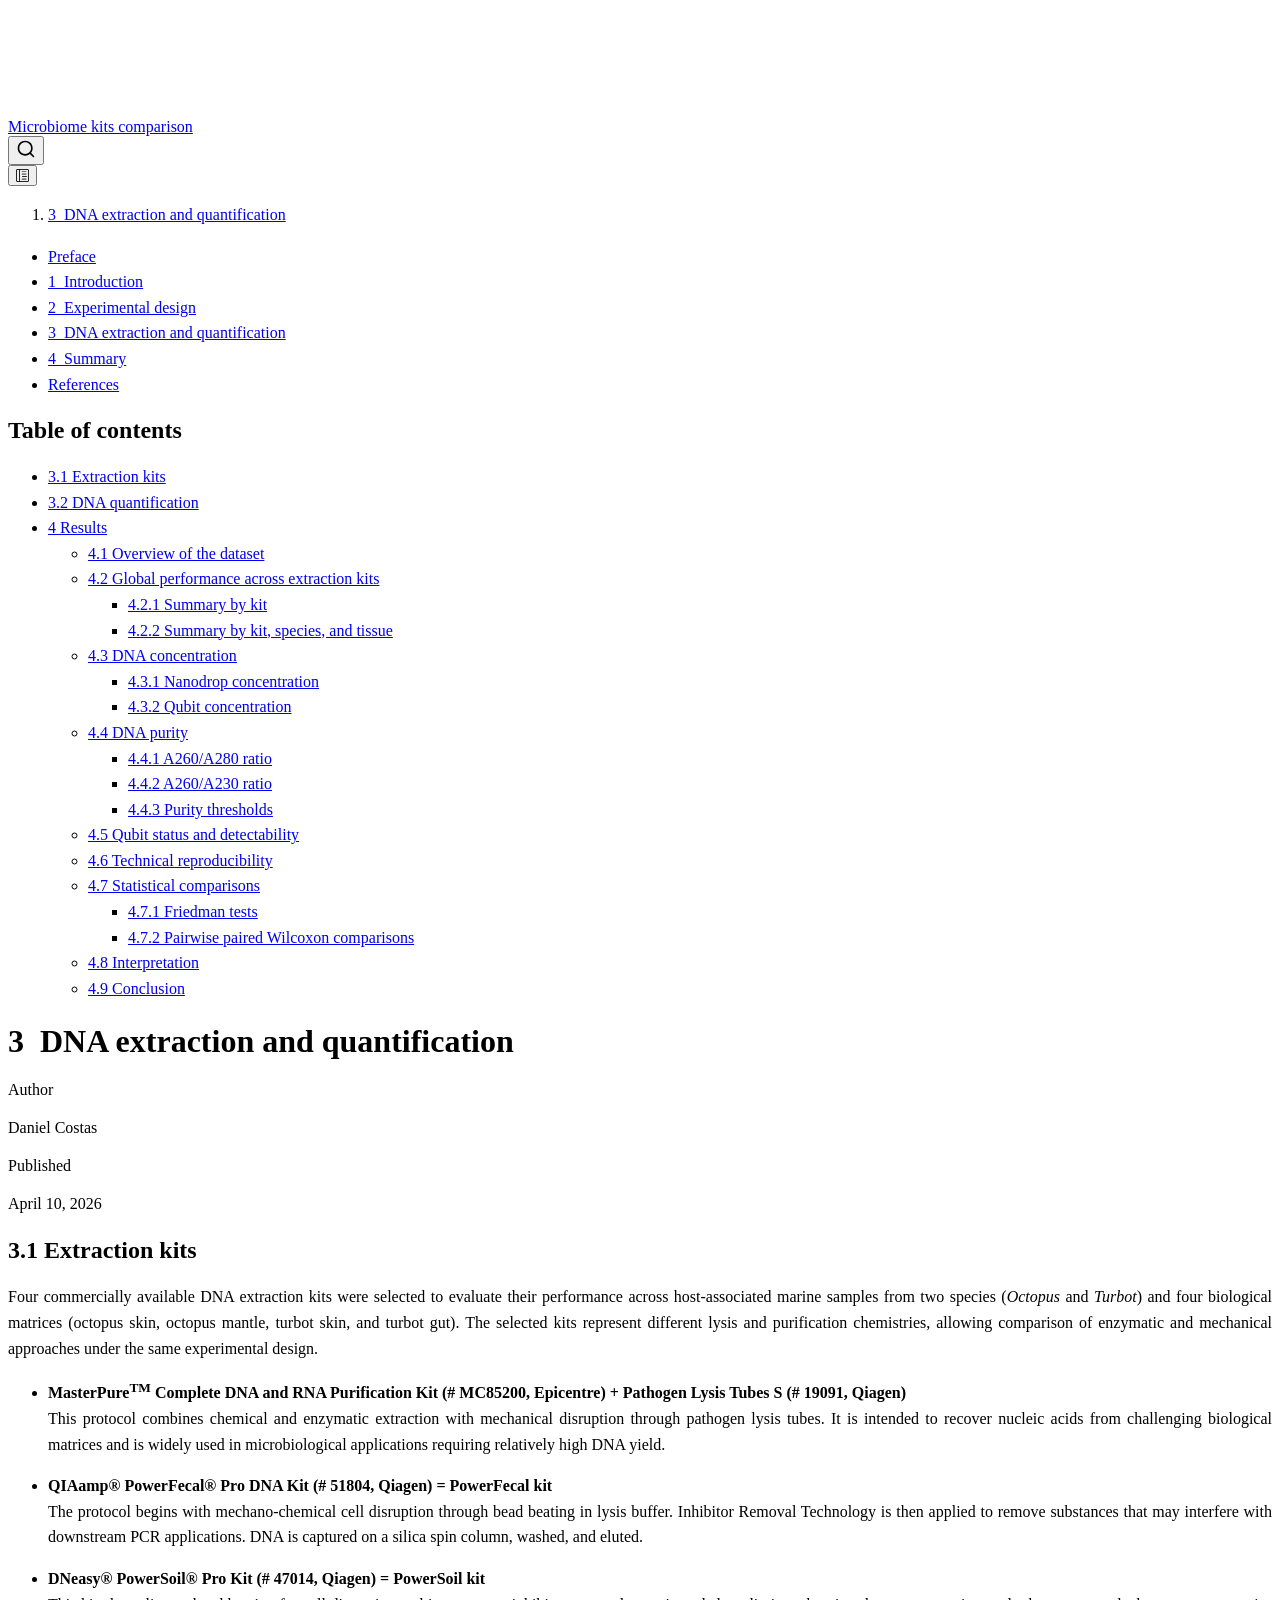
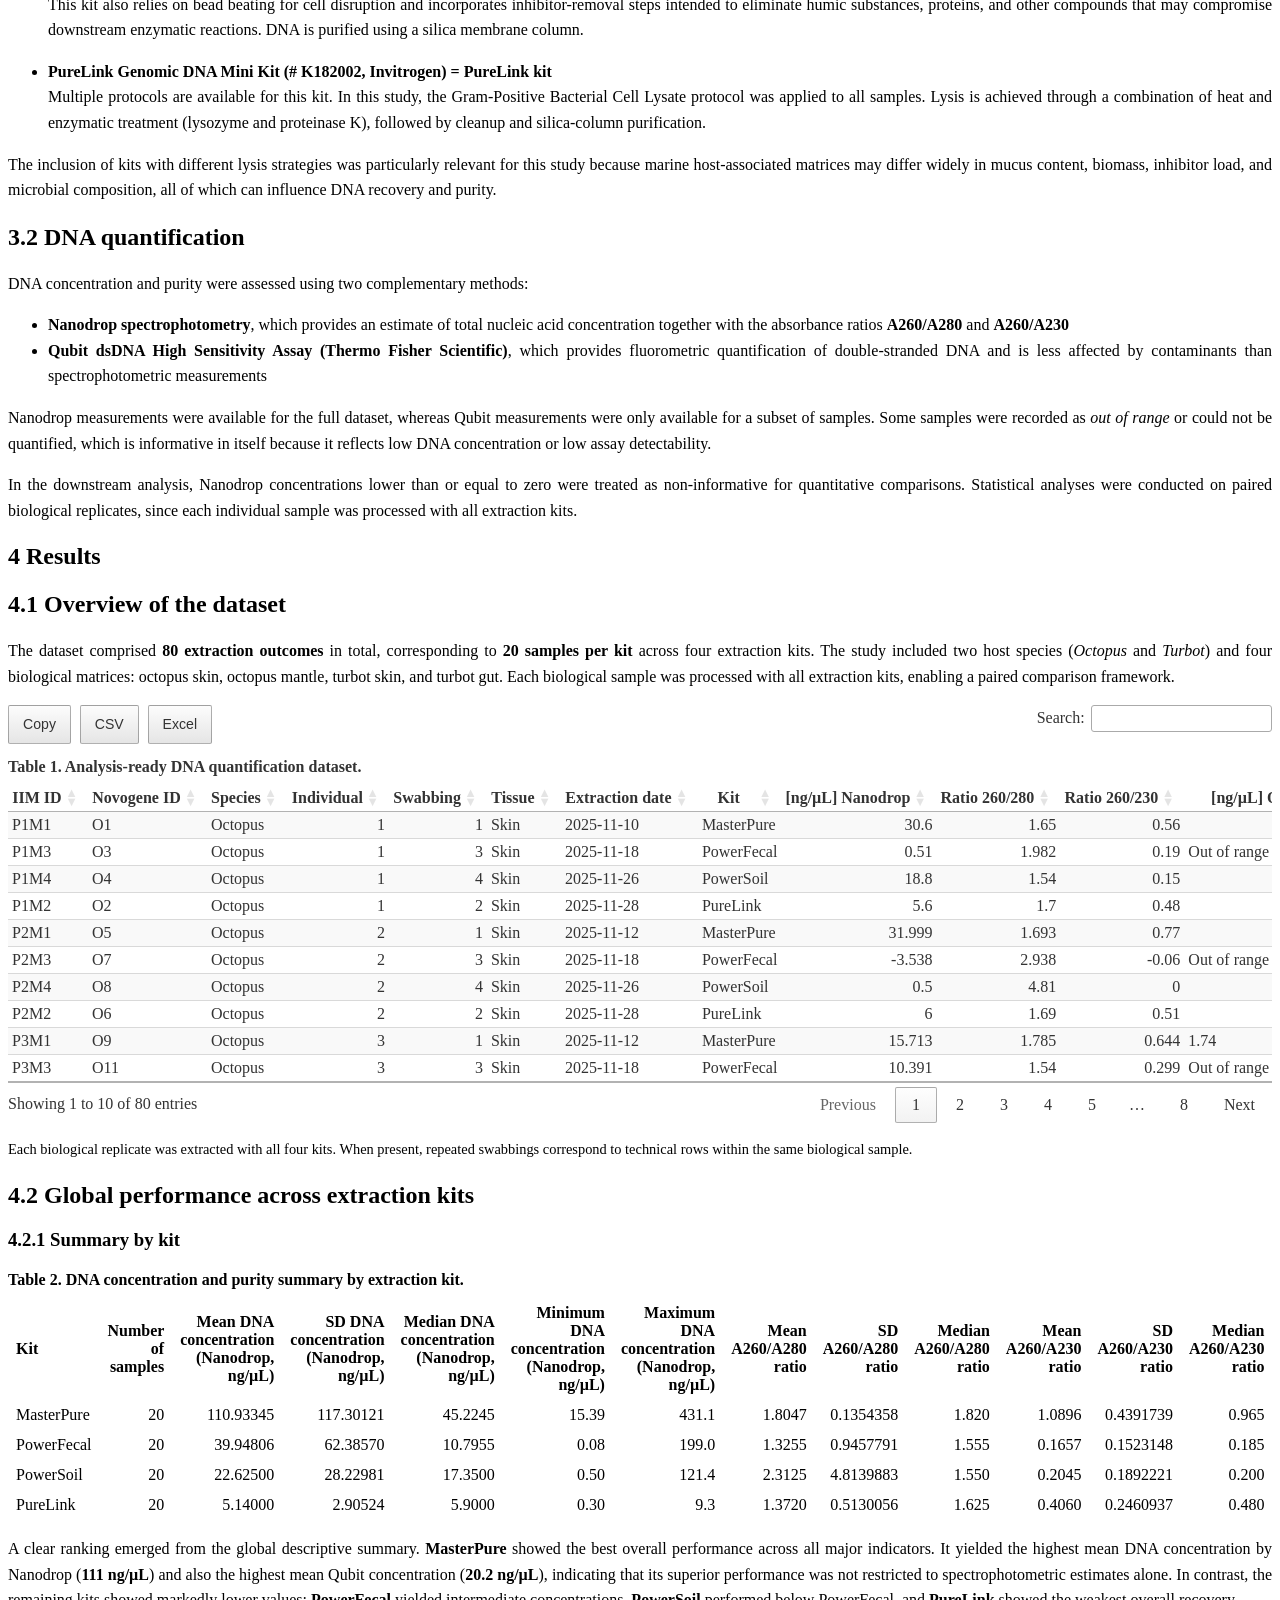
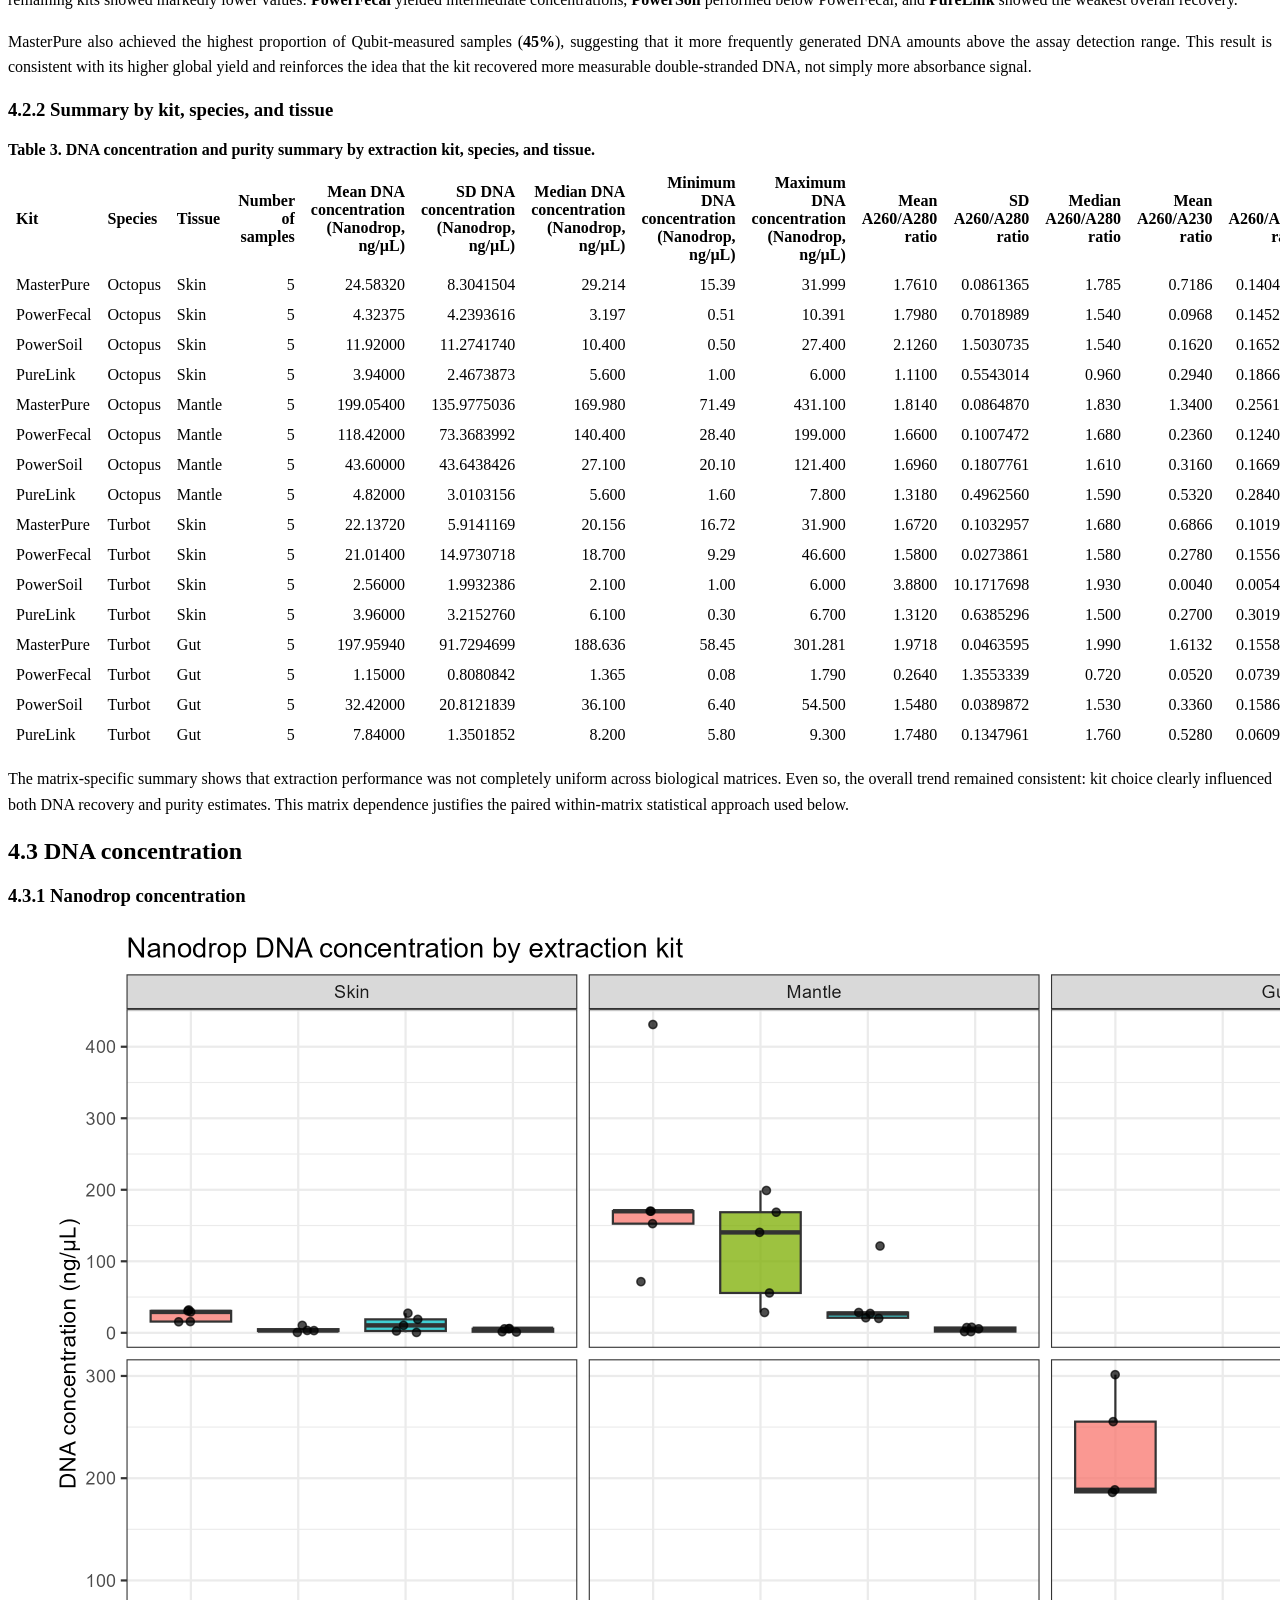
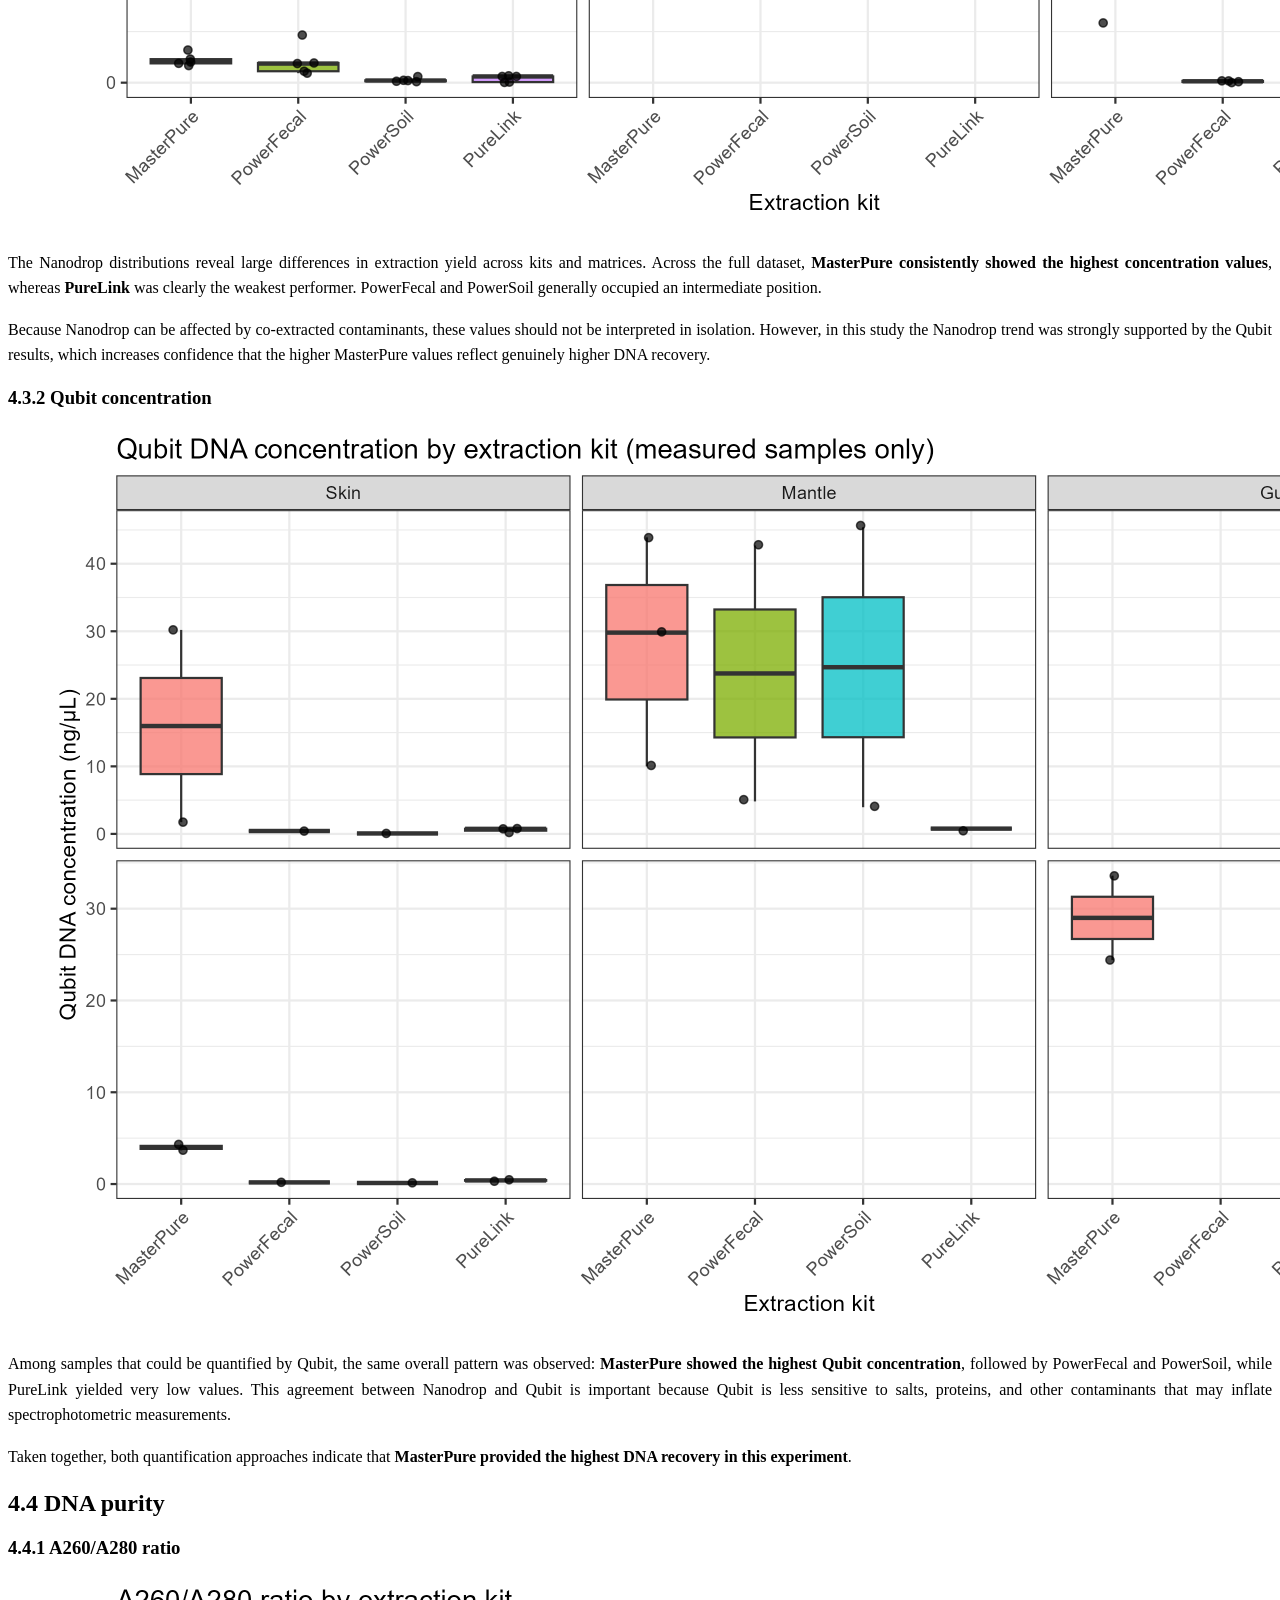
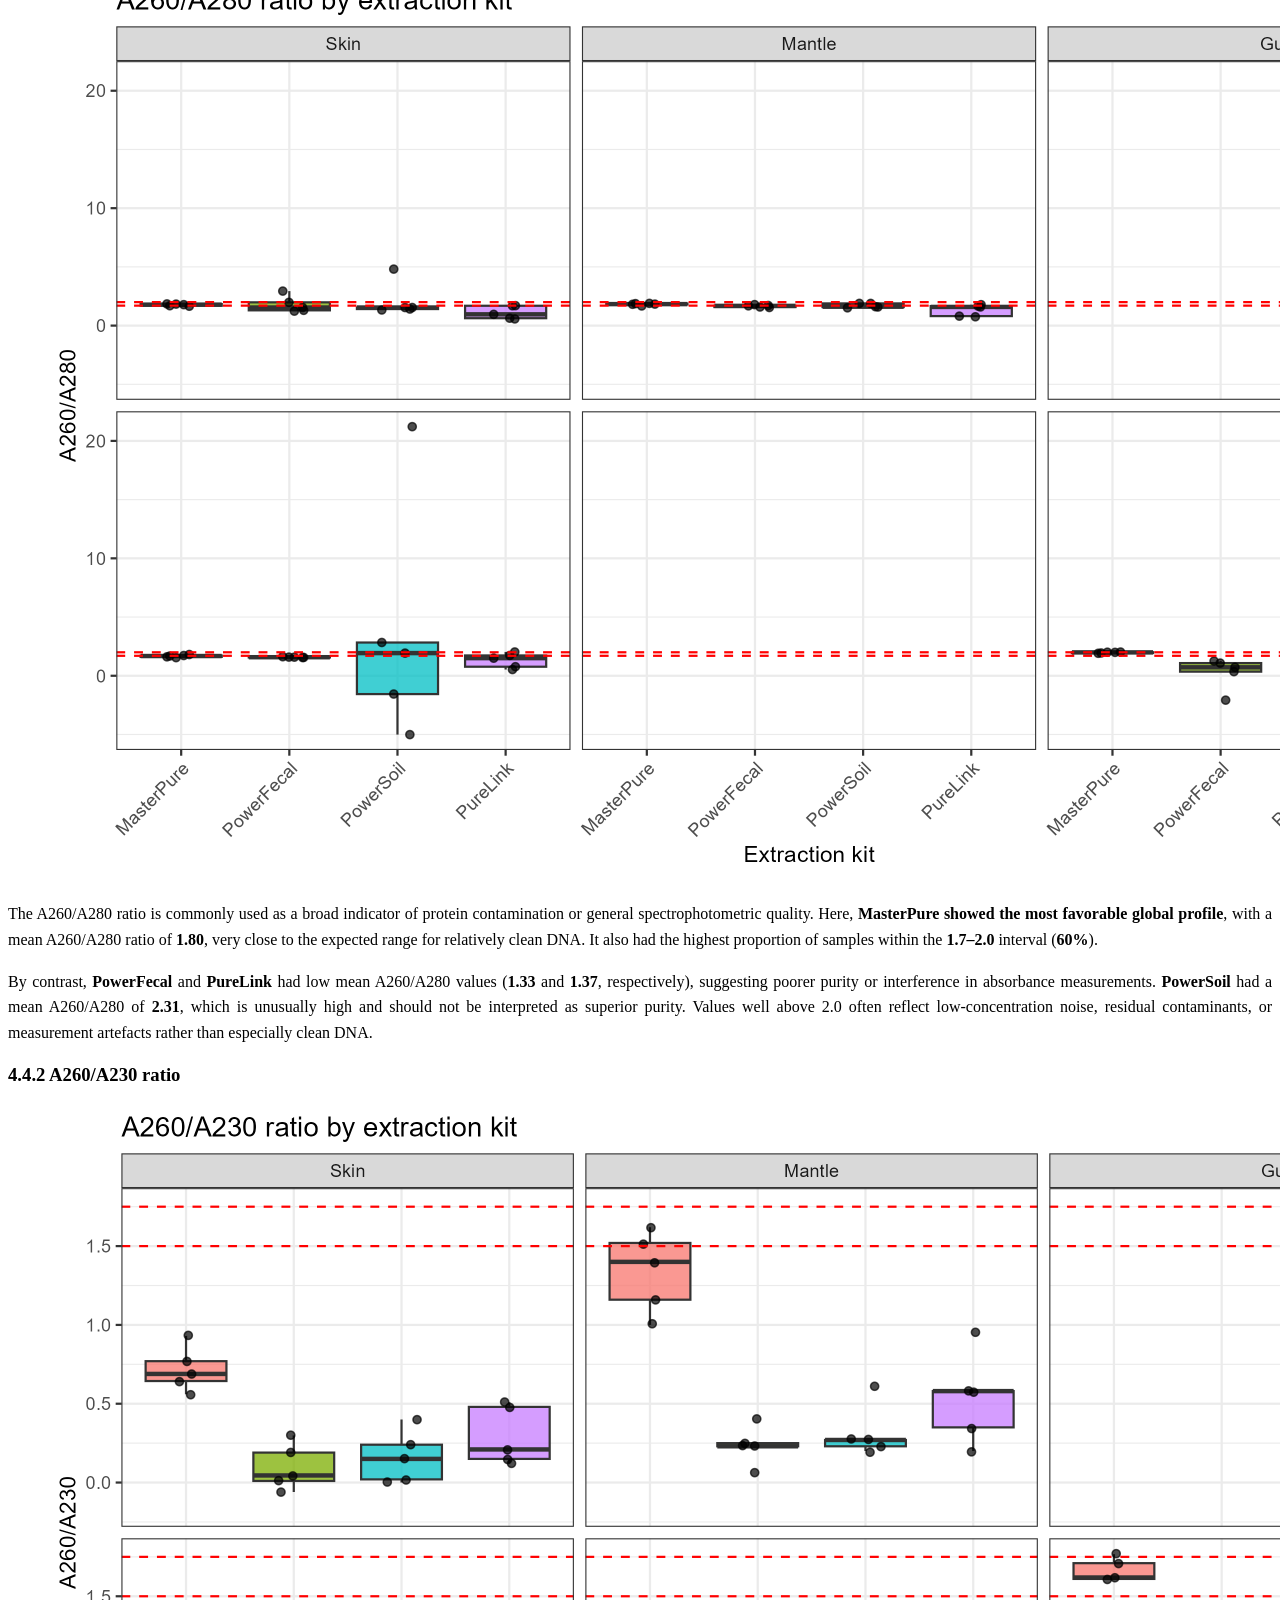
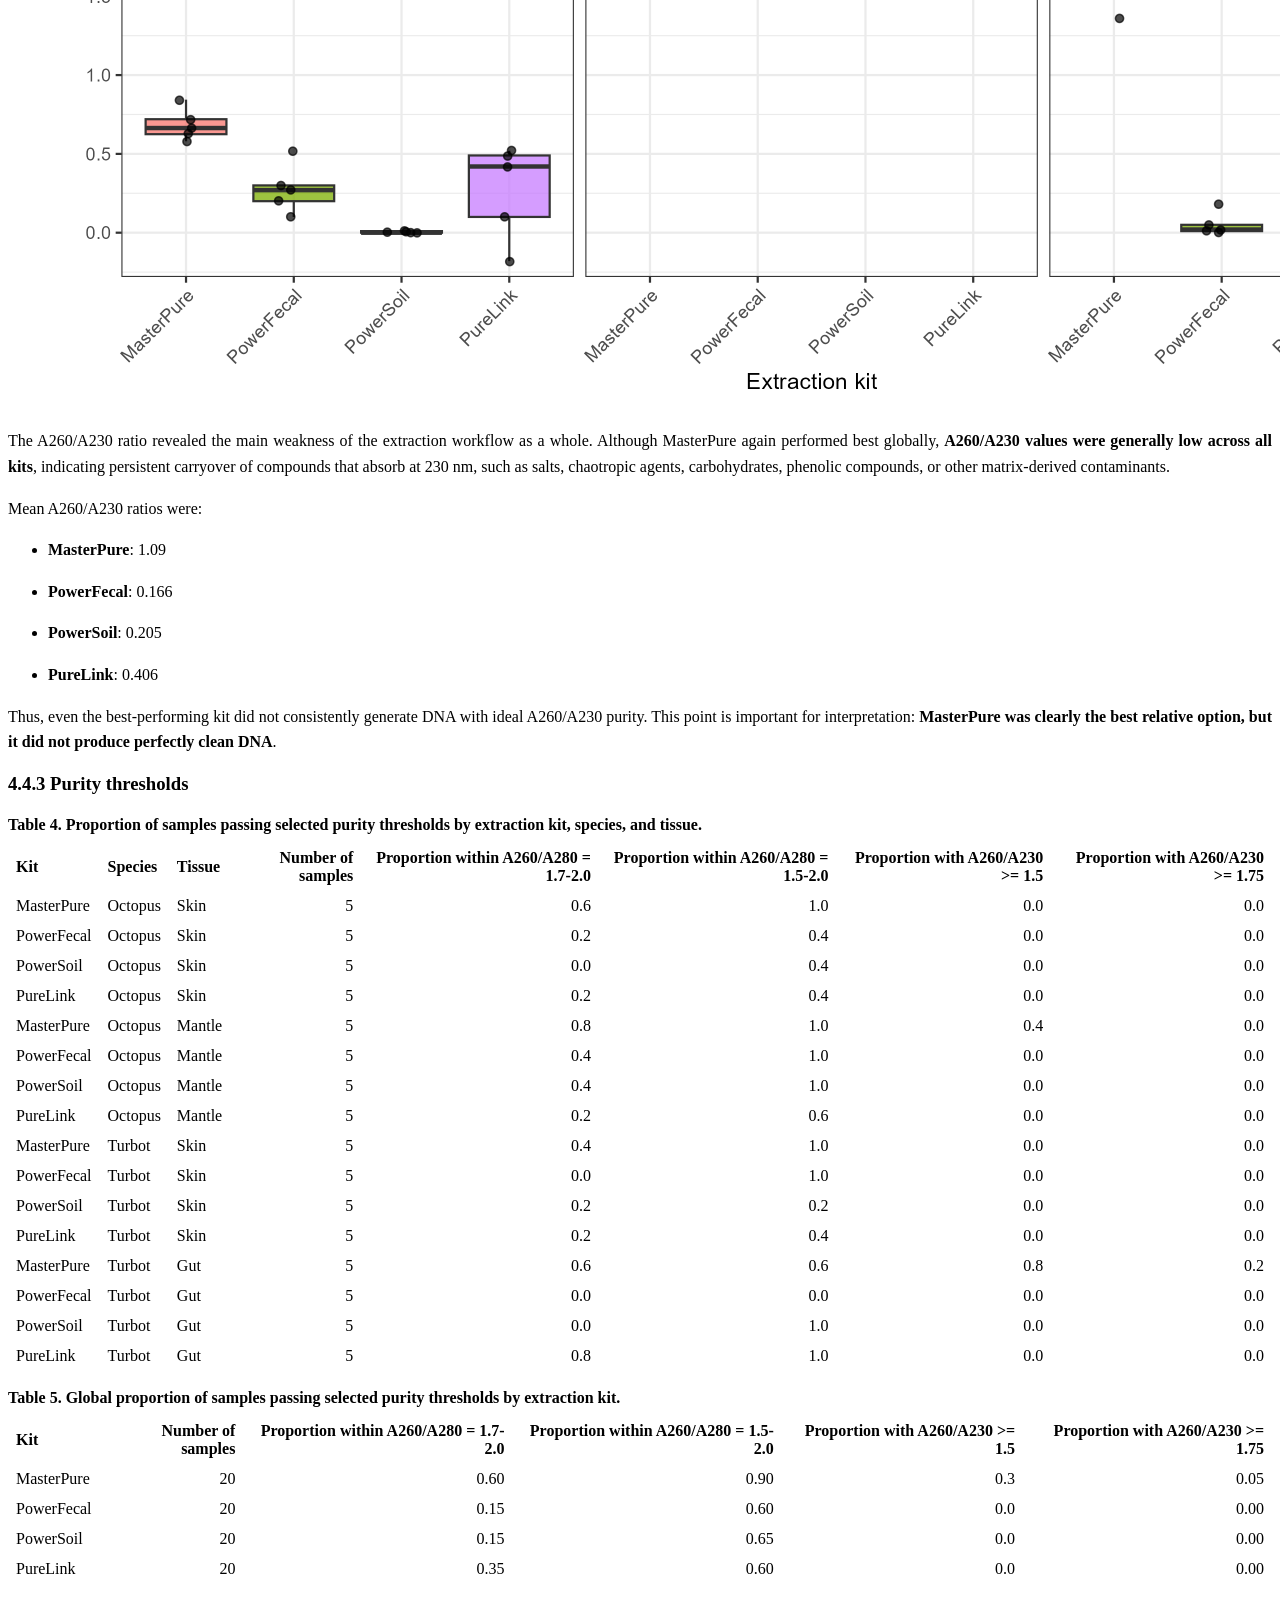
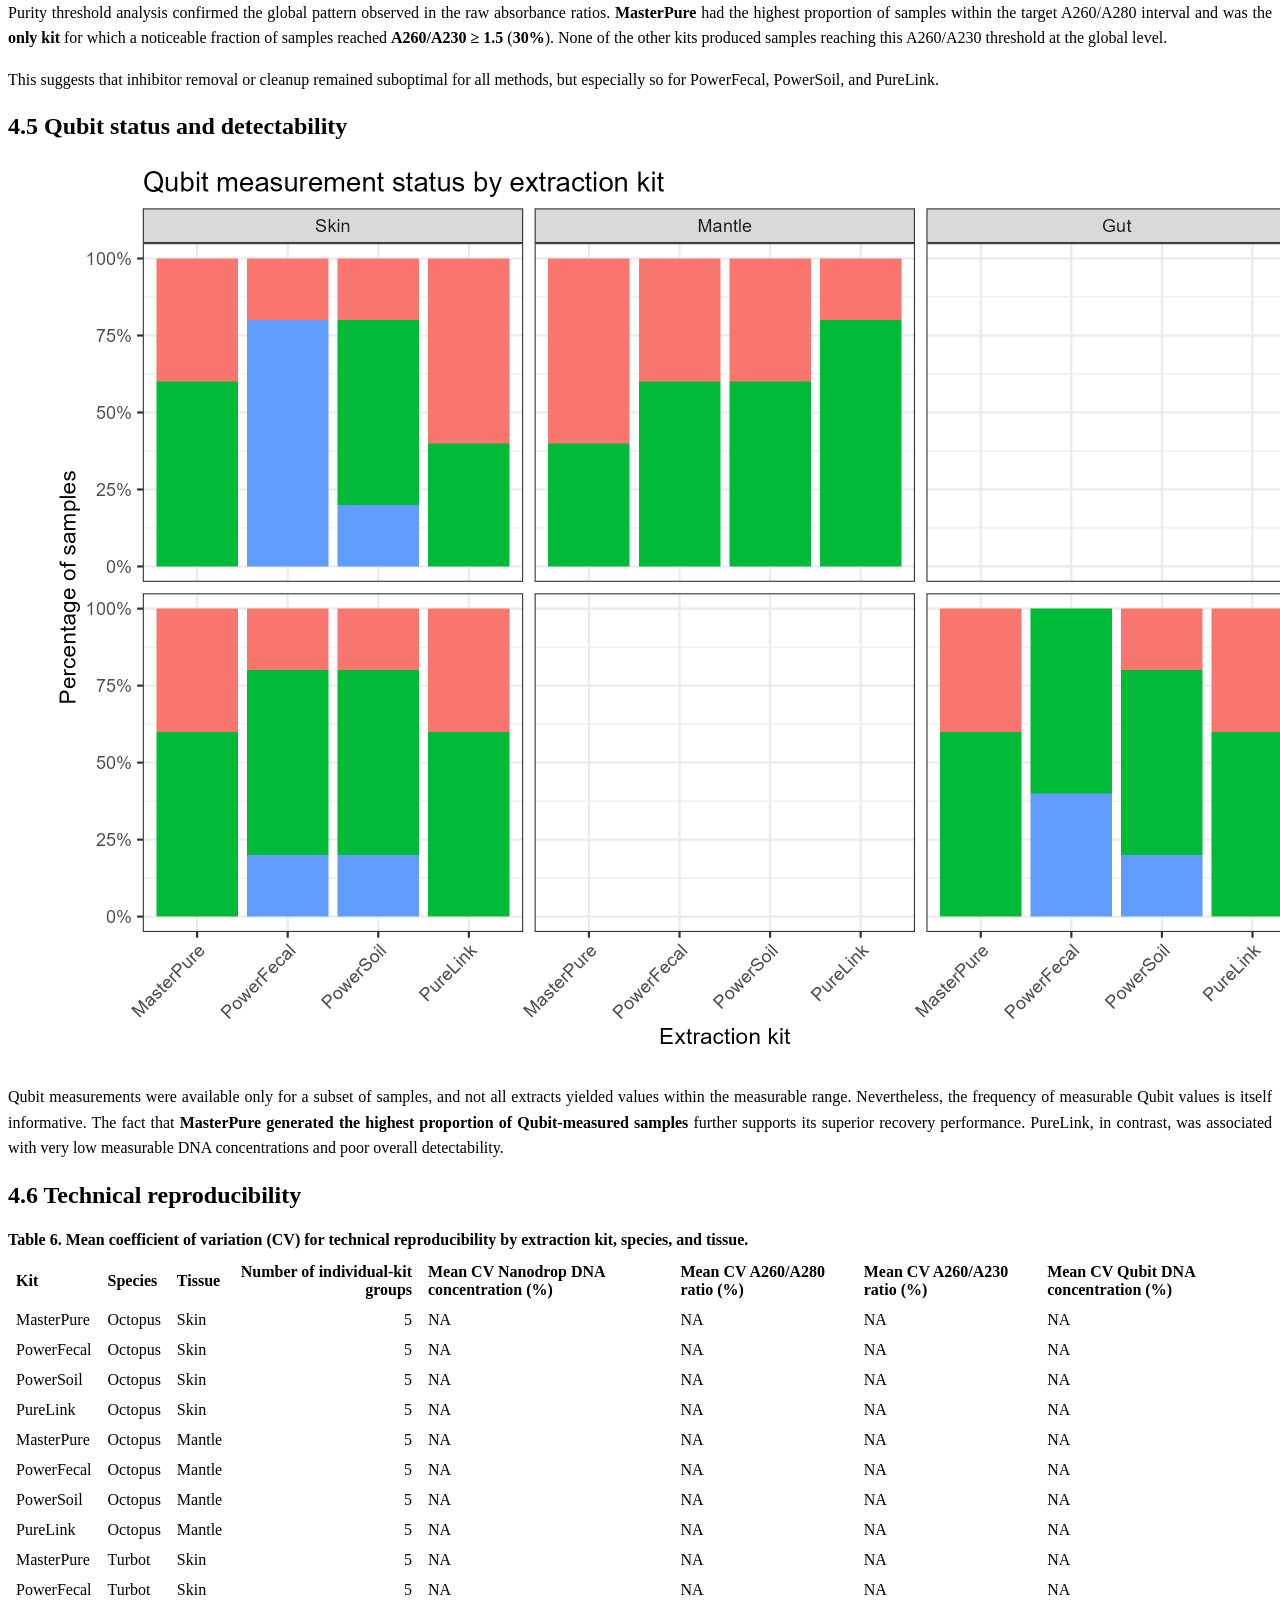
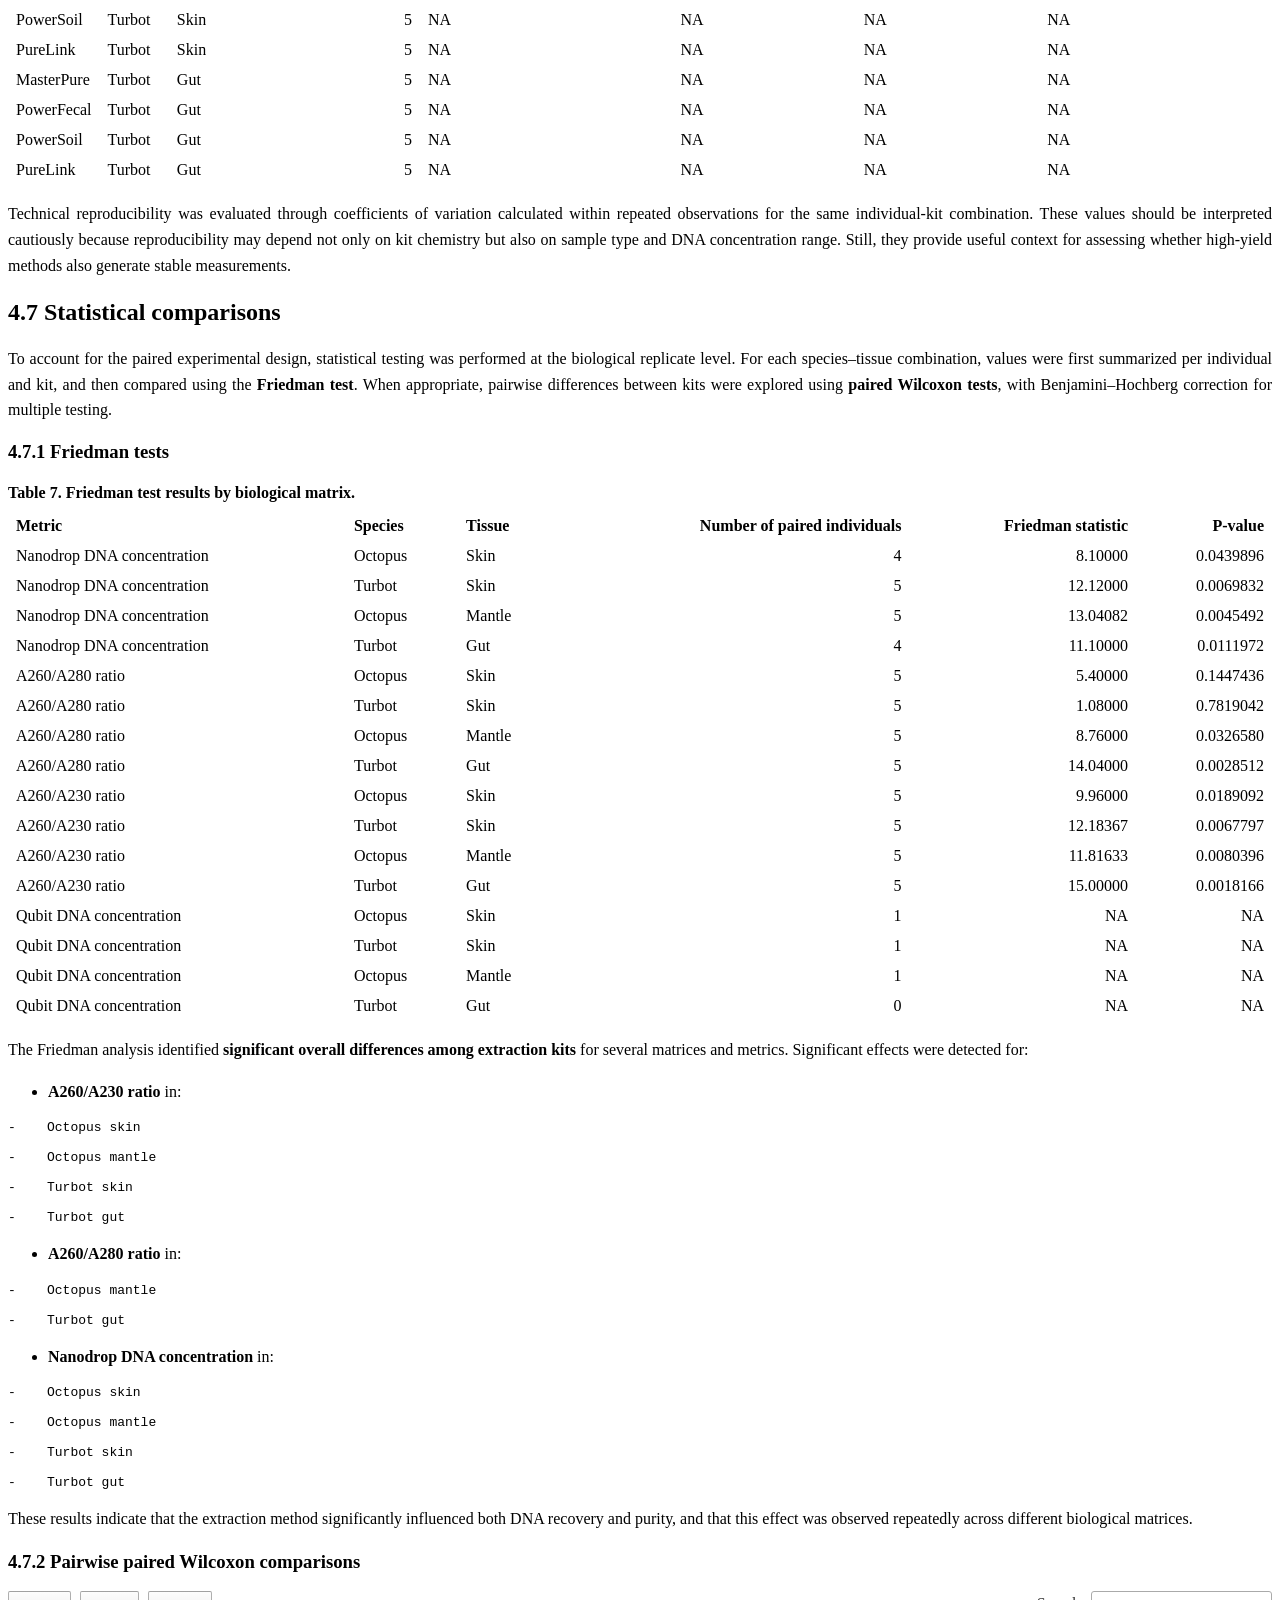
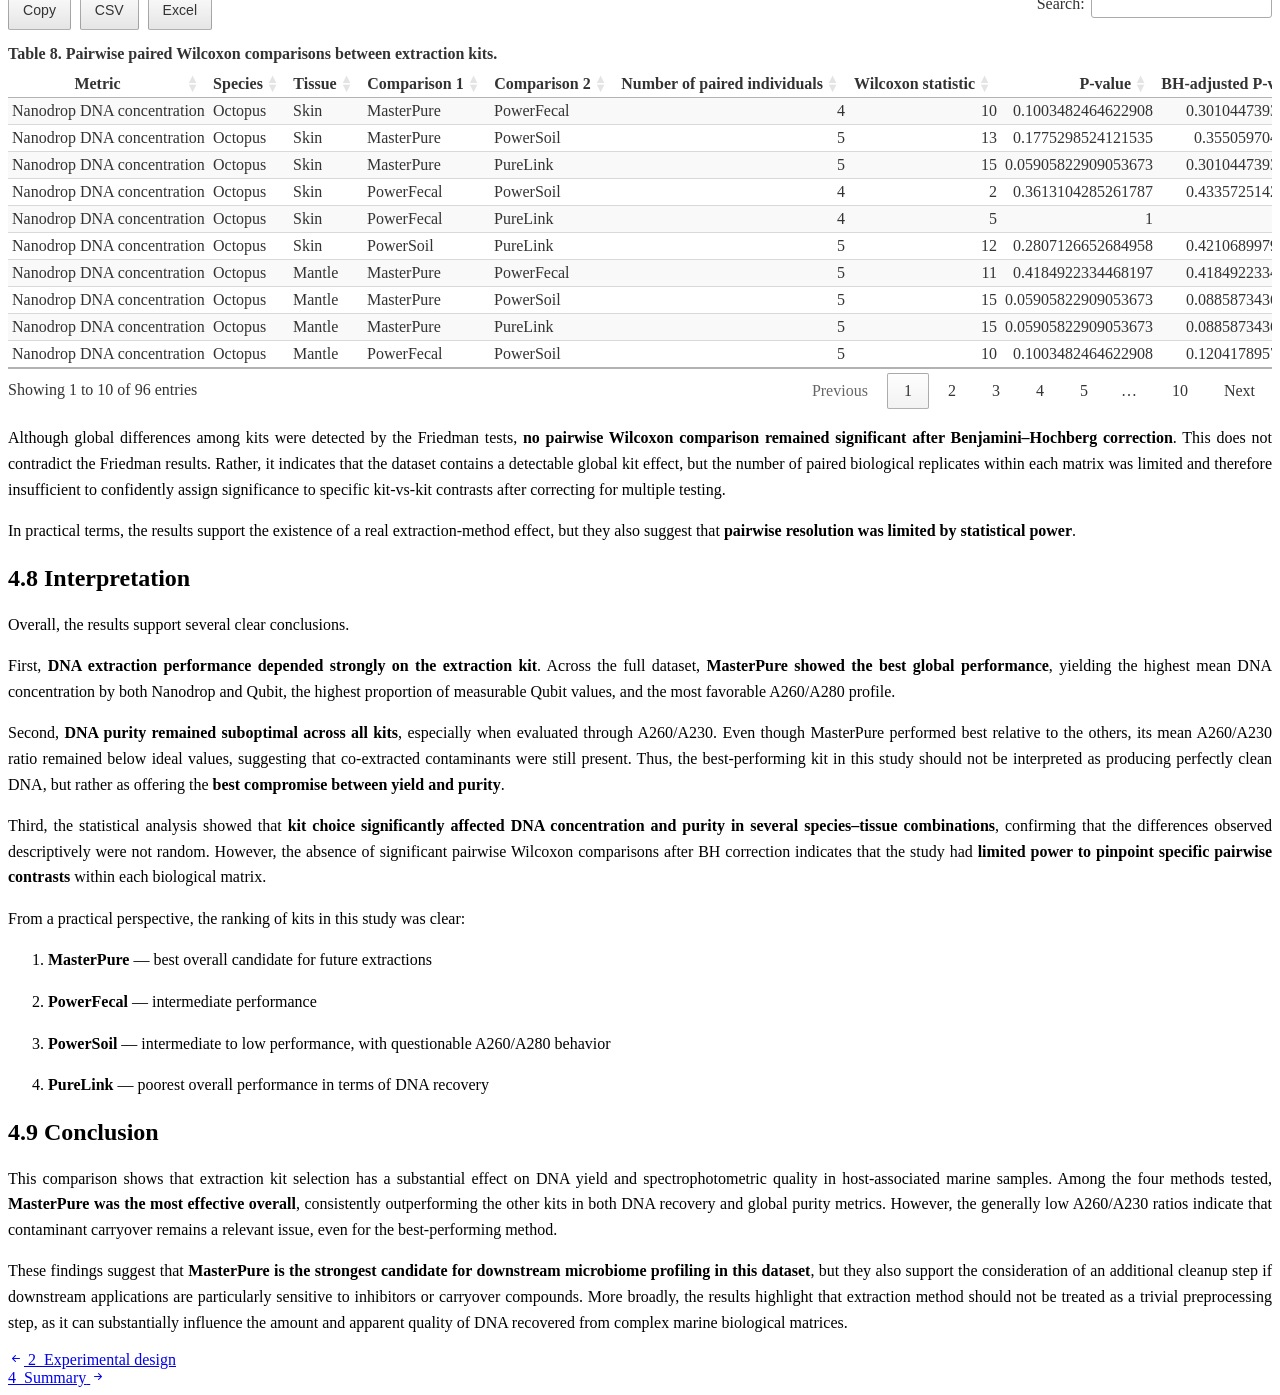
==== commit 3eb1d254: "Update" ====
--- a/docs/dna_extraction.html
+++ b/docs/dna_extraction.html
@@ -377,19 +377,31 @@
   <li><a href="#results" id="toc-results" class="nav-link" data-scroll-target="#results"><span class="header-section-number">4</span> Results</a>
   <ul class="collapse">
   <li><a href="#overview-of-the-dataset" id="toc-overview-of-the-dataset" class="nav-link" data-scroll-target="#overview-of-the-dataset"><span class="header-section-number">4.1</span> Overview of the dataset</a></li>
-  <li><a href="#dna-concentration" id="toc-dna-concentration" class="nav-link" data-scroll-target="#dna-concentration"><span class="header-section-number">4.2</span> DNA concentration</a>
+  <li><a href="#global-performance-across-extraction-kits" id="toc-global-performance-across-extraction-kits" class="nav-link" data-scroll-target="#global-performance-across-extraction-kits"><span class="header-section-number">4.2</span> Global performance across extraction kits</a>
   <ul class="collapse">
-  <li><a href="#descriptive-statistics" id="toc-descriptive-statistics" class="nav-link" data-scroll-target="#descriptive-statistics"><span class="header-section-number">4.2.1</span> Descriptive statistics</a></li>
-  <li><a href="#visualization" id="toc-visualization" class="nav-link" data-scroll-target="#visualization"><span class="header-section-number">4.2.2</span> Visualization</a></li>
+  <li><a href="#summary-by-kit" id="toc-summary-by-kit" class="nav-link" data-scroll-target="#summary-by-kit"><span class="header-section-number">4.2.1</span> Summary by kit</a></li>
+  <li><a href="#summary-by-kit-species-and-tissue" id="toc-summary-by-kit-species-and-tissue" class="nav-link" data-scroll-target="#summary-by-kit-species-and-tissue"><span class="header-section-number">4.2.2</span> Summary by kit, species, and tissue</a></li>
   </ul></li>
-  <li><a href="#dna-purity" id="toc-dna-purity" class="nav-link" data-scroll-target="#dna-purity"><span class="header-section-number">4.3</span> DNA purity</a>
+  <li><a href="#dna-concentration" id="toc-dna-concentration" class="nav-link" data-scroll-target="#dna-concentration"><span class="header-section-number">4.3</span> DNA concentration</a>
   <ul class="collapse">
-  <li><a href="#a260a280-ratio" id="toc-a260a280-ratio" class="nav-link" data-scroll-target="#a260a280-ratio"><span class="header-section-number">4.3.1</span> A260/A280 ratio</a></li>
-  <li><a href="#purity-thresholds" id="toc-purity-thresholds" class="nav-link" data-scroll-target="#purity-thresholds"><span class="header-section-number">4.3.2</span> Purity thresholds</a></li>
+  <li><a href="#nanodrop-concentration" id="toc-nanodrop-concentration" class="nav-link" data-scroll-target="#nanodrop-concentration"><span class="header-section-number">4.3.1</span> Nanodrop concentration</a></li>
+  <li><a href="#qubit-concentration" id="toc-qubit-concentration" class="nav-link" data-scroll-target="#qubit-concentration"><span class="header-section-number">4.3.2</span> Qubit concentration</a></li>
   </ul></li>
-  <li><a href="#qubit-measurements" id="toc-qubit-measurements" class="nav-link" data-scroll-target="#qubit-measurements"><span class="header-section-number">4.4</span> Qubit measurements</a></li>
-  <li><a href="#statistical-comparisons" id="toc-statistical-comparisons" class="nav-link" data-scroll-target="#statistical-comparisons"><span class="header-section-number">4.5</span> Statistical comparisons</a></li>
-  <li><a href="#overall-the-results-demonstrate-that" id="toc-overall-the-results-demonstrate-that" class="nav-link" data-scroll-target="#overall-the-results-demonstrate-that"><span class="header-section-number">4.6</span> Overall, the results demonstrate that:</a></li>
+  <li><a href="#dna-purity" id="toc-dna-purity" class="nav-link" data-scroll-target="#dna-purity"><span class="header-section-number">4.4</span> DNA purity</a>
+  <ul class="collapse">
+  <li><a href="#a260a280-ratio" id="toc-a260a280-ratio" class="nav-link" data-scroll-target="#a260a280-ratio"><span class="header-section-number">4.4.1</span> A260/A280 ratio</a></li>
+  <li><a href="#a260a230-ratio" id="toc-a260a230-ratio" class="nav-link" data-scroll-target="#a260a230-ratio"><span class="header-section-number">4.4.2</span> A260/A230 ratio</a></li>
+  <li><a href="#purity-thresholds" id="toc-purity-thresholds" class="nav-link" data-scroll-target="#purity-thresholds"><span class="header-section-number">4.4.3</span> Purity thresholds</a></li>
+  </ul></li>
+  <li><a href="#qubit-status-and-detectability" id="toc-qubit-status-and-detectability" class="nav-link" data-scroll-target="#qubit-status-and-detectability"><span class="header-section-number">4.5</span> Qubit status and detectability</a></li>
+  <li><a href="#technical-reproducibility" id="toc-technical-reproducibility" class="nav-link" data-scroll-target="#technical-reproducibility"><span class="header-section-number">4.6</span> Technical reproducibility</a></li>
+  <li><a href="#statistical-comparisons" id="toc-statistical-comparisons" class="nav-link" data-scroll-target="#statistical-comparisons"><span class="header-section-number">4.7</span> Statistical comparisons</a>
+  <ul class="collapse">
+  <li><a href="#friedman-tests" id="toc-friedman-tests" class="nav-link" data-scroll-target="#friedman-tests"><span class="header-section-number">4.7.1</span> Friedman tests</a></li>
+  <li><a href="#pairwise-paired-wilcoxon-comparisons" id="toc-pairwise-paired-wilcoxon-comparisons" class="nav-link" data-scroll-target="#pairwise-paired-wilcoxon-comparisons"><span class="header-section-number">4.7.2</span> Pairwise paired Wilcoxon comparisons</a></li>
+  </ul></li>
+  <li><a href="#interpretation" id="toc-interpretation" class="nav-link" data-scroll-target="#interpretation"><span class="header-section-number">4.8</span> Interpretation</a></li>
+  <li><a href="#conclusion" id="toc-conclusion" class="nav-link" data-scroll-target="#conclusion"><span class="header-section-number">4.9</span> Conclusion</a></li>
   </ul></li>
   </ul>
 </nav>
@@ -431,73 +443,75 @@
 
 <section id="extraction-kits" class="level2" data-number="3.1">
 <h2 data-number="3.1" class="anchored" data-anchor-id="extraction-kits"><span class="header-section-number">3.1</span> Extraction kits</h2>
-<p>Four commercially available DNA extraction kits were selected to evaluate their performance across different biological matrices, including marine host-associated samples:</p>
+<p>Four commercially available DNA extraction kits were selected to evaluate their performance across host-associated marine samples from two species (<em>Octopus</em> and <em>Turbot</em>) and four biological matrices (octopus skin, octopus mantle, turbot skin, and turbot gut). The selected kits represent different lysis and purification chemistries, allowing comparison of enzymatic and mechanical approaches under the same experimental design.</p>
 <ul>
-<li><p><strong>MasterPure<sup>TM</sup> Complete DNA and RNA Purification Kit (# MC85200, Epicentre) and Pathogen Lysis Tubes S (50) (# 19091 Qiagen)</strong></p></li>
-<li><p><strong>QIAamp® PowerFecal® Pro DNA Kit (# 51804, Qiagen) = PowerFecal kit</strong></p>
-<p>The first step of the protocol is mechano-chemical cell disruption through bead beating in lysis buffer. The Inhibitor Removal Technology is then used to remove common substances that interfere with downstream PCR applications. DNA from supernatant is captured on MB Spin Column, washed two times and eluted from the silica membrane.</p></li>
-<li><p><strong>DNeasy® PowerSoil® Pro Kit (# 47014, Qiagen) = PowerSoil kit</strong></p>
-<p>The protocol starts with mechano-chemical cell disruption through beat beating in lysis solution. In this kit, Inhibitor Removal Technology is also applied, which should help in removal of organic and inorganic materials such as humic acids, cell debris, and proteins that could interfere with downstream PCR applications. After that, the sample is loaded onto MB Spin Column with silica membrane. DNA is then washed two times and eluted from the silica membrane.</p></li>
-<li><p><strong>PureLink Genomic DNA Mini Kit (# K182002, Invitrogen) = PureLink kit</strong></p>
-<p>Multiple protocols are proposed for this kit. In this case we applied the Gram Positive Bacterial Cell Lysate Protocol for all types of samples. In this protocol, the microorganisms are lysed by a combination of heat and enzymatic disruption (lysozyme and proteinase K). After that, the sample is treated with a cleanup buffer to eliminate PCR inhibitors. The sample is then applied to a PureLink™ spin column. DNA is washed one time and then eluted from the silica membrane.</p></li>
+<li><p><strong>MasterPure<sup>TM</sup> Complete DNA and RNA Purification Kit (# MC85200, Epicentre) + Pathogen Lysis Tubes S (# 19091, Qiagen)</strong><br>
+This protocol combines chemical and enzymatic extraction with mechanical disruption through pathogen lysis tubes. It is intended to recover nucleic acids from challenging biological matrices and is widely used in microbiological applications requiring relatively high DNA yield.</p></li>
+<li><p><strong>QIAamp® PowerFecal® Pro DNA Kit (# 51804, Qiagen) = PowerFecal kit</strong><br>
+The protocol begins with mechano-chemical cell disruption through bead beating in lysis buffer. Inhibitor Removal Technology is then applied to remove substances that may interfere with downstream PCR applications. DNA is captured on a silica spin column, washed, and eluted.</p></li>
+<li><p><strong>DNeasy® PowerSoil® Pro Kit (# 47014, Qiagen) = PowerSoil kit</strong><br>
+This kit also relies on bead beating for cell disruption and incorporates inhibitor-removal steps intended to eliminate humic substances, proteins, and other compounds that may compromise downstream enzymatic reactions. DNA is purified using a silica membrane column.</p></li>
+<li><p><strong>PureLink Genomic DNA Mini Kit (# K182002, Invitrogen) = PureLink kit</strong><br>
+Multiple protocols are available for this kit. In this study, the Gram-Positive Bacterial Cell Lysate protocol was applied to all samples. Lysis is achieved through a combination of heat and enzymatic treatment (lysozyme and proteinase K), followed by cleanup and silica-column purification.</p></li>
 </ul>
+<p>The inclusion of kits with different lysis strategies was particularly relevant for this study because marine host-associated matrices may differ widely in mucus content, biomass, inhibitor load, and microbial composition, all of which can influence DNA recovery and purity.</p>
 </section>
 <section id="dna-quantification" class="level2" data-number="3.2">
 <h2 data-number="3.2" class="anchored" data-anchor-id="dna-quantification"><span class="header-section-number">3.2</span> DNA quantification</h2>
-<p>DNA concentration and quality were assessed using two complementary approaches:</p>
+<p>DNA concentration and purity were assessed using two complementary methods:</p>
 <ul>
-<li><strong>Nanodrop spectrophotometry</strong>, providing estimates of DNA concentration as well as purity ratios (<code>A260/A280</code> and <code>A260/A230</code>)</li>
-<li><strong>Qubit dsDNA High Sensitivity Assay (ThermoFisher)</strong>, providing fluorometric quantification of double-stranded DNA</li>
+<li><strong>Nanodrop spectrophotometry</strong>, which provides an estimate of total nucleic acid concentration together with the absorbance ratios <strong>A260/A280</strong> and <strong>A260/A230</strong></li>
+<li><strong>Qubit dsDNA High Sensitivity Assay (Thermo Fisher Scientific)</strong>, which provides fluorometric quantification of double-stranded DNA and is less affected by contaminants than spectrophotometric measurements</li>
 </ul>
-<p>While Nanodrop measurements were available for all samples, Qubit measurements were only available for a subset of samples. In some cases, Qubit values were reported as <em>out of range</em>, indicating DNA concentrations below the detection threshold.</p>
-<hr>
+<p>Nanodrop measurements were available for the full dataset, whereas Qubit measurements were only available for a subset of samples. Some samples were recorded as <em>out of range</em> or could not be quantified, which is informative in itself because it reflects low DNA concentration or low assay detectability.</p>
+<p>In the downstream analysis, Nanodrop concentrations lower than or equal to zero were treated as non-informative for quantitative comparisons. Statistical analyses were conducted on paired biological replicates, since each individual sample was processed with all extraction kits.</p>
 </section>
 <section id="results" class="level1" data-number="4">
 <h1 data-number="4"><span class="header-section-number">4</span> Results</h1>
 <section id="overview-of-the-dataset" class="level2" data-number="4.1">
 <h2 data-number="4.1" class="anchored" data-anchor-id="overview-of-the-dataset"><span class="header-section-number">4.1</span> Overview of the dataset</h2>
-<p>The dataset comprises DNA quantification measurements obtained from two species (Octopus and Turbot), including two tissue types per species. Each biological replicate was processed using all extraction kits, enabling paired comparisons across methods.</p>
+<p>The dataset comprised <strong>80 extraction outcomes</strong> in total, corresponding to <strong>20 samples per kit</strong> across four extraction kits. The study included two host species (<em>Octopus</em> and <em>Turbot</em>) and four biological matrices: octopus skin, octopus mantle, turbot skin, and turbot gut. Each biological sample was processed with all extraction kits, enabling a paired comparison framework.</p>
 <div class="cell">
 <div class="cell-output-display">
-<div class="datatables html-widget html-fill-item" id="htmlwidget-d82eef9cc67c4c727dff" style="width:100%;height:auto;"></div>
-<script type="application/json" data-for="htmlwidget-d82eef9cc67c4c727dff">{"x":{"filter":"none","vertical":false,"extensions":["Buttons"],"caption":"<caption style=\"caption-side: top; text-align: left;\">Table 1. DNA quantification dataset.<\/caption>","data":[["P1M1","P1M3","P1M4","P1M2","P2M1","P2M3","P2M4","P2M2","P3M1","P3M3","P3M4","P3M2","P4M1","P4M3","P4M4","P4M2","P5M1","P5M3","P5M4","P5M2","P1I1","P1I3","P1I4","P1I2","P2I1","P2I3","P2I4","P2I2","P3I1","P3I3","P3I4","P3I2","P4I1","P4I3","P4I4","P4I2","P5I1","P5I3","P5I4","P5I2","R1M1","R1M3","R1M4","R1M2","R2M1","R2M3","R2M4","R2M2","R3M1","R3M3","R3M4","R3M2","R4M1","R4M3","R4M4","R4M2","R5M1","R5M3","R5M4","R5M2","R1I1","R1I3","R1I4","R1I2","R2I1","R2I3","R2I4","R2I2","R3I1","R3I3","R3I4","R3I2","R4I1","R4I3","R4I4","R4I2","R5I1","R5I3","R5I4","R5I2"],["O1","O3","O4","O2","O5","O7","O8","O6","O9","O11","O12","O10","O13","O15","O16","O14","O17","O19","O20","O18","O21","O23","O24","O22","O25","O27","O28","O26","O29","O31","O32","O30","O33","O35","O36","O34","O37","O39","O40","O38","T1","T3","T4","T2","T5","T7","T8","T6","T9","T11","T12","T10","T13","T15","T16","T14","T17","T19","T20","T18","T21","T23","T24","T22","T25","T27","T28","T26","T29","T31","T32","T30","T33","T35","T36","T34","T37","T39","T40","T38"],["Octopus","Octopus","Octopus","Octopus","Octopus","Octopus","Octopus","Octopus","Octopus","Octopus","Octopus","Octopus","Octopus","Octopus","Octopus","Octopus","Octopus","Octopus","Octopus","Octopus","Octopus","Octopus","Octopus","Octopus","Octopus","Octopus","Octopus","Octopus","Octopus","Octopus","Octopus","Octopus","Octopus","Octopus","Octopus","Octopus","Octopus","Octopus","Octopus","Octopus","Turbot","Turbot","Turbot","Turbot","Turbot","Turbot","Turbot","Turbot","Turbot","Turbot","Turbot","Turbot","Turbot","Turbot","Turbot","Turbot","Turbot","Turbot","Turbot","Turbot","Turbot","Turbot","Turbot","Turbot","Turbot","Turbot","Turbot","Turbot","Turbot","Turbot","Turbot","Turbot","Turbot","Turbot","Turbot","Turbot","Turbot","Turbot","Turbot","Turbot"],[1,1,1,1,2,2,2,2,3,3,3,3,4,4,4,4,5,5,5,5,1,1,1,1,2,2,2,2,3,3,3,3,4,4,4,4,5,5,5,5,1,1,1,1,2,2,2,2,3,3,3,3,4,4,4,4,5,5,5,5,1,1,1,1,2,2,2,2,3,3,3,3,4,4,4,4,5,5,5,5],[1,3,4,2,1,3,4,2,1,3,4,2,1,3,4,2,1,3,4,2,1,3,4,2,1,3,4,2,1,3,4,2,1,3,4,2,1,3,4,2,1,3,4,2,1,3,4,2,1,3,4,2,1,3,4,2,1,3,4,2,1,3,4,2,1,3,4,2,1,3,4,2,1,3,4,2,1,3,4,2],["Skin","Skin","Skin","Skin","Skin","Skin","Skin","Skin","Skin","Skin","Skin","Skin","Skin","Skin","Skin","Skin","Skin","Skin","Skin","Skin","Mantle","Mantle","Mantle","Mantle","Mantle","Mantle","Mantle","Mantle","Mantle","Mantle","Mantle","Mantle","Mantle","Mantle","Mantle","Mantle","Mantle","Mantle","Mantle","Mantle","Skin","Skin","Skin","Skin","Skin","Skin","Skin","Skin","Skin","Skin","Skin","Skin","Skin","Skin","Skin","Skin","Skin","Skin","Skin","Skin","Gut","Gut","Gut","Gut","Gut","Gut","Gut","Gut","Gut","Gut","Gut","Gut","Gut","Gut","Gut","Gut","Gut","Gut","Gut","Gut"],["2025-11-10","2025-11-18","2025-11-26","2025-11-28","2025-11-12","2025-11-18","2025-11-26","2025-11-28","2025-11-12","2025-11-18","2025-11-26","2025-12-01","2025-11-12","2025-11-18","2025-11-26","2025-12-01","2025-11-12","2025-11-19","2025-11-26","2025-12-01","2025-11-10","2025-11-19","2025-11-25","2025-11-28","2025-11-12","2025-11-19","2025-11-25","2025-11-28","2025-11-12","2025-11-19","2026-11-26","2025-12-01","2025-11-12","2025-11-20","2025-11-26","2025-12-01","2025-11-12","2025-11-20","2025-11-26","2025-12-01","2025-11-10","2025-11-20","2025-11-24","2025-12-01","2025-11-13","2025-11-20","2025-11-25","2025-12-01","2025-11-13","2025-11-21","2025-11-25","2025-12-02","2025-11-13","2025-11-21","2025-11-25","2025-12-02","2025-11-13","2025-11-21","2025-11-25","2025-12-02","2025-11-10","2025-11-21","2025-11-24","2025-12-02","2025-11-13","2025-11-21","2025-11-24","2025-12-02","2025-11-13","2025-11-21","2025-11-24","2025-12-02","2025-11-13","2025-11-21","2025-11-24","2025-12-02","2025-11-13","2025-11-21","2025-11-24","2025-12-02"],["MasterPure","PowerFecal","PowerSoil","PureLink","MasterPure","PowerFecal","PowerSoil","PureLink","MasterPure","PowerFecal","PowerSoil","PureLink","MasterPure","PowerFecal","PowerSoil","PureLink","MasterPure","PowerFecal","PowerSoil","PureLink","MasterPure","PowerFecal","PowerSoil","PureLink","MasterPure","PowerFecal","PowerSoil","PureLink","MasterPure","PowerFecal","PowerSoil","PureLink","MasterPure","PowerFecal","PowerSoil","PureLink","MasterPure","PowerFecal","PowerSoil","PureLink","MasterPure","PowerFecal","PowerSoil","PureLink","MasterPure","PowerFecal","PowerSoil","PureLink","MasterPure","PowerFecal","PowerSoil","PureLink","MasterPure","PowerFecal","PowerSoil","PureLink","MasterPure","PowerFecal","PowerSoil","PureLink","MasterPure","PowerFecal","PowerSoil","PureLink","MasterPure","PowerFecal","PowerSoil","PureLink","MasterPure","PowerFecal","PowerSoil","PureLink","MasterPure","PowerFecal","PowerSoil","PureLink","MasterPure","PowerFecal","PowerSoil","PureLink"],[30.6,0.51,18.8,5.6,31.999,-3.538,0.5,6,15.713,10.391,2.5,1.5,15.39,3.094,27.4,1,29.214,3.3,10.4,5.6,170.1,140.4,121.4,7.4,169.98,199,20.1,7.8,152.6,28.4,28.4,1.7,71.48999999999999,168.6,27.1,5.6,431.1,55.7,21,1.6,31.9,18.7,6,0.3,16.72,11.2,1,0.6,23.02,46.6,1.4,6.1,18.89,19.28,2.1,6.1,20.156,9.289999999999999,2.3,6.7,186.1,1.79,36.1,5.8,255.33,1.76,6.4,9.300000000000001,188.636,-0.5,54.5,8.6,58.45,0.97,15.9,8.199999999999999,301.281,0.08,49.2,7.3],[1.65,1.982,1.54,1.7,1.693,2.938,4.81,1.69,1.785,1.54,1.33,0.63,1.847,1.3,1.54,0.57,1.83,1.23,1.41,0.96,1.83,1.79,1.89,1.78,1.87,1.68,1.89,1.66,1.89,1.71,1.51,0.75,1.81,1.54,1.58,1.59,1.67,1.58,1.61,0.8100000000000001,1.81,1.59,1.93,0.77,1.68,1.62,-1.56,0.53,1.72,1.55,2.83,1.73,1.61,1.56,21.21,2.03,1.54,1.58,-5.01,1.5,2.02,1.08,1.53,1.71,1.937,1.25,1.61,1.54,1.99,0.35,1.56,1.88,1.91,0.72,1.53,1.85,2.002,-2.08,1.51,1.76],[0.5600000000000001,0.19,0.15,0.48,0.77,-0.06,0,0.51,0.644,0.299,0.02,0.15,0.6889999999999999,0.045,0.24,0.12,0.93,0.01,0.4,0.21,1.4,0.23,0.27,0.58,1.62,0.25,0.27,0.58,1.52,0.06,0.2,0.35,1.16,0.41,0.61,0.95,1,0.23,0.23,0.2,0.72,0.1,0.01,-0.18,0.58,0.3,0,0.1,0.844,0.27,0.01,0.49,0.664,0.52,0,0.52,0.625,0.2,0,0.42,1.71,0.18,0.45,0.48,1.619,0.05,0.2,0.46,1.61,0,0.13,0.6,1.36,0.02,0.43,0.58,1.767,0.01,0.47,0.52],[null,"Out of range",null,null,null,"Out of range",null,null,"1.74","Out of range","Out of range","0.21",null,"Out of range",null,"0.746","30.2","0.42899999999999999","6.8000000000000005E-2","0.78","43.9","42.7","45.4","0.78",null,null,null,null,null,null,null,null,"29.8","4.8099999999999996","3.95",null,"10",null,null,null,null,null,null,null,null,null,null,null,"3.67","Out of range","Out of range","0.46",null,null,null,null,"4.32","0.18","0.115","0.33",null,null,null,null,"33.6","Out of range","Out of range","0.121",null,null,null,null,"24.4","Out of range","5.0999999999999997E-2","0.28899999999999998",null,null,null,null],["Y","N","Y","N","Y","N","N","N","Y","Y","N","N","Y","N","Y","N","Y","N","Y","N","Y","Y","Y","N","Y","Y","Y","N","Y","Y","Y","N","Y","Y","Y","N","Y","Y","Y","N","Y","Y","Y","N","Y","Y","N","N","Y","Y","N","N","Y","Y","N","N","Y","N","N","N","Y","N","Y","N","Y","N","Y","N","Y","N","Y","N","Y","N","Y","N","Y","N","Y","N"],[null,"Out of range",null,null,null,"Out of range",null,null,"1.74","Out of range","Out of range","0.21",null,"Out of range",null,"0.746","30.2","0.42899999999999999","6.8000000000000005E-2","0.78","43.9","42.7","45.4","0.78",null,null,null,null,null,null,null,null,"29.8","4.8099999999999996","3.95",null,"10",null,null,null,null,null,null,null,null,null,null,null,"3.67","Out of range","Out of range","0.46",null,null,null,null,"4.32","0.18","0.115","0.33",null,null,null,null,"33.6","Out of range","Out of range","0.121",null,null,null,null,"24.4","Out of range","5.0999999999999997E-2","0.28899999999999998",null,null,null,null],["Missing","Out of range","Missing","Missing","Missing","Out of range","Missing","Missing","Measured","Out of range","Out of range","Measured","Missing","Out of range","Missing","Measured","Measured","Measured","Measured","Measured","Measured","Measured","Measured","Measured","Missing","Missing","Missing","Missing","Missing","Missing","Missing","Missing","Measured","Measured","Measured","Missing","Measured","Missing","Missing","Missing","Missing","Missing","Missing","Missing","Missing","Missing","Missing","Missing","Measured","Out of range","Out of range","Measured","Missing","Missing","Missing","Missing","Measured","Measured","Measured","Measured","Missing","Missing","Missing","Missing","Measured","Out of range","Out of range","Measured","Missing","Missing","Missing","Missing","Measured","Out of range","Measured","Measured","Missing","Missing","Missing","Missing"],[null,null,null,null,null,null,null,null,1.74,null,null,0.21,null,null,null,0.746,30.2,0.429,0.068,0.78,43.9,42.7,45.4,0.78,null,null,null,null,null,null,null,null,29.8,4.81,3.95,null,10,null,null,null,null,null,null,null,null,null,null,null,3.67,null,null,0.46,null,null,null,null,4.32,0.18,0.115,0.33,null,null,null,null,33.6,null,null,0.121,null,null,null,null,24.4,null,0.051,0.289,null,null,null,null],[null,0,null,null,null,0,null,null,1.74,0,0,0.21,null,0,null,0.746,30.2,0.429,0.068,0.78,43.9,42.7,45.4,0.78,null,null,null,null,null,null,null,null,29.8,4.81,3.95,null,10,null,null,null,null,null,null,null,null,null,null,null,3.67,0,0,0.46,null,null,null,null,4.32,0.18,0.115,0.33,null,null,null,null,33.6,0,0,0.121,null,null,null,null,24.4,0,0.051,0.289,null,null,null,null],[false,true,false,true,false,false,false,false,true,false,false,false,true,false,false,false,true,false,false,false,true,true,true,true,true,false,true,false,true,true,false,false,true,false,false,false,false,false,false,false,true,false,true,false,false,false,false,false,true,false,false,true,false,false,false,false,false,false,false,false,false,false,false,true,true,false,false,false,true,false,false,true,true,false,false,true,false,false,false,true],[true,true,true,true,true,false,false,true,true,true,false,false,true,false,true,false,true,false,false,false,true,true,true,true,true,true,true,true,true,true,true,false,true,true,true,true,true,true,true,false,true,true,true,false,true,true,false,false,true,true,false,true,true,true,false,false,true,true,false,true,false,false,true,true,true,false,true,true,true,false,true,true,true,false,true,true,false,false,true,true],[false,false,false,false,false,false,false,false,false,false,false,false,false,false,false,false,false,false,false,false,false,false,false,false,true,false,false,false,true,false,false,false,false,false,false,false,false,false,false,false,false,false,false,false,false,false,false,false,false,false,false,false,false,false,false,false,false,false,false,false,true,false,false,false,true,false,false,false,true,false,false,false,false,false,false,false,true,false,false,false],[false,false,false,false,false,false,false,false,false,false,false,false,false,false,false,false,false,false,false,false,false,false,false,false,false,false,false,false,false,false,false,false,false,false,false,false,false,false,false,false,false,false,false,false,false,false,false,false,false,false,false,false,false,false,false,false,false,false,false,false,false,false,false,false,false,false,false,false,false,false,false,false,false,false,false,false,true,false,false,false],[true,false,true,false,true,false,false,false,true,true,false,false,true,false,true,false,true,false,true,false,true,true,true,false,true,true,true,false,true,true,true,false,true,true,true,false,true,true,true,false,true,true,true,false,true,true,false,false,true,true,false,false,true,true,false,false,true,false,false,false,true,false,true,false,true,false,true,false,true,false,true,false,true,false,true,false,true,false,true,false]],"container":"<table class=\"display compact nowrap\">\n  <thead>\n    <tr>\n      <th>IIM ID<\/th>\n      <th>Novogene ID<\/th>\n      <th>Species<\/th>\n      <th>Individual<\/th>\n      <th>Swabbing<\/th>\n      <th>Tissue<\/th>\n      <th>Extraction date<\/th>\n      <th>Kit<\/th>\n      <th>[ng/µL] Nanodrop<\/th>\n      <th>Ratio 260/280<\/th>\n      <th>Ratio 260/230<\/th>\n      <th>[ng/µL] Qubit<\/th>\n      <th>Sequencing<\/th>\n      <th>Qubit_raw<\/th>\n      <th>Qubit_status<\/th>\n      <th>Qubit_ng_uL<\/th>\n      <th>Qubit_ng_uL_zero<\/th>\n      <th>pass_260_280_17_20<\/th>\n      <th>pass_260_280_15_20<\/th>\n      <th>pass_260_230_15<\/th>\n      <th>pass_260_230_175<\/th>\n      <th>sequencing_selected<\/th>\n    <\/tr>\n  <\/thead>\n<\/table>","options":{"pageLength":10,"scrollX":true,"autoWidth":true,"dom":"<'row'<'col-sm-6'B><'col-sm-6'f>>rtip","buttons":[{"extend":"copy","text":"Copy"},{"extend":"csv","text":"CSV"},{"extend":"excel","text":"Excel"}],"columnDefs":[{"className":"dt-right","targets":[3,4,8,9,10,15,16]},{"name":"IIM ID","targets":0},{"name":"Novogene ID","targets":1},{"name":"Species","targets":2},{"name":"Individual","targets":3},{"name":"Swabbing","targets":4},{"name":"Tissue","targets":5},{"name":"Extraction date","targets":6},{"name":"Kit","targets":7},{"name":"[ng/µL] Nanodrop","targets":8},{"name":"Ratio 260/280","targets":9},{"name":"Ratio 260/230","targets":10},{"name":"[ng/µL] Qubit","targets":11},{"name":"Sequencing","targets":12},{"name":"Qubit_raw","targets":13},{"name":"Qubit_status","targets":14},{"name":"Qubit_ng_uL","targets":15},{"name":"Qubit_ng_uL_zero","targets":16},{"name":"pass_260_280_17_20","targets":17},{"name":"pass_260_280_15_20","targets":18},{"name":"pass_260_230_15","targets":19},{"name":"pass_260_230_175","targets":20},{"name":"sequencing_selected","targets":21}],"order":[],"orderClasses":false}},"evals":[],"jsHooks":[]}</script>
+<div class="datatables html-widget html-fill-item" id="htmlwidget-d079956cb0ad40372c57" style="width:100%;height:auto;"></div>
+<script type="application/json" data-for="htmlwidget-d079956cb0ad40372c57">{"x":{"filter":"none","vertical":false,"extensions":["Buttons"],"caption":"<caption style=\"caption-side: top; text-align: left;\">Table 1. Analysis-ready DNA quantification dataset.<\/caption>","data":[["P1M1","P1M3","P1M4","P1M2","P2M1","P2M3","P2M4","P2M2","P3M1","P3M3","P3M4","P3M2","P4M1","P4M3","P4M4","P4M2","P5M1","P5M3","P5M4","P5M2","P1I1","P1I3","P1I4","P1I2","P2I1","P2I3","P2I4","P2I2","P3I1","P3I3","P3I4","P3I2","P4I1","P4I3","P4I4","P4I2","P5I1","P5I3","P5I4","P5I2","R1M1","R1M3","R1M4","R1M2","R2M1","R2M3","R2M4","R2M2","R3M1","R3M3","R3M4","R3M2","R4M1","R4M3","R4M4","R4M2","R5M1","R5M3","R5M4","R5M2","R1I1","R1I3","R1I4","R1I2","R2I1","R2I3","R2I4","R2I2","R3I1","R3I3","R3I4","R3I2","R4I1","R4I3","R4I4","R4I2","R5I1","R5I3","R5I4","R5I2"],["O1","O3","O4","O2","O5","O7","O8","O6","O9","O11","O12","O10","O13","O15","O16","O14","O17","O19","O20","O18","O21","O23","O24","O22","O25","O27","O28","O26","O29","O31","O32","O30","O33","O35","O36","O34","O37","O39","O40","O38","T1","T3","T4","T2","T5","T7","T8","T6","T9","T11","T12","T10","T13","T15","T16","T14","T17","T19","T20","T18","T21","T23","T24","T22","T25","T27","T28","T26","T29","T31","T32","T30","T33","T35","T36","T34","T37","T39","T40","T38"],["Octopus","Octopus","Octopus","Octopus","Octopus","Octopus","Octopus","Octopus","Octopus","Octopus","Octopus","Octopus","Octopus","Octopus","Octopus","Octopus","Octopus","Octopus","Octopus","Octopus","Octopus","Octopus","Octopus","Octopus","Octopus","Octopus","Octopus","Octopus","Octopus","Octopus","Octopus","Octopus","Octopus","Octopus","Octopus","Octopus","Octopus","Octopus","Octopus","Octopus","Turbot","Turbot","Turbot","Turbot","Turbot","Turbot","Turbot","Turbot","Turbot","Turbot","Turbot","Turbot","Turbot","Turbot","Turbot","Turbot","Turbot","Turbot","Turbot","Turbot","Turbot","Turbot","Turbot","Turbot","Turbot","Turbot","Turbot","Turbot","Turbot","Turbot","Turbot","Turbot","Turbot","Turbot","Turbot","Turbot","Turbot","Turbot","Turbot","Turbot"],[1,1,1,1,2,2,2,2,3,3,3,3,4,4,4,4,5,5,5,5,1,1,1,1,2,2,2,2,3,3,3,3,4,4,4,4,5,5,5,5,1,1,1,1,2,2,2,2,3,3,3,3,4,4,4,4,5,5,5,5,1,1,1,1,2,2,2,2,3,3,3,3,4,4,4,4,5,5,5,5],[1,3,4,2,1,3,4,2,1,3,4,2,1,3,4,2,1,3,4,2,1,3,4,2,1,3,4,2,1,3,4,2,1,3,4,2,1,3,4,2,1,3,4,2,1,3,4,2,1,3,4,2,1,3,4,2,1,3,4,2,1,3,4,2,1,3,4,2,1,3,4,2,1,3,4,2,1,3,4,2],["Skin","Skin","Skin","Skin","Skin","Skin","Skin","Skin","Skin","Skin","Skin","Skin","Skin","Skin","Skin","Skin","Skin","Skin","Skin","Skin","Mantle","Mantle","Mantle","Mantle","Mantle","Mantle","Mantle","Mantle","Mantle","Mantle","Mantle","Mantle","Mantle","Mantle","Mantle","Mantle","Mantle","Mantle","Mantle","Mantle","Skin","Skin","Skin","Skin","Skin","Skin","Skin","Skin","Skin","Skin","Skin","Skin","Skin","Skin","Skin","Skin","Skin","Skin","Skin","Skin","Gut","Gut","Gut","Gut","Gut","Gut","Gut","Gut","Gut","Gut","Gut","Gut","Gut","Gut","Gut","Gut","Gut","Gut","Gut","Gut"],["2025-11-10","2025-11-18","2025-11-26","2025-11-28","2025-11-12","2025-11-18","2025-11-26","2025-11-28","2025-11-12","2025-11-18","2025-11-26","2025-12-01","2025-11-12","2025-11-18","2025-11-26","2025-12-01","2025-11-12","2025-11-19","2025-11-26","2025-12-01","2025-11-10","2025-11-19","2025-11-25","2025-11-28","2025-11-12","2025-11-19","2025-11-25","2025-11-28","2025-11-12","2025-11-19","2026-11-26","2025-12-01","2025-11-12","2025-11-20","2025-11-26","2025-12-01","2025-11-12","2025-11-20","2025-11-26","2025-12-01","2025-11-10","2025-11-20","2025-11-24","2025-12-01","2025-11-13","2025-11-20","2025-11-25","2025-12-01","2025-11-13","2025-11-21","2025-11-25","2025-12-02","2025-11-13","2025-11-21","2025-11-25","2025-12-02","2025-11-13","2025-11-21","2025-11-25","2025-12-02","2025-11-10","2025-11-21","2025-11-24","2025-12-02","2025-11-13","2025-11-21","2025-11-24","2025-12-02","2025-11-13","2025-11-21","2025-11-24","2025-12-02","2025-11-13","2025-11-21","2025-11-24","2025-12-02","2025-11-13","2025-11-21","2025-11-24","2025-12-02"],["MasterPure","PowerFecal","PowerSoil","PureLink","MasterPure","PowerFecal","PowerSoil","PureLink","MasterPure","PowerFecal","PowerSoil","PureLink","MasterPure","PowerFecal","PowerSoil","PureLink","MasterPure","PowerFecal","PowerSoil","PureLink","MasterPure","PowerFecal","PowerSoil","PureLink","MasterPure","PowerFecal","PowerSoil","PureLink","MasterPure","PowerFecal","PowerSoil","PureLink","MasterPure","PowerFecal","PowerSoil","PureLink","MasterPure","PowerFecal","PowerSoil","PureLink","MasterPure","PowerFecal","PowerSoil","PureLink","MasterPure","PowerFecal","PowerSoil","PureLink","MasterPure","PowerFecal","PowerSoil","PureLink","MasterPure","PowerFecal","PowerSoil","PureLink","MasterPure","PowerFecal","PowerSoil","PureLink","MasterPure","PowerFecal","PowerSoil","PureLink","MasterPure","PowerFecal","PowerSoil","PureLink","MasterPure","PowerFecal","PowerSoil","PureLink","MasterPure","PowerFecal","PowerSoil","PureLink","MasterPure","PowerFecal","PowerSoil","PureLink"],[30.6,0.51,18.8,5.6,31.999,-3.538,0.5,6,15.713,10.391,2.5,1.5,15.39,3.094,27.4,1,29.214,3.3,10.4,5.6,170.1,140.4,121.4,7.4,169.98,199,20.1,7.8,152.6,28.4,28.4,1.7,71.48999999999999,168.6,27.1,5.6,431.1,55.7,21,1.6,31.9,18.7,6,0.3,16.72,11.2,1,0.6,23.02,46.6,1.4,6.1,18.89,19.28,2.1,6.1,20.156,9.289999999999999,2.3,6.7,186.1,1.79,36.1,5.8,255.33,1.76,6.4,9.300000000000001,188.636,-0.5,54.5,8.6,58.45,0.97,15.9,8.199999999999999,301.281,0.08,49.2,7.3],[1.65,1.982,1.54,1.7,1.693,2.938,4.81,1.69,1.785,1.54,1.33,0.63,1.847,1.3,1.54,0.57,1.83,1.23,1.41,0.96,1.83,1.79,1.89,1.78,1.87,1.68,1.89,1.66,1.89,1.71,1.51,0.75,1.81,1.54,1.58,1.59,1.67,1.58,1.61,0.8100000000000001,1.81,1.59,1.93,0.77,1.68,1.62,-1.56,0.53,1.72,1.55,2.83,1.73,1.61,1.56,21.21,2.03,1.54,1.58,-5.01,1.5,2.02,1.08,1.53,1.71,1.937,1.25,1.61,1.54,1.99,0.35,1.56,1.88,1.91,0.72,1.53,1.85,2.002,-2.08,1.51,1.76],[0.5600000000000001,0.19,0.15,0.48,0.77,-0.06,0,0.51,0.644,0.299,0.02,0.15,0.6889999999999999,0.045,0.24,0.12,0.93,0.01,0.4,0.21,1.4,0.23,0.27,0.58,1.62,0.25,0.27,0.58,1.52,0.06,0.2,0.35,1.16,0.41,0.61,0.95,1,0.23,0.23,0.2,0.72,0.1,0.01,-0.18,0.58,0.3,0,0.1,0.844,0.27,0.01,0.49,0.664,0.52,0,0.52,0.625,0.2,0,0.42,1.71,0.18,0.45,0.48,1.619,0.05,0.2,0.46,1.61,0,0.13,0.6,1.36,0.02,0.43,0.58,1.767,0.01,0.47,0.52],[null,"Out of range",null,null,null,"Out of range",null,null,"1.74","Out of range","Out of range","0.21",null,"Out of range",null,"0.746","30.2","0.42899999999999999","6.8000000000000005E-2","0.78","43.9","42.7","45.4","0.78",null,null,null,null,null,null,null,null,"29.8","4.8099999999999996","3.95",null,"10",null,null,null,null,null,null,null,null,null,null,null,"3.67","Out of range","Out of range","0.46",null,null,null,null,"4.32","0.18","0.115","0.33",null,null,null,null,"33.6","Out of range","Out of range","0.121",null,null,null,null,"24.4","Out of range","5.0999999999999997E-2","0.28899999999999998",null,null,null,null],["Y","N","Y","N","Y","N","N","N","Y","Y","N","N","Y","N","Y","N","Y","N","Y","N","Y","Y","Y","N","Y","Y","Y","N","Y","Y","Y","N","Y","Y","Y","N","Y","Y","Y","N","Y","Y","Y","N","Y","Y","N","N","Y","Y","N","N","Y","Y","N","N","Y","N","N","N","Y","N","Y","N","Y","N","Y","N","Y","N","Y","N","Y","N","Y","N","Y","N","Y","N"],[null,"Out of range",null,null,null,"Out of range",null,null,"1.74","Out of range","Out of range","0.21",null,"Out of range",null,"0.746","30.2","0.42899999999999999","6.8000000000000005E-2","0.78","43.9","42.7","45.4","0.78",null,null,null,null,null,null,null,null,"29.8","4.8099999999999996","3.95",null,"10",null,null,null,null,null,null,null,null,null,null,null,"3.67","Out of range","Out of range","0.46",null,null,null,null,"4.32","0.18","0.115","0.33",null,null,null,null,"33.6","Out of range","Out of range","0.121",null,null,null,null,"24.4","Out of range","5.0999999999999997E-2","0.28899999999999998",null,null,null,null],["Missing","Out of range","Missing","Missing","Missing","Out of range","Missing","Missing","Measured","Out of range","Out of range","Measured","Missing","Out of range","Missing","Measured","Measured","Measured","Measured","Measured","Measured","Measured","Measured","Measured","Missing","Missing","Missing","Missing","Missing","Missing","Missing","Missing","Measured","Measured","Measured","Missing","Measured","Missing","Missing","Missing","Missing","Missing","Missing","Missing","Missing","Missing","Missing","Missing","Measured","Out of range","Out of range","Measured","Missing","Missing","Missing","Missing","Measured","Measured","Measured","Measured","Missing","Missing","Missing","Missing","Measured","Out of range","Out of range","Measured","Missing","Missing","Missing","Missing","Measured","Out of range","Measured","Measured","Missing","Missing","Missing","Missing"],[null,null,null,null,null,null,null,null,1.74,null,null,0.21,null,null,null,0.746,30.2,0.429,0.068,0.78,43.9,42.7,45.4,0.78,null,null,null,null,null,null,null,null,29.8,4.81,3.95,null,10,null,null,null,null,null,null,null,null,null,null,null,3.67,null,null,0.46,null,null,null,null,4.32,0.18,0.115,0.33,null,null,null,null,33.6,null,null,0.121,null,null,null,null,24.4,null,0.051,0.289,null,null,null,null],[null,0,null,null,null,0,null,null,1.74,0,0,0.21,null,0,null,0.746,30.2,0.429,0.068,0.78,43.9,42.7,45.4,0.78,null,null,null,null,null,null,null,null,29.8,4.81,3.95,null,10,null,null,null,null,null,null,null,null,null,null,null,3.67,0,0,0.46,null,null,null,null,4.32,0.18,0.115,0.33,null,null,null,null,33.6,0,0,0.121,null,null,null,null,24.4,0,0.051,0.289,null,null,null,null],[false,true,false,true,false,false,false,false,true,false,false,false,true,false,false,false,true,false,false,false,true,true,true,true,true,false,true,false,true,true,false,false,true,false,false,false,false,false,false,false,true,false,true,false,false,false,false,false,true,false,false,true,false,false,false,false,false,false,false,false,false,false,false,true,true,false,false,false,true,false,false,true,true,false,false,true,false,false,false,true],[true,true,true,true,true,false,false,true,true,true,false,false,true,false,true,false,true,false,false,false,true,true,true,true,true,true,true,true,true,true,true,false,true,true,true,true,true,true,true,false,true,true,true,false,true,true,false,false,true,true,false,true,true,true,false,false,true,true,false,true,false,false,true,true,true,false,true,true,true,false,true,true,true,false,true,true,false,false,true,true],[false,false,false,false,false,false,false,false,false,false,false,false,false,false,false,false,false,false,false,false,false,false,false,false,true,false,false,false,true,false,false,false,false,false,false,false,false,false,false,false,false,false,false,false,false,false,false,false,false,false,false,false,false,false,false,false,false,false,false,false,true,false,false,false,true,false,false,false,true,false,false,false,false,false,false,false,true,false,false,false],[false,false,false,false,false,false,false,false,false,false,false,false,false,false,false,false,false,false,false,false,false,false,false,false,false,false,false,false,false,false,false,false,false,false,false,false,false,false,false,false,false,false,false,false,false,false,false,false,false,false,false,false,false,false,false,false,false,false,false,false,false,false,false,false,false,false,false,false,false,false,false,false,false,false,false,false,true,false,false,false],[true,false,true,false,true,false,false,false,true,true,false,false,true,false,true,false,true,false,true,false,true,true,true,false,true,true,true,false,true,true,true,false,true,true,true,false,true,true,true,false,true,true,true,false,true,true,false,false,true,true,false,false,true,true,false,false,true,false,false,false,true,false,true,false,true,false,true,false,true,false,true,false,true,false,true,false,true,false,true,false],[30.6,0.51,18.8,5.6,31.999,null,0.5,6,15.713,10.391,2.5,1.5,15.39,3.094,27.4,1,29.214,3.3,10.4,5.6,170.1,140.4,121.4,7.4,169.98,199,20.1,7.8,152.6,28.4,28.4,1.7,71.48999999999999,168.6,27.1,5.6,431.1,55.7,21,1.6,31.9,18.7,6,0.3,16.72,11.2,1,0.6,23.02,46.6,1.4,6.1,18.89,19.28,2.1,6.1,20.156,9.289999999999999,2.3,6.7,186.1,1.79,36.1,5.8,255.33,1.76,6.4,9.300000000000001,188.636,null,54.5,8.6,58.45,0.97,15.9,8.199999999999999,301.281,0.08,49.2,7.3],[false,false,false,false,false,true,false,false,false,false,false,false,false,false,false,false,false,false,false,false,false,false,false,false,false,false,false,false,false,false,false,false,false,false,false,false,false,false,false,false,false,false,false,false,false,false,false,false,false,false,false,false,false,false,false,false,false,false,false,false,false,false,false,false,false,false,false,false,false,true,false,false,false,false,false,false,false,false,false,false],[false,false,false,false,false,false,false,false,false,false,false,false,false,false,false,false,false,false,false,false,false,false,false,false,false,false,false,false,false,false,false,false,false,false,false,false,false,false,false,false,false,false,false,false,false,false,true,false,false,false,false,false,false,false,false,false,false,false,true,false,false,false,false,false,false,false,false,false,false,false,false,false,false,false,false,false,false,true,false,false],[false,false,false,false,false,true,false,false,false,false,false,false,false,false,false,false,false,false,false,false,false,false,false,false,false,false,false,false,false,false,false,false,false,false,false,false,false,false,false,false,false,false,false,true,false,false,false,false,false,false,false,false,false,false,false,false,false,false,false,false,false,false,false,false,false,false,false,false,false,false,false,false,false,false,false,false,false,false,false,false],[false,true,false,false,false,true,false,false,true,true,true,true,false,true,false,true,true,true,true,true,true,true,true,true,false,false,false,false,false,false,false,false,true,true,true,false,true,false,false,false,false,false,false,false,false,false,false,false,true,true,true,true,false,false,false,false,true,true,true,true,false,false,false,false,true,true,true,true,false,false,false,false,true,true,true,true,false,false,false,false],[false,false,false,false,false,false,false,false,true,false,false,true,false,false,false,true,true,true,true,true,true,true,true,true,false,false,false,false,false,false,false,false,true,true,true,false,true,false,false,false,false,false,false,false,false,false,false,false,true,false,false,true,false,false,false,false,true,true,true,true,false,false,false,false,true,false,false,true,false,false,false,false,true,false,true,true,false,false,false,false]],"container":"<table class=\"display compact nowrap\">\n  <thead>\n    <tr>\n      <th>IIM ID<\/th>\n      <th>Novogene ID<\/th>\n      <th>Species<\/th>\n      <th>Individual<\/th>\n      <th>Swabbing<\/th>\n      <th>Tissue<\/th>\n      <th>Extraction date<\/th>\n      <th>Kit<\/th>\n      <th>[ng/µL] Nanodrop<\/th>\n      <th>Ratio 260/280<\/th>\n      <th>Ratio 260/230<\/th>\n      <th>[ng/µL] Qubit<\/th>\n      <th>Sequencing<\/th>\n      <th>Qubit_raw<\/th>\n      <th>Qubit_status<\/th>\n      <th>Qubit_ng_uL<\/th>\n      <th>Qubit_ng_uL_zero<\/th>\n      <th>pass_260_280_17_20<\/th>\n      <th>pass_260_280_15_20<\/th>\n      <th>pass_260_230_15<\/th>\n      <th>pass_260_230_175<\/th>\n      <th>sequencing_selected<\/th>\n      <th>Nanodrop_analysis<\/th>\n      <th>nanodrop_nonpositive_flag<\/th>\n      <th>ratio_260_280_invalid_flag<\/th>\n      <th>ratio_260_230_invalid_flag<\/th>\n      <th>qubit_detected_flag<\/th>\n      <th>qubit_measured_flag<\/th>\n    <\/tr>\n  <\/thead>\n<\/table>","options":{"pageLength":10,"scrollX":true,"autoWidth":true,"dom":"<'row'<'col-sm-6'B><'col-sm-6'f>>rtip","buttons":[{"extend":"copy","text":"Copy"},{"extend":"csv","text":"CSV"},{"extend":"excel","text":"Excel"}],"columnDefs":[{"className":"dt-right","targets":[3,4,8,9,10,15,16,22]},{"name":"IIM ID","targets":0},{"name":"Novogene ID","targets":1},{"name":"Species","targets":2},{"name":"Individual","targets":3},{"name":"Swabbing","targets":4},{"name":"Tissue","targets":5},{"name":"Extraction date","targets":6},{"name":"Kit","targets":7},{"name":"[ng/µL] Nanodrop","targets":8},{"name":"Ratio 260/280","targets":9},{"name":"Ratio 260/230","targets":10},{"name":"[ng/µL] Qubit","targets":11},{"name":"Sequencing","targets":12},{"name":"Qubit_raw","targets":13},{"name":"Qubit_status","targets":14},{"name":"Qubit_ng_uL","targets":15},{"name":"Qubit_ng_uL_zero","targets":16},{"name":"pass_260_280_17_20","targets":17},{"name":"pass_260_280_15_20","targets":18},{"name":"pass_260_230_15","targets":19},{"name":"pass_260_230_175","targets":20},{"name":"sequencing_selected","targets":21},{"name":"Nanodrop_analysis","targets":22},{"name":"nanodrop_nonpositive_flag","targets":23},{"name":"ratio_260_280_invalid_flag","targets":24},{"name":"ratio_260_230_invalid_flag","targets":25},{"name":"qubit_detected_flag","targets":26},{"name":"qubit_measured_flag","targets":27}],"order":[],"orderClasses":false}},"evals":[],"jsHooks":[]}</script>
 </div>
 </div>
 <div class="table-note">
-<p>Note: Each biological replicate was processed with all extraction kits. Swabbing corresponds to technical replicates within each biological sample.</p>
+<p>Each biological replicate was extracted with all four kits. When present, repeated swabbings correspond to technical rows within the same biological sample.</p>
 </div>
 </section>
-<section id="dna-concentration" class="level2" data-number="4.2">
-<h2 data-number="4.2" class="anchored" data-anchor-id="dna-concentration"><span class="header-section-number">4.2</span> DNA concentration</h2>
-<section id="descriptive-statistics" class="level3" data-number="4.2.1">
-<h3 data-number="4.2.1" class="anchored" data-anchor-id="descriptive-statistics"><span class="header-section-number">4.2.1</span> Descriptive statistics</h3>
+<section id="global-performance-across-extraction-kits" class="level2" data-number="4.2">
+<h2 data-number="4.2" class="anchored" data-anchor-id="global-performance-across-extraction-kits"><span class="header-section-number">4.2</span> Global performance across extraction kits</h2>
+<section id="summary-by-kit" class="level3" data-number="4.2.1">
+<h3 data-number="4.2.1" class="anchored" data-anchor-id="summary-by-kit"><span class="header-section-number">4.2.1</span> Summary by kit</h3>
 <div class="cell">
 <div class="cell-output-display">
 <table class="table caption-top table-sm table-striped small">
-<caption>Table 2. DNA concentration and quality summary by extraction kit.</caption>
+<caption>Table 2. DNA concentration and purity summary by extraction kit.</caption>
 <thead>
 <tr class="header">
 <th style="text-align: left;" data-quarto-table-cell-role="th">Kit</th>
-<th style="text-align: right;" data-quarto-table-cell-role="th">n_samples</th>
-<th style="text-align: right;" data-quarto-table-cell-role="th">nanodrop_mean</th>
-<th style="text-align: right;" data-quarto-table-cell-role="th">nanodrop_sd</th>
-<th style="text-align: right;" data-quarto-table-cell-role="th">nanodrop_median</th>
-<th style="text-align: right;" data-quarto-table-cell-role="th">nanodrop_min</th>
-<th style="text-align: right;" data-quarto-table-cell-role="th">nanodrop_max</th>
-<th style="text-align: right;" data-quarto-table-cell-role="th">ratio_260_280_mean</th>
-<th style="text-align: right;" data-quarto-table-cell-role="th">ratio_260_280_sd</th>
-<th style="text-align: right;" data-quarto-table-cell-role="th">ratio_260_280_median</th>
-<th style="text-align: right;" data-quarto-table-cell-role="th">ratio_260_230_mean</th>
-<th style="text-align: right;" data-quarto-table-cell-role="th">ratio_260_230_sd</th>
-<th style="text-align: right;" data-quarto-table-cell-role="th">ratio_260_230_median</th>
-<th style="text-align: right;" data-quarto-table-cell-role="th">qubit_n_measured</th>
-<th style="text-align: right;" data-quarto-table-cell-role="th">qubit_n_out_of_range</th>
-<th style="text-align: right;" data-quarto-table-cell-role="th">qubit_n_missing</th>
-<th style="text-align: right;" data-quarto-table-cell-role="th">qubit_mean</th>
-<th style="text-align: right;" data-quarto-table-cell-role="th">qubit_sd</th>
-<th style="text-align: right;" data-quarto-table-cell-role="th">qubit_median</th>
-<th style="text-align: right;" data-quarto-table-cell-role="th">qubit_min</th>
-<th style="text-align: right;" data-quarto-table-cell-role="th">qubit_max</th>
+<th style="text-align: right;" data-quarto-table-cell-role="th">Number of samples</th>
+<th style="text-align: right;" data-quarto-table-cell-role="th">Mean DNA concentration (Nanodrop, ng/µL)</th>
+<th style="text-align: right;" data-quarto-table-cell-role="th">SD DNA concentration (Nanodrop, ng/µL)</th>
+<th style="text-align: right;" data-quarto-table-cell-role="th">Median DNA concentration (Nanodrop, ng/µL)</th>
+<th style="text-align: right;" data-quarto-table-cell-role="th">Minimum DNA concentration (Nanodrop, ng/µL)</th>
+<th style="text-align: right;" data-quarto-table-cell-role="th">Maximum DNA concentration (Nanodrop, ng/µL)</th>
+<th style="text-align: right;" data-quarto-table-cell-role="th">Mean A260/A280 ratio</th>
+<th style="text-align: right;" data-quarto-table-cell-role="th">SD A260/A280 ratio</th>
+<th style="text-align: right;" data-quarto-table-cell-role="th">Median A260/A280 ratio</th>
+<th style="text-align: right;" data-quarto-table-cell-role="th">Mean A260/A230 ratio</th>
+<th style="text-align: right;" data-quarto-table-cell-role="th">SD A260/A230 ratio</th>
+<th style="text-align: right;" data-quarto-table-cell-role="th">Median A260/A230 ratio</th>
+<th style="text-align: right;" data-quarto-table-cell-role="th">Qubit: number measured</th>
+<th style="text-align: right;" data-quarto-table-cell-role="th">Qubit: number out of range</th>
+<th style="text-align: right;" data-quarto-table-cell-role="th">Qubit: number missing</th>
+<th style="text-align: right;" data-quarto-table-cell-role="th">Mean DNA concentration (Qubit, ng/µL)</th>
+<th style="text-align: right;" data-quarto-table-cell-role="th">SD DNA concentration (Qubit, ng/µL)</th>
+<th style="text-align: right;" data-quarto-table-cell-role="th">Median DNA concentration (Qubit, ng/µL)</th>
+<th style="text-align: right;" data-quarto-table-cell-role="th">Minimum DNA concentration (Qubit, ng/µL)</th>
+<th style="text-align: right;" data-quarto-table-cell-role="th">Maximum DNA concentration (Qubit, ng/µL)</th>
 </tr>
 </thead>
 <tbody>
@@ -597,34 +611,38 @@
 </table>
 </div>
 </div>
-<p>DNA yield varied substantially across extraction kits. Mechanical lysis-based methods tended to produce higher variability in DNA concentration, whereas enzymatic approaches yielded more consistent but sometimes lower values.</p>
+<p>A clear ranking emerged from the global descriptive summary. <strong>MasterPure</strong> showed the best overall performance across all major indicators. It yielded the highest mean DNA concentration by Nanodrop (<strong>111 ng/µL</strong>) and also the highest mean Qubit concentration (<strong>20.2 ng/µL</strong>), indicating that its superior performance was not restricted to spectrophotometric estimates alone. In contrast, the remaining kits showed markedly lower values: <strong>PowerFecal</strong> yielded intermediate concentrations, <strong>PowerSoil</strong> performed below PowerFecal, and <strong>PureLink</strong> showed the weakest overall recovery.</p>
+<p>MasterPure also achieved the highest proportion of Qubit-measured samples (<strong>45%</strong>), suggesting that it more frequently generated DNA amounts above the assay detection range. This result is consistent with its higher global yield and reinforces the idea that the kit recovered more measurable double-stranded DNA, not simply more absorbance signal.</p>
+</section>
+<section id="summary-by-kit-species-and-tissue" class="level3" data-number="4.2.2">
+<h3 data-number="4.2.2" class="anchored" data-anchor-id="summary-by-kit-species-and-tissue"><span class="header-section-number">4.2.2</span> Summary by kit, species, and tissue</h3>
 <div class="cell">
 <div class="cell-output-display">
 <table class="table caption-top table-sm table-striped small">
-<caption>Table 3. DNA concentration summary by kit, species and tissue.</caption>
+<caption>Table 3. DNA concentration and purity summary by extraction kit, species, and tissue.</caption>
 <thead>
 <tr class="header">
 <th style="text-align: left;" data-quarto-table-cell-role="th">Kit</th>
 <th style="text-align: left;" data-quarto-table-cell-role="th">Species</th>
 <th style="text-align: left;" data-quarto-table-cell-role="th">Tissue</th>
-<th style="text-align: right;" data-quarto-table-cell-role="th">n_samples</th>
-<th style="text-align: right;" data-quarto-table-cell-role="th">nanodrop_mean</th>
-<th style="text-align: right;" data-quarto-table-cell-role="th">nanodrop_sd</th>
-<th style="text-align: right;" data-quarto-table-cell-role="th">nanodrop_median</th>
-<th style="text-align: right;" data-quarto-table-cell-role="th">nanodrop_min</th>
-<th style="text-align: right;" data-quarto-table-cell-role="th">nanodrop_max</th>
-<th style="text-align: right;" data-quarto-table-cell-role="th">ratio_260_280_mean</th>
-<th style="text-align: right;" data-quarto-table-cell-role="th">ratio_260_280_sd</th>
-<th style="text-align: right;" data-quarto-table-cell-role="th">ratio_260_280_median</th>
-<th style="text-align: right;" data-quarto-table-cell-role="th">ratio_260_230_mean</th>
-<th style="text-align: right;" data-quarto-table-cell-role="th">ratio_260_230_sd</th>
-<th style="text-align: right;" data-quarto-table-cell-role="th">ratio_260_230_median</th>
-<th style="text-align: right;" data-quarto-table-cell-role="th">qubit_n_measured</th>
-<th style="text-align: right;" data-quarto-table-cell-role="th">qubit_n_out_of_range</th>
-<th style="text-align: right;" data-quarto-table-cell-role="th">qubit_n_missing</th>
-<th style="text-align: right;" data-quarto-table-cell-role="th">qubit_mean</th>
-<th style="text-align: right;" data-quarto-table-cell-role="th">qubit_sd</th>
-<th style="text-align: right;" data-quarto-table-cell-role="th">qubit_median</th>
+<th style="text-align: right;" data-quarto-table-cell-role="th">Number of samples</th>
+<th style="text-align: right;" data-quarto-table-cell-role="th">Mean DNA concentration (Nanodrop, ng/µL)</th>
+<th style="text-align: right;" data-quarto-table-cell-role="th">SD DNA concentration (Nanodrop, ng/µL)</th>
+<th style="text-align: right;" data-quarto-table-cell-role="th">Median DNA concentration (Nanodrop, ng/µL)</th>
+<th style="text-align: right;" data-quarto-table-cell-role="th">Minimum DNA concentration (Nanodrop, ng/µL)</th>
+<th style="text-align: right;" data-quarto-table-cell-role="th">Maximum DNA concentration (Nanodrop, ng/µL)</th>
+<th style="text-align: right;" data-quarto-table-cell-role="th">Mean A260/A280 ratio</th>
+<th style="text-align: right;" data-quarto-table-cell-role="th">SD A260/A280 ratio</th>
+<th style="text-align: right;" data-quarto-table-cell-role="th">Median A260/A280 ratio</th>
+<th style="text-align: right;" data-quarto-table-cell-role="th">Mean A260/A230 ratio</th>
+<th style="text-align: right;" data-quarto-table-cell-role="th">SD A260/A230 ratio</th>
+<th style="text-align: right;" data-quarto-table-cell-role="th">Median A260/A230 ratio</th>
+<th style="text-align: right;" data-quarto-table-cell-role="th">Qubit: number measured</th>
+<th style="text-align: right;" data-quarto-table-cell-role="th">Qubit: number out of range</th>
+<th style="text-align: right;" data-quarto-table-cell-role="th">Qubit: number missing</th>
+<th style="text-align: right;" data-quarto-table-cell-role="th">Mean DNA concentration (Qubit, ng/µL)</th>
+<th style="text-align: right;" data-quarto-table-cell-role="th">SD DNA concentration (Qubit, ng/µL)</th>
+<th style="text-align: right;" data-quarto-table-cell-role="th">Median DNA concentration (Qubit, ng/µL)</th>
 </tr>
 </thead>
 <tbody>
@@ -1000,10 +1018,13 @@
 </table>
 </div>
 </div>
-<p>Differences between kits were strongly dependent on the biological matrix, with mucus-rich samples showing greater variability.</p>
+<p>The matrix-specific summary shows that extraction performance was not completely uniform across biological matrices. Even so, the overall trend remained consistent: kit choice clearly influenced both DNA recovery and purity estimates. This matrix dependence justifies the paired within-matrix statistical approach used below.</p>
 </section>
-<section id="visualization" class="level3" data-number="4.2.2">
-<h3 data-number="4.2.2" class="anchored" data-anchor-id="visualization"><span class="header-section-number">4.2.2</span> Visualization</h3>
+</section>
+<section id="dna-concentration" class="level2" data-number="4.3">
+<h2 data-number="4.3" class="anchored" data-anchor-id="dna-concentration"><span class="header-section-number">4.3</span> DNA concentration</h2>
+<section id="nanodrop-concentration" class="level3" data-number="4.3.1">
+<h3 data-number="4.3.1" class="anchored" data-anchor-id="nanodrop-concentration"><span class="header-section-number">4.3.1</span> Nanodrop concentration</h3>
 <div class="cell">
 <div class="cell-output-display">
 <div>
@@ -1013,39 +1034,77 @@
 </div>
 </div>
 </div>
+<p>The Nanodrop distributions reveal large differences in extraction yield across kits and matrices. Across the full dataset, <strong>MasterPure consistently showed the highest concentration values</strong>, whereas <strong>PureLink</strong> was clearly the weakest performer. PowerFecal and PowerSoil generally occupied an intermediate position.</p>
+<p>Because Nanodrop can be affected by co-extracted contaminants, these values should not be interpreted in isolation. However, in this study the Nanodrop trend was strongly supported by the Qubit results, which increases confidence that the higher MasterPure values reflect genuinely higher DNA recovery.</p>
 </section>
-</section>
-<section id="dna-purity" class="level2" data-number="4.3">
-<h2 data-number="4.3" class="anchored" data-anchor-id="dna-purity"><span class="header-section-number">4.3</span> DNA purity</h2>
-<section id="a260a280-ratio" class="level3" data-number="4.3.1">
-<h3 data-number="4.3.1" class="anchored" data-anchor-id="a260a280-ratio"><span class="header-section-number">4.3.1</span> A260/A280 ratio</h3>
+<section id="qubit-concentration" class="level3" data-number="4.3.2">
+<h3 data-number="4.3.2" class="anchored" data-anchor-id="qubit-concentration"><span class="header-section-number">4.3.2</span> Qubit concentration</h3>
 <div class="cell">
 <div class="cell-output-display">
 <div>
 <figure class="figure">
-<p><img src="analysis/02_dna_quantification/plots/nanodrop_by_kit_species_tissue.png" class="img-fluid figure-img" width="1500"></p>
+<p><img src="analysis/02_dna_quantification/plots/qubit_measured_by_kit_species_tissue.png" class="img-fluid figure-img" width="1500"></p>
 </figure>
 </div>
 </div>
 </div>
-<p>Lower A260/A230 ratios were frequently observed, particularly in mucus-rich samples. This suggests the presence of residual contaminants such as salts or organic compounds, highlighting the importance of efficient inhibitor removal.</p>
+<p>Among samples that could be quantified by Qubit, the same overall pattern was observed: <strong>MasterPure showed the highest Qubit concentration</strong>, followed by PowerFecal and PowerSoil, while PureLink yielded very low values. This agreement between Nanodrop and Qubit is important because Qubit is less sensitive to salts, proteins, and other contaminants that may inflate spectrophotometric measurements.</p>
+<p>Taken together, both quantification approaches indicate that <strong>MasterPure provided the highest DNA recovery in this experiment</strong>.</p>
 </section>
-<section id="purity-thresholds" class="level3" data-number="4.3.2">
-<h3 data-number="4.3.2" class="anchored" data-anchor-id="purity-thresholds"><span class="header-section-number">4.3.2</span> Purity thresholds</h3>
+</section>
+<section id="dna-purity" class="level2" data-number="4.4">
+<h2 data-number="4.4" class="anchored" data-anchor-id="dna-purity"><span class="header-section-number">4.4</span> DNA purity</h2>
+<section id="a260a280-ratio" class="level3" data-number="4.4.1">
+<h3 data-number="4.4.1" class="anchored" data-anchor-id="a260a280-ratio"><span class="header-section-number">4.4.1</span> A260/A280 ratio</h3>
+<div class="cell">
+<div class="cell-output-display">
+<div>
+<figure class="figure">
+<p><img src="analysis/02_dna_quantification/plots/ratio_260_280_by_kit_species_tissue.png" class="img-fluid figure-img" width="1500"></p>
+</figure>
+</div>
+</div>
+</div>
+<p>The A260/A280 ratio is commonly used as a broad indicator of protein contamination or general spectrophotometric quality. Here, <strong>MasterPure showed the most favorable global profile</strong>, with a mean A260/A280 ratio of <strong>1.80</strong>, very close to the expected range for relatively clean DNA. It also had the highest proportion of samples within the <strong>1.7–2.0</strong> interval (<strong>60%</strong>).</p>
+<p>By contrast, <strong>PowerFecal</strong> and <strong>PureLink</strong> had low mean A260/A280 values (<strong>1.33</strong> and <strong>1.37</strong>, respectively), suggesting poorer purity or interference in absorbance measurements. <strong>PowerSoil</strong> had a mean A260/A280 of <strong>2.31</strong>, which is unusually high and should not be interpreted as superior purity. Values well above 2.0 often reflect low-concentration noise, residual contaminants, or measurement artefacts rather than especially clean DNA.</p>
+</section>
+<section id="a260a230-ratio" class="level3" data-number="4.4.2">
+<h3 data-number="4.4.2" class="anchored" data-anchor-id="a260a230-ratio"><span class="header-section-number">4.4.2</span> A260/A230 ratio</h3>
+<div class="cell">
+<div class="cell-output-display">
+<div>
+<figure class="figure">
+<p><img src="analysis/02_dna_quantification/plots/ratio_260_230_by_kit_species_tissue.png" class="img-fluid figure-img" width="1500"></p>
+</figure>
+</div>
+</div>
+</div>
+<p>The A260/A230 ratio revealed the main weakness of the extraction workflow as a whole. Although MasterPure again performed best globally, <strong>A260/A230 values were generally low across all kits</strong>, indicating persistent carryover of compounds that absorb at 230 nm, such as salts, chaotropic agents, carbohydrates, phenolic compounds, or other matrix-derived contaminants.</p>
+<p>Mean A260/A230 ratios were:</p>
+<ul>
+<li><p><strong>MasterPure</strong>: 1.09</p></li>
+<li><p><strong>PowerFecal</strong>: 0.166</p></li>
+<li><p><strong>PowerSoil</strong>: 0.205</p></li>
+<li><p><strong>PureLink</strong>: 0.406</p></li>
+</ul>
+<p>Thus, even the best-performing kit did not consistently generate DNA with ideal A260/A230 purity. This point is important for interpretation: <strong>MasterPure was clearly the best relative option, but it did not produce perfectly clean DNA</strong>.</p>
+</section>
+<section id="purity-thresholds" class="level3" data-number="4.4.3">
+<h3 data-number="4.4.3" class="anchored" data-anchor-id="purity-thresholds"><span class="header-section-number">4.4.3</span> Purity thresholds</h3>
 <div class="cell">
 <div class="cell-output-display">
 <table class="table caption-top table-sm table-striped small">
-<caption>Table 4. Proportion of samples passing purity thresholds.</caption>
+<caption>Table 4. Proportion of samples passing selected purity thresholds by extraction kit, species, and tissue.</caption>
 <thead>
 <tr class="header">
 <th style="text-align: left;" data-quarto-table-cell-role="th">Kit</th>
 <th style="text-align: left;" data-quarto-table-cell-role="th">Species</th>
 <th style="text-align: left;" data-quarto-table-cell-role="th">Tissue</th>
-<th style="text-align: right;" data-quarto-table-cell-role="th">n_samples</th>
-<th style="text-align: right;" data-quarto-table-cell-role="th">prop_260_280_17_20</th>
-<th style="text-align: right;" data-quarto-table-cell-role="th">prop_260_280_15_20</th>
-<th style="text-align: right;" data-quarto-table-cell-role="th">prop_260_230_15</th>
-<th style="text-align: right;" data-quarto-table-cell-role="th">prop_260_230_175</th>
+<th style="text-align: right;" data-quarto-table-cell-role="th">Number of samples</th>
+<th style="text-align: right;" data-quarto-table-cell-role="th">Proportion within A260/A280 = 1.7-2.0</th>
+<th style="text-align: right;" data-quarto-table-cell-role="th">Proportion within A260/A280 = 1.5-2.0</th>
+<th style="text-align: right;" data-quarto-table-cell-role="th">Proportion with A260/A230 &gt;= 1.5</th>
+<th style="text-align: right;" data-quarto-table-cell-role="th">Proportion with A260/A230 &gt;= 1.75</th>
 </tr>
 </thead>
 <tbody>
@@ -1213,11 +1272,63 @@
 </table>
 </div>
 </div>
-<p>The proportion of samples meeting standard purity thresholds differed between kits, reflecting variation in purification efficiency.</p>
+<div class="cell">
+<div class="cell-output-display">
+<table class="table caption-top table-sm table-striped small">
+<caption>Table 5. Global proportion of samples passing selected purity thresholds by extraction kit.</caption>
+<thead>
+<tr class="header">
+<th style="text-align: left;" data-quarto-table-cell-role="th">Kit</th>
+<th style="text-align: right;" data-quarto-table-cell-role="th">Number of samples</th>
+<th style="text-align: right;" data-quarto-table-cell-role="th">Proportion within A260/A280 = 1.7-2.0</th>
+<th style="text-align: right;" data-quarto-table-cell-role="th">Proportion within A260/A280 = 1.5-2.0</th>
+<th style="text-align: right;" data-quarto-table-cell-role="th">Proportion with A260/A230 &gt;= 1.5</th>
+<th style="text-align: right;" data-quarto-table-cell-role="th">Proportion with A260/A230 &gt;= 1.75</th>
+</tr>
+</thead>
+<tbody>
+<tr class="odd">
+<td style="text-align: left;">MasterPure</td>
+<td style="text-align: right;">20</td>
+<td style="text-align: right;">0.60</td>
+<td style="text-align: right;">0.90</td>
+<td style="text-align: right;">0.3</td>
+<td style="text-align: right;">0.05</td>
+</tr>
+<tr class="even">
+<td style="text-align: left;">PowerFecal</td>
+<td style="text-align: right;">20</td>
+<td style="text-align: right;">0.15</td>
+<td style="text-align: right;">0.60</td>
+<td style="text-align: right;">0.0</td>
+<td style="text-align: right;">0.00</td>
+</tr>
+<tr class="odd">
+<td style="text-align: left;">PowerSoil</td>
+<td style="text-align: right;">20</td>
+<td style="text-align: right;">0.15</td>
+<td style="text-align: right;">0.65</td>
+<td style="text-align: right;">0.0</td>
+<td style="text-align: right;">0.00</td>
+</tr>
+<tr class="even">
+<td style="text-align: left;">PureLink</td>
+<td style="text-align: right;">20</td>
+<td style="text-align: right;">0.35</td>
+<td style="text-align: right;">0.60</td>
+<td style="text-align: right;">0.0</td>
+<td style="text-align: right;">0.00</td>
+</tr>
+</tbody>
+</table>
+</div>
+</div>
+<p>Purity threshold analysis confirmed the global pattern observed in the raw absorbance ratios. <strong>MasterPure</strong> had the highest proportion of samples within the target A260/A280 interval and was the <strong>only kit</strong> for which a noticeable fraction of samples reached <strong>A260/A230 ≥ 1.5</strong> (<strong>30%</strong>). None of the other kits produced samples reaching this A260/A230 threshold at the global level.</p>
+<p>This suggests that inhibitor removal or cleanup remained suboptimal for all methods, but especially so for PowerFecal, PowerSoil, and PureLink.</p>
 </section>
 </section>
-<section id="qubit-measurements" class="level2" data-number="4.4">
-<h2 data-number="4.4" class="anchored" data-anchor-id="qubit-measurements"><span class="header-section-number">4.4</span> Qubit measurements</h2>
+<section id="qubit-status-and-detectability" class="level2" data-number="4.5">
+<h2 data-number="4.5" class="anchored" data-anchor-id="qubit-status-and-detectability"><span class="header-section-number">4.5</span> Qubit status and detectability</h2>
 <div class="cell">
 <div class="cell-output-display">
 <div>
@@ -1227,38 +1338,215 @@
 </div>
 </div>
 </div>
-<p>Qubit measurements were not available for all samples, and a significant proportion of samples fell below the detection threshold. This limits the use of Qubit data as a primary metric for comparison.</p>
-<div class="cell">
-<div class="cell-output-display">
-<div>
-<figure class="figure">
-<p><img src="analysis/02_dna_quantification/plots/qubit_measured_by_kit_species_tissue.png" class="img-fluid figure-img" width="1500"></p>
-</figure>
-</div>
-</div>
-</div>
-<p>Among measurable samples, Qubit-based concentrations broadly followed trends observed with Nanodrop, although differences in sensitivity must be considered</p>
+<p>Qubit measurements were available only for a subset of samples, and not all extracts yielded values within the measurable range. Nevertheless, the frequency of measurable Qubit values is itself informative. The fact that <strong>MasterPure generated the highest proportion of Qubit-measured samples</strong> further supports its superior recovery performance. PureLink, in contrast, was associated with very low measurable DNA concentrations and poor overall detectability.</p>
 </section>
-<section id="statistical-comparisons" class="level2" data-number="4.5">
-<h2 data-number="4.5" class="anchored" data-anchor-id="statistical-comparisons"><span class="header-section-number">4.5</span> Statistical comparisons</h2>
-<p>To account for the paired experimental design, statistical comparisons were performed at the biological replicate level using non-parametric tests.</p>
+<section id="technical-reproducibility" class="level2" data-number="4.6">
+<h2 data-number="4.6" class="anchored" data-anchor-id="technical-reproducibility"><span class="header-section-number">4.6</span> Technical reproducibility</h2>
 <div class="cell">
 <div class="cell-output-display">
 <table class="table caption-top table-sm table-striped small">
-<caption>Table 5. Friedman test results by matrix.</caption>
+<caption>Table 6. Mean coefficient of variation (CV) for technical reproducibility by extraction kit, species, and tissue.</caption>
 <thead>
 <tr class="header">
-<th style="text-align: left;" data-quarto-table-cell-role="th">metric</th>
+<th style="text-align: left;" data-quarto-table-cell-role="th">Kit</th>
 <th style="text-align: left;" data-quarto-table-cell-role="th">Species</th>
 <th style="text-align: left;" data-quarto-table-cell-role="th">Tissue</th>
-<th style="text-align: right;" data-quarto-table-cell-role="th">n_blocks</th>
-<th style="text-align: right;" data-quarto-table-cell-role="th">statistic</th>
-<th style="text-align: right;" data-quarto-table-cell-role="th">p_value</th>
+<th style="text-align: right;" data-quarto-table-cell-role="th">Number of individual-kit groups</th>
+<th style="text-align: left;" data-quarto-table-cell-role="th">Mean CV Nanodrop DNA concentration (%)</th>
+<th style="text-align: left;" data-quarto-table-cell-role="th">Mean CV A260/A280 ratio (%)</th>
+<th style="text-align: left;" data-quarto-table-cell-role="th">Mean CV A260/A230 ratio (%)</th>
+<th style="text-align: left;" data-quarto-table-cell-role="th">Mean CV Qubit DNA concentration (%)</th>
 </tr>
 </thead>
 <tbody>
 <tr class="odd">
-<td style="text-align: left;">nanodrop_mean</td>
+<td style="text-align: left;">MasterPure</td>
+<td style="text-align: left;">Octopus</td>
+<td style="text-align: left;">Skin</td>
+<td style="text-align: right;">5</td>
+<td style="text-align: left;">NA</td>
+<td style="text-align: left;">NA</td>
+<td style="text-align: left;">NA</td>
+<td style="text-align: left;">NA</td>
+</tr>
+<tr class="even">
+<td style="text-align: left;">PowerFecal</td>
+<td style="text-align: left;">Octopus</td>
+<td style="text-align: left;">Skin</td>
+<td style="text-align: right;">5</td>
+<td style="text-align: left;">NA</td>
+<td style="text-align: left;">NA</td>
+<td style="text-align: left;">NA</td>
+<td style="text-align: left;">NA</td>
+</tr>
+<tr class="odd">
+<td style="text-align: left;">PowerSoil</td>
+<td style="text-align: left;">Octopus</td>
+<td style="text-align: left;">Skin</td>
+<td style="text-align: right;">5</td>
+<td style="text-align: left;">NA</td>
+<td style="text-align: left;">NA</td>
+<td style="text-align: left;">NA</td>
+<td style="text-align: left;">NA</td>
+</tr>
+<tr class="even">
+<td style="text-align: left;">PureLink</td>
+<td style="text-align: left;">Octopus</td>
+<td style="text-align: left;">Skin</td>
+<td style="text-align: right;">5</td>
+<td style="text-align: left;">NA</td>
+<td style="text-align: left;">NA</td>
+<td style="text-align: left;">NA</td>
+<td style="text-align: left;">NA</td>
+</tr>
+<tr class="odd">
+<td style="text-align: left;">MasterPure</td>
+<td style="text-align: left;">Octopus</td>
+<td style="text-align: left;">Mantle</td>
+<td style="text-align: right;">5</td>
+<td style="text-align: left;">NA</td>
+<td style="text-align: left;">NA</td>
+<td style="text-align: left;">NA</td>
+<td style="text-align: left;">NA</td>
+</tr>
+<tr class="even">
+<td style="text-align: left;">PowerFecal</td>
+<td style="text-align: left;">Octopus</td>
+<td style="text-align: left;">Mantle</td>
+<td style="text-align: right;">5</td>
+<td style="text-align: left;">NA</td>
+<td style="text-align: left;">NA</td>
+<td style="text-align: left;">NA</td>
+<td style="text-align: left;">NA</td>
+</tr>
+<tr class="odd">
+<td style="text-align: left;">PowerSoil</td>
+<td style="text-align: left;">Octopus</td>
+<td style="text-align: left;">Mantle</td>
+<td style="text-align: right;">5</td>
+<td style="text-align: left;">NA</td>
+<td style="text-align: left;">NA</td>
+<td style="text-align: left;">NA</td>
+<td style="text-align: left;">NA</td>
+</tr>
+<tr class="even">
+<td style="text-align: left;">PureLink</td>
+<td style="text-align: left;">Octopus</td>
+<td style="text-align: left;">Mantle</td>
+<td style="text-align: right;">5</td>
+<td style="text-align: left;">NA</td>
+<td style="text-align: left;">NA</td>
+<td style="text-align: left;">NA</td>
+<td style="text-align: left;">NA</td>
+</tr>
+<tr class="odd">
+<td style="text-align: left;">MasterPure</td>
+<td style="text-align: left;">Turbot</td>
+<td style="text-align: left;">Skin</td>
+<td style="text-align: right;">5</td>
+<td style="text-align: left;">NA</td>
+<td style="text-align: left;">NA</td>
+<td style="text-align: left;">NA</td>
+<td style="text-align: left;">NA</td>
+</tr>
+<tr class="even">
+<td style="text-align: left;">PowerFecal</td>
+<td style="text-align: left;">Turbot</td>
+<td style="text-align: left;">Skin</td>
+<td style="text-align: right;">5</td>
+<td style="text-align: left;">NA</td>
+<td style="text-align: left;">NA</td>
+<td style="text-align: left;">NA</td>
+<td style="text-align: left;">NA</td>
+</tr>
+<tr class="odd">
+<td style="text-align: left;">PowerSoil</td>
+<td style="text-align: left;">Turbot</td>
+<td style="text-align: left;">Skin</td>
+<td style="text-align: right;">5</td>
+<td style="text-align: left;">NA</td>
+<td style="text-align: left;">NA</td>
+<td style="text-align: left;">NA</td>
+<td style="text-align: left;">NA</td>
+</tr>
+<tr class="even">
+<td style="text-align: left;">PureLink</td>
+<td style="text-align: left;">Turbot</td>
+<td style="text-align: left;">Skin</td>
+<td style="text-align: right;">5</td>
+<td style="text-align: left;">NA</td>
+<td style="text-align: left;">NA</td>
+<td style="text-align: left;">NA</td>
+<td style="text-align: left;">NA</td>
+</tr>
+<tr class="odd">
+<td style="text-align: left;">MasterPure</td>
+<td style="text-align: left;">Turbot</td>
+<td style="text-align: left;">Gut</td>
+<td style="text-align: right;">5</td>
+<td style="text-align: left;">NA</td>
+<td style="text-align: left;">NA</td>
+<td style="text-align: left;">NA</td>
+<td style="text-align: left;">NA</td>
+</tr>
+<tr class="even">
+<td style="text-align: left;">PowerFecal</td>
+<td style="text-align: left;">Turbot</td>
+<td style="text-align: left;">Gut</td>
+<td style="text-align: right;">5</td>
+<td style="text-align: left;">NA</td>
+<td style="text-align: left;">NA</td>
+<td style="text-align: left;">NA</td>
+<td style="text-align: left;">NA</td>
+</tr>
+<tr class="odd">
+<td style="text-align: left;">PowerSoil</td>
+<td style="text-align: left;">Turbot</td>
+<td style="text-align: left;">Gut</td>
+<td style="text-align: right;">5</td>
+<td style="text-align: left;">NA</td>
+<td style="text-align: left;">NA</td>
+<td style="text-align: left;">NA</td>
+<td style="text-align: left;">NA</td>
+</tr>
+<tr class="even">
+<td style="text-align: left;">PureLink</td>
+<td style="text-align: left;">Turbot</td>
+<td style="text-align: left;">Gut</td>
+<td style="text-align: right;">5</td>
+<td style="text-align: left;">NA</td>
+<td style="text-align: left;">NA</td>
+<td style="text-align: left;">NA</td>
+<td style="text-align: left;">NA</td>
+</tr>
+</tbody>
+</table>
+</div>
+</div>
+<p>Technical reproducibility was evaluated through coefficients of variation calculated within repeated observations for the same individual-kit combination. These values should be interpreted cautiously because reproducibility may depend not only on kit chemistry but also on sample type and DNA concentration range. Still, they provide useful context for assessing whether high-yield methods also generate stable measurements.</p>
+</section>
+<section id="statistical-comparisons" class="level2" data-number="4.7">
+<h2 data-number="4.7" class="anchored" data-anchor-id="statistical-comparisons"><span class="header-section-number">4.7</span> Statistical comparisons</h2>
+<p>To account for the paired experimental design, statistical testing was performed at the biological replicate level. For each species–tissue combination, values were first summarized per individual and kit, and then compared using the <strong>Friedman test</strong>. When appropriate, pairwise differences between kits were explored using <strong>paired Wilcoxon tests</strong>, with Benjamini–Hochberg correction for multiple testing.</p>
+<section id="friedman-tests" class="level3" data-number="4.7.1">
+<h3 data-number="4.7.1" class="anchored" data-anchor-id="friedman-tests"><span class="header-section-number">4.7.1</span> Friedman tests</h3>
+<div class="cell">
+<div class="cell-output-display">
+<table class="table caption-top table-sm table-striped small">
+<caption>Table 7. Friedman test results by biological matrix.</caption>
+<thead>
+<tr class="header">
+<th style="text-align: left;" data-quarto-table-cell-role="th">Metric</th>
+<th style="text-align: left;" data-quarto-table-cell-role="th">Species</th>
+<th style="text-align: left;" data-quarto-table-cell-role="th">Tissue</th>
+<th style="text-align: right;" data-quarto-table-cell-role="th">Number of paired individuals</th>
+<th style="text-align: right;" data-quarto-table-cell-role="th">Friedman statistic</th>
+<th style="text-align: right;" data-quarto-table-cell-role="th">P-value</th>
+</tr>
+</thead>
+<tbody>
+<tr class="odd">
+<td style="text-align: left;">Nanodrop DNA concentration</td>
 <td style="text-align: left;">Octopus</td>
 <td style="text-align: left;">Skin</td>
 <td style="text-align: right;">4</td>
@@ -1266,7 +1554,7 @@
 <td style="text-align: right;">0.0439896</td>
 </tr>
 <tr class="even">
-<td style="text-align: left;">nanodrop_mean</td>
+<td style="text-align: left;">Nanodrop DNA concentration</td>
 <td style="text-align: left;">Turbot</td>
 <td style="text-align: left;">Skin</td>
 <td style="text-align: right;">5</td>
@@ -1274,7 +1562,7 @@
 <td style="text-align: right;">0.0069832</td>
 </tr>
 <tr class="odd">
-<td style="text-align: left;">nanodrop_mean</td>
+<td style="text-align: left;">Nanodrop DNA concentration</td>
 <td style="text-align: left;">Octopus</td>
 <td style="text-align: left;">Mantle</td>
 <td style="text-align: right;">5</td>
@@ -1282,7 +1570,7 @@
 <td style="text-align: right;">0.0045492</td>
 </tr>
 <tr class="even">
-<td style="text-align: left;">nanodrop_mean</td>
+<td style="text-align: left;">Nanodrop DNA concentration</td>
 <td style="text-align: left;">Turbot</td>
 <td style="text-align: left;">Gut</td>
 <td style="text-align: right;">4</td>
@@ -1290,7 +1578,7 @@
 <td style="text-align: right;">0.0111972</td>
 </tr>
 <tr class="odd">
-<td style="text-align: left;">ratio_260_280_mean</td>
+<td style="text-align: left;">A260/A280 ratio</td>
 <td style="text-align: left;">Octopus</td>
 <td style="text-align: left;">Skin</td>
 <td style="text-align: right;">5</td>
@@ -1298,7 +1586,7 @@
 <td style="text-align: right;">0.1447436</td>
 </tr>
 <tr class="even">
-<td style="text-align: left;">ratio_260_280_mean</td>
+<td style="text-align: left;">A260/A280 ratio</td>
 <td style="text-align: left;">Turbot</td>
 <td style="text-align: left;">Skin</td>
 <td style="text-align: right;">5</td>
@@ -1306,7 +1594,7 @@
 <td style="text-align: right;">0.7819042</td>
 </tr>
 <tr class="odd">
-<td style="text-align: left;">ratio_260_280_mean</td>
+<td style="text-align: left;">A260/A280 ratio</td>
 <td style="text-align: left;">Octopus</td>
 <td style="text-align: left;">Mantle</td>
 <td style="text-align: right;">5</td>
@@ -1314,7 +1602,7 @@
 <td style="text-align: right;">0.0326580</td>
 </tr>
 <tr class="even">
-<td style="text-align: left;">ratio_260_280_mean</td>
+<td style="text-align: left;">A260/A280 ratio</td>
 <td style="text-align: left;">Turbot</td>
 <td style="text-align: left;">Gut</td>
 <td style="text-align: right;">5</td>
@@ -1322,7 +1610,7 @@
 <td style="text-align: right;">0.0028512</td>
 </tr>
 <tr class="odd">
-<td style="text-align: left;">ratio_260_230_mean</td>
+<td style="text-align: left;">A260/A230 ratio</td>
 <td style="text-align: left;">Octopus</td>
 <td style="text-align: left;">Skin</td>
 <td style="text-align: right;">5</td>
@@ -1330,7 +1618,7 @@
 <td style="text-align: right;">0.0189092</td>
 </tr>
 <tr class="even">
-<td style="text-align: left;">ratio_260_230_mean</td>
+<td style="text-align: left;">A260/A230 ratio</td>
 <td style="text-align: left;">Turbot</td>
 <td style="text-align: left;">Skin</td>
 <td style="text-align: right;">5</td>
@@ -1338,7 +1626,7 @@
 <td style="text-align: right;">0.0067797</td>
 </tr>
 <tr class="odd">
-<td style="text-align: left;">ratio_260_230_mean</td>
+<td style="text-align: left;">A260/A230 ratio</td>
 <td style="text-align: left;">Octopus</td>
 <td style="text-align: left;">Mantle</td>
 <td style="text-align: right;">5</td>
@@ -1346,7 +1634,7 @@
 <td style="text-align: right;">0.0080396</td>
 </tr>
 <tr class="even">
-<td style="text-align: left;">ratio_260_230_mean</td>
+<td style="text-align: left;">A260/A230 ratio</td>
 <td style="text-align: left;">Turbot</td>
 <td style="text-align: left;">Gut</td>
 <td style="text-align: right;">5</td>
@@ -1354,7 +1642,7 @@
 <td style="text-align: right;">0.0018166</td>
 </tr>
 <tr class="odd">
-<td style="text-align: left;">qubit_mean</td>
+<td style="text-align: left;">Qubit DNA concentration</td>
 <td style="text-align: left;">Octopus</td>
 <td style="text-align: left;">Skin</td>
 <td style="text-align: right;">1</td>
@@ -1362,7 +1650,7 @@
 <td style="text-align: right;">NA</td>
 </tr>
 <tr class="even">
-<td style="text-align: left;">qubit_mean</td>
+<td style="text-align: left;">Qubit DNA concentration</td>
 <td style="text-align: left;">Turbot</td>
 <td style="text-align: left;">Skin</td>
 <td style="text-align: right;">1</td>
@@ -1370,7 +1658,7 @@
 <td style="text-align: right;">NA</td>
 </tr>
 <tr class="odd">
-<td style="text-align: left;">qubit_mean</td>
+<td style="text-align: left;">Qubit DNA concentration</td>
 <td style="text-align: left;">Octopus</td>
 <td style="text-align: left;">Mantle</td>
 <td style="text-align: right;">1</td>
@@ -1378,7 +1666,7 @@
 <td style="text-align: right;">NA</td>
 </tr>
 <tr class="even">
-<td style="text-align: left;">qubit_mean</td>
+<td style="text-align: left;">Qubit DNA concentration</td>
 <td style="text-align: left;">Turbot</td>
 <td style="text-align: left;">Gut</td>
 <td style="text-align: right;">0</td>
@@ -1389,19 +1677,65 @@
 </table>
 </div>
 </div>
-<p>The Friedman test indicated that extraction method significantly influenced DNA yield and/or quality in several matrices.</p>
+<p>The Friedman analysis identified <strong>significant overall differences among extraction kits</strong> for several matrices and metrics. Significant effects were detected for:</p>
+<ul>
+<li><strong>A260/A230 ratio</strong> in:</li>
+</ul>
+<pre><code>-    Octopus skin
+
+-    Octopus mantle
+
+-    Turbot skin
+
+-    Turbot gut</code></pre>
+<ul>
+<li><strong>A260/A280 ratio</strong> in:</li>
+</ul>
+<pre><code>-    Octopus mantle
+
+-    Turbot gut</code></pre>
+<ul>
+<li><strong>Nanodrop DNA concentration</strong> in:</li>
+</ul>
+<pre><code>-    Octopus skin
+
+-    Octopus mantle
+
+-    Turbot skin
+
+-    Turbot gut</code></pre>
+<p>These results indicate that the extraction method significantly influenced both DNA recovery and purity, and that this effect was observed repeatedly across different biological matrices.</p>
+</section>
+<section id="pairwise-paired-wilcoxon-comparisons" class="level3" data-number="4.7.2">
+<h3 data-number="4.7.2" class="anchored" data-anchor-id="pairwise-paired-wilcoxon-comparisons"><span class="header-section-number">4.7.2</span> Pairwise paired Wilcoxon comparisons</h3>
 <div class="cell">
 <div class="cell-output-display">
-<div class="datatables html-widget html-fill-item" id="htmlwidget-12732d073da0cf9375ca" style="width:100%;height:auto;"></div>
-<script type="application/json" data-for="htmlwidget-12732d073da0cf9375ca">{"x":{"filter":"none","vertical":false,"extensions":["Buttons"],"caption":"<caption style=\"caption-side: top; text-align: left;\">Table 6. Pairwise Wilcoxon test results.<\/caption>","data":[["nanodrop_mean","nanodrop_mean","nanodrop_mean","nanodrop_mean","nanodrop_mean","nanodrop_mean","nanodrop_mean","nanodrop_mean","nanodrop_mean","nanodrop_mean","nanodrop_mean","nanodrop_mean","nanodrop_mean","nanodrop_mean","nanodrop_mean","nanodrop_mean","nanodrop_mean","nanodrop_mean","nanodrop_mean","nanodrop_mean","nanodrop_mean","nanodrop_mean","nanodrop_mean","nanodrop_mean","ratio_260_280_mean","ratio_260_280_mean","ratio_260_280_mean","ratio_260_280_mean","ratio_260_280_mean","ratio_260_280_mean","ratio_260_280_mean","ratio_260_280_mean","ratio_260_280_mean","ratio_260_280_mean","ratio_260_280_mean","ratio_260_280_mean","ratio_260_280_mean","ratio_260_280_mean","ratio_260_280_mean","ratio_260_280_mean","ratio_260_280_mean","ratio_260_280_mean","ratio_260_280_mean","ratio_260_280_mean","ratio_260_280_mean","ratio_260_280_mean","ratio_260_280_mean","ratio_260_280_mean","ratio_260_230_mean","ratio_260_230_mean","ratio_260_230_mean","ratio_260_230_mean","ratio_260_230_mean","ratio_260_230_mean","ratio_260_230_mean","ratio_260_230_mean","ratio_260_230_mean","ratio_260_230_mean","ratio_260_230_mean","ratio_260_230_mean","ratio_260_230_mean","ratio_260_230_mean","ratio_260_230_mean","ratio_260_230_mean","ratio_260_230_mean","ratio_260_230_mean","ratio_260_230_mean","ratio_260_230_mean","ratio_260_230_mean","ratio_260_230_mean","ratio_260_230_mean","ratio_260_230_mean","qubit_mean","qubit_mean","qubit_mean","qubit_mean","qubit_mean","qubit_mean","qubit_mean","qubit_mean","qubit_mean","qubit_mean","qubit_mean","qubit_mean","qubit_mean","qubit_mean","qubit_mean","qubit_mean","qubit_mean","qubit_mean","qubit_mean","qubit_mean","qubit_mean","qubit_mean","qubit_mean","qubit_mean"],["Octopus","Octopus","Octopus","Octopus","Octopus","Octopus","Octopus","Octopus","Octopus","Octopus","Octopus","Octopus","Turbot","Turbot","Turbot","Turbot","Turbot","Turbot","Turbot","Turbot","Turbot","Turbot","Turbot","Turbot","Octopus","Octopus","Octopus","Octopus","Octopus","Octopus","Octopus","Octopus","Octopus","Octopus","Octopus","Octopus","Turbot","Turbot","Turbot","Turbot","Turbot","Turbot","Turbot","Turbot","Turbot","Turbot","Turbot","Turbot","Octopus","Octopus","Octopus","Octopus","Octopus","Octopus","Octopus","Octopus","Octopus","Octopus","Octopus","Octopus","Turbot","Turbot","Turbot","Turbot","Turbot","Turbot","Turbot","Turbot","Turbot","Turbot","Turbot","Turbot","Octopus","Octopus","Octopus","Octopus","Octopus","Octopus","Octopus","Octopus","Octopus","Octopus","Octopus","Octopus","Turbot","Turbot","Turbot","Turbot","Turbot","Turbot","Turbot","Turbot","Turbot","Turbot","Turbot","Turbot"],["Skin","Skin","Skin","Skin","Skin","Skin","Mantle","Mantle","Mantle","Mantle","Mantle","Mantle","Skin","Skin","Skin","Skin","Skin","Skin","Gut","Gut","Gut","Gut","Gut","Gut","Skin","Skin","Skin","Skin","Skin","Skin","Mantle","Mantle","Mantle","Mantle","Mantle","Mantle","Skin","Skin","Skin","Skin","Skin","Skin","Gut","Gut","Gut","Gut","Gut","Gut","Skin","Skin","Skin","Skin","Skin","Skin","Mantle","Mantle","Mantle","Mantle","Mantle","Mantle","Skin","Skin","Skin","Skin","Skin","Skin","Gut","Gut","Gut","Gut","Gut","Gut","Skin","Skin","Skin","Skin","Skin","Skin","Mantle","Mantle","Mantle","Mantle","Mantle","Mantle","Skin","Skin","Skin","Skin","Skin","Skin","Gut","Gut","Gut","Gut","Gut","Gut"],["MasterPure","MasterPure","MasterPure","PowerFecal","PowerFecal","PowerSoil","MasterPure","MasterPure","MasterPure","PowerFecal","PowerFecal","PowerSoil","MasterPure","MasterPure","MasterPure","PowerFecal","PowerFecal","PowerSoil","MasterPure","MasterPure","MasterPure","PowerFecal","PowerFecal","PowerSoil","MasterPure","MasterPure","MasterPure","PowerFecal","PowerFecal","PowerSoil","MasterPure","MasterPure","MasterPure","PowerFecal","PowerFecal","PowerSoil","MasterPure","MasterPure","MasterPure","PowerFecal","PowerFecal","PowerSoil","MasterPure","MasterPure","MasterPure","PowerFecal","PowerFecal","PowerSoil","MasterPure","MasterPure","MasterPure","PowerFecal","PowerFecal","PowerSoil","MasterPure","MasterPure","MasterPure","PowerFecal","PowerFecal","PowerSoil","MasterPure","MasterPure","MasterPure","PowerFecal","PowerFecal","PowerSoil","MasterPure","MasterPure","MasterPure","PowerFecal","PowerFecal","PowerSoil","MasterPure","MasterPure","MasterPure","PowerFecal","PowerFecal","PowerSoil","MasterPure","MasterPure","MasterPure","PowerFecal","PowerFecal","PowerSoil","MasterPure","MasterPure","MasterPure","PowerFecal","PowerFecal","PowerSoil","MasterPure","MasterPure","MasterPure","PowerFecal","PowerFecal","PowerSoil"],["PowerFecal","PowerSoil","PureLink","PowerSoil","PureLink","PureLink","PowerFecal","PowerSoil","PureLink","PowerSoil","PureLink","PureLink","PowerFecal","PowerSoil","PureLink","PowerSoil","PureLink","PureLink","PowerFecal","PowerSoil","PureLink","PowerSoil","PureLink","PureLink","PowerFecal","PowerSoil","PureLink","PowerSoil","PureLink","PureLink","PowerFecal","PowerSoil","PureLink","PowerSoil","PureLink","PureLink","PowerFecal","PowerSoil","PureLink","PowerSoil","PureLink","PureLink","PowerFecal","PowerSoil","PureLink","PowerSoil","PureLink","PureLink","PowerFecal","PowerSoil","PureLink","PowerSoil","PureLink","PureLink","PowerFecal","PowerSoil","PureLink","PowerSoil","PureLink","PureLink","PowerFecal","PowerSoil","PureLink","PowerSoil","PureLink","PureLink","PowerFecal","PowerSoil","PureLink","PowerSoil","PureLink","PureLink","PowerFecal","PowerSoil","PureLink","PowerSoil","PureLink","PureLink","PowerFecal","PowerSoil","PureLink","PowerSoil","PureLink","PureLink","PowerFecal","PowerSoil","PureLink","PowerSoil","PureLink","PureLink","PowerFecal","PowerSoil","PureLink","PowerSoil","PureLink","PureLink"],[4,5,5,4,4,5,5,5,5,5,5,5,5,5,5,5,5,5,4,5,5,4,4,5,5,5,5,5,5,5,5,5,5,5,5,5,5,5,5,5,5,5,5,5,5,5,5,5,5,5,5,5,5,5,5,5,5,5,5,5,5,5,5,5,5,5,5,5,5,5,5,5,1,1,2,1,1,1,2,2,1,2,1,1,1,1,2,1,1,1,0,1,2,0,0,1],[10,13,15,2,5,12,11,15,15,10,15,15,9,15,15,15,15,6,10,15,15,0,0,14,8,10,13,6,15,14,15,11.5,15,4,12,14,14,7,11,7,10,8,15,15,15,0,0,1,15,15,15,5,2,4,15,15,15,0,1,1,15,15,15,15,5,2,15,15,15,0,0,0,null,null,3,null,null,null,3,2,null,1,null,null,null,null,3,null,null,null,null,null,3,null,null,null],[0.1003482464622908,0.1775298524121535,0.05905822909053673,0.3613104285261787,1,0.2807126652684958,0.4184922334468197,0.05905822909053673,0.05905822909053673,0.1003482464622908,0.05905822909053673,0.05905822909053673,0.7874064906662693,0.05905822909053673,0.05905822909053673,0.05905822909053673,0.05905822909053673,0.7874064906662693,0.1003482464622908,0.05905822909053673,0.05905822909053673,0.1003482464622908,0.1003482464622908,0.1056454292018769,1,0.589638551626567,0.1775298524121535,0.7874064906662693,0.05905822909053673,0.1056454292018769,0.05905822909053673,0.3430278273111819,0.05905822909053673,0.4184922334468197,0.2807126652684958,0.1056454292018769,0.1056454292018769,1,0.4184922334468197,1,0.589638551626567,1,0.05905822909053673,0.05905822909053673,0.05905822909053673,0.05905822909053673,0.05905822909053673,0.1056454292018769,0.05905822909053673,0.05905822909053673,0.05905822909053673,0.589638551626567,0.1775298524121535,0.4184922334468197,0.05905822909053673,0.05905822909053673,0.05905822909053673,0.1003482464622908,0.1056454292018769,0.104059234528928,0.05905822909053673,0.05905822909053673,0.05905822909053673,0.05905822909053673,1,0.1775298524121535,0.05905822909053673,0.05905822909053673,0.05905822909053673,0.05905822909053673,0.05905822909053673,0.05905822909053673,null,null,0.3710933695226976,null,null,null,0.3710933695226976,1,null,1,null,null,null,null,0.3710933695226976,null,null,null,null,null,0.3710933695226976,null,null,null],[0.3010447393868724,0.355059704824307,0.3010447393868724,0.4335725142314145,1,0.4210689979027437,0.4184922334468197,0.0885873436358051,0.0885873436358051,0.1204178957547489,0.0885873436358051,0.0885873436358051,0.7874064906662693,0.0885873436358051,0.0885873436358051,0.0885873436358051,0.0885873436358051,0.7874064906662693,0.1056454292018769,0.1056454292018769,0.1056454292018769,0.1056454292018769,0.1056454292018769,0.1056454292018769,1,0.8844578274398505,0.355059704824307,0.9448877887995232,0.3169362876056308,0.3169362876056308,0.1771746872716102,0.4116333927734183,0.1771746872716102,0.4184922334468197,0.4116333927734183,0.2112908584037538,0.6338725752112615,1,1,1,1,1,0.07086987490864408,0.07086987490864408,0.07086987490864408,0.07086987490864408,0.07086987490864408,0.1056454292018769,0.1181164581810735,0.1181164581810735,0.1181164581810735,0.589638551626567,0.2662947786182303,0.5021906801361836,0.1056454292018769,0.1056454292018769,0.1056454292018769,0.1056454292018769,0.1056454292018769,0.1056454292018769,0.0885873436358051,0.0885873436358051,0.0885873436358051,0.0885873436358051,1,0.2130358228945842,0.05905822909053673,0.05905822909053673,0.05905822909053673,0.05905822909053673,0.05905822909053673,0.05905822909053673,null,null,0.3710933695226976,null,null,null,1,1,null,1,null,null,null,null,0.3710933695226976,null,null,null,null,null,0.3710933695226976,null,null,null]],"container":"<table class=\"display compact nowrap\">\n  <thead>\n    <tr>\n      <th>metric<\/th>\n      <th>Species<\/th>\n      <th>Tissue<\/th>\n      <th>group1<\/th>\n      <th>group2<\/th>\n      <th>n_pairs<\/th>\n      <th>statistic<\/th>\n      <th>p_value<\/th>\n      <th>p_adj_bh<\/th>\n    <\/tr>\n  <\/thead>\n<\/table>","options":{"pageLength":10,"lengthChange":false,"scrollX":true,"dom":"<'row'<'col-sm-6'B><'col-sm-6'f>>rtip","buttons":[{"extend":"copy","text":"Copy"},{"extend":"csv","text":"CSV"},{"extend":"excel","text":"Excel"}],"columnDefs":[{"className":"dt-right","targets":[5,6,7,8]},{"name":"metric","targets":0},{"name":"Species","targets":1},{"name":"Tissue","targets":2},{"name":"group1","targets":3},{"name":"group2","targets":4},{"name":"n_pairs","targets":5},{"name":"statistic","targets":6},{"name":"p_value","targets":7},{"name":"p_adj_bh","targets":8}],"order":[],"autoWidth":false,"orderClasses":false}},"evals":[],"jsHooks":[]}</script>
-</div>
-</div>
-<p>Pairwise comparisons revealed specific differences between kits, although statistical power was limited in some cases due to sample size and missing data.</p>
+<div class="datatables html-widget html-fill-item" id="htmlwidget-c09d592450fa43e43c17" style="width:100%;height:auto;"></div>
+<script type="application/json" data-for="htmlwidget-c09d592450fa43e43c17">{"x":{"filter":"none","vertical":false,"extensions":["Buttons"],"caption":"<caption style=\"caption-side: top; text-align: left;\">Table 8. Pairwise paired Wilcoxon comparisons between extraction kits.<\/caption>","data":[["Nanodrop DNA concentration","Nanodrop DNA concentration","Nanodrop DNA concentration","Nanodrop DNA concentration","Nanodrop DNA concentration","Nanodrop DNA concentration","Nanodrop DNA concentration","Nanodrop DNA concentration","Nanodrop DNA concentration","Nanodrop DNA concentration","Nanodrop DNA concentration","Nanodrop DNA concentration","Nanodrop DNA concentration","Nanodrop DNA concentration","Nanodrop DNA concentration","Nanodrop DNA concentration","Nanodrop DNA concentration","Nanodrop DNA concentration","Nanodrop DNA concentration","Nanodrop DNA concentration","Nanodrop DNA concentration","Nanodrop DNA concentration","Nanodrop DNA concentration","Nanodrop DNA concentration","A260/A280 ratio","A260/A280 ratio","A260/A280 ratio","A260/A280 ratio","A260/A280 ratio","A260/A280 ratio","A260/A280 ratio","A260/A280 ratio","A260/A280 ratio","A260/A280 ratio","A260/A280 ratio","A260/A280 ratio","A260/A280 ratio","A260/A280 ratio","A260/A280 ratio","A260/A280 ratio","A260/A280 ratio","A260/A280 ratio","A260/A280 ratio","A260/A280 ratio","A260/A280 ratio","A260/A280 ratio","A260/A280 ratio","A260/A280 ratio","A260/A230 ratio","A260/A230 ratio","A260/A230 ratio","A260/A230 ratio","A260/A230 ratio","A260/A230 ratio","A260/A230 ratio","A260/A230 ratio","A260/A230 ratio","A260/A230 ratio","A260/A230 ratio","A260/A230 ratio","A260/A230 ratio","A260/A230 ratio","A260/A230 ratio","A260/A230 ratio","A260/A230 ratio","A260/A230 ratio","A260/A230 ratio","A260/A230 ratio","A260/A230 ratio","A260/A230 ratio","A260/A230 ratio","A260/A230 ratio","Qubit DNA concentration","Qubit DNA concentration","Qubit DNA concentration","Qubit DNA concentration","Qubit DNA concentration","Qubit DNA concentration","Qubit DNA concentration","Qubit DNA concentration","Qubit DNA concentration","Qubit DNA concentration","Qubit DNA concentration","Qubit DNA concentration","Qubit DNA concentration","Qubit DNA concentration","Qubit DNA concentration","Qubit DNA concentration","Qubit DNA concentration","Qubit DNA concentration","Qubit DNA concentration","Qubit DNA concentration","Qubit DNA concentration","Qubit DNA concentration","Qubit DNA concentration","Qubit DNA concentration"],["Octopus","Octopus","Octopus","Octopus","Octopus","Octopus","Octopus","Octopus","Octopus","Octopus","Octopus","Octopus","Turbot","Turbot","Turbot","Turbot","Turbot","Turbot","Turbot","Turbot","Turbot","Turbot","Turbot","Turbot","Octopus","Octopus","Octopus","Octopus","Octopus","Octopus","Octopus","Octopus","Octopus","Octopus","Octopus","Octopus","Turbot","Turbot","Turbot","Turbot","Turbot","Turbot","Turbot","Turbot","Turbot","Turbot","Turbot","Turbot","Octopus","Octopus","Octopus","Octopus","Octopus","Octopus","Octopus","Octopus","Octopus","Octopus","Octopus","Octopus","Turbot","Turbot","Turbot","Turbot","Turbot","Turbot","Turbot","Turbot","Turbot","Turbot","Turbot","Turbot","Octopus","Octopus","Octopus","Octopus","Octopus","Octopus","Octopus","Octopus","Octopus","Octopus","Octopus","Octopus","Turbot","Turbot","Turbot","Turbot","Turbot","Turbot","Turbot","Turbot","Turbot","Turbot","Turbot","Turbot"],["Skin","Skin","Skin","Skin","Skin","Skin","Mantle","Mantle","Mantle","Mantle","Mantle","Mantle","Skin","Skin","Skin","Skin","Skin","Skin","Gut","Gut","Gut","Gut","Gut","Gut","Skin","Skin","Skin","Skin","Skin","Skin","Mantle","Mantle","Mantle","Mantle","Mantle","Mantle","Skin","Skin","Skin","Skin","Skin","Skin","Gut","Gut","Gut","Gut","Gut","Gut","Skin","Skin","Skin","Skin","Skin","Skin","Mantle","Mantle","Mantle","Mantle","Mantle","Mantle","Skin","Skin","Skin","Skin","Skin","Skin","Gut","Gut","Gut","Gut","Gut","Gut","Skin","Skin","Skin","Skin","Skin","Skin","Mantle","Mantle","Mantle","Mantle","Mantle","Mantle","Skin","Skin","Skin","Skin","Skin","Skin","Gut","Gut","Gut","Gut","Gut","Gut"],["MasterPure","MasterPure","MasterPure","PowerFecal","PowerFecal","PowerSoil","MasterPure","MasterPure","MasterPure","PowerFecal","PowerFecal","PowerSoil","MasterPure","MasterPure","MasterPure","PowerFecal","PowerFecal","PowerSoil","MasterPure","MasterPure","MasterPure","PowerFecal","PowerFecal","PowerSoil","MasterPure","MasterPure","MasterPure","PowerFecal","PowerFecal","PowerSoil","MasterPure","MasterPure","MasterPure","PowerFecal","PowerFecal","PowerSoil","MasterPure","MasterPure","MasterPure","PowerFecal","PowerFecal","PowerSoil","MasterPure","MasterPure","MasterPure","PowerFecal","PowerFecal","PowerSoil","MasterPure","MasterPure","MasterPure","PowerFecal","PowerFecal","PowerSoil","MasterPure","MasterPure","MasterPure","PowerFecal","PowerFecal","PowerSoil","MasterPure","MasterPure","MasterPure","PowerFecal","PowerFecal","PowerSoil","MasterPure","MasterPure","MasterPure","PowerFecal","PowerFecal","PowerSoil","MasterPure","MasterPure","MasterPure","PowerFecal","PowerFecal","PowerSoil","MasterPure","MasterPure","MasterPure","PowerFecal","PowerFecal","PowerSoil","MasterPure","MasterPure","MasterPure","PowerFecal","PowerFecal","PowerSoil","MasterPure","MasterPure","MasterPure","PowerFecal","PowerFecal","PowerSoil"],["PowerFecal","PowerSoil","PureLink","PowerSoil","PureLink","PureLink","PowerFecal","PowerSoil","PureLink","PowerSoil","PureLink","PureLink","PowerFecal","PowerSoil","PureLink","PowerSoil","PureLink","PureLink","PowerFecal","PowerSoil","PureLink","PowerSoil","PureLink","PureLink","PowerFecal","PowerSoil","PureLink","PowerSoil","PureLink","PureLink","PowerFecal","PowerSoil","PureLink","PowerSoil","PureLink","PureLink","PowerFecal","PowerSoil","PureLink","PowerSoil","PureLink","PureLink","PowerFecal","PowerSoil","PureLink","PowerSoil","PureLink","PureLink","PowerFecal","PowerSoil","PureLink","PowerSoil","PureLink","PureLink","PowerFecal","PowerSoil","PureLink","PowerSoil","PureLink","PureLink","PowerFecal","PowerSoil","PureLink","PowerSoil","PureLink","PureLink","PowerFecal","PowerSoil","PureLink","PowerSoil","PureLink","PureLink","PowerFecal","PowerSoil","PureLink","PowerSoil","PureLink","PureLink","PowerFecal","PowerSoil","PureLink","PowerSoil","PureLink","PureLink","PowerFecal","PowerSoil","PureLink","PowerSoil","PureLink","PureLink","PowerFecal","PowerSoil","PureLink","PowerSoil","PureLink","PureLink"],[4,5,5,4,4,5,5,5,5,5,5,5,5,5,5,5,5,5,4,5,5,4,4,5,5,5,5,5,5,5,5,5,5,5,5,5,5,5,5,5,5,5,5,5,5,5,5,5,5,5,5,5,5,5,5,5,5,5,5,5,5,5,5,5,5,5,5,5,5,5,5,5,1,1,2,1,1,1,2,2,1,2,1,1,1,1,2,1,1,1,0,1,2,0,0,1],[10,13,15,2,5,12,11,15,15,10,15,15,9,15,15,15,15,6,10,15,15,0,0,14,8,10,13,6,15,14,15,11.5,15,4,12,14,14,7,11,7,10,8,15,15,15,0,0,1,15,15,15,5,2,4,15,15,15,0,1,1,15,15,15,15,5,2,15,15,15,0,0,0,null,null,3,null,null,null,3,2,null,1,null,null,null,null,3,null,null,null,null,null,3,null,null,null],[0.1003482464622908,0.1775298524121535,0.05905822909053673,0.3613104285261787,1,0.2807126652684958,0.4184922334468197,0.05905822909053673,0.05905822909053673,0.1003482464622908,0.05905822909053673,0.05905822909053673,0.7874064906662693,0.05905822909053673,0.05905822909053673,0.05905822909053673,0.05905822909053673,0.7874064906662693,0.1003482464622908,0.05905822909053673,0.05905822909053673,0.1003482464622908,0.1003482464622908,0.1056454292018769,1,0.589638551626567,0.1775298524121535,0.7874064906662693,0.05905822909053673,0.1056454292018769,0.05905822909053673,0.3430278273111819,0.05905822909053673,0.4184922334468197,0.2807126652684958,0.1056454292018769,0.1056454292018769,1,0.4184922334468197,1,0.589638551626567,1,0.05905822909053673,0.05905822909053673,0.05905822909053673,0.05905822909053673,0.05905822909053673,0.1056454292018769,0.05905822909053673,0.05905822909053673,0.05905822909053673,0.589638551626567,0.1775298524121535,0.4184922334468197,0.05905822909053673,0.05905822909053673,0.05905822909053673,0.1003482464622908,0.1056454292018769,0.104059234528928,0.05905822909053673,0.05905822909053673,0.05905822909053673,0.05905822909053673,1,0.1775298524121535,0.05905822909053673,0.05905822909053673,0.05905822909053673,0.05905822909053673,0.05905822909053673,0.05905822909053673,null,null,0.3710933695226976,null,null,null,0.3710933695226976,1,null,1,null,null,null,null,0.3710933695226976,null,null,null,null,null,0.3710933695226976,null,null,null],[0.3010447393868724,0.355059704824307,0.3010447393868724,0.4335725142314145,1,0.4210689979027437,0.4184922334468197,0.0885873436358051,0.0885873436358051,0.1204178957547489,0.0885873436358051,0.0885873436358051,0.7874064906662693,0.0885873436358051,0.0885873436358051,0.0885873436358051,0.0885873436358051,0.7874064906662693,0.1056454292018769,0.1056454292018769,0.1056454292018769,0.1056454292018769,0.1056454292018769,0.1056454292018769,1,0.8844578274398505,0.355059704824307,0.9448877887995232,0.3169362876056308,0.3169362876056308,0.1771746872716102,0.4116333927734183,0.1771746872716102,0.4184922334468197,0.4116333927734183,0.2112908584037538,0.6338725752112615,1,1,1,1,1,0.07086987490864408,0.07086987490864408,0.07086987490864408,0.07086987490864408,0.07086987490864408,0.1056454292018769,0.1181164581810735,0.1181164581810735,0.1181164581810735,0.589638551626567,0.2662947786182303,0.5021906801361836,0.1056454292018769,0.1056454292018769,0.1056454292018769,0.1056454292018769,0.1056454292018769,0.1056454292018769,0.0885873436358051,0.0885873436358051,0.0885873436358051,0.0885873436358051,1,0.2130358228945842,0.05905822909053673,0.05905822909053673,0.05905822909053673,0.05905822909053673,0.05905822909053673,0.05905822909053673,null,null,0.3710933695226976,null,null,null,1,1,null,1,null,null,null,null,0.3710933695226976,null,null,null,null,null,0.3710933695226976,null,null,null]],"container":"<table class=\"display compact nowrap\">\n  <thead>\n    <tr>\n      <th>Metric<\/th>\n      <th>Species<\/th>\n      <th>Tissue<\/th>\n      <th>Comparison 1<\/th>\n      <th>Comparison 2<\/th>\n      <th>Number of paired individuals<\/th>\n      <th>Wilcoxon statistic<\/th>\n      <th>P-value<\/th>\n      <th>BH-adjusted P-value<\/th>\n    <\/tr>\n  <\/thead>\n<\/table>","options":{"pageLength":10,"lengthChange":true,"scrollX":true,"autoWidth":true,"dom":"<'row'<'col-sm-6'B><'col-sm-6'f>>rtip","buttons":[{"extend":"copy","text":"Copy"},{"extend":"csv","text":"CSV"},{"extend":"excel","text":"Excel"}],"columnDefs":[{"className":"dt-right","targets":[5,6,7,8]},{"name":"Metric","targets":0},{"name":"Species","targets":1},{"name":"Tissue","targets":2},{"name":"Comparison 1","targets":3},{"name":"Comparison 2","targets":4},{"name":"Number of paired individuals","targets":5},{"name":"Wilcoxon statistic","targets":6},{"name":"P-value","targets":7},{"name":"BH-adjusted P-value","targets":8}],"order":[],"orderClasses":false}},"evals":[],"jsHooks":[]}</script>
+</div>
+</div>
+<p>Although global differences among kits were detected by the Friedman tests, <strong>no pairwise Wilcoxon comparison remained significant after Benjamini–Hochberg correction</strong>. This does not contradict the Friedman results. Rather, it indicates that the dataset contains a detectable global kit effect, but the number of paired biological replicates within each matrix was limited and therefore insufficient to confidently assign significance to specific kit-vs-kit contrasts after correcting for multiple testing.</p>
+<p>In practical terms, the results support the existence of a real extraction-method effect, but they also suggest that <strong>pairwise resolution was limited by statistical power</strong>.</p>
 </section>
-<section id="overall-the-results-demonstrate-that" class="level2" data-number="4.6">
-<h2 data-number="4.6" class="anchored" data-anchor-id="overall-the-results-demonstrate-that"><span class="header-section-number">4.6</span> Overall, the results demonstrate that:</h2>
-<p>DNA extraction performance is strongly dependent on both the extraction method and the biological matrix. Mechanical lysis-based kits tend to increase variability but may improve DNA recovery in complex samples. Enzymatic extraction provides more consistent results but may be less efficient in challenging matrices. Inhibitor removal efficiency is a critical factor, particularly for mucus-rich samples such as skin.</p>
-<p>Taken together, these findings highlight the importance of selecting an extraction method tailored to the sample type in order to ensure reliable and reproducible microbiome profiling.</p>
+</section>
+<section id="interpretation" class="level2" data-number="4.8">
+<h2 data-number="4.8" class="anchored" data-anchor-id="interpretation"><span class="header-section-number">4.8</span> Interpretation</h2>
+<p>Overall, the results support several clear conclusions.</p>
+<p>First, <strong>DNA extraction performance depended strongly on the extraction kit</strong>. Across the full dataset, <strong>MasterPure showed the best global performance</strong>, yielding the highest mean DNA concentration by both Nanodrop and Qubit, the highest proportion of measurable Qubit values, and the most favorable A260/A280 profile.</p>
+<p>Second, <strong>DNA purity remained suboptimal across all kits</strong>, especially when evaluated through A260/A230. Even though MasterPure performed best relative to the others, its mean A260/A230 ratio remained below ideal values, suggesting that co-extracted contaminants were still present. Thus, the best-performing kit in this study should not be interpreted as producing perfectly clean DNA, but rather as offering the <strong>best compromise between yield and purity</strong>.</p>
+<p>Third, the statistical analysis showed that <strong>kit choice significantly affected DNA concentration and purity in several species–tissue combinations</strong>, confirming that the differences observed descriptively were not random. However, the absence of significant pairwise Wilcoxon comparisons after BH correction indicates that the study had <strong>limited power to pinpoint specific pairwise contrasts</strong> within each biological matrix.</p>
+<p>From a practical perspective, the ranking of kits in this study was clear:</p>
+<ol type="1">
+<li><p><strong>MasterPure</strong> — best overall candidate for future extractions</p></li>
+<li><p><strong>PowerFecal</strong> — intermediate performance</p></li>
+<li><p><strong>PowerSoil</strong> — intermediate to low performance, with questionable A260/A280 behavior</p></li>
+<li><p><strong>PureLink</strong> — poorest overall performance in terms of DNA recovery</p></li>
+</ol>
+</section>
+<section id="conclusion" class="level2" data-number="4.9">
+<h2 data-number="4.9" class="anchored" data-anchor-id="conclusion"><span class="header-section-number">4.9</span> Conclusion</h2>
+<p>This comparison shows that extraction kit selection has a substantial effect on DNA yield and spectrophotometric quality in host-associated marine samples. Among the four methods tested, <strong>MasterPure was the most effective overall</strong>, consistently outperforming the other kits in both DNA recovery and global purity metrics. However, the generally low A260/A230 ratios indicate that contaminant carryover remains a relevant issue, even for the best-performing method.</p>
+<p>These findings suggest that <strong>MasterPure is the strongest candidate for downstream microbiome profiling in this dataset</strong>, but they also support the consideration of an additional cleanup step if downstream applications are particularly sensitive to inhibitors or carryover compounds. More broadly, the results highlight that extraction method should not be treated as a trivial preprocessing step, as it can substantially influence the amount and apparent quality of DNA recovered from complex marine biological matrices.</p>
 
 
 </section>
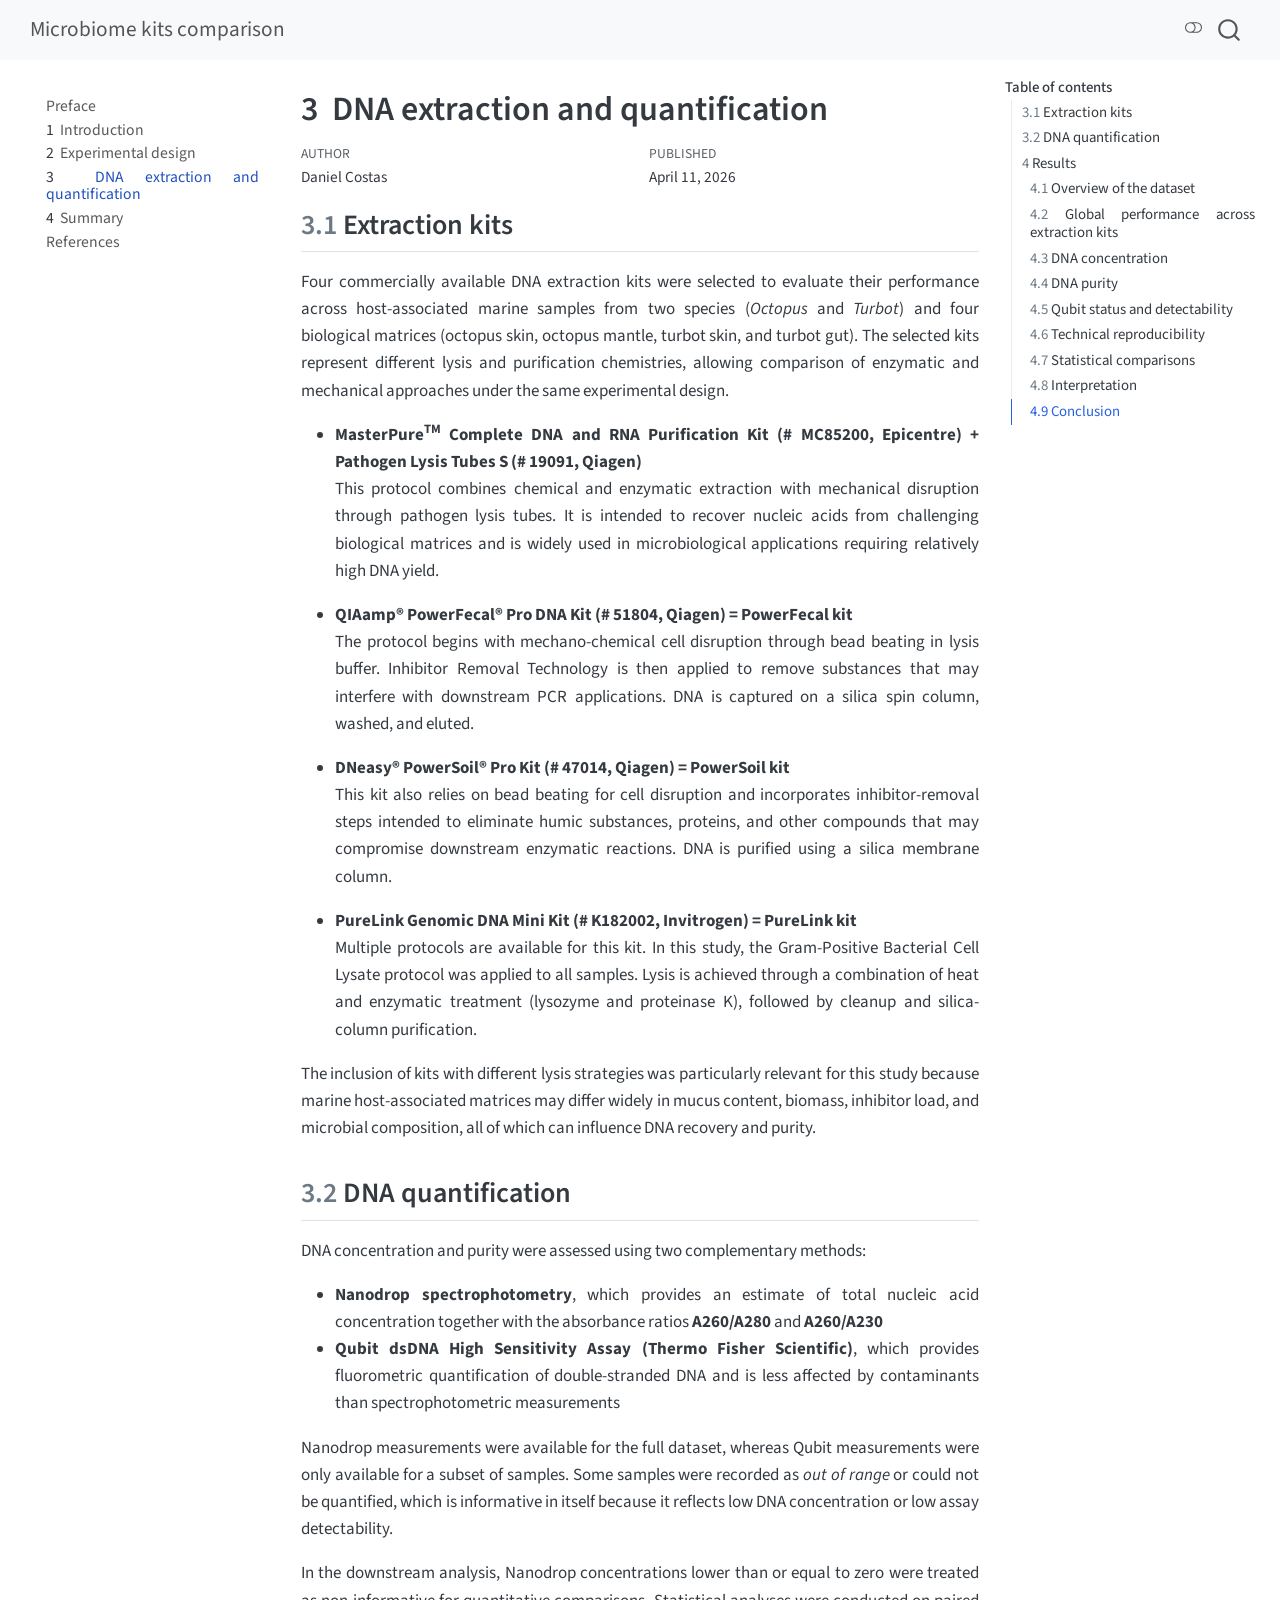
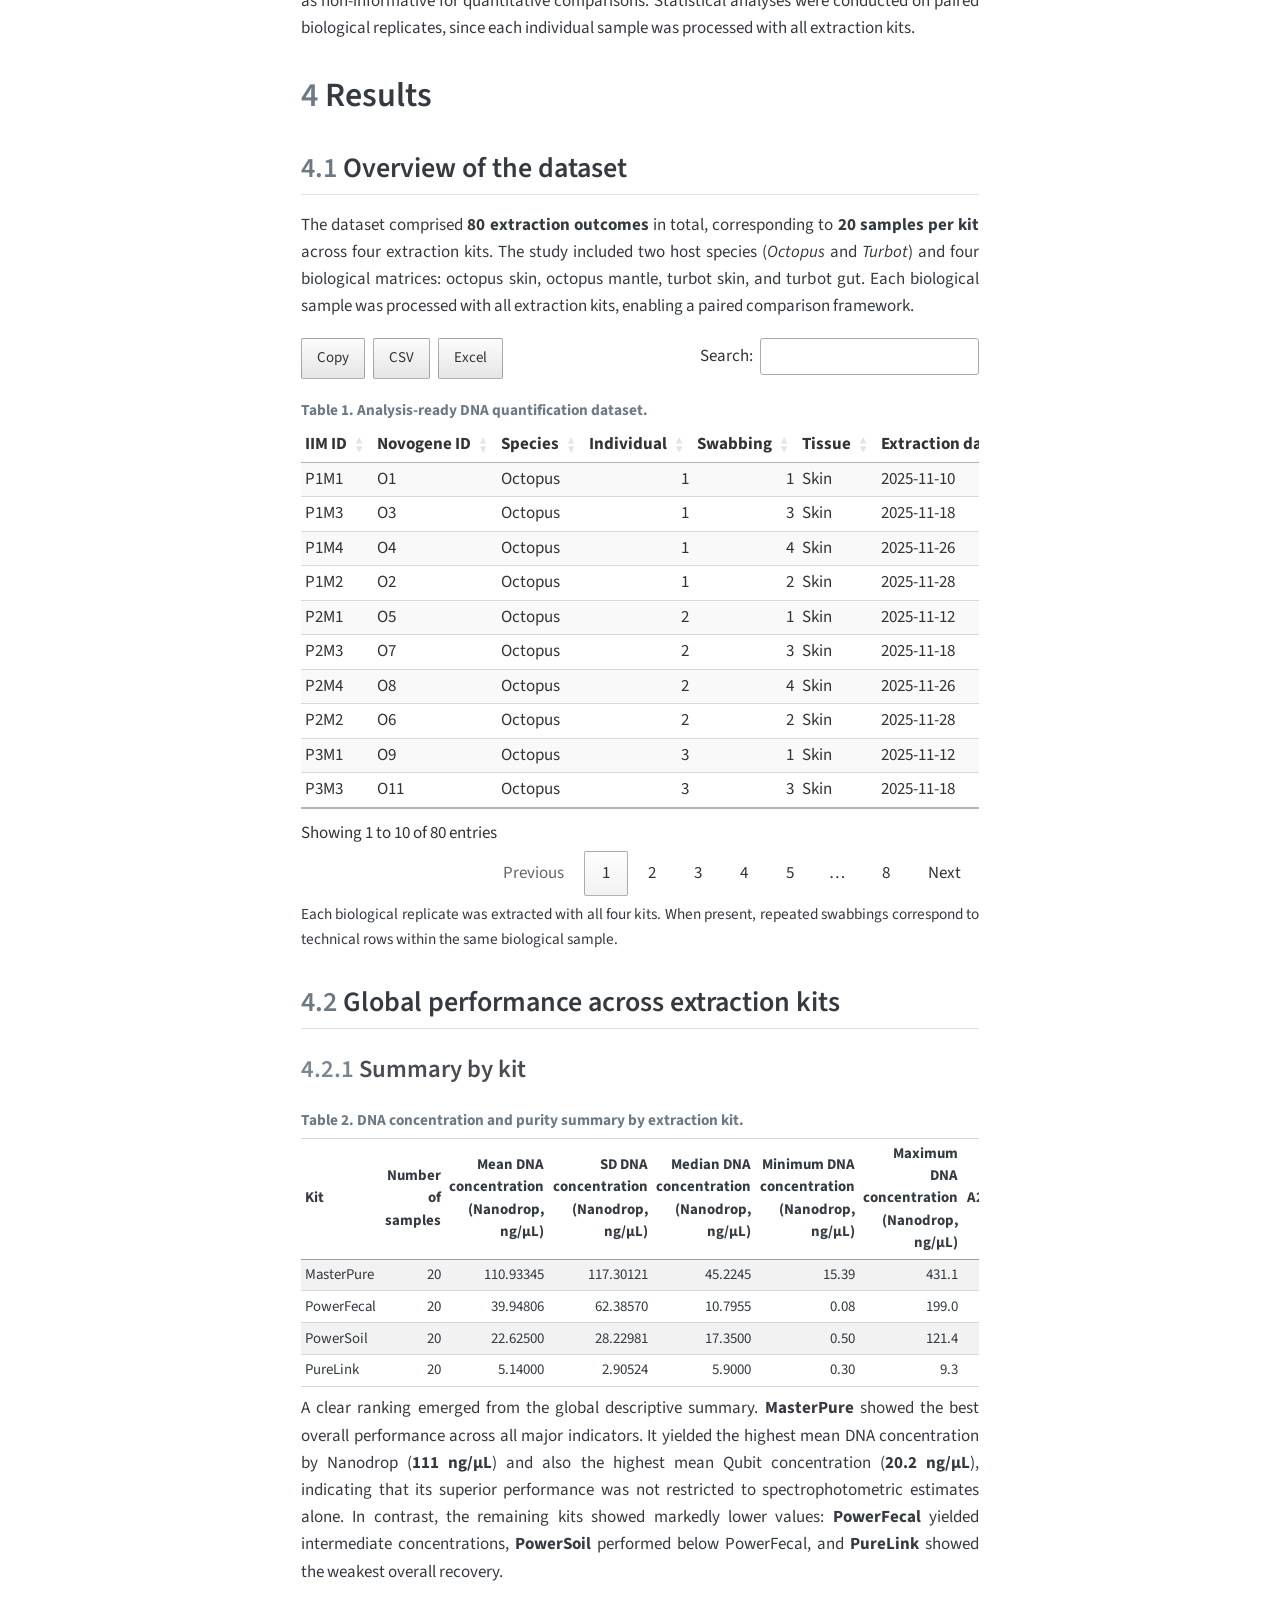
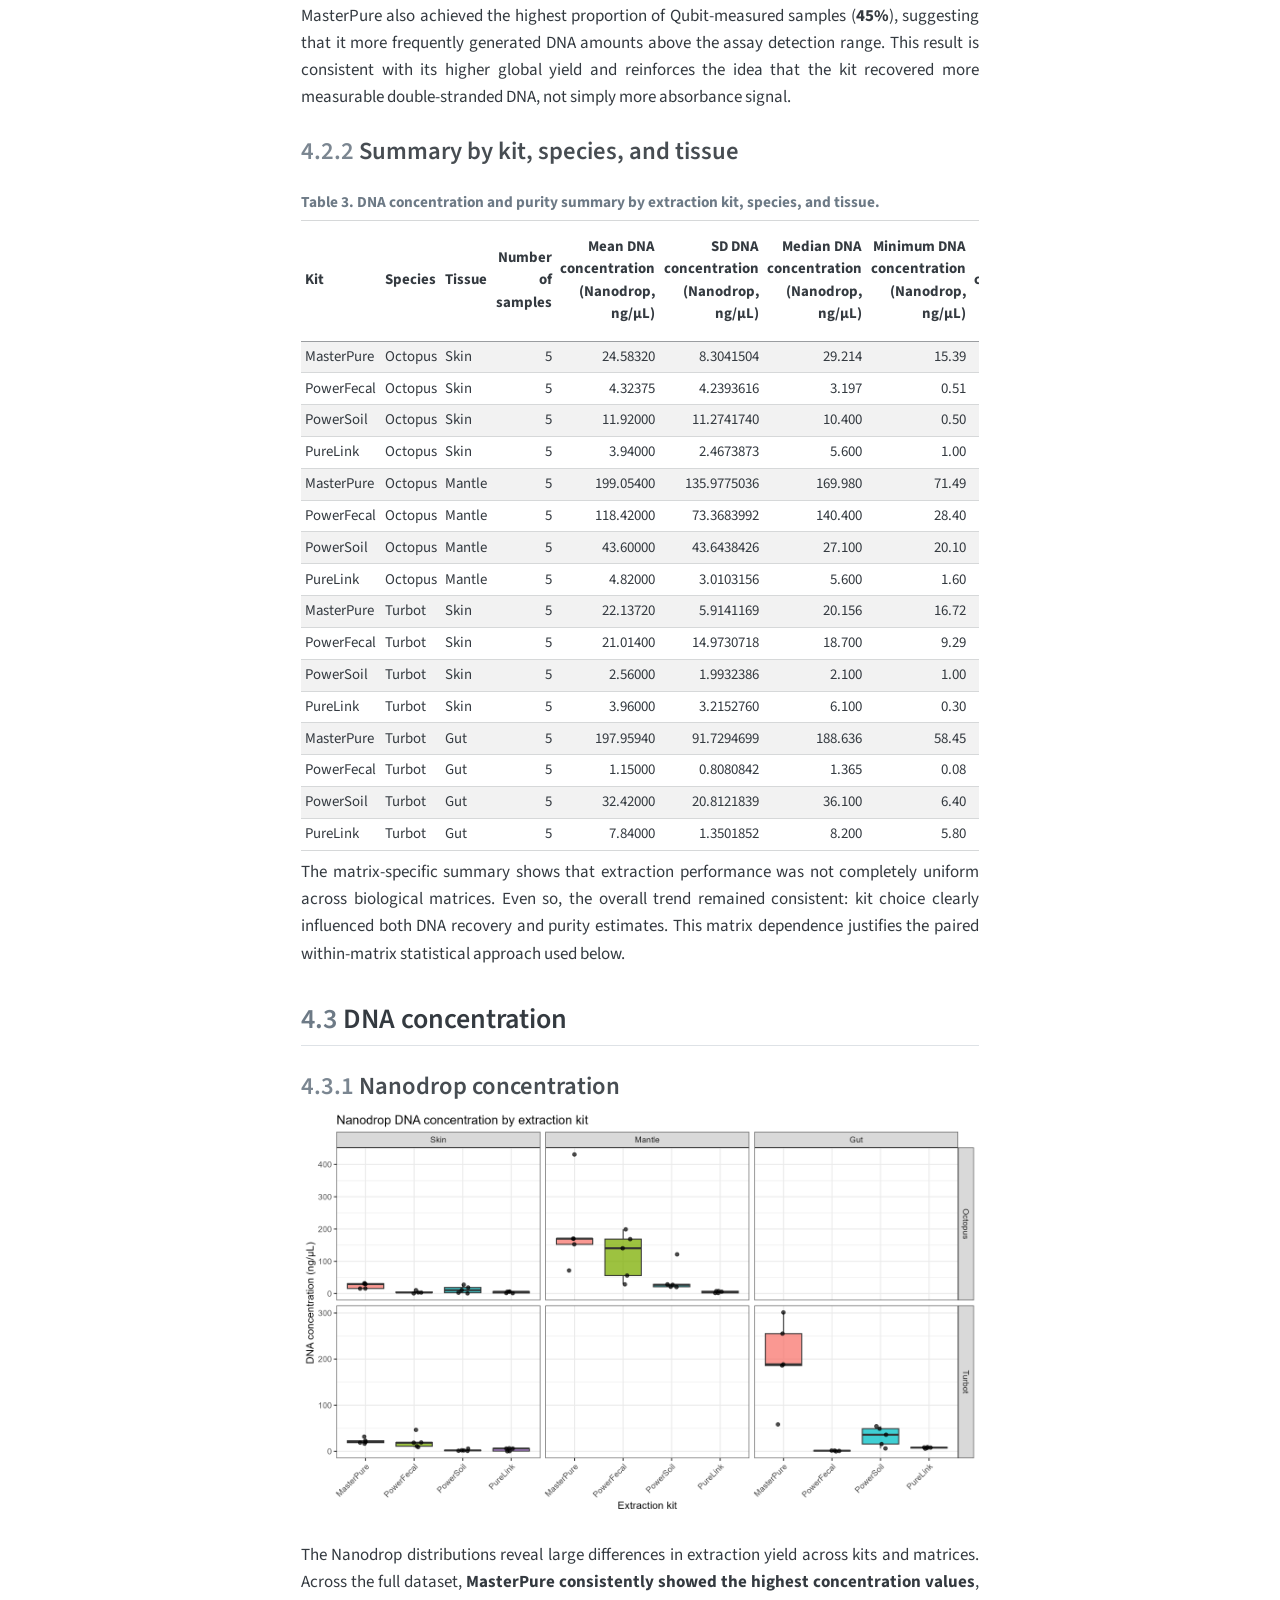
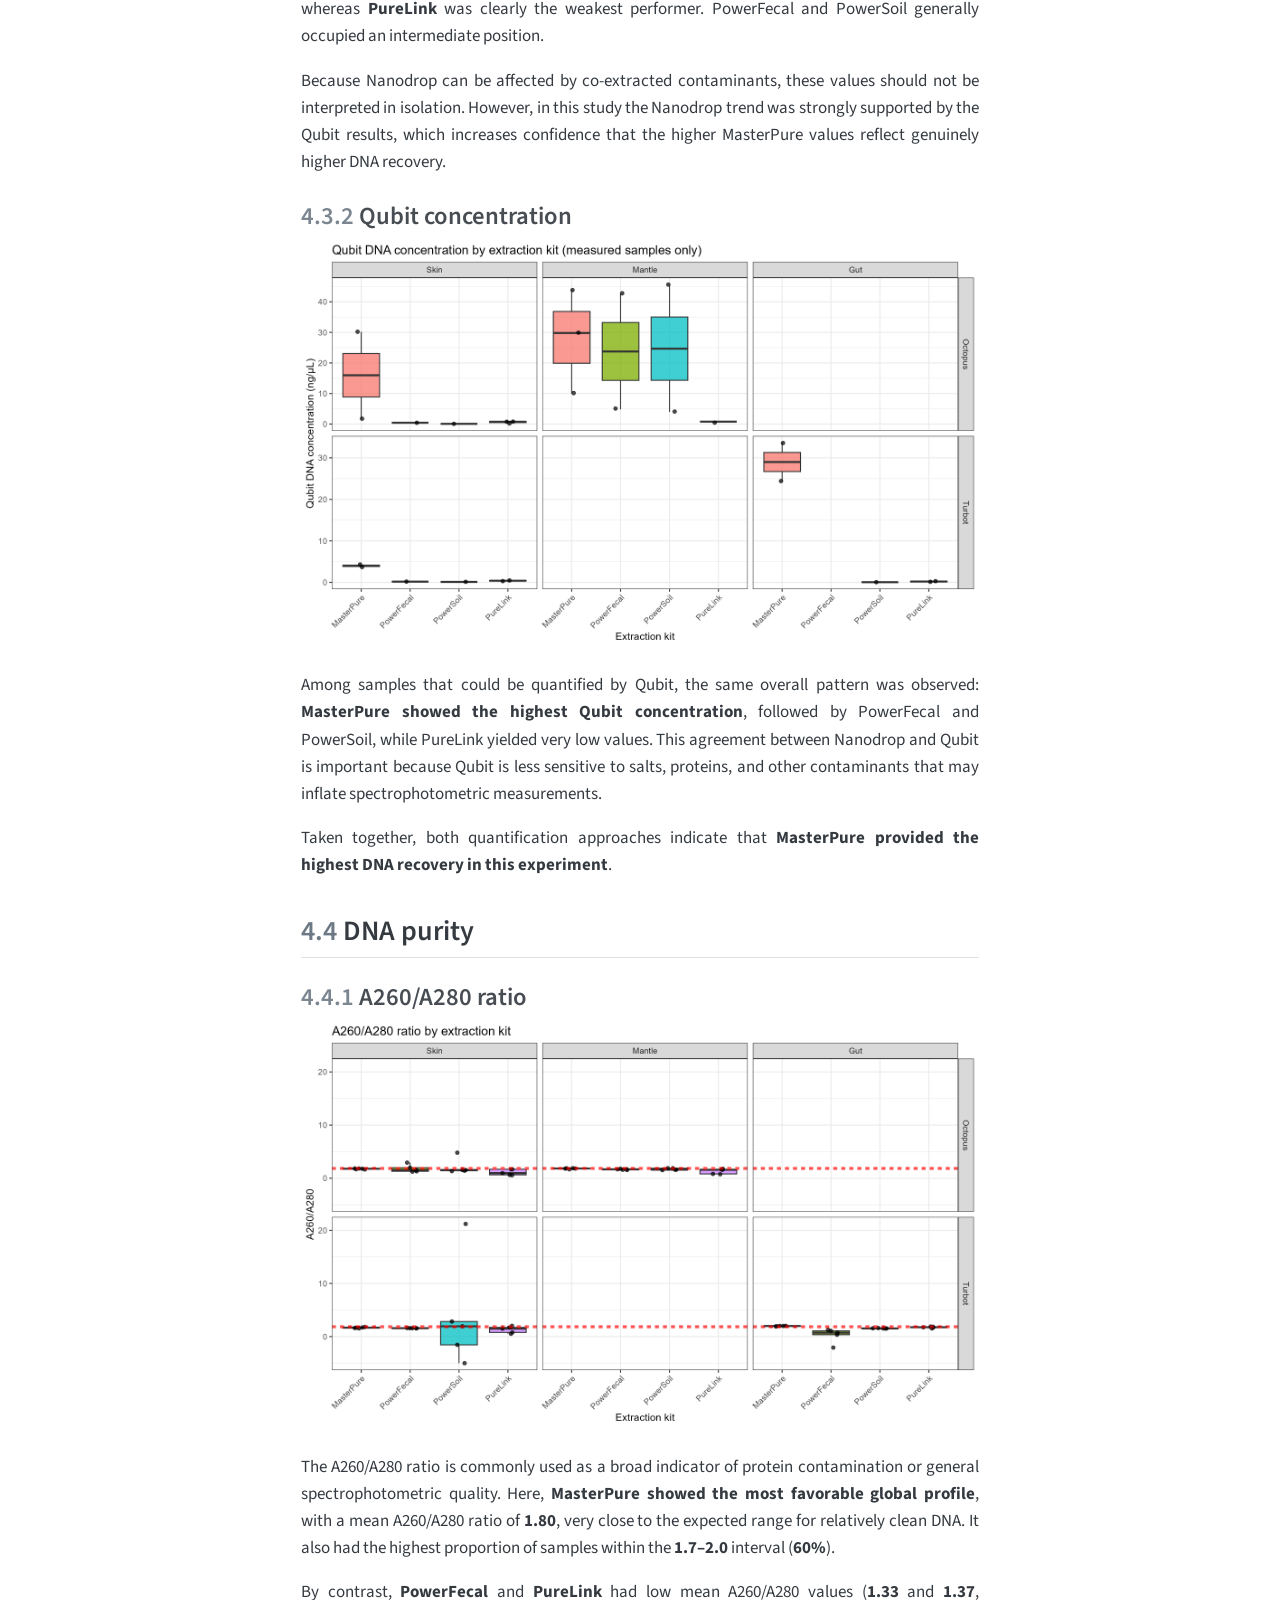
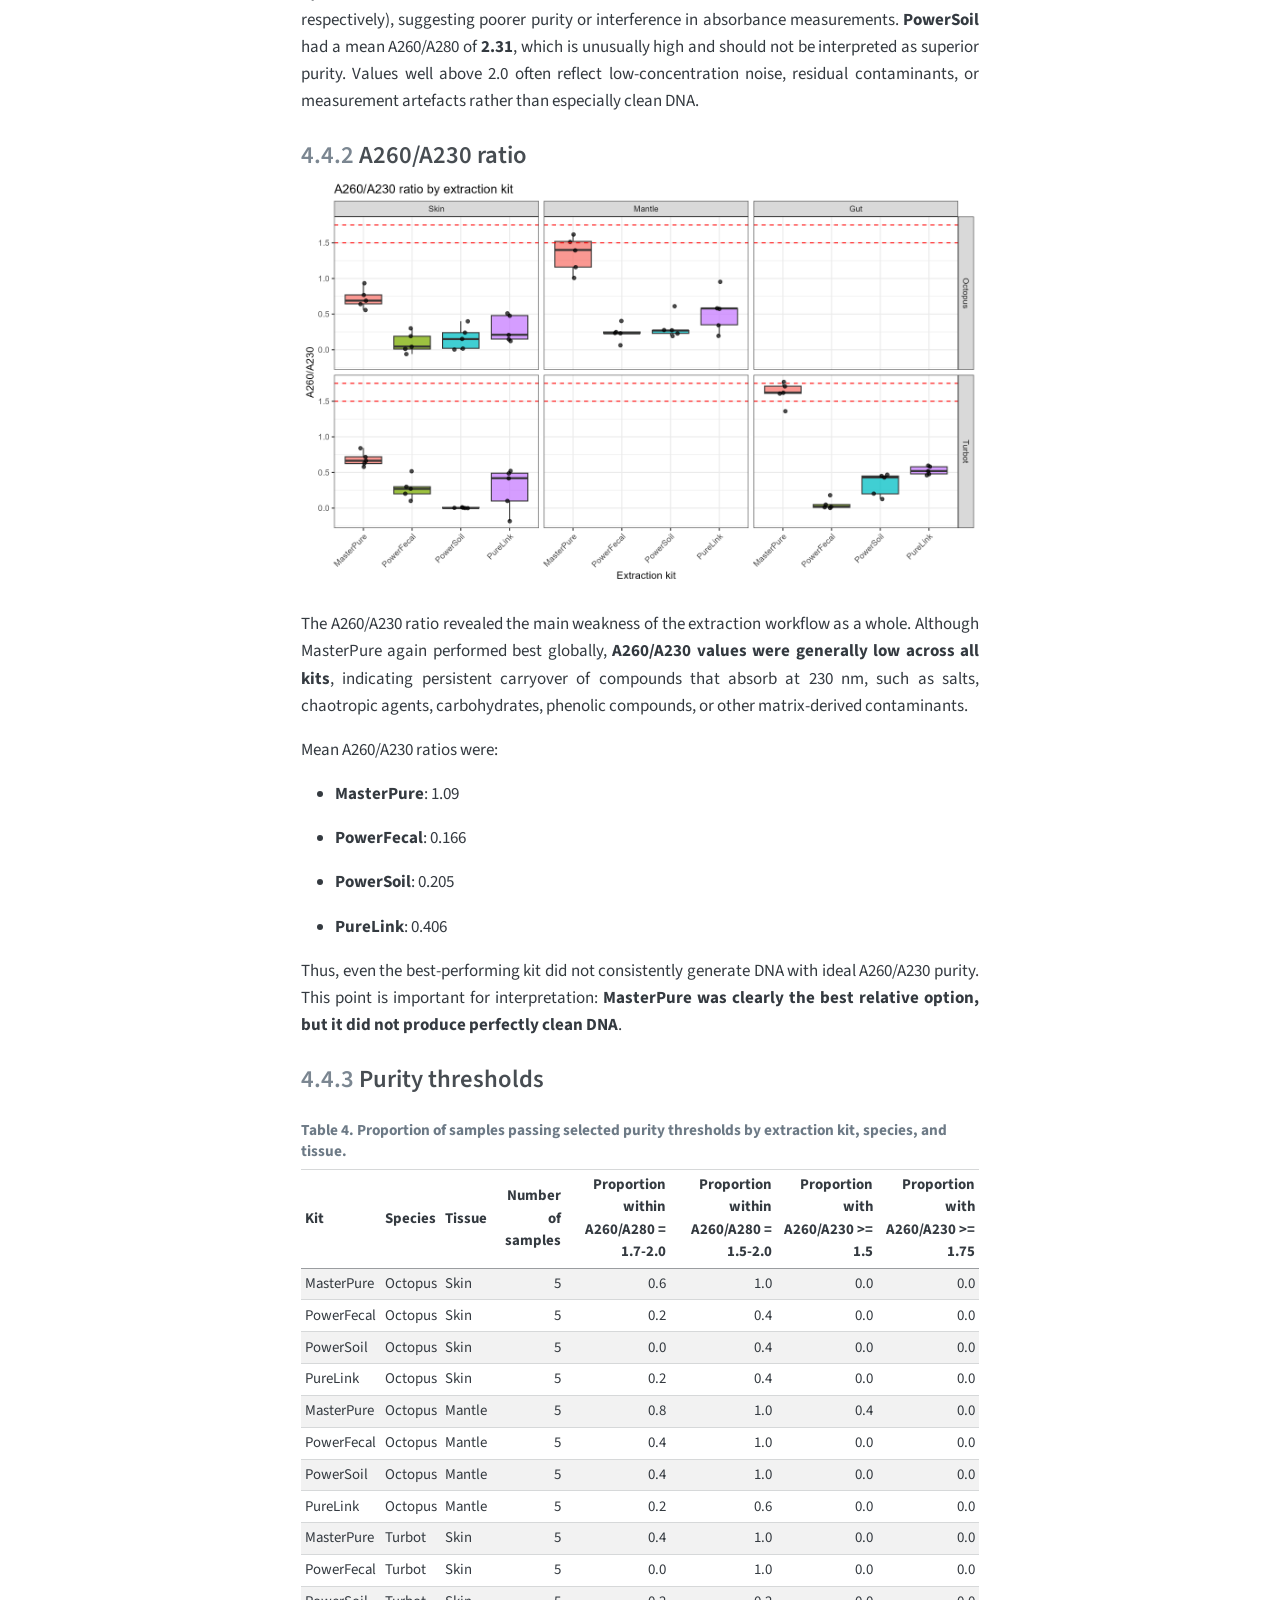
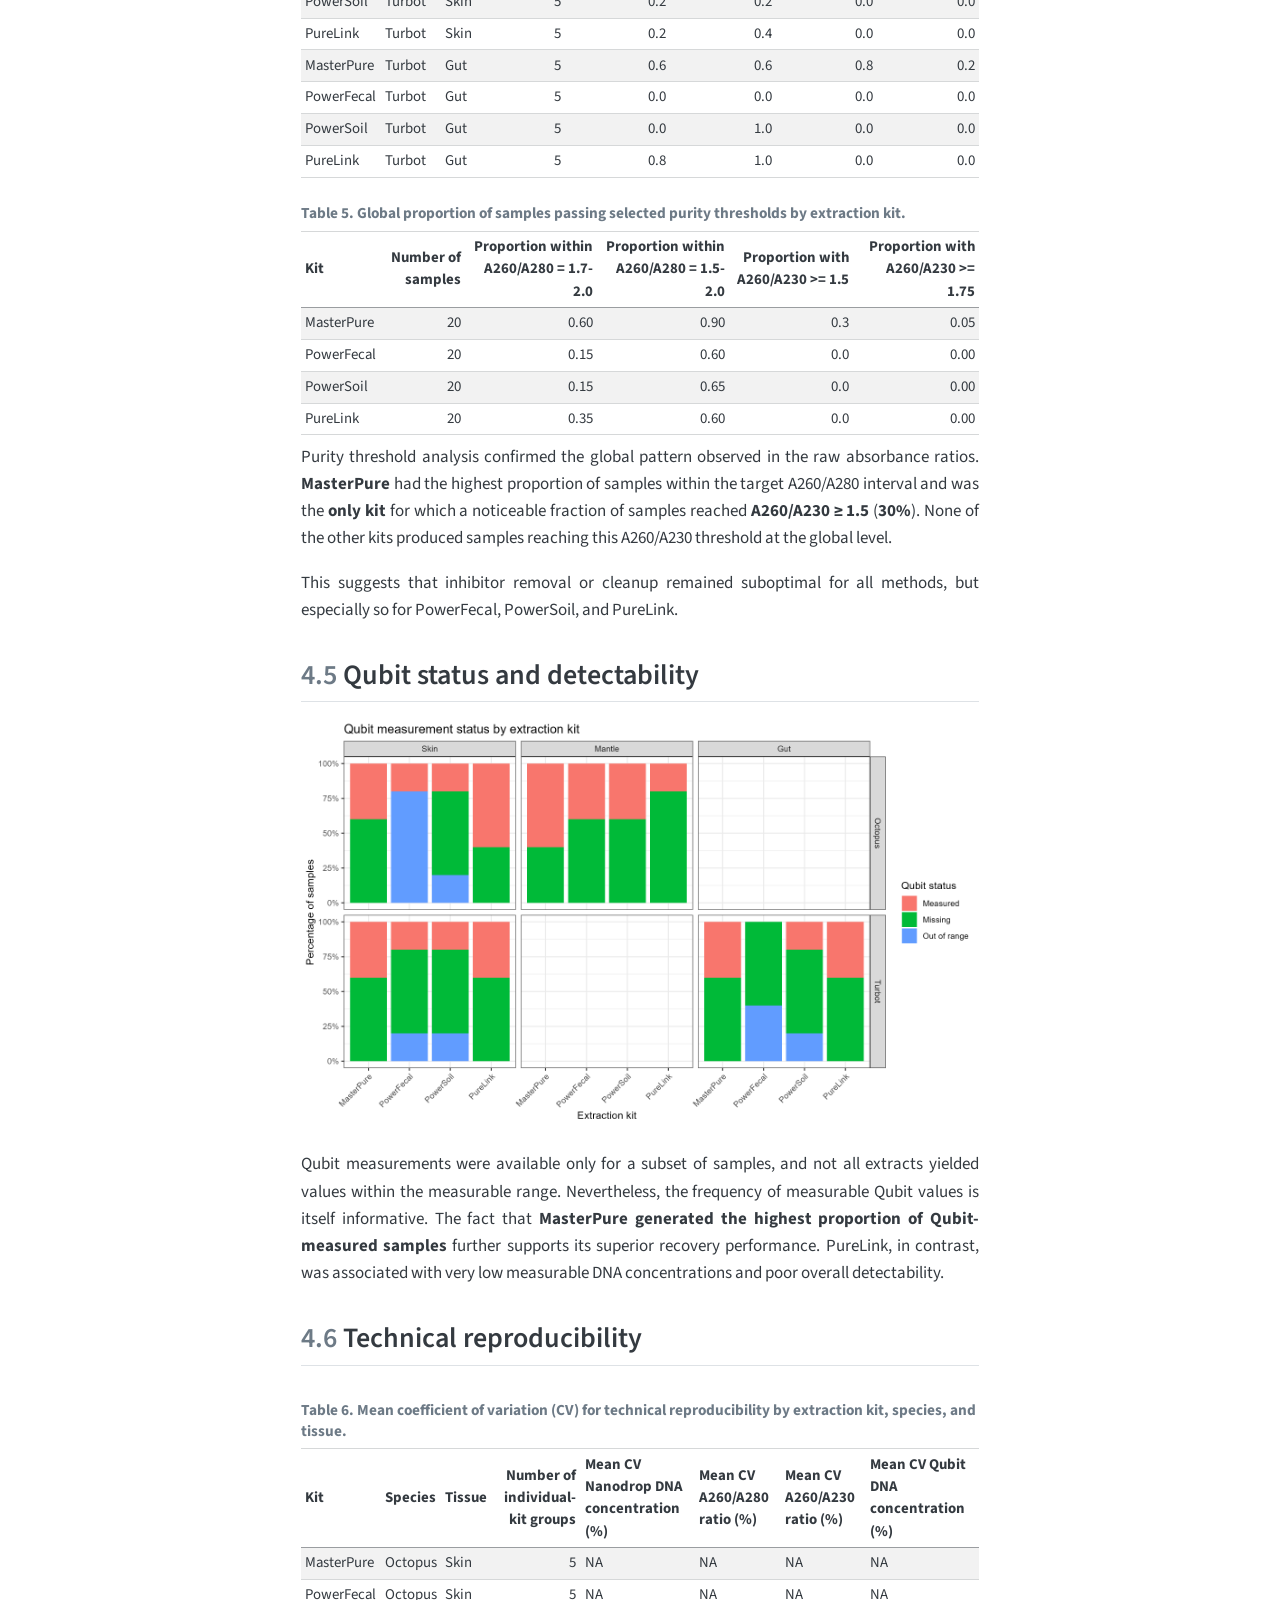
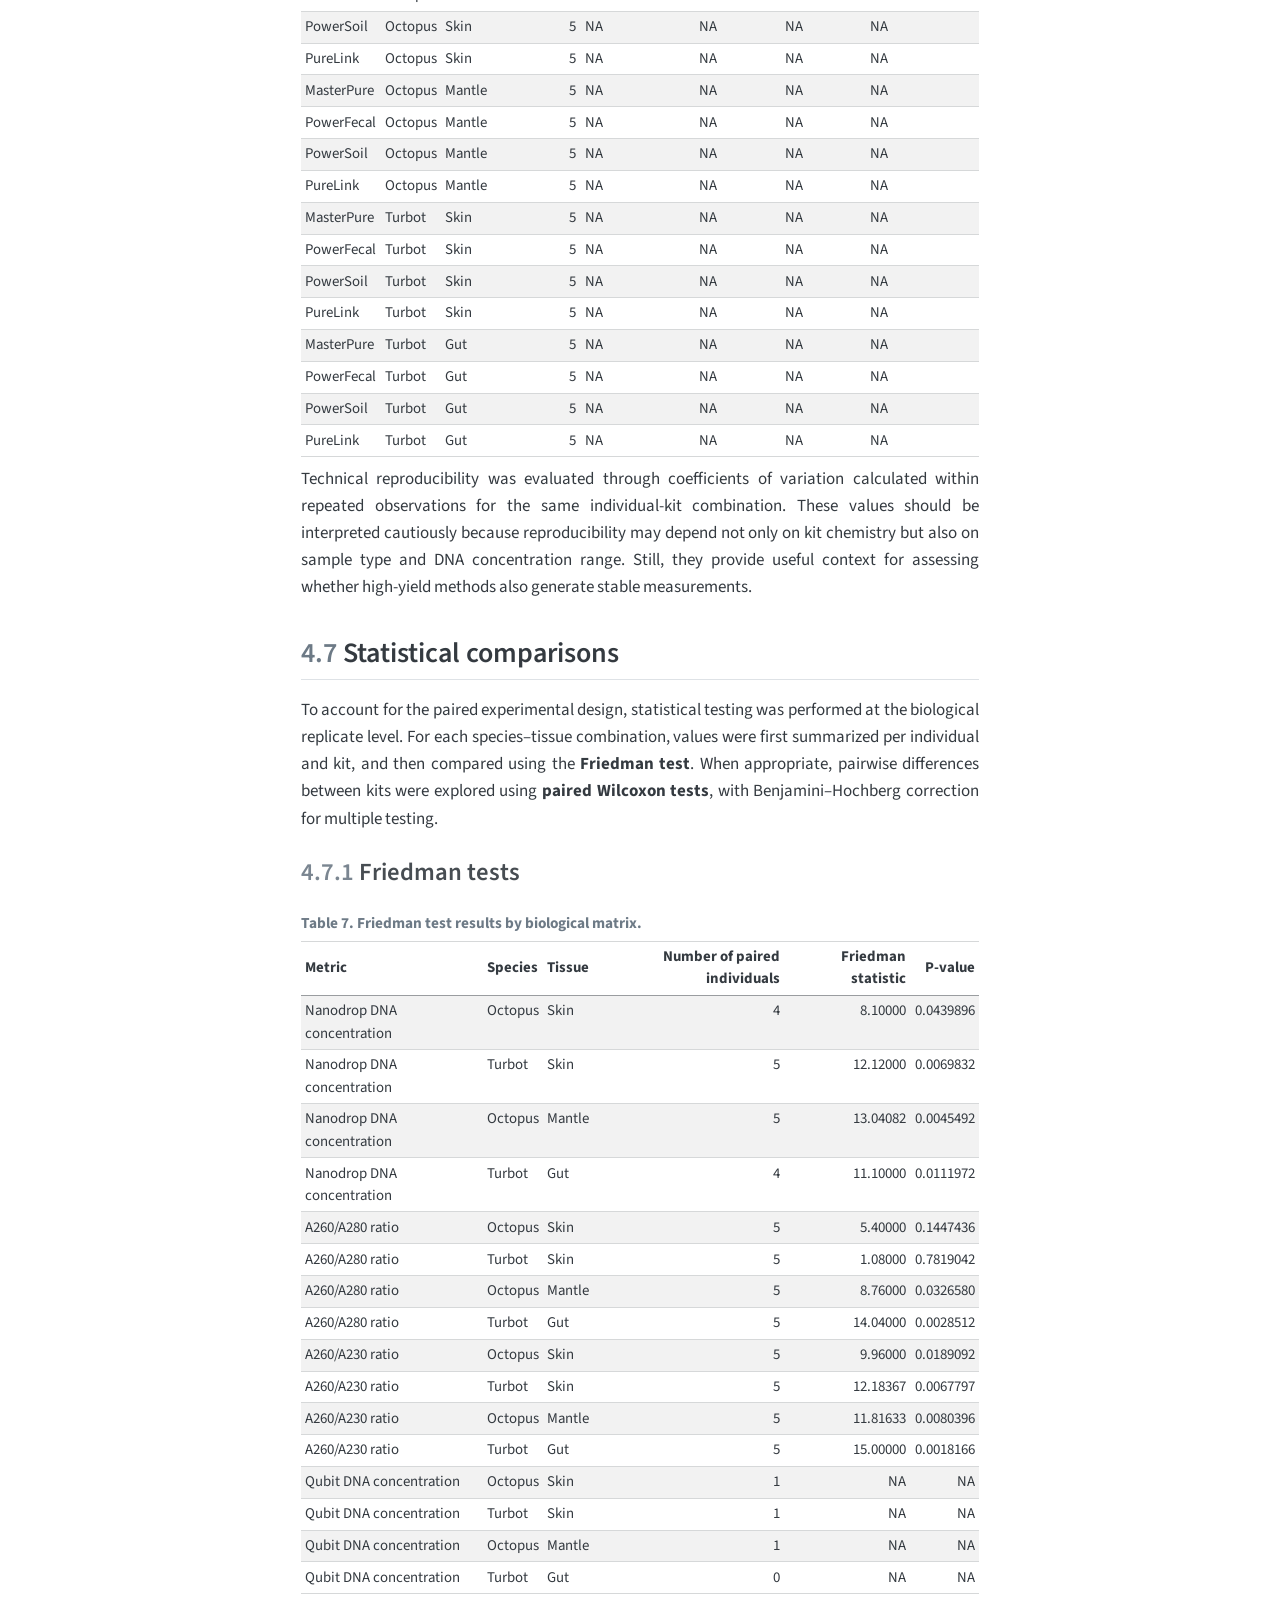
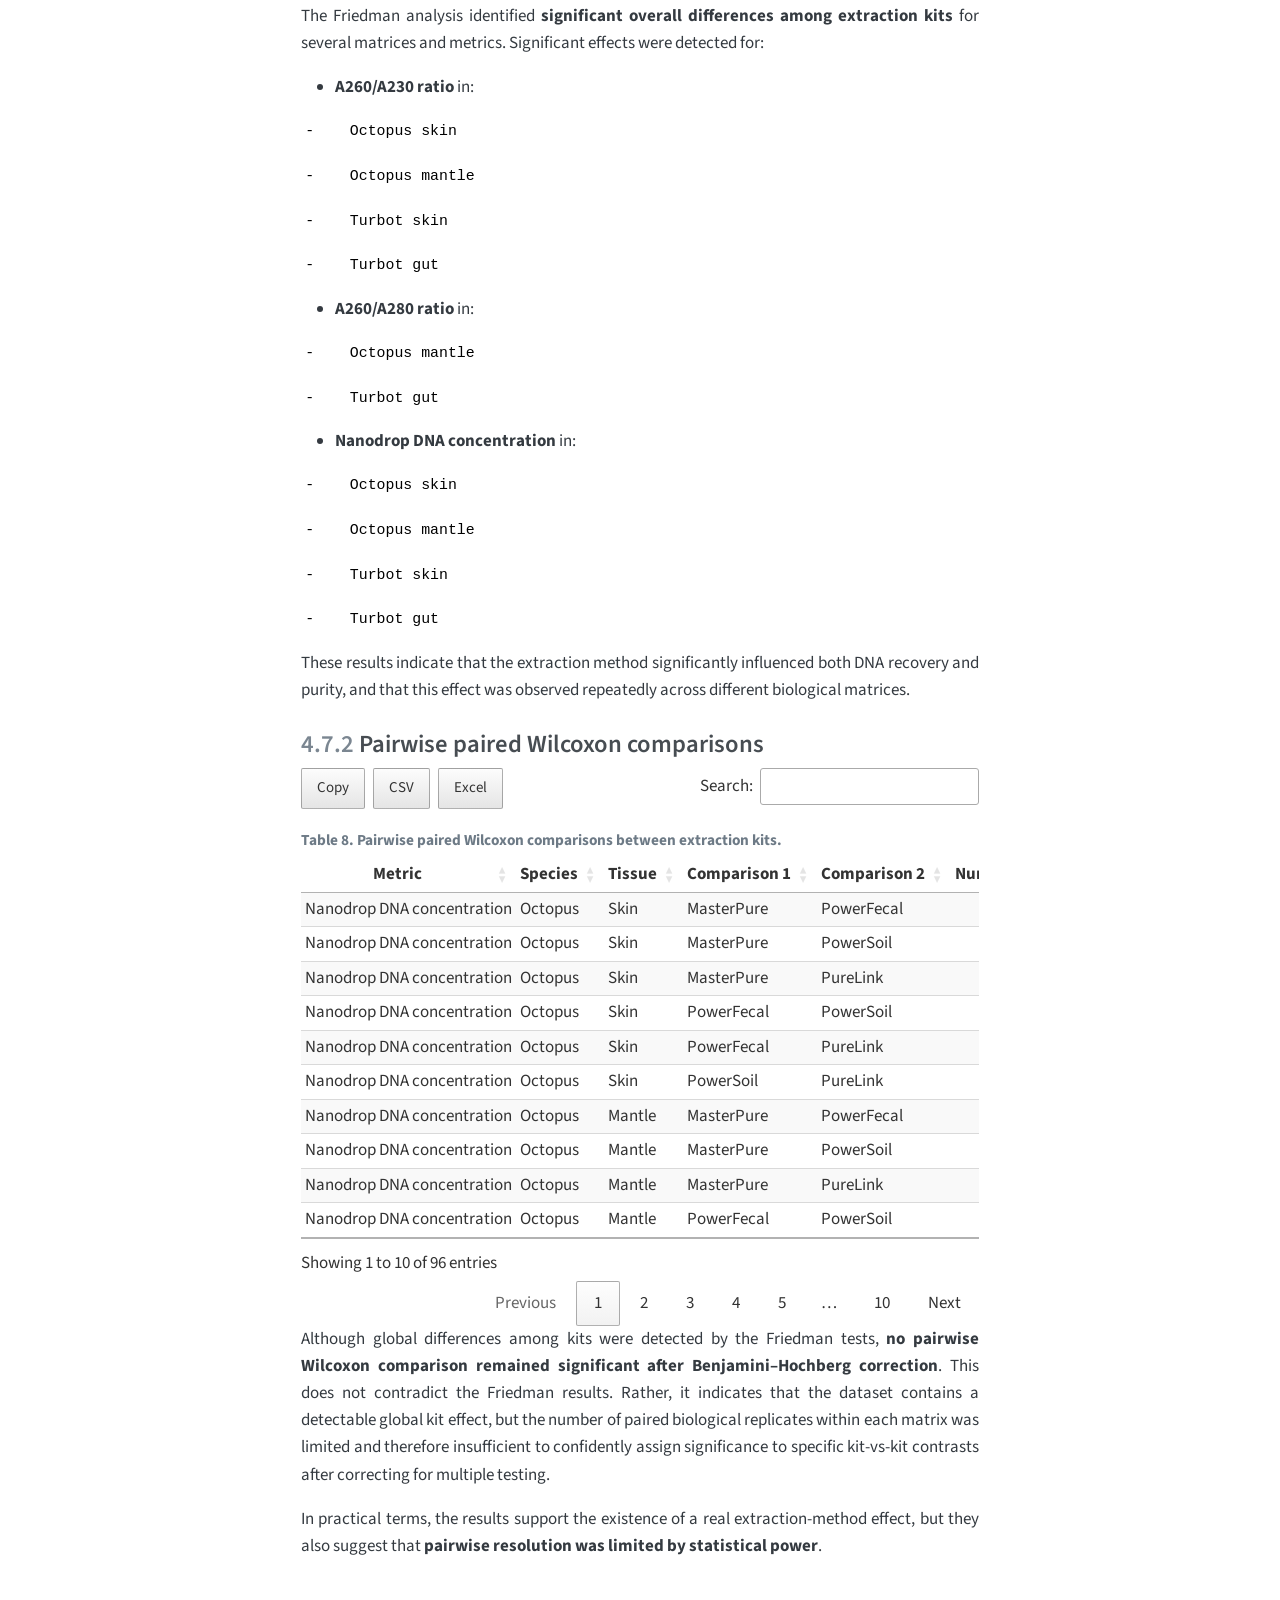
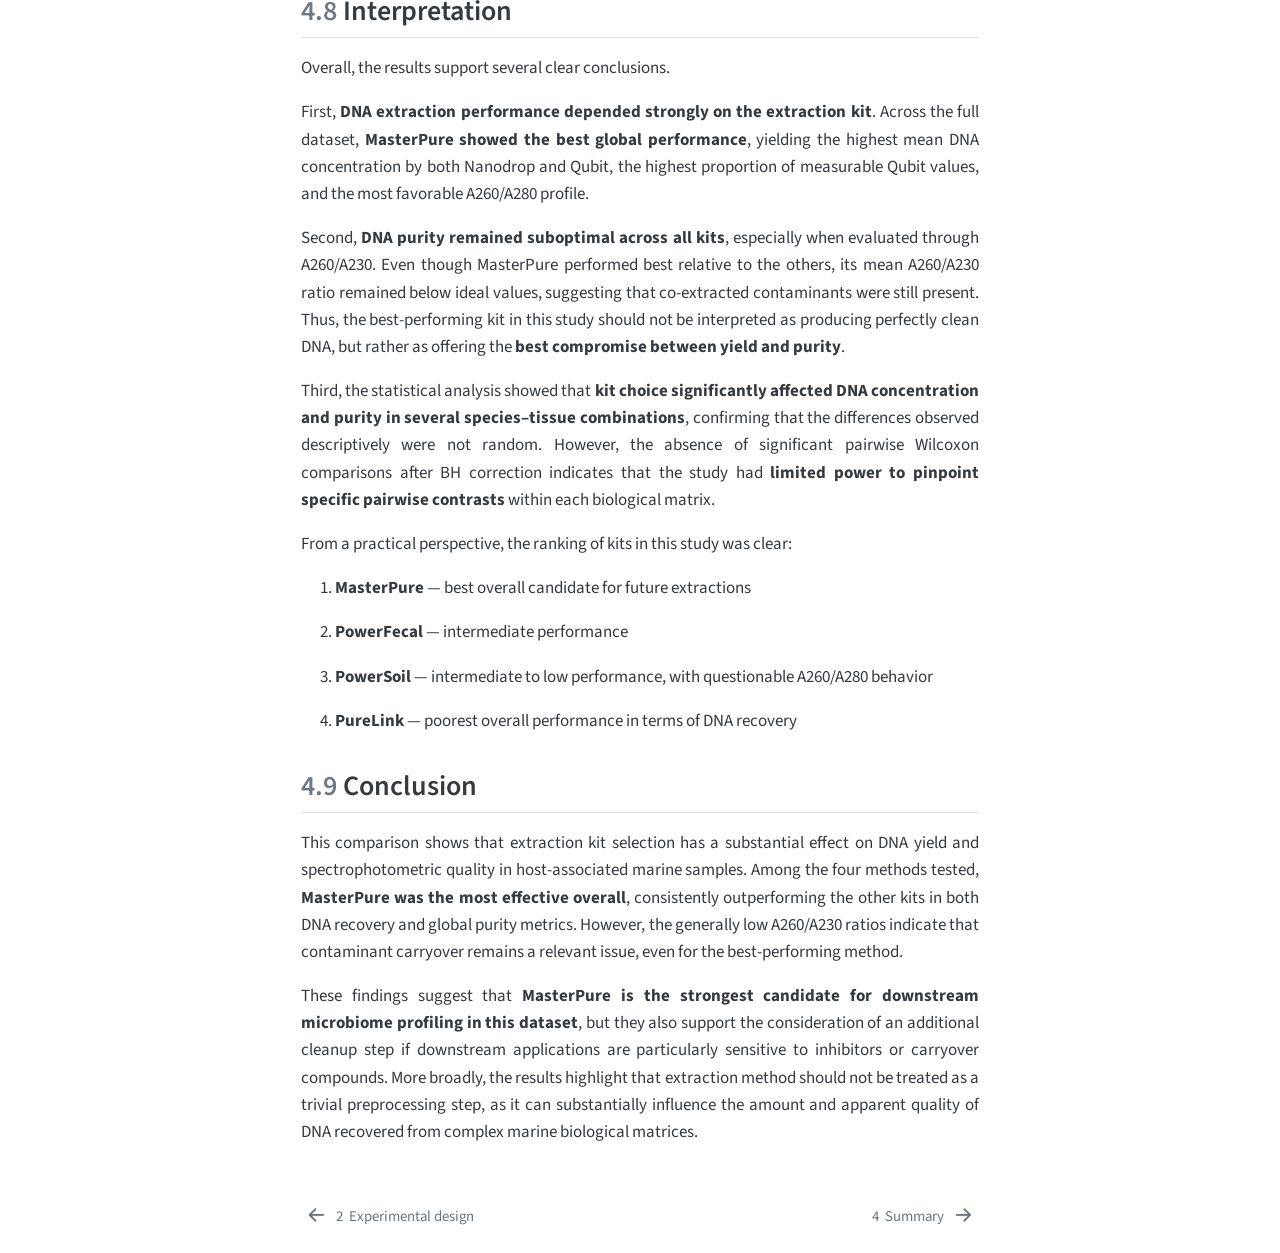
==== commit 5e27dff9: "Update microbiome kits report" ====
--- a/docs/dna_extraction.html
+++ b/docs/dna_extraction.html
@@ -2,12 +2,12 @@
 <html xmlns="http://www.w3.org/1999/xhtml" lang="en" xml:lang="en"><head>
 
 <meta charset="utf-8">
-<meta name="generator" content="quarto-1.8.25">
+<meta name="generator" content="quarto-1.8.27">
 
 <meta name="viewport" content="width=device-width, initial-scale=1.0, user-scalable=yes">
 
 <meta name="author" content="Daniel Costas">
-<meta name="dcterms.date" content="2026-04-10">
+<meta name="dcterms.date" content="2026-04-11">
 
 <title>3&nbsp; DNA extraction and quantification – Microbiome kits comparison</title>
 <style>
@@ -40,14 +40,14 @@
 <script src="site_libs/quarto-html/tippy.umd.min.js"></script>
 <script src="site_libs/quarto-html/anchor.min.js"></script>
 <link href="site_libs/quarto-html/tippy.css" rel="stylesheet">
-<link href="site_libs/quarto-html/quarto-syntax-highlighting-7b89279ff1a6dce999919e0e67d4d9ec.css" rel="stylesheet" class="quarto-color-scheme" id="quarto-text-highlighting-styles">
-<link href="site_libs/quarto-html/quarto-syntax-highlighting-dark-707d8167ce6003fca903bfe2be84ab7f.css" rel="stylesheet" class="quarto-color-scheme quarto-color-alternate" id="quarto-text-highlighting-styles">
-<link href="site_libs/quarto-html/quarto-syntax-highlighting-7b89279ff1a6dce999919e0e67d4d9ec.css" rel="stylesheet" class="quarto-color-scheme-extra" id="quarto-text-highlighting-styles">
+<link href="site_libs/quarto-html/quarto-syntax-highlighting-ed96de9b727972fe78a7b5d16c58bf87.css" rel="stylesheet" class="quarto-color-scheme" id="quarto-text-highlighting-styles">
+<link href="site_libs/quarto-html/quarto-syntax-highlighting-dark-4d9afe2b8d18ee9fa5d0d57b5ed4214d.css" rel="stylesheet" class="quarto-color-scheme quarto-color-alternate" id="quarto-text-highlighting-styles">
+<link href="site_libs/quarto-html/quarto-syntax-highlighting-ed96de9b727972fe78a7b5d16c58bf87.css" rel="stylesheet" class="quarto-color-scheme-extra" id="quarto-text-highlighting-styles">
 <script src="site_libs/bootstrap/bootstrap.min.js"></script>
 <link href="site_libs/bootstrap/bootstrap-icons.css" rel="stylesheet">
-<link href="site_libs/bootstrap/bootstrap-70a47bd5681a7291082a5b9f83d58762.min.css" rel="stylesheet" append-hash="true" class="quarto-color-scheme" id="quarto-bootstrap" data-mode="light">
-<link href="site_libs/bootstrap/bootstrap-dark-4c6d65c679321d81af7ec8b61b1d5a24.min.css" rel="stylesheet" append-hash="true" class="quarto-color-scheme quarto-color-alternate" id="quarto-bootstrap" data-mode="dark">
-<link href="site_libs/bootstrap/bootstrap-70a47bd5681a7291082a5b9f83d58762.min.css" rel="stylesheet" append-hash="true" class="quarto-color-scheme-extra" id="quarto-bootstrap" data-mode="light">
+<link href="site_libs/bootstrap/bootstrap-0dd2bd5de344125cf763a379ddc3eb04.min.css" rel="stylesheet" append-hash="true" class="quarto-color-scheme" id="quarto-bootstrap" data-mode="light">
+<link href="site_libs/bootstrap/bootstrap-dark-7e34ecb6a0e7991f0346b0751d4a7c3f.min.css" rel="stylesheet" append-hash="true" class="quarto-color-scheme quarto-color-alternate" id="quarto-bootstrap" data-mode="dark">
+<link href="site_libs/bootstrap/bootstrap-0dd2bd5de344125cf763a379ddc3eb04.min.css" rel="stylesheet" append-hash="true" class="quarto-color-scheme-extra" id="quarto-bootstrap" data-mode="light">
 <script id="quarto-search-options" type="application/json">{
   "location": "navbar",
   "copy-button": false,
@@ -75,41 +75,23 @@
   }
 }</script>
 <link href="site_libs/htmltools-fill-0.5.9/fill.css" rel="stylesheet">
-
 <script src="site_libs/htmlwidgets-1.6.4/htmlwidgets.js"></script>
-
 <link href="site_libs/datatables-css-0.0.0/datatables-crosstalk.css" rel="stylesheet">
-
 <script src="site_libs/datatables-binding-0.34.0/datatables.js"></script>
-
 <script src="site_libs/jquery-3.6.0/jquery-3.6.0.min.js"></script>
-
 <link href="site_libs/dt-core-1.13.6/css/jquery.dataTables.min.css" rel="stylesheet">
-
 <link href="site_libs/dt-core-1.13.6/css/jquery.dataTables.extra.css" rel="stylesheet">
-
 <script src="site_libs/dt-core-1.13.6/js/jquery.dataTables.min.js"></script>
-
 <script src="site_libs/jszip-1.13.6/jszip.min.js"></script>
-
 <link href="site_libs/dt-ext-buttons-1.13.6/css/buttons.dataTables.min.css" rel="stylesheet">
-
 <script src="site_libs/dt-ext-buttons-1.13.6/js/dataTables.buttons.min.js"></script>
-
 <script src="site_libs/dt-ext-buttons-1.13.6/js/buttons.html5.min.js"></script>
-
 <script src="site_libs/dt-ext-buttons-1.13.6/js/buttons.colVis.min.js"></script>
-
 <script src="site_libs/dt-ext-buttons-1.13.6/js/buttons.print.min.js"></script>
-
 <link href="site_libs/crosstalk-1.2.2/css/crosstalk.min.css" rel="stylesheet">
-
 <script src="site_libs/crosstalk-1.2.2/js/crosstalk.min.js"></script>
-
 <script src="site_libs/kePrint-0.0.1/kePrint.js"></script>
-
 <link href="site_libs/lightable-0.0.1/lightable.css" rel="stylesheet">
-
 
 
 <link rel="stylesheet" href="styles.css">
@@ -293,8 +275,6 @@
     <nav class="navbar navbar-expand-lg " data-bs-theme="dark">
       <div class="navbar-container container-fluid">
       <div class="navbar-brand-container mx-auto">
-    <a href="./index.html" class="navbar-brand navbar-brand-logo">
-    </a>
     <a class="navbar-brand" href="./index.html">
     <span class="navbar-title">Microbiome kits comparison</span>
     </a>
@@ -320,10 +300,6 @@
 <div id="quarto-content" class="quarto-container page-columns page-rows-contents page-layout-article page-navbar">
 <!-- sidebar -->
   <nav id="quarto-sidebar" class="sidebar collapse collapse-horizontal quarto-sidebar-collapse-item sidebar-navigation floating overflow-auto">
-    <div class="pt-lg-2 mt-2 text-left sidebar-header sidebar-header-stacked">
-      <a href="./index.html" class="sidebar-logo-link">
-      </a>
-      </div>
     <div class="sidebar-menu-container"> 
     <ul class="list-unstyled mt-1">
         <li class="sidebar-item">
@@ -429,7 +405,7 @@
     <div>
     <div class="quarto-title-meta-heading">Published</div>
     <div class="quarto-title-meta-contents">
-      <p class="date">April 10, 2026</p>
+      <p class="date">April 11, 2026</p>
     </div>
   </div>
   
@@ -473,8 +449,8 @@
 <p>The dataset comprised <strong>80 extraction outcomes</strong> in total, corresponding to <strong>20 samples per kit</strong> across four extraction kits. The study included two host species (<em>Octopus</em> and <em>Turbot</em>) and four biological matrices: octopus skin, octopus mantle, turbot skin, and turbot gut. Each biological sample was processed with all extraction kits, enabling a paired comparison framework.</p>
 <div class="cell">
 <div class="cell-output-display">
-<div class="datatables html-widget html-fill-item" id="htmlwidget-d079956cb0ad40372c57" style="width:100%;height:auto;"></div>
-<script type="application/json" data-for="htmlwidget-d079956cb0ad40372c57">{"x":{"filter":"none","vertical":false,"extensions":["Buttons"],"caption":"<caption style=\"caption-side: top; text-align: left;\">Table 1. Analysis-ready DNA quantification dataset.<\/caption>","data":[["P1M1","P1M3","P1M4","P1M2","P2M1","P2M3","P2M4","P2M2","P3M1","P3M3","P3M4","P3M2","P4M1","P4M3","P4M4","P4M2","P5M1","P5M3","P5M4","P5M2","P1I1","P1I3","P1I4","P1I2","P2I1","P2I3","P2I4","P2I2","P3I1","P3I3","P3I4","P3I2","P4I1","P4I3","P4I4","P4I2","P5I1","P5I3","P5I4","P5I2","R1M1","R1M3","R1M4","R1M2","R2M1","R2M3","R2M4","R2M2","R3M1","R3M3","R3M4","R3M2","R4M1","R4M3","R4M4","R4M2","R5M1","R5M3","R5M4","R5M2","R1I1","R1I3","R1I4","R1I2","R2I1","R2I3","R2I4","R2I2","R3I1","R3I3","R3I4","R3I2","R4I1","R4I3","R4I4","R4I2","R5I1","R5I3","R5I4","R5I2"],["O1","O3","O4","O2","O5","O7","O8","O6","O9","O11","O12","O10","O13","O15","O16","O14","O17","O19","O20","O18","O21","O23","O24","O22","O25","O27","O28","O26","O29","O31","O32","O30","O33","O35","O36","O34","O37","O39","O40","O38","T1","T3","T4","T2","T5","T7","T8","T6","T9","T11","T12","T10","T13","T15","T16","T14","T17","T19","T20","T18","T21","T23","T24","T22","T25","T27","T28","T26","T29","T31","T32","T30","T33","T35","T36","T34","T37","T39","T40","T38"],["Octopus","Octopus","Octopus","Octopus","Octopus","Octopus","Octopus","Octopus","Octopus","Octopus","Octopus","Octopus","Octopus","Octopus","Octopus","Octopus","Octopus","Octopus","Octopus","Octopus","Octopus","Octopus","Octopus","Octopus","Octopus","Octopus","Octopus","Octopus","Octopus","Octopus","Octopus","Octopus","Octopus","Octopus","Octopus","Octopus","Octopus","Octopus","Octopus","Octopus","Turbot","Turbot","Turbot","Turbot","Turbot","Turbot","Turbot","Turbot","Turbot","Turbot","Turbot","Turbot","Turbot","Turbot","Turbot","Turbot","Turbot","Turbot","Turbot","Turbot","Turbot","Turbot","Turbot","Turbot","Turbot","Turbot","Turbot","Turbot","Turbot","Turbot","Turbot","Turbot","Turbot","Turbot","Turbot","Turbot","Turbot","Turbot","Turbot","Turbot"],[1,1,1,1,2,2,2,2,3,3,3,3,4,4,4,4,5,5,5,5,1,1,1,1,2,2,2,2,3,3,3,3,4,4,4,4,5,5,5,5,1,1,1,1,2,2,2,2,3,3,3,3,4,4,4,4,5,5,5,5,1,1,1,1,2,2,2,2,3,3,3,3,4,4,4,4,5,5,5,5],[1,3,4,2,1,3,4,2,1,3,4,2,1,3,4,2,1,3,4,2,1,3,4,2,1,3,4,2,1,3,4,2,1,3,4,2,1,3,4,2,1,3,4,2,1,3,4,2,1,3,4,2,1,3,4,2,1,3,4,2,1,3,4,2,1,3,4,2,1,3,4,2,1,3,4,2,1,3,4,2],["Skin","Skin","Skin","Skin","Skin","Skin","Skin","Skin","Skin","Skin","Skin","Skin","Skin","Skin","Skin","Skin","Skin","Skin","Skin","Skin","Mantle","Mantle","Mantle","Mantle","Mantle","Mantle","Mantle","Mantle","Mantle","Mantle","Mantle","Mantle","Mantle","Mantle","Mantle","Mantle","Mantle","Mantle","Mantle","Mantle","Skin","Skin","Skin","Skin","Skin","Skin","Skin","Skin","Skin","Skin","Skin","Skin","Skin","Skin","Skin","Skin","Skin","Skin","Skin","Skin","Gut","Gut","Gut","Gut","Gut","Gut","Gut","Gut","Gut","Gut","Gut","Gut","Gut","Gut","Gut","Gut","Gut","Gut","Gut","Gut"],["2025-11-10","2025-11-18","2025-11-26","2025-11-28","2025-11-12","2025-11-18","2025-11-26","2025-11-28","2025-11-12","2025-11-18","2025-11-26","2025-12-01","2025-11-12","2025-11-18","2025-11-26","2025-12-01","2025-11-12","2025-11-19","2025-11-26","2025-12-01","2025-11-10","2025-11-19","2025-11-25","2025-11-28","2025-11-12","2025-11-19","2025-11-25","2025-11-28","2025-11-12","2025-11-19","2026-11-26","2025-12-01","2025-11-12","2025-11-20","2025-11-26","2025-12-01","2025-11-12","2025-11-20","2025-11-26","2025-12-01","2025-11-10","2025-11-20","2025-11-24","2025-12-01","2025-11-13","2025-11-20","2025-11-25","2025-12-01","2025-11-13","2025-11-21","2025-11-25","2025-12-02","2025-11-13","2025-11-21","2025-11-25","2025-12-02","2025-11-13","2025-11-21","2025-11-25","2025-12-02","2025-11-10","2025-11-21","2025-11-24","2025-12-02","2025-11-13","2025-11-21","2025-11-24","2025-12-02","2025-11-13","2025-11-21","2025-11-24","2025-12-02","2025-11-13","2025-11-21","2025-11-24","2025-12-02","2025-11-13","2025-11-21","2025-11-24","2025-12-02"],["MasterPure","PowerFecal","PowerSoil","PureLink","MasterPure","PowerFecal","PowerSoil","PureLink","MasterPure","PowerFecal","PowerSoil","PureLink","MasterPure","PowerFecal","PowerSoil","PureLink","MasterPure","PowerFecal","PowerSoil","PureLink","MasterPure","PowerFecal","PowerSoil","PureLink","MasterPure","PowerFecal","PowerSoil","PureLink","MasterPure","PowerFecal","PowerSoil","PureLink","MasterPure","PowerFecal","PowerSoil","PureLink","MasterPure","PowerFecal","PowerSoil","PureLink","MasterPure","PowerFecal","PowerSoil","PureLink","MasterPure","PowerFecal","PowerSoil","PureLink","MasterPure","PowerFecal","PowerSoil","PureLink","MasterPure","PowerFecal","PowerSoil","PureLink","MasterPure","PowerFecal","PowerSoil","PureLink","MasterPure","PowerFecal","PowerSoil","PureLink","MasterPure","PowerFecal","PowerSoil","PureLink","MasterPure","PowerFecal","PowerSoil","PureLink","MasterPure","PowerFecal","PowerSoil","PureLink","MasterPure","PowerFecal","PowerSoil","PureLink"],[30.6,0.51,18.8,5.6,31.999,-3.538,0.5,6,15.713,10.391,2.5,1.5,15.39,3.094,27.4,1,29.214,3.3,10.4,5.6,170.1,140.4,121.4,7.4,169.98,199,20.1,7.8,152.6,28.4,28.4,1.7,71.48999999999999,168.6,27.1,5.6,431.1,55.7,21,1.6,31.9,18.7,6,0.3,16.72,11.2,1,0.6,23.02,46.6,1.4,6.1,18.89,19.28,2.1,6.1,20.156,9.289999999999999,2.3,6.7,186.1,1.79,36.1,5.8,255.33,1.76,6.4,9.300000000000001,188.636,-0.5,54.5,8.6,58.45,0.97,15.9,8.199999999999999,301.281,0.08,49.2,7.3],[1.65,1.982,1.54,1.7,1.693,2.938,4.81,1.69,1.785,1.54,1.33,0.63,1.847,1.3,1.54,0.57,1.83,1.23,1.41,0.96,1.83,1.79,1.89,1.78,1.87,1.68,1.89,1.66,1.89,1.71,1.51,0.75,1.81,1.54,1.58,1.59,1.67,1.58,1.61,0.8100000000000001,1.81,1.59,1.93,0.77,1.68,1.62,-1.56,0.53,1.72,1.55,2.83,1.73,1.61,1.56,21.21,2.03,1.54,1.58,-5.01,1.5,2.02,1.08,1.53,1.71,1.937,1.25,1.61,1.54,1.99,0.35,1.56,1.88,1.91,0.72,1.53,1.85,2.002,-2.08,1.51,1.76],[0.5600000000000001,0.19,0.15,0.48,0.77,-0.06,0,0.51,0.644,0.299,0.02,0.15,0.6889999999999999,0.045,0.24,0.12,0.93,0.01,0.4,0.21,1.4,0.23,0.27,0.58,1.62,0.25,0.27,0.58,1.52,0.06,0.2,0.35,1.16,0.41,0.61,0.95,1,0.23,0.23,0.2,0.72,0.1,0.01,-0.18,0.58,0.3,0,0.1,0.844,0.27,0.01,0.49,0.664,0.52,0,0.52,0.625,0.2,0,0.42,1.71,0.18,0.45,0.48,1.619,0.05,0.2,0.46,1.61,0,0.13,0.6,1.36,0.02,0.43,0.58,1.767,0.01,0.47,0.52],[null,"Out of range",null,null,null,"Out of range",null,null,"1.74","Out of range","Out of range","0.21",null,"Out of range",null,"0.746","30.2","0.42899999999999999","6.8000000000000005E-2","0.78","43.9","42.7","45.4","0.78",null,null,null,null,null,null,null,null,"29.8","4.8099999999999996","3.95",null,"10",null,null,null,null,null,null,null,null,null,null,null,"3.67","Out of range","Out of range","0.46",null,null,null,null,"4.32","0.18","0.115","0.33",null,null,null,null,"33.6","Out of range","Out of range","0.121",null,null,null,null,"24.4","Out of range","5.0999999999999997E-2","0.28899999999999998",null,null,null,null],["Y","N","Y","N","Y","N","N","N","Y","Y","N","N","Y","N","Y","N","Y","N","Y","N","Y","Y","Y","N","Y","Y","Y","N","Y","Y","Y","N","Y","Y","Y","N","Y","Y","Y","N","Y","Y","Y","N","Y","Y","N","N","Y","Y","N","N","Y","Y","N","N","Y","N","N","N","Y","N","Y","N","Y","N","Y","N","Y","N","Y","N","Y","N","Y","N","Y","N","Y","N"],[null,"Out of range",null,null,null,"Out of range",null,null,"1.74","Out of range","Out of range","0.21",null,"Out of range",null,"0.746","30.2","0.42899999999999999","6.8000000000000005E-2","0.78","43.9","42.7","45.4","0.78",null,null,null,null,null,null,null,null,"29.8","4.8099999999999996","3.95",null,"10",null,null,null,null,null,null,null,null,null,null,null,"3.67","Out of range","Out of range","0.46",null,null,null,null,"4.32","0.18","0.115","0.33",null,null,null,null,"33.6","Out of range","Out of range","0.121",null,null,null,null,"24.4","Out of range","5.0999999999999997E-2","0.28899999999999998",null,null,null,null],["Missing","Out of range","Missing","Missing","Missing","Out of range","Missing","Missing","Measured","Out of range","Out of range","Measured","Missing","Out of range","Missing","Measured","Measured","Measured","Measured","Measured","Measured","Measured","Measured","Measured","Missing","Missing","Missing","Missing","Missing","Missing","Missing","Missing","Measured","Measured","Measured","Missing","Measured","Missing","Missing","Missing","Missing","Missing","Missing","Missing","Missing","Missing","Missing","Missing","Measured","Out of range","Out of range","Measured","Missing","Missing","Missing","Missing","Measured","Measured","Measured","Measured","Missing","Missing","Missing","Missing","Measured","Out of range","Out of range","Measured","Missing","Missing","Missing","Missing","Measured","Out of range","Measured","Measured","Missing","Missing","Missing","Missing"],[null,null,null,null,null,null,null,null,1.74,null,null,0.21,null,null,null,0.746,30.2,0.429,0.068,0.78,43.9,42.7,45.4,0.78,null,null,null,null,null,null,null,null,29.8,4.81,3.95,null,10,null,null,null,null,null,null,null,null,null,null,null,3.67,null,null,0.46,null,null,null,null,4.32,0.18,0.115,0.33,null,null,null,null,33.6,null,null,0.121,null,null,null,null,24.4,null,0.051,0.289,null,null,null,null],[null,0,null,null,null,0,null,null,1.74,0,0,0.21,null,0,null,0.746,30.2,0.429,0.068,0.78,43.9,42.7,45.4,0.78,null,null,null,null,null,null,null,null,29.8,4.81,3.95,null,10,null,null,null,null,null,null,null,null,null,null,null,3.67,0,0,0.46,null,null,null,null,4.32,0.18,0.115,0.33,null,null,null,null,33.6,0,0,0.121,null,null,null,null,24.4,0,0.051,0.289,null,null,null,null],[false,true,false,true,false,false,false,false,true,false,false,false,true,false,false,false,true,false,false,false,true,true,true,true,true,false,true,false,true,true,false,false,true,false,false,false,false,false,false,false,true,false,true,false,false,false,false,false,true,false,false,true,false,false,false,false,false,false,false,false,false,false,false,true,true,false,false,false,true,false,false,true,true,false,false,true,false,false,false,true],[true,true,true,true,true,false,false,true,true,true,false,false,true,false,true,false,true,false,false,false,true,true,true,true,true,true,true,true,true,true,true,false,true,true,true,true,true,true,true,false,true,true,true,false,true,true,false,false,true,true,false,true,true,true,false,false,true,true,false,true,false,false,true,true,true,false,true,true,true,false,true,true,true,false,true,true,false,false,true,true],[false,false,false,false,false,false,false,false,false,false,false,false,false,false,false,false,false,false,false,false,false,false,false,false,true,false,false,false,true,false,false,false,false,false,false,false,false,false,false,false,false,false,false,false,false,false,false,false,false,false,false,false,false,false,false,false,false,false,false,false,true,false,false,false,true,false,false,false,true,false,false,false,false,false,false,false,true,false,false,false],[false,false,false,false,false,false,false,false,false,false,false,false,false,false,false,false,false,false,false,false,false,false,false,false,false,false,false,false,false,false,false,false,false,false,false,false,false,false,false,false,false,false,false,false,false,false,false,false,false,false,false,false,false,false,false,false,false,false,false,false,false,false,false,false,false,false,false,false,false,false,false,false,false,false,false,false,true,false,false,false],[true,false,true,false,true,false,false,false,true,true,false,false,true,false,true,false,true,false,true,false,true,true,true,false,true,true,true,false,true,true,true,false,true,true,true,false,true,true,true,false,true,true,true,false,true,true,false,false,true,true,false,false,true,true,false,false,true,false,false,false,true,false,true,false,true,false,true,false,true,false,true,false,true,false,true,false,true,false,true,false],[30.6,0.51,18.8,5.6,31.999,null,0.5,6,15.713,10.391,2.5,1.5,15.39,3.094,27.4,1,29.214,3.3,10.4,5.6,170.1,140.4,121.4,7.4,169.98,199,20.1,7.8,152.6,28.4,28.4,1.7,71.48999999999999,168.6,27.1,5.6,431.1,55.7,21,1.6,31.9,18.7,6,0.3,16.72,11.2,1,0.6,23.02,46.6,1.4,6.1,18.89,19.28,2.1,6.1,20.156,9.289999999999999,2.3,6.7,186.1,1.79,36.1,5.8,255.33,1.76,6.4,9.300000000000001,188.636,null,54.5,8.6,58.45,0.97,15.9,8.199999999999999,301.281,0.08,49.2,7.3],[false,false,false,false,false,true,false,false,false,false,false,false,false,false,false,false,false,false,false,false,false,false,false,false,false,false,false,false,false,false,false,false,false,false,false,false,false,false,false,false,false,false,false,false,false,false,false,false,false,false,false,false,false,false,false,false,false,false,false,false,false,false,false,false,false,false,false,false,false,true,false,false,false,false,false,false,false,false,false,false],[false,false,false,false,false,false,false,false,false,false,false,false,false,false,false,false,false,false,false,false,false,false,false,false,false,false,false,false,false,false,false,false,false,false,false,false,false,false,false,false,false,false,false,false,false,false,true,false,false,false,false,false,false,false,false,false,false,false,true,false,false,false,false,false,false,false,false,false,false,false,false,false,false,false,false,false,false,true,false,false],[false,false,false,false,false,true,false,false,false,false,false,false,false,false,false,false,false,false,false,false,false,false,false,false,false,false,false,false,false,false,false,false,false,false,false,false,false,false,false,false,false,false,false,true,false,false,false,false,false,false,false,false,false,false,false,false,false,false,false,false,false,false,false,false,false,false,false,false,false,false,false,false,false,false,false,false,false,false,false,false],[false,true,false,false,false,true,false,false,true,true,true,true,false,true,false,true,true,true,true,true,true,true,true,true,false,false,false,false,false,false,false,false,true,true,true,false,true,false,false,false,false,false,false,false,false,false,false,false,true,true,true,true,false,false,false,false,true,true,true,true,false,false,false,false,true,true,true,true,false,false,false,false,true,true,true,true,false,false,false,false],[false,false,false,false,false,false,false,false,true,false,false,true,false,false,false,true,true,true,true,true,true,true,true,true,false,false,false,false,false,false,false,false,true,true,true,false,true,false,false,false,false,false,false,false,false,false,false,false,true,false,false,true,false,false,false,false,true,true,true,true,false,false,false,false,true,false,false,true,false,false,false,false,true,false,true,true,false,false,false,false]],"container":"<table class=\"display compact nowrap\">\n  <thead>\n    <tr>\n      <th>IIM ID<\/th>\n      <th>Novogene ID<\/th>\n      <th>Species<\/th>\n      <th>Individual<\/th>\n      <th>Swabbing<\/th>\n      <th>Tissue<\/th>\n      <th>Extraction date<\/th>\n      <th>Kit<\/th>\n      <th>[ng/µL] Nanodrop<\/th>\n      <th>Ratio 260/280<\/th>\n      <th>Ratio 260/230<\/th>\n      <th>[ng/µL] Qubit<\/th>\n      <th>Sequencing<\/th>\n      <th>Qubit_raw<\/th>\n      <th>Qubit_status<\/th>\n      <th>Qubit_ng_uL<\/th>\n      <th>Qubit_ng_uL_zero<\/th>\n      <th>pass_260_280_17_20<\/th>\n      <th>pass_260_280_15_20<\/th>\n      <th>pass_260_230_15<\/th>\n      <th>pass_260_230_175<\/th>\n      <th>sequencing_selected<\/th>\n      <th>Nanodrop_analysis<\/th>\n      <th>nanodrop_nonpositive_flag<\/th>\n      <th>ratio_260_280_invalid_flag<\/th>\n      <th>ratio_260_230_invalid_flag<\/th>\n      <th>qubit_detected_flag<\/th>\n      <th>qubit_measured_flag<\/th>\n    <\/tr>\n  <\/thead>\n<\/table>","options":{"pageLength":10,"scrollX":true,"autoWidth":true,"dom":"<'row'<'col-sm-6'B><'col-sm-6'f>>rtip","buttons":[{"extend":"copy","text":"Copy"},{"extend":"csv","text":"CSV"},{"extend":"excel","text":"Excel"}],"columnDefs":[{"className":"dt-right","targets":[3,4,8,9,10,15,16,22]},{"name":"IIM ID","targets":0},{"name":"Novogene ID","targets":1},{"name":"Species","targets":2},{"name":"Individual","targets":3},{"name":"Swabbing","targets":4},{"name":"Tissue","targets":5},{"name":"Extraction date","targets":6},{"name":"Kit","targets":7},{"name":"[ng/µL] Nanodrop","targets":8},{"name":"Ratio 260/280","targets":9},{"name":"Ratio 260/230","targets":10},{"name":"[ng/µL] Qubit","targets":11},{"name":"Sequencing","targets":12},{"name":"Qubit_raw","targets":13},{"name":"Qubit_status","targets":14},{"name":"Qubit_ng_uL","targets":15},{"name":"Qubit_ng_uL_zero","targets":16},{"name":"pass_260_280_17_20","targets":17},{"name":"pass_260_280_15_20","targets":18},{"name":"pass_260_230_15","targets":19},{"name":"pass_260_230_175","targets":20},{"name":"sequencing_selected","targets":21},{"name":"Nanodrop_analysis","targets":22},{"name":"nanodrop_nonpositive_flag","targets":23},{"name":"ratio_260_280_invalid_flag","targets":24},{"name":"ratio_260_230_invalid_flag","targets":25},{"name":"qubit_detected_flag","targets":26},{"name":"qubit_measured_flag","targets":27}],"order":[],"orderClasses":false}},"evals":[],"jsHooks":[]}</script>
+<div class="datatables html-widget html-fill-item" id="htmlwidget-384ea12a580a5d4510ce" style="width:100%;height:auto;"></div>
+<script type="application/json" data-for="htmlwidget-384ea12a580a5d4510ce">{"x":{"filter":"none","vertical":false,"extensions":["Buttons"],"caption":"<caption style=\"caption-side: top; text-align: left;\">Table 1. Analysis-ready DNA quantification dataset.<\/caption>","data":[["P1M1","P1M3","P1M4","P1M2","P2M1","P2M3","P2M4","P2M2","P3M1","P3M3","P3M4","P3M2","P4M1","P4M3","P4M4","P4M2","P5M1","P5M3","P5M4","P5M2","P1I1","P1I3","P1I4","P1I2","P2I1","P2I3","P2I4","P2I2","P3I1","P3I3","P3I4","P3I2","P4I1","P4I3","P4I4","P4I2","P5I1","P5I3","P5I4","P5I2","R1M1","R1M3","R1M4","R1M2","R2M1","R2M3","R2M4","R2M2","R3M1","R3M3","R3M4","R3M2","R4M1","R4M3","R4M4","R4M2","R5M1","R5M3","R5M4","R5M2","R1I1","R1I3","R1I4","R1I2","R2I1","R2I3","R2I4","R2I2","R3I1","R3I3","R3I4","R3I2","R4I1","R4I3","R4I4","R4I2","R5I1","R5I3","R5I4","R5I2"],["O1","O3","O4","O2","O5","O7","O8","O6","O9","O11","O12","O10","O13","O15","O16","O14","O17","O19","O20","O18","O21","O23","O24","O22","O25","O27","O28","O26","O29","O31","O32","O30","O33","O35","O36","O34","O37","O39","O40","O38","T1","T3","T4","T2","T5","T7","T8","T6","T9","T11","T12","T10","T13","T15","T16","T14","T17","T19","T20","T18","T21","T23","T24","T22","T25","T27","T28","T26","T29","T31","T32","T30","T33","T35","T36","T34","T37","T39","T40","T38"],["Octopus","Octopus","Octopus","Octopus","Octopus","Octopus","Octopus","Octopus","Octopus","Octopus","Octopus","Octopus","Octopus","Octopus","Octopus","Octopus","Octopus","Octopus","Octopus","Octopus","Octopus","Octopus","Octopus","Octopus","Octopus","Octopus","Octopus","Octopus","Octopus","Octopus","Octopus","Octopus","Octopus","Octopus","Octopus","Octopus","Octopus","Octopus","Octopus","Octopus","Turbot","Turbot","Turbot","Turbot","Turbot","Turbot","Turbot","Turbot","Turbot","Turbot","Turbot","Turbot","Turbot","Turbot","Turbot","Turbot","Turbot","Turbot","Turbot","Turbot","Turbot","Turbot","Turbot","Turbot","Turbot","Turbot","Turbot","Turbot","Turbot","Turbot","Turbot","Turbot","Turbot","Turbot","Turbot","Turbot","Turbot","Turbot","Turbot","Turbot"],[1,1,1,1,2,2,2,2,3,3,3,3,4,4,4,4,5,5,5,5,1,1,1,1,2,2,2,2,3,3,3,3,4,4,4,4,5,5,5,5,1,1,1,1,2,2,2,2,3,3,3,3,4,4,4,4,5,5,5,5,1,1,1,1,2,2,2,2,3,3,3,3,4,4,4,4,5,5,5,5],[1,3,4,2,1,3,4,2,1,3,4,2,1,3,4,2,1,3,4,2,1,3,4,2,1,3,4,2,1,3,4,2,1,3,4,2,1,3,4,2,1,3,4,2,1,3,4,2,1,3,4,2,1,3,4,2,1,3,4,2,1,3,4,2,1,3,4,2,1,3,4,2,1,3,4,2,1,3,4,2],["Skin","Skin","Skin","Skin","Skin","Skin","Skin","Skin","Skin","Skin","Skin","Skin","Skin","Skin","Skin","Skin","Skin","Skin","Skin","Skin","Mantle","Mantle","Mantle","Mantle","Mantle","Mantle","Mantle","Mantle","Mantle","Mantle","Mantle","Mantle","Mantle","Mantle","Mantle","Mantle","Mantle","Mantle","Mantle","Mantle","Skin","Skin","Skin","Skin","Skin","Skin","Skin","Skin","Skin","Skin","Skin","Skin","Skin","Skin","Skin","Skin","Skin","Skin","Skin","Skin","Gut","Gut","Gut","Gut","Gut","Gut","Gut","Gut","Gut","Gut","Gut","Gut","Gut","Gut","Gut","Gut","Gut","Gut","Gut","Gut"],["2025-11-10","2025-11-18","2025-11-26","2025-11-28","2025-11-12","2025-11-18","2025-11-26","2025-11-28","2025-11-12","2025-11-18","2025-11-26","2025-12-01","2025-11-12","2025-11-18","2025-11-26","2025-12-01","2025-11-12","2025-11-19","2025-11-26","2025-12-01","2025-11-10","2025-11-19","2025-11-25","2025-11-28","2025-11-12","2025-11-19","2025-11-25","2025-11-28","2025-11-12","2025-11-19","2026-11-26","2025-12-01","2025-11-12","2025-11-20","2025-11-26","2025-12-01","2025-11-12","2025-11-20","2025-11-26","2025-12-01","2025-11-10","2025-11-20","2025-11-24","2025-12-01","2025-11-13","2025-11-20","2025-11-25","2025-12-01","2025-11-13","2025-11-21","2025-11-25","2025-12-02","2025-11-13","2025-11-21","2025-11-25","2025-12-02","2025-11-13","2025-11-21","2025-11-25","2025-12-02","2025-11-10","2025-11-21","2025-11-24","2025-12-02","2025-11-13","2025-11-21","2025-11-24","2025-12-02","2025-11-13","2025-11-21","2025-11-24","2025-12-02","2025-11-13","2025-11-21","2025-11-24","2025-12-02","2025-11-13","2025-11-21","2025-11-24","2025-12-02"],["MasterPure","PowerFecal","PowerSoil","PureLink","MasterPure","PowerFecal","PowerSoil","PureLink","MasterPure","PowerFecal","PowerSoil","PureLink","MasterPure","PowerFecal","PowerSoil","PureLink","MasterPure","PowerFecal","PowerSoil","PureLink","MasterPure","PowerFecal","PowerSoil","PureLink","MasterPure","PowerFecal","PowerSoil","PureLink","MasterPure","PowerFecal","PowerSoil","PureLink","MasterPure","PowerFecal","PowerSoil","PureLink","MasterPure","PowerFecal","PowerSoil","PureLink","MasterPure","PowerFecal","PowerSoil","PureLink","MasterPure","PowerFecal","PowerSoil","PureLink","MasterPure","PowerFecal","PowerSoil","PureLink","MasterPure","PowerFecal","PowerSoil","PureLink","MasterPure","PowerFecal","PowerSoil","PureLink","MasterPure","PowerFecal","PowerSoil","PureLink","MasterPure","PowerFecal","PowerSoil","PureLink","MasterPure","PowerFecal","PowerSoil","PureLink","MasterPure","PowerFecal","PowerSoil","PureLink","MasterPure","PowerFecal","PowerSoil","PureLink"],[30.6,0.51,18.8,5.6,31.999,-3.538,0.5,6,15.713,10.391,2.5,1.5,15.39,3.094,27.4,1,29.214,3.3,10.4,5.6,170.1,140.4,121.4,7.4,169.98,199,20.1,7.8,152.6,28.4,28.4,1.7,71.48999999999999,168.6,27.1,5.6,431.1,55.7,21,1.6,31.9,18.7,6,0.3,16.72,11.2,1,0.6,23.02,46.6,1.4,6.1,18.89,19.28,2.1,6.1,20.156,9.289999999999999,2.3,6.7,186.1,1.79,36.1,5.8,255.33,1.76,6.4,9.300000000000001,188.636,-0.5,54.5,8.6,58.45,0.97,15.9,8.199999999999999,301.281,0.08,49.2,7.3],[1.65,1.982,1.54,1.7,1.693,2.938,4.81,1.69,1.785,1.54,1.33,0.63,1.847,1.3,1.54,0.57,1.83,1.23,1.41,0.96,1.83,1.79,1.89,1.78,1.87,1.68,1.89,1.66,1.89,1.71,1.51,0.75,1.81,1.54,1.58,1.59,1.67,1.58,1.61,0.8100000000000001,1.81,1.59,1.93,0.77,1.68,1.62,-1.56,0.53,1.72,1.55,2.83,1.73,1.61,1.56,21.21,2.03,1.54,1.58,-5.01,1.5,2.02,1.08,1.53,1.71,1.937,1.25,1.61,1.54,1.99,0.35,1.56,1.88,1.91,0.72,1.53,1.85,2.002,-2.08,1.51,1.76],[0.5600000000000001,0.19,0.15,0.48,0.77,-0.06,0,0.51,0.644,0.299,0.02,0.15,0.6889999999999999,0.045,0.24,0.12,0.93,0.01,0.4,0.21,1.4,0.23,0.27,0.58,1.62,0.25,0.27,0.58,1.52,0.06,0.2,0.35,1.16,0.41,0.61,0.95,1,0.23,0.23,0.2,0.72,0.1,0.01,-0.18,0.58,0.3,0,0.1,0.844,0.27,0.01,0.49,0.664,0.52,0,0.52,0.625,0.2,0,0.42,1.71,0.18,0.45,0.48,1.619,0.05,0.2,0.46,1.61,0,0.13,0.6,1.36,0.02,0.43,0.58,1.767,0.01,0.47,0.52],[null,"Out of range",null,null,null,"Out of range",null,null,"1.74","Out of range","Out of range","0.21",null,"Out of range",null,"0.746","30.2","0.42899999999999999","6.8000000000000005E-2","0.78","43.9","42.7","45.4","0.78",null,null,null,null,null,null,null,null,"29.8","4.8099999999999996","3.95",null,"10",null,null,null,null,null,null,null,null,null,null,null,"3.67","Out of range","Out of range","0.46",null,null,null,null,"4.32","0.18","0.115","0.33",null,null,null,null,"33.6","Out of range","Out of range","0.121",null,null,null,null,"24.4","Out of range","5.0999999999999997E-2","0.28899999999999998",null,null,null,null],["Y","N","Y","N","Y","N","N","N","Y","Y","N","N","Y","N","Y","N","Y","N","Y","N","Y","Y","Y","N","Y","Y","Y","N","Y","Y","Y","N","Y","Y","Y","N","Y","Y","Y","N","Y","Y","Y","N","Y","Y","N","N","Y","Y","N","N","Y","Y","N","N","Y","N","N","N","Y","N","Y","N","Y","N","Y","N","Y","N","Y","N","Y","N","Y","N","Y","N","Y","N"],[null,"Out of range",null,null,null,"Out of range",null,null,"1.74","Out of range","Out of range","0.21",null,"Out of range",null,"0.746","30.2","0.42899999999999999","6.8000000000000005E-2","0.78","43.9","42.7","45.4","0.78",null,null,null,null,null,null,null,null,"29.8","4.8099999999999996","3.95",null,"10",null,null,null,null,null,null,null,null,null,null,null,"3.67","Out of range","Out of range","0.46",null,null,null,null,"4.32","0.18","0.115","0.33",null,null,null,null,"33.6","Out of range","Out of range","0.121",null,null,null,null,"24.4","Out of range","5.0999999999999997E-2","0.28899999999999998",null,null,null,null],["Missing","Out of range","Missing","Missing","Missing","Out of range","Missing","Missing","Measured","Out of range","Out of range","Measured","Missing","Out of range","Missing","Measured","Measured","Measured","Measured","Measured","Measured","Measured","Measured","Measured","Missing","Missing","Missing","Missing","Missing","Missing","Missing","Missing","Measured","Measured","Measured","Missing","Measured","Missing","Missing","Missing","Missing","Missing","Missing","Missing","Missing","Missing","Missing","Missing","Measured","Out of range","Out of range","Measured","Missing","Missing","Missing","Missing","Measured","Measured","Measured","Measured","Missing","Missing","Missing","Missing","Measured","Out of range","Out of range","Measured","Missing","Missing","Missing","Missing","Measured","Out of range","Measured","Measured","Missing","Missing","Missing","Missing"],[null,null,null,null,null,null,null,null,1.74,null,null,0.21,null,null,null,0.746,30.2,0.429,0.068,0.78,43.9,42.7,45.4,0.78,null,null,null,null,null,null,null,null,29.8,4.81,3.95,null,10,null,null,null,null,null,null,null,null,null,null,null,3.67,null,null,0.46,null,null,null,null,4.32,0.18,0.115,0.33,null,null,null,null,33.6,null,null,0.121,null,null,null,null,24.4,null,0.051,0.289,null,null,null,null],[null,0,null,null,null,0,null,null,1.74,0,0,0.21,null,0,null,0.746,30.2,0.429,0.068,0.78,43.9,42.7,45.4,0.78,null,null,null,null,null,null,null,null,29.8,4.81,3.95,null,10,null,null,null,null,null,null,null,null,null,null,null,3.67,0,0,0.46,null,null,null,null,4.32,0.18,0.115,0.33,null,null,null,null,33.6,0,0,0.121,null,null,null,null,24.4,0,0.051,0.289,null,null,null,null],[false,true,false,true,false,false,false,false,true,false,false,false,true,false,false,false,true,false,false,false,true,true,true,true,true,false,true,false,true,true,false,false,true,false,false,false,false,false,false,false,true,false,true,false,false,false,false,false,true,false,false,true,false,false,false,false,false,false,false,false,false,false,false,true,true,false,false,false,true,false,false,true,true,false,false,true,false,false,false,true],[true,true,true,true,true,false,false,true,true,true,false,false,true,false,true,false,true,false,false,false,true,true,true,true,true,true,true,true,true,true,true,false,true,true,true,true,true,true,true,false,true,true,true,false,true,true,false,false,true,true,false,true,true,true,false,false,true,true,false,true,false,false,true,true,true,false,true,true,true,false,true,true,true,false,true,true,false,false,true,true],[false,false,false,false,false,false,false,false,false,false,false,false,false,false,false,false,false,false,false,false,false,false,false,false,true,false,false,false,true,false,false,false,false,false,false,false,false,false,false,false,false,false,false,false,false,false,false,false,false,false,false,false,false,false,false,false,false,false,false,false,true,false,false,false,true,false,false,false,true,false,false,false,false,false,false,false,true,false,false,false],[false,false,false,false,false,false,false,false,false,false,false,false,false,false,false,false,false,false,false,false,false,false,false,false,false,false,false,false,false,false,false,false,false,false,false,false,false,false,false,false,false,false,false,false,false,false,false,false,false,false,false,false,false,false,false,false,false,false,false,false,false,false,false,false,false,false,false,false,false,false,false,false,false,false,false,false,true,false,false,false],[true,false,true,false,true,false,false,false,true,true,false,false,true,false,true,false,true,false,true,false,true,true,true,false,true,true,true,false,true,true,true,false,true,true,true,false,true,true,true,false,true,true,true,false,true,true,false,false,true,true,false,false,true,true,false,false,true,false,false,false,true,false,true,false,true,false,true,false,true,false,true,false,true,false,true,false,true,false,true,false],[30.6,0.51,18.8,5.6,31.999,null,0.5,6,15.713,10.391,2.5,1.5,15.39,3.094,27.4,1,29.214,3.3,10.4,5.6,170.1,140.4,121.4,7.4,169.98,199,20.1,7.8,152.6,28.4,28.4,1.7,71.48999999999999,168.6,27.1,5.6,431.1,55.7,21,1.6,31.9,18.7,6,0.3,16.72,11.2,1,0.6,23.02,46.6,1.4,6.1,18.89,19.28,2.1,6.1,20.156,9.289999999999999,2.3,6.7,186.1,1.79,36.1,5.8,255.33,1.76,6.4,9.300000000000001,188.636,null,54.5,8.6,58.45,0.97,15.9,8.199999999999999,301.281,0.08,49.2,7.3],[false,false,false,false,false,true,false,false,false,false,false,false,false,false,false,false,false,false,false,false,false,false,false,false,false,false,false,false,false,false,false,false,false,false,false,false,false,false,false,false,false,false,false,false,false,false,false,false,false,false,false,false,false,false,false,false,false,false,false,false,false,false,false,false,false,false,false,false,false,true,false,false,false,false,false,false,false,false,false,false],[false,false,false,false,false,false,false,false,false,false,false,false,false,false,false,false,false,false,false,false,false,false,false,false,false,false,false,false,false,false,false,false,false,false,false,false,false,false,false,false,false,false,false,false,false,false,true,false,false,false,false,false,false,false,false,false,false,false,true,false,false,false,false,false,false,false,false,false,false,false,false,false,false,false,false,false,false,true,false,false],[false,false,false,false,false,true,false,false,false,false,false,false,false,false,false,false,false,false,false,false,false,false,false,false,false,false,false,false,false,false,false,false,false,false,false,false,false,false,false,false,false,false,false,true,false,false,false,false,false,false,false,false,false,false,false,false,false,false,false,false,false,false,false,false,false,false,false,false,false,false,false,false,false,false,false,false,false,false,false,false],[false,true,false,false,false,true,false,false,true,true,true,true,false,true,false,true,true,true,true,true,true,true,true,true,false,false,false,false,false,false,false,false,true,true,true,false,true,false,false,false,false,false,false,false,false,false,false,false,true,true,true,true,false,false,false,false,true,true,true,true,false,false,false,false,true,true,true,true,false,false,false,false,true,true,true,true,false,false,false,false],[false,false,false,false,false,false,false,false,true,false,false,true,false,false,false,true,true,true,true,true,true,true,true,true,false,false,false,false,false,false,false,false,true,true,true,false,true,false,false,false,false,false,false,false,false,false,false,false,true,false,false,true,false,false,false,false,true,true,true,true,false,false,false,false,true,false,false,true,false,false,false,false,true,false,true,true,false,false,false,false]],"container":"<table class=\"display compact nowrap\">\n  <thead>\n    <tr>\n      <th>IIM ID<\/th>\n      <th>Novogene ID<\/th>\n      <th>Species<\/th>\n      <th>Individual<\/th>\n      <th>Swabbing<\/th>\n      <th>Tissue<\/th>\n      <th>Extraction date<\/th>\n      <th>Kit<\/th>\n      <th>[ng/µL] Nanodrop<\/th>\n      <th>Ratio 260/280<\/th>\n      <th>Ratio 260/230<\/th>\n      <th>[ng/µL] Qubit<\/th>\n      <th>Sequencing<\/th>\n      <th>Qubit_raw<\/th>\n      <th>Qubit_status<\/th>\n      <th>Qubit_ng_uL<\/th>\n      <th>Qubit_ng_uL_zero<\/th>\n      <th>pass_260_280_17_20<\/th>\n      <th>pass_260_280_15_20<\/th>\n      <th>pass_260_230_15<\/th>\n      <th>pass_260_230_175<\/th>\n      <th>sequencing_selected<\/th>\n      <th>Nanodrop_analysis<\/th>\n      <th>nanodrop_nonpositive_flag<\/th>\n      <th>ratio_260_280_invalid_flag<\/th>\n      <th>ratio_260_230_invalid_flag<\/th>\n      <th>qubit_detected_flag<\/th>\n      <th>qubit_measured_flag<\/th>\n    <\/tr>\n  <\/thead>\n<\/table>","options":{"pageLength":10,"scrollX":true,"autoWidth":true,"dom":"<'row'<'col-sm-6'B><'col-sm-6'f>>rtip","buttons":[{"extend":"copy","text":"Copy"},{"extend":"csv","text":"CSV"},{"extend":"excel","text":"Excel"}],"columnDefs":[{"className":"dt-right","targets":[3,4,8,9,10,15,16,22]},{"name":"IIM ID","targets":0},{"name":"Novogene ID","targets":1},{"name":"Species","targets":2},{"name":"Individual","targets":3},{"name":"Swabbing","targets":4},{"name":"Tissue","targets":5},{"name":"Extraction date","targets":6},{"name":"Kit","targets":7},{"name":"[ng/µL] Nanodrop","targets":8},{"name":"Ratio 260/280","targets":9},{"name":"Ratio 260/230","targets":10},{"name":"[ng/µL] Qubit","targets":11},{"name":"Sequencing","targets":12},{"name":"Qubit_raw","targets":13},{"name":"Qubit_status","targets":14},{"name":"Qubit_ng_uL","targets":15},{"name":"Qubit_ng_uL_zero","targets":16},{"name":"pass_260_280_17_20","targets":17},{"name":"pass_260_280_15_20","targets":18},{"name":"pass_260_230_15","targets":19},{"name":"pass_260_230_175","targets":20},{"name":"sequencing_selected","targets":21},{"name":"Nanodrop_analysis","targets":22},{"name":"nanodrop_nonpositive_flag","targets":23},{"name":"ratio_260_280_invalid_flag","targets":24},{"name":"ratio_260_230_invalid_flag","targets":25},{"name":"qubit_detected_flag","targets":26},{"name":"qubit_measured_flag","targets":27}],"order":[],"orderClasses":false}},"evals":[],"jsHooks":[]}</script>
 </div>
 </div>
 <div class="table-note">
@@ -1710,8 +1686,8 @@
 <h3 data-number="4.7.2" class="anchored" data-anchor-id="pairwise-paired-wilcoxon-comparisons"><span class="header-section-number">4.7.2</span> Pairwise paired Wilcoxon comparisons</h3>
 <div class="cell">
 <div class="cell-output-display">
-<div class="datatables html-widget html-fill-item" id="htmlwidget-c09d592450fa43e43c17" style="width:100%;height:auto;"></div>
-<script type="application/json" data-for="htmlwidget-c09d592450fa43e43c17">{"x":{"filter":"none","vertical":false,"extensions":["Buttons"],"caption":"<caption style=\"caption-side: top; text-align: left;\">Table 8. Pairwise paired Wilcoxon comparisons between extraction kits.<\/caption>","data":[["Nanodrop DNA concentration","Nanodrop DNA concentration","Nanodrop DNA concentration","Nanodrop DNA concentration","Nanodrop DNA concentration","Nanodrop DNA concentration","Nanodrop DNA concentration","Nanodrop DNA concentration","Nanodrop DNA concentration","Nanodrop DNA concentration","Nanodrop DNA concentration","Nanodrop DNA concentration","Nanodrop DNA concentration","Nanodrop DNA concentration","Nanodrop DNA concentration","Nanodrop DNA concentration","Nanodrop DNA concentration","Nanodrop DNA concentration","Nanodrop DNA concentration","Nanodrop DNA concentration","Nanodrop DNA concentration","Nanodrop DNA concentration","Nanodrop DNA concentration","Nanodrop DNA concentration","A260/A280 ratio","A260/A280 ratio","A260/A280 ratio","A260/A280 ratio","A260/A280 ratio","A260/A280 ratio","A260/A280 ratio","A260/A280 ratio","A260/A280 ratio","A260/A280 ratio","A260/A280 ratio","A260/A280 ratio","A260/A280 ratio","A260/A280 ratio","A260/A280 ratio","A260/A280 ratio","A260/A280 ratio","A260/A280 ratio","A260/A280 ratio","A260/A280 ratio","A260/A280 ratio","A260/A280 ratio","A260/A280 ratio","A260/A280 ratio","A260/A230 ratio","A260/A230 ratio","A260/A230 ratio","A260/A230 ratio","A260/A230 ratio","A260/A230 ratio","A260/A230 ratio","A260/A230 ratio","A260/A230 ratio","A260/A230 ratio","A260/A230 ratio","A260/A230 ratio","A260/A230 ratio","A260/A230 ratio","A260/A230 ratio","A260/A230 ratio","A260/A230 ratio","A260/A230 ratio","A260/A230 ratio","A260/A230 ratio","A260/A230 ratio","A260/A230 ratio","A260/A230 ratio","A260/A230 ratio","Qubit DNA concentration","Qubit DNA concentration","Qubit DNA concentration","Qubit DNA concentration","Qubit DNA concentration","Qubit DNA concentration","Qubit DNA concentration","Qubit DNA concentration","Qubit DNA concentration","Qubit DNA concentration","Qubit DNA concentration","Qubit DNA concentration","Qubit DNA concentration","Qubit DNA concentration","Qubit DNA concentration","Qubit DNA concentration","Qubit DNA concentration","Qubit DNA concentration","Qubit DNA concentration","Qubit DNA concentration","Qubit DNA concentration","Qubit DNA concentration","Qubit DNA concentration","Qubit DNA concentration"],["Octopus","Octopus","Octopus","Octopus","Octopus","Octopus","Octopus","Octopus","Octopus","Octopus","Octopus","Octopus","Turbot","Turbot","Turbot","Turbot","Turbot","Turbot","Turbot","Turbot","Turbot","Turbot","Turbot","Turbot","Octopus","Octopus","Octopus","Octopus","Octopus","Octopus","Octopus","Octopus","Octopus","Octopus","Octopus","Octopus","Turbot","Turbot","Turbot","Turbot","Turbot","Turbot","Turbot","Turbot","Turbot","Turbot","Turbot","Turbot","Octopus","Octopus","Octopus","Octopus","Octopus","Octopus","Octopus","Octopus","Octopus","Octopus","Octopus","Octopus","Turbot","Turbot","Turbot","Turbot","Turbot","Turbot","Turbot","Turbot","Turbot","Turbot","Turbot","Turbot","Octopus","Octopus","Octopus","Octopus","Octopus","Octopus","Octopus","Octopus","Octopus","Octopus","Octopus","Octopus","Turbot","Turbot","Turbot","Turbot","Turbot","Turbot","Turbot","Turbot","Turbot","Turbot","Turbot","Turbot"],["Skin","Skin","Skin","Skin","Skin","Skin","Mantle","Mantle","Mantle","Mantle","Mantle","Mantle","Skin","Skin","Skin","Skin","Skin","Skin","Gut","Gut","Gut","Gut","Gut","Gut","Skin","Skin","Skin","Skin","Skin","Skin","Mantle","Mantle","Mantle","Mantle","Mantle","Mantle","Skin","Skin","Skin","Skin","Skin","Skin","Gut","Gut","Gut","Gut","Gut","Gut","Skin","Skin","Skin","Skin","Skin","Skin","Mantle","Mantle","Mantle","Mantle","Mantle","Mantle","Skin","Skin","Skin","Skin","Skin","Skin","Gut","Gut","Gut","Gut","Gut","Gut","Skin","Skin","Skin","Skin","Skin","Skin","Mantle","Mantle","Mantle","Mantle","Mantle","Mantle","Skin","Skin","Skin","Skin","Skin","Skin","Gut","Gut","Gut","Gut","Gut","Gut"],["MasterPure","MasterPure","MasterPure","PowerFecal","PowerFecal","PowerSoil","MasterPure","MasterPure","MasterPure","PowerFecal","PowerFecal","PowerSoil","MasterPure","MasterPure","MasterPure","PowerFecal","PowerFecal","PowerSoil","MasterPure","MasterPure","MasterPure","PowerFecal","PowerFecal","PowerSoil","MasterPure","MasterPure","MasterPure","PowerFecal","PowerFecal","PowerSoil","MasterPure","MasterPure","MasterPure","PowerFecal","PowerFecal","PowerSoil","MasterPure","MasterPure","MasterPure","PowerFecal","PowerFecal","PowerSoil","MasterPure","MasterPure","MasterPure","PowerFecal","PowerFecal","PowerSoil","MasterPure","MasterPure","MasterPure","PowerFecal","PowerFecal","PowerSoil","MasterPure","MasterPure","MasterPure","PowerFecal","PowerFecal","PowerSoil","MasterPure","MasterPure","MasterPure","PowerFecal","PowerFecal","PowerSoil","MasterPure","MasterPure","MasterPure","PowerFecal","PowerFecal","PowerSoil","MasterPure","MasterPure","MasterPure","PowerFecal","PowerFecal","PowerSoil","MasterPure","MasterPure","MasterPure","PowerFecal","PowerFecal","PowerSoil","MasterPure","MasterPure","MasterPure","PowerFecal","PowerFecal","PowerSoil","MasterPure","MasterPure","MasterPure","PowerFecal","PowerFecal","PowerSoil"],["PowerFecal","PowerSoil","PureLink","PowerSoil","PureLink","PureLink","PowerFecal","PowerSoil","PureLink","PowerSoil","PureLink","PureLink","PowerFecal","PowerSoil","PureLink","PowerSoil","PureLink","PureLink","PowerFecal","PowerSoil","PureLink","PowerSoil","PureLink","PureLink","PowerFecal","PowerSoil","PureLink","PowerSoil","PureLink","PureLink","PowerFecal","PowerSoil","PureLink","PowerSoil","PureLink","PureLink","PowerFecal","PowerSoil","PureLink","PowerSoil","PureLink","PureLink","PowerFecal","PowerSoil","PureLink","PowerSoil","PureLink","PureLink","PowerFecal","PowerSoil","PureLink","PowerSoil","PureLink","PureLink","PowerFecal","PowerSoil","PureLink","PowerSoil","PureLink","PureLink","PowerFecal","PowerSoil","PureLink","PowerSoil","PureLink","PureLink","PowerFecal","PowerSoil","PureLink","PowerSoil","PureLink","PureLink","PowerFecal","PowerSoil","PureLink","PowerSoil","PureLink","PureLink","PowerFecal","PowerSoil","PureLink","PowerSoil","PureLink","PureLink","PowerFecal","PowerSoil","PureLink","PowerSoil","PureLink","PureLink","PowerFecal","PowerSoil","PureLink","PowerSoil","PureLink","PureLink"],[4,5,5,4,4,5,5,5,5,5,5,5,5,5,5,5,5,5,4,5,5,4,4,5,5,5,5,5,5,5,5,5,5,5,5,5,5,5,5,5,5,5,5,5,5,5,5,5,5,5,5,5,5,5,5,5,5,5,5,5,5,5,5,5,5,5,5,5,5,5,5,5,1,1,2,1,1,1,2,2,1,2,1,1,1,1,2,1,1,1,0,1,2,0,0,1],[10,13,15,2,5,12,11,15,15,10,15,15,9,15,15,15,15,6,10,15,15,0,0,14,8,10,13,6,15,14,15,11.5,15,4,12,14,14,7,11,7,10,8,15,15,15,0,0,1,15,15,15,5,2,4,15,15,15,0,1,1,15,15,15,15,5,2,15,15,15,0,0,0,null,null,3,null,null,null,3,2,null,1,null,null,null,null,3,null,null,null,null,null,3,null,null,null],[0.1003482464622908,0.1775298524121535,0.05905822909053673,0.3613104285261787,1,0.2807126652684958,0.4184922334468197,0.05905822909053673,0.05905822909053673,0.1003482464622908,0.05905822909053673,0.05905822909053673,0.7874064906662693,0.05905822909053673,0.05905822909053673,0.05905822909053673,0.05905822909053673,0.7874064906662693,0.1003482464622908,0.05905822909053673,0.05905822909053673,0.1003482464622908,0.1003482464622908,0.1056454292018769,1,0.589638551626567,0.1775298524121535,0.7874064906662693,0.05905822909053673,0.1056454292018769,0.05905822909053673,0.3430278273111819,0.05905822909053673,0.4184922334468197,0.2807126652684958,0.1056454292018769,0.1056454292018769,1,0.4184922334468197,1,0.589638551626567,1,0.05905822909053673,0.05905822909053673,0.05905822909053673,0.05905822909053673,0.05905822909053673,0.1056454292018769,0.05905822909053673,0.05905822909053673,0.05905822909053673,0.589638551626567,0.1775298524121535,0.4184922334468197,0.05905822909053673,0.05905822909053673,0.05905822909053673,0.1003482464622908,0.1056454292018769,0.104059234528928,0.05905822909053673,0.05905822909053673,0.05905822909053673,0.05905822909053673,1,0.1775298524121535,0.05905822909053673,0.05905822909053673,0.05905822909053673,0.05905822909053673,0.05905822909053673,0.05905822909053673,null,null,0.3710933695226976,null,null,null,0.3710933695226976,1,null,1,null,null,null,null,0.3710933695226976,null,null,null,null,null,0.3710933695226976,null,null,null],[0.3010447393868724,0.355059704824307,0.3010447393868724,0.4335725142314145,1,0.4210689979027437,0.4184922334468197,0.0885873436358051,0.0885873436358051,0.1204178957547489,0.0885873436358051,0.0885873436358051,0.7874064906662693,0.0885873436358051,0.0885873436358051,0.0885873436358051,0.0885873436358051,0.7874064906662693,0.1056454292018769,0.1056454292018769,0.1056454292018769,0.1056454292018769,0.1056454292018769,0.1056454292018769,1,0.8844578274398505,0.355059704824307,0.9448877887995232,0.3169362876056308,0.3169362876056308,0.1771746872716102,0.4116333927734183,0.1771746872716102,0.4184922334468197,0.4116333927734183,0.2112908584037538,0.6338725752112615,1,1,1,1,1,0.07086987490864408,0.07086987490864408,0.07086987490864408,0.07086987490864408,0.07086987490864408,0.1056454292018769,0.1181164581810735,0.1181164581810735,0.1181164581810735,0.589638551626567,0.2662947786182303,0.5021906801361836,0.1056454292018769,0.1056454292018769,0.1056454292018769,0.1056454292018769,0.1056454292018769,0.1056454292018769,0.0885873436358051,0.0885873436358051,0.0885873436358051,0.0885873436358051,1,0.2130358228945842,0.05905822909053673,0.05905822909053673,0.05905822909053673,0.05905822909053673,0.05905822909053673,0.05905822909053673,null,null,0.3710933695226976,null,null,null,1,1,null,1,null,null,null,null,0.3710933695226976,null,null,null,null,null,0.3710933695226976,null,null,null]],"container":"<table class=\"display compact nowrap\">\n  <thead>\n    <tr>\n      <th>Metric<\/th>\n      <th>Species<\/th>\n      <th>Tissue<\/th>\n      <th>Comparison 1<\/th>\n      <th>Comparison 2<\/th>\n      <th>Number of paired individuals<\/th>\n      <th>Wilcoxon statistic<\/th>\n      <th>P-value<\/th>\n      <th>BH-adjusted P-value<\/th>\n    <\/tr>\n  <\/thead>\n<\/table>","options":{"pageLength":10,"lengthChange":true,"scrollX":true,"autoWidth":true,"dom":"<'row'<'col-sm-6'B><'col-sm-6'f>>rtip","buttons":[{"extend":"copy","text":"Copy"},{"extend":"csv","text":"CSV"},{"extend":"excel","text":"Excel"}],"columnDefs":[{"className":"dt-right","targets":[5,6,7,8]},{"name":"Metric","targets":0},{"name":"Species","targets":1},{"name":"Tissue","targets":2},{"name":"Comparison 1","targets":3},{"name":"Comparison 2","targets":4},{"name":"Number of paired individuals","targets":5},{"name":"Wilcoxon statistic","targets":6},{"name":"P-value","targets":7},{"name":"BH-adjusted P-value","targets":8}],"order":[],"orderClasses":false}},"evals":[],"jsHooks":[]}</script>
+<div class="datatables html-widget html-fill-item" id="htmlwidget-e92c7894dff06a67581a" style="width:100%;height:auto;"></div>
+<script type="application/json" data-for="htmlwidget-e92c7894dff06a67581a">{"x":{"filter":"none","vertical":false,"extensions":["Buttons"],"caption":"<caption style=\"caption-side: top; text-align: left;\">Table 8. Pairwise paired Wilcoxon comparisons between extraction kits.<\/caption>","data":[["Nanodrop DNA concentration","Nanodrop DNA concentration","Nanodrop DNA concentration","Nanodrop DNA concentration","Nanodrop DNA concentration","Nanodrop DNA concentration","Nanodrop DNA concentration","Nanodrop DNA concentration","Nanodrop DNA concentration","Nanodrop DNA concentration","Nanodrop DNA concentration","Nanodrop DNA concentration","Nanodrop DNA concentration","Nanodrop DNA concentration","Nanodrop DNA concentration","Nanodrop DNA concentration","Nanodrop DNA concentration","Nanodrop DNA concentration","Nanodrop DNA concentration","Nanodrop DNA concentration","Nanodrop DNA concentration","Nanodrop DNA concentration","Nanodrop DNA concentration","Nanodrop DNA concentration","A260/A280 ratio","A260/A280 ratio","A260/A280 ratio","A260/A280 ratio","A260/A280 ratio","A260/A280 ratio","A260/A280 ratio","A260/A280 ratio","A260/A280 ratio","A260/A280 ratio","A260/A280 ratio","A260/A280 ratio","A260/A280 ratio","A260/A280 ratio","A260/A280 ratio","A260/A280 ratio","A260/A280 ratio","A260/A280 ratio","A260/A280 ratio","A260/A280 ratio","A260/A280 ratio","A260/A280 ratio","A260/A280 ratio","A260/A280 ratio","A260/A230 ratio","A260/A230 ratio","A260/A230 ratio","A260/A230 ratio","A260/A230 ratio","A260/A230 ratio","A260/A230 ratio","A260/A230 ratio","A260/A230 ratio","A260/A230 ratio","A260/A230 ratio","A260/A230 ratio","A260/A230 ratio","A260/A230 ratio","A260/A230 ratio","A260/A230 ratio","A260/A230 ratio","A260/A230 ratio","A260/A230 ratio","A260/A230 ratio","A260/A230 ratio","A260/A230 ratio","A260/A230 ratio","A260/A230 ratio","Qubit DNA concentration","Qubit DNA concentration","Qubit DNA concentration","Qubit DNA concentration","Qubit DNA concentration","Qubit DNA concentration","Qubit DNA concentration","Qubit DNA concentration","Qubit DNA concentration","Qubit DNA concentration","Qubit DNA concentration","Qubit DNA concentration","Qubit DNA concentration","Qubit DNA concentration","Qubit DNA concentration","Qubit DNA concentration","Qubit DNA concentration","Qubit DNA concentration","Qubit DNA concentration","Qubit DNA concentration","Qubit DNA concentration","Qubit DNA concentration","Qubit DNA concentration","Qubit DNA concentration"],["Octopus","Octopus","Octopus","Octopus","Octopus","Octopus","Octopus","Octopus","Octopus","Octopus","Octopus","Octopus","Turbot","Turbot","Turbot","Turbot","Turbot","Turbot","Turbot","Turbot","Turbot","Turbot","Turbot","Turbot","Octopus","Octopus","Octopus","Octopus","Octopus","Octopus","Octopus","Octopus","Octopus","Octopus","Octopus","Octopus","Turbot","Turbot","Turbot","Turbot","Turbot","Turbot","Turbot","Turbot","Turbot","Turbot","Turbot","Turbot","Octopus","Octopus","Octopus","Octopus","Octopus","Octopus","Octopus","Octopus","Octopus","Octopus","Octopus","Octopus","Turbot","Turbot","Turbot","Turbot","Turbot","Turbot","Turbot","Turbot","Turbot","Turbot","Turbot","Turbot","Octopus","Octopus","Octopus","Octopus","Octopus","Octopus","Octopus","Octopus","Octopus","Octopus","Octopus","Octopus","Turbot","Turbot","Turbot","Turbot","Turbot","Turbot","Turbot","Turbot","Turbot","Turbot","Turbot","Turbot"],["Skin","Skin","Skin","Skin","Skin","Skin","Mantle","Mantle","Mantle","Mantle","Mantle","Mantle","Skin","Skin","Skin","Skin","Skin","Skin","Gut","Gut","Gut","Gut","Gut","Gut","Skin","Skin","Skin","Skin","Skin","Skin","Mantle","Mantle","Mantle","Mantle","Mantle","Mantle","Skin","Skin","Skin","Skin","Skin","Skin","Gut","Gut","Gut","Gut","Gut","Gut","Skin","Skin","Skin","Skin","Skin","Skin","Mantle","Mantle","Mantle","Mantle","Mantle","Mantle","Skin","Skin","Skin","Skin","Skin","Skin","Gut","Gut","Gut","Gut","Gut","Gut","Skin","Skin","Skin","Skin","Skin","Skin","Mantle","Mantle","Mantle","Mantle","Mantle","Mantle","Skin","Skin","Skin","Skin","Skin","Skin","Gut","Gut","Gut","Gut","Gut","Gut"],["MasterPure","MasterPure","MasterPure","PowerFecal","PowerFecal","PowerSoil","MasterPure","MasterPure","MasterPure","PowerFecal","PowerFecal","PowerSoil","MasterPure","MasterPure","MasterPure","PowerFecal","PowerFecal","PowerSoil","MasterPure","MasterPure","MasterPure","PowerFecal","PowerFecal","PowerSoil","MasterPure","MasterPure","MasterPure","PowerFecal","PowerFecal","PowerSoil","MasterPure","MasterPure","MasterPure","PowerFecal","PowerFecal","PowerSoil","MasterPure","MasterPure","MasterPure","PowerFecal","PowerFecal","PowerSoil","MasterPure","MasterPure","MasterPure","PowerFecal","PowerFecal","PowerSoil","MasterPure","MasterPure","MasterPure","PowerFecal","PowerFecal","PowerSoil","MasterPure","MasterPure","MasterPure","PowerFecal","PowerFecal","PowerSoil","MasterPure","MasterPure","MasterPure","PowerFecal","PowerFecal","PowerSoil","MasterPure","MasterPure","MasterPure","PowerFecal","PowerFecal","PowerSoil","MasterPure","MasterPure","MasterPure","PowerFecal","PowerFecal","PowerSoil","MasterPure","MasterPure","MasterPure","PowerFecal","PowerFecal","PowerSoil","MasterPure","MasterPure","MasterPure","PowerFecal","PowerFecal","PowerSoil","MasterPure","MasterPure","MasterPure","PowerFecal","PowerFecal","PowerSoil"],["PowerFecal","PowerSoil","PureLink","PowerSoil","PureLink","PureLink","PowerFecal","PowerSoil","PureLink","PowerSoil","PureLink","PureLink","PowerFecal","PowerSoil","PureLink","PowerSoil","PureLink","PureLink","PowerFecal","PowerSoil","PureLink","PowerSoil","PureLink","PureLink","PowerFecal","PowerSoil","PureLink","PowerSoil","PureLink","PureLink","PowerFecal","PowerSoil","PureLink","PowerSoil","PureLink","PureLink","PowerFecal","PowerSoil","PureLink","PowerSoil","PureLink","PureLink","PowerFecal","PowerSoil","PureLink","PowerSoil","PureLink","PureLink","PowerFecal","PowerSoil","PureLink","PowerSoil","PureLink","PureLink","PowerFecal","PowerSoil","PureLink","PowerSoil","PureLink","PureLink","PowerFecal","PowerSoil","PureLink","PowerSoil","PureLink","PureLink","PowerFecal","PowerSoil","PureLink","PowerSoil","PureLink","PureLink","PowerFecal","PowerSoil","PureLink","PowerSoil","PureLink","PureLink","PowerFecal","PowerSoil","PureLink","PowerSoil","PureLink","PureLink","PowerFecal","PowerSoil","PureLink","PowerSoil","PureLink","PureLink","PowerFecal","PowerSoil","PureLink","PowerSoil","PureLink","PureLink"],[4,5,5,4,4,5,5,5,5,5,5,5,5,5,5,5,5,5,4,5,5,4,4,5,5,5,5,5,5,5,5,5,5,5,5,5,5,5,5,5,5,5,5,5,5,5,5,5,5,5,5,5,5,5,5,5,5,5,5,5,5,5,5,5,5,5,5,5,5,5,5,5,1,1,2,1,1,1,2,2,1,2,1,1,1,1,2,1,1,1,0,1,2,0,0,1],[10,13,15,2,5,12,11,15,15,10,15,15,9,15,15,15,15,6,10,15,15,0,0,14,8,10,13,6,15,14,15,11.5,15,4,12,14,14,7,11,7,10,8,15,15,15,0,0,1,15,15,15,5,2,4,15,15,15,0,1,1,15,15,15,15,5,2,15,15,15,0,0,0,null,null,3,null,null,null,3,2,null,1,null,null,null,null,3,null,null,null,null,null,3,null,null,null],[0.1003482464622908,0.1775298524121535,0.05905822909053673,0.3613104285261787,1,0.2807126652684958,0.4184922334468197,0.05905822909053673,0.05905822909053673,0.1003482464622908,0.05905822909053673,0.05905822909053673,0.7874064906662693,0.05905822909053673,0.05905822909053673,0.05905822909053673,0.05905822909053673,0.7874064906662693,0.1003482464622908,0.05905822909053673,0.05905822909053673,0.1003482464622908,0.1003482464622908,0.1056454292018769,1,0.589638551626567,0.1775298524121535,0.7874064906662693,0.05905822909053673,0.1056454292018769,0.05905822909053673,0.3430278273111819,0.05905822909053673,0.4184922334468197,0.2807126652684958,0.1056454292018769,0.1056454292018769,1,0.4184922334468197,1,0.589638551626567,1,0.05905822909053673,0.05905822909053673,0.05905822909053673,0.05905822909053673,0.05905822909053673,0.1056454292018769,0.05905822909053673,0.05905822909053673,0.05905822909053673,0.589638551626567,0.1775298524121535,0.4184922334468197,0.05905822909053673,0.05905822909053673,0.05905822909053673,0.1003482464622908,0.1056454292018769,0.104059234528928,0.05905822909053673,0.05905822909053673,0.05905822909053673,0.05905822909053673,1,0.1775298524121535,0.05905822909053673,0.05905822909053673,0.05905822909053673,0.05905822909053673,0.05905822909053673,0.05905822909053673,null,null,0.3710933695226976,null,null,null,0.3710933695226976,1,null,1,null,null,null,null,0.3710933695226976,null,null,null,null,null,0.3710933695226976,null,null,null],[0.3010447393868724,0.355059704824307,0.3010447393868724,0.4335725142314145,1,0.4210689979027437,0.4184922334468197,0.0885873436358051,0.0885873436358051,0.1204178957547489,0.0885873436358051,0.0885873436358051,0.7874064906662693,0.0885873436358051,0.0885873436358051,0.0885873436358051,0.0885873436358051,0.7874064906662693,0.1056454292018769,0.1056454292018769,0.1056454292018769,0.1056454292018769,0.1056454292018769,0.1056454292018769,1,0.8844578274398505,0.355059704824307,0.9448877887995232,0.3169362876056308,0.3169362876056308,0.1771746872716102,0.4116333927734183,0.1771746872716102,0.4184922334468197,0.4116333927734183,0.2112908584037538,0.6338725752112615,1,1,1,1,1,0.07086987490864408,0.07086987490864408,0.07086987490864408,0.07086987490864408,0.07086987490864408,0.1056454292018769,0.1181164581810735,0.1181164581810735,0.1181164581810735,0.589638551626567,0.2662947786182303,0.5021906801361836,0.1056454292018769,0.1056454292018769,0.1056454292018769,0.1056454292018769,0.1056454292018769,0.1056454292018769,0.0885873436358051,0.0885873436358051,0.0885873436358051,0.0885873436358051,1,0.2130358228945842,0.05905822909053673,0.05905822909053673,0.05905822909053673,0.05905822909053673,0.05905822909053673,0.05905822909053673,null,null,0.3710933695226976,null,null,null,1,1,null,1,null,null,null,null,0.3710933695226976,null,null,null,null,null,0.3710933695226976,null,null,null]],"container":"<table class=\"display compact nowrap\">\n  <thead>\n    <tr>\n      <th>Metric<\/th>\n      <th>Species<\/th>\n      <th>Tissue<\/th>\n      <th>Comparison 1<\/th>\n      <th>Comparison 2<\/th>\n      <th>Number of paired individuals<\/th>\n      <th>Wilcoxon statistic<\/th>\n      <th>P-value<\/th>\n      <th>BH-adjusted P-value<\/th>\n    <\/tr>\n  <\/thead>\n<\/table>","options":{"pageLength":10,"lengthChange":true,"scrollX":true,"autoWidth":true,"dom":"<'row'<'col-sm-6'B><'col-sm-6'f>>rtip","buttons":[{"extend":"copy","text":"Copy"},{"extend":"csv","text":"CSV"},{"extend":"excel","text":"Excel"}],"columnDefs":[{"className":"dt-right","targets":[5,6,7,8]},{"name":"Metric","targets":0},{"name":"Species","targets":1},{"name":"Tissue","targets":2},{"name":"Comparison 1","targets":3},{"name":"Comparison 2","targets":4},{"name":"Number of paired individuals","targets":5},{"name":"Wilcoxon statistic","targets":6},{"name":"P-value","targets":7},{"name":"BH-adjusted P-value","targets":8}],"order":[],"orderClasses":false}},"evals":[],"jsHooks":[]}</script>
 </div>
 </div>
 <p>Although global differences among kits were detected by the Friedman tests, <strong>no pairwise Wilcoxon comparison remained significant after Benjamini–Hochberg correction</strong>. This does not contradict the Friedman results. Rather, it indicates that the dataset contains a detectable global kit effect, but the number of paired biological replicates within each matrix was limited and therefore insufficient to confidently assign significance to specific kit-vs-kit contrasts after correcting for multiple testing.</p>
--- a/docs/site_libs/quarto-html/quarto-syntax-highlighting-ed96de9b727972fe78a7b5d16c58bf87.css
+++ b/docs/site_libs/quarto-html/quarto-syntax-highlighting-ed96de9b727972fe78a7b5d16c58bf87.css
@@ -0,0 +1,236 @@
+/* quarto syntax highlight colors */
+:root {
+  --quarto-hl-ot-color: #003B4F;
+  --quarto-hl-at-color: #657422;
+  --quarto-hl-ss-color: #20794D;
+  --quarto-hl-an-color: #5E5E5E;
+  --quarto-hl-fu-color: #4758AB;
+  --quarto-hl-st-color: #20794D;
+  --quarto-hl-cf-color: #003B4F;
+  --quarto-hl-op-color: #5E5E5E;
+  --quarto-hl-er-color: #AD0000;
+  --quarto-hl-bn-color: #AD0000;
+  --quarto-hl-al-color: #AD0000;
+  --quarto-hl-va-color: #111111;
+  --quarto-hl-bu-color: inherit;
+  --quarto-hl-ex-color: inherit;
+  --quarto-hl-pp-color: #AD0000;
+  --quarto-hl-in-color: #5E5E5E;
+  --quarto-hl-vs-color: #20794D;
+  --quarto-hl-wa-color: #5E5E5E;
+  --quarto-hl-do-color: #5E5E5E;
+  --quarto-hl-im-color: #00769E;
+  --quarto-hl-ch-color: #20794D;
+  --quarto-hl-dt-color: #AD0000;
+  --quarto-hl-fl-color: #AD0000;
+  --quarto-hl-co-color: #5E5E5E;
+  --quarto-hl-cv-color: #5E5E5E;
+  --quarto-hl-cn-color: #8f5902;
+  --quarto-hl-sc-color: #5E5E5E;
+  --quarto-hl-dv-color: #AD0000;
+  --quarto-hl-kw-color: #003B4F;
+}
+
+/* other quarto variables */
+:root {
+  --quarto-font-monospace: SFMono-Regular, Menlo, Monaco, Consolas, "Liberation Mono", "Courier New", monospace;
+}
+
+/* syntax highlight based on Pandoc's rules */
+pre > code.sourceCode > span {
+  color: #003B4F;
+}
+
+code.sourceCode > span {
+  color: #003B4F;
+}
+
+div.sourceCode,
+div.sourceCode pre.sourceCode {
+  color: #003B4F;
+}
+
+/* Normal */
+code span {
+  color: #003B4F;
+}
+
+/* Alert */
+code span.al {
+  color: #AD0000;
+  font-style: inherit;
+}
+
+/* Annotation */
+code span.an {
+  color: #5E5E5E;
+  font-style: inherit;
+}
+
+/* Attribute */
+code span.at {
+  color: #657422;
+  font-style: inherit;
+}
+
+/* BaseN */
+code span.bn {
+  color: #AD0000;
+  font-style: inherit;
+}
+
+/* BuiltIn */
+code span.bu {
+  font-style: inherit;
+}
+
+/* ControlFlow */
+code span.cf {
+  color: #003B4F;
+  font-weight: bold;
+  font-style: inherit;
+}
+
+/* Char */
+code span.ch {
+  color: #20794D;
+  font-style: inherit;
+}
+
+/* Constant */
+code span.cn {
+  color: #8f5902;
+  font-style: inherit;
+}
+
+/* Comment */
+code span.co {
+  color: #5E5E5E;
+  font-style: inherit;
+}
+
+/* CommentVar */
+code span.cv {
+  color: #5E5E5E;
+  font-style: italic;
+}
+
+/* Documentation */
+code span.do {
+  color: #5E5E5E;
+  font-style: italic;
+}
+
+/* DataType */
+code span.dt {
+  color: #AD0000;
+  font-style: inherit;
+}
+
+/* DecVal */
+code span.dv {
+  color: #AD0000;
+  font-style: inherit;
+}
+
+/* Error */
+code span.er {
+  color: #AD0000;
+  font-style: inherit;
+}
+
+/* Extension */
+code span.ex {
+  font-style: inherit;
+}
+
+/* Float */
+code span.fl {
+  color: #AD0000;
+  font-style: inherit;
+}
+
+/* Function */
+code span.fu {
+  color: #4758AB;
+  font-style: inherit;
+}
+
+/* Import */
+code span.im {
+  color: #00769E;
+  font-style: inherit;
+}
+
+/* Information */
+code span.in {
+  color: #5E5E5E;
+  font-style: inherit;
+}
+
+/* Keyword */
+code span.kw {
+  color: #003B4F;
+  font-weight: bold;
+  font-style: inherit;
+}
+
+/* Operator */
+code span.op {
+  color: #5E5E5E;
+  font-style: inherit;
+}
+
+/* Other */
+code span.ot {
+  color: #003B4F;
+  font-style: inherit;
+}
+
+/* Preprocessor */
+code span.pp {
+  color: #AD0000;
+  font-style: inherit;
+}
+
+/* SpecialChar */
+code span.sc {
+  color: #5E5E5E;
+  font-style: inherit;
+}
+
+/* SpecialString */
+code span.ss {
+  color: #20794D;
+  font-style: inherit;
+}
+
+/* String */
+code span.st {
+  color: #20794D;
+  font-style: inherit;
+}
+
+/* Variable */
+code span.va {
+  color: #111111;
+  font-style: inherit;
+}
+
+/* VerbatimString */
+code span.vs {
+  color: #20794D;
+  font-style: inherit;
+}
+
+/* Warning */
+code span.wa {
+  color: #5E5E5E;
+  font-style: italic;
+}
+
+.prevent-inlining {
+  content: "</";
+}
+
+/*# sourceMappingURL=0920dd6d7437995b8cdf7429764427b1.css.map */
--- a/docs/site_libs/quarto-html/quarto-syntax-highlighting-dark-4d9afe2b8d18ee9fa5d0d57b5ed4214d.css
+++ b/docs/site_libs/quarto-html/quarto-syntax-highlighting-dark-4d9afe2b8d18ee9fa5d0d57b5ed4214d.css
@@ -0,0 +1,219 @@
+/* quarto syntax highlight colors */
+:root {
+  --quarto-hl-al-color: #f07178;
+  --quarto-hl-an-color: #d4d0ab;
+  --quarto-hl-at-color: #00e0e0;
+  --quarto-hl-bn-color: #d4d0ab;
+  --quarto-hl-bu-color: #abe338;
+  --quarto-hl-ch-color: #abe338;
+  --quarto-hl-co-color: #f8f8f2;
+  --quarto-hl-cv-color: #ffd700;
+  --quarto-hl-cn-color: #ffd700;
+  --quarto-hl-cf-color: #ffa07a;
+  --quarto-hl-dt-color: #ffa07a;
+  --quarto-hl-dv-color: #d4d0ab;
+  --quarto-hl-do-color: #f8f8f2;
+  --quarto-hl-er-color: #f07178;
+  --quarto-hl-ex-color: #00e0e0;
+  --quarto-hl-fl-color: #d4d0ab;
+  --quarto-hl-fu-color: #ffa07a;
+  --quarto-hl-im-color: #abe338;
+  --quarto-hl-in-color: #d4d0ab;
+  --quarto-hl-kw-color: #ffa07a;
+  --quarto-hl-op-color: #ffa07a;
+  --quarto-hl-ot-color: #00e0e0;
+  --quarto-hl-pp-color: #dcc6e0;
+  --quarto-hl-re-color: #00e0e0;
+  --quarto-hl-sc-color: #abe338;
+  --quarto-hl-ss-color: #abe338;
+  --quarto-hl-st-color: #abe338;
+  --quarto-hl-va-color: #00e0e0;
+  --quarto-hl-vs-color: #abe338;
+  --quarto-hl-wa-color: #dcc6e0;
+}
+
+/* other quarto variables */
+:root {
+  --quarto-font-monospace: SFMono-Regular, Menlo, Monaco, Consolas, "Liberation Mono", "Courier New", monospace;
+}
+
+/* syntax highlight based on Pandoc's rules */
+pre > code.sourceCode > span {
+  color: #f8f8f2;
+}
+
+code.sourceCode > span {
+  color: #f8f8f2;
+}
+
+div.sourceCode,
+div.sourceCode pre.sourceCode {
+  color: #f8f8f2;
+}
+
+/* Normal */
+code span {
+  color: #f8f8f2;
+}
+
+/* Alert */
+code span.al {
+  color: #f07178;
+}
+
+/* Annotation */
+code span.an {
+  color: #d4d0ab;
+}
+
+/* Attribute */
+code span.at {
+  color: #00e0e0;
+}
+
+/* BaseN */
+code span.bn {
+  color: #d4d0ab;
+}
+
+/* BuiltIn */
+code span.bu {
+  color: #abe338;
+}
+
+/* ControlFlow */
+code span.cf {
+  font-weight: bold;
+  color: #ffa07a;
+}
+
+/* Char */
+code span.ch {
+  color: #abe338;
+}
+
+/* Constant */
+code span.cn {
+  color: #ffd700;
+}
+
+/* Comment */
+code span.co {
+  font-style: italic;
+  color: #f8f8f2;
+}
+
+/* CommentVar */
+code span.cv {
+  color: #ffd700;
+}
+
+/* Documentation */
+code span.do {
+  color: #f8f8f2;
+}
+
+/* DataType */
+code span.dt {
+  color: #ffa07a;
+}
+
+/* DecVal */
+code span.dv {
+  color: #d4d0ab;
+}
+
+/* Error */
+code span.er {
+  color: #f07178;
+  text-decoration: underline;
+}
+
+/* Extension */
+code span.ex {
+  font-weight: bold;
+  color: #00e0e0;
+}
+
+/* Float */
+code span.fl {
+  color: #d4d0ab;
+}
+
+/* Function */
+code span.fu {
+  color: #ffa07a;
+}
+
+/* Import */
+code span.im {
+  color: #abe338;
+}
+
+/* Information */
+code span.in {
+  color: #d4d0ab;
+}
+
+/* Keyword */
+code span.kw {
+  font-weight: bold;
+  color: #ffa07a;
+}
+
+/* Operator */
+code span.op {
+  color: #ffa07a;
+}
+
+/* Other */
+code span.ot {
+  color: #00e0e0;
+}
+
+/* Preprocessor */
+code span.pp {
+  color: #dcc6e0;
+}
+
+/* RegionMarker */
+code span.re {
+  background-color: #f8f8f2;
+  color: #00e0e0;
+}
+
+/* SpecialChar */
+code span.sc {
+  color: #abe338;
+}
+
+/* SpecialString */
+code span.ss {
+  color: #abe338;
+}
+
+/* String */
+code span.st {
+  color: #abe338;
+}
+
+/* Variable */
+code span.va {
+  color: #00e0e0;
+}
+
+/* VerbatimString */
+code span.vs {
+  color: #abe338;
+}
+
+/* Warning */
+code span.wa {
+  color: #dcc6e0;
+}
+
+.prevent-inlining {
+  content: "</";
+}
+
+/*# sourceMappingURL=86edf53ecdff796acf02dbceed379426.css.map */
--- a/docs/site_libs/quarto-html/quarto-syntax-highlighting-ed96de9b727972fe78a7b5d16c58bf87.css
+++ b/docs/site_libs/quarto-html/quarto-syntax-highlighting-ed96de9b727972fe78a7b5d16c58bf87.css
@@ -0,0 +1,236 @@
+/* quarto syntax highlight colors */
+:root {
+  --quarto-hl-ot-color: #003B4F;
+  --quarto-hl-at-color: #657422;
+  --quarto-hl-ss-color: #20794D;
+  --quarto-hl-an-color: #5E5E5E;
+  --quarto-hl-fu-color: #4758AB;
+  --quarto-hl-st-color: #20794D;
+  --quarto-hl-cf-color: #003B4F;
+  --quarto-hl-op-color: #5E5E5E;
+  --quarto-hl-er-color: #AD0000;
+  --quarto-hl-bn-color: #AD0000;
+  --quarto-hl-al-color: #AD0000;
+  --quarto-hl-va-color: #111111;
+  --quarto-hl-bu-color: inherit;
+  --quarto-hl-ex-color: inherit;
+  --quarto-hl-pp-color: #AD0000;
+  --quarto-hl-in-color: #5E5E5E;
+  --quarto-hl-vs-color: #20794D;
+  --quarto-hl-wa-color: #5E5E5E;
+  --quarto-hl-do-color: #5E5E5E;
+  --quarto-hl-im-color: #00769E;
+  --quarto-hl-ch-color: #20794D;
+  --quarto-hl-dt-color: #AD0000;
+  --quarto-hl-fl-color: #AD0000;
+  --quarto-hl-co-color: #5E5E5E;
+  --quarto-hl-cv-color: #5E5E5E;
+  --quarto-hl-cn-color: #8f5902;
+  --quarto-hl-sc-color: #5E5E5E;
+  --quarto-hl-dv-color: #AD0000;
+  --quarto-hl-kw-color: #003B4F;
+}
+
+/* other quarto variables */
+:root {
+  --quarto-font-monospace: SFMono-Regular, Menlo, Monaco, Consolas, "Liberation Mono", "Courier New", monospace;
+}
+
+/* syntax highlight based on Pandoc's rules */
+pre > code.sourceCode > span {
+  color: #003B4F;
+}
+
+code.sourceCode > span {
+  color: #003B4F;
+}
+
+div.sourceCode,
+div.sourceCode pre.sourceCode {
+  color: #003B4F;
+}
+
+/* Normal */
+code span {
+  color: #003B4F;
+}
+
+/* Alert */
+code span.al {
+  color: #AD0000;
+  font-style: inherit;
+}
+
+/* Annotation */
+code span.an {
+  color: #5E5E5E;
+  font-style: inherit;
+}
+
+/* Attribute */
+code span.at {
+  color: #657422;
+  font-style: inherit;
+}
+
+/* BaseN */
+code span.bn {
+  color: #AD0000;
+  font-style: inherit;
+}
+
+/* BuiltIn */
+code span.bu {
+  font-style: inherit;
+}
+
+/* ControlFlow */
+code span.cf {
+  color: #003B4F;
+  font-weight: bold;
+  font-style: inherit;
+}
+
+/* Char */
+code span.ch {
+  color: #20794D;
+  font-style: inherit;
+}
+
+/* Constant */
+code span.cn {
+  color: #8f5902;
+  font-style: inherit;
+}
+
+/* Comment */
+code span.co {
+  color: #5E5E5E;
+  font-style: inherit;
+}
+
+/* CommentVar */
+code span.cv {
+  color: #5E5E5E;
+  font-style: italic;
+}
+
+/* Documentation */
+code span.do {
+  color: #5E5E5E;
+  font-style: italic;
+}
+
+/* DataType */
+code span.dt {
+  color: #AD0000;
+  font-style: inherit;
+}
+
+/* DecVal */
+code span.dv {
+  color: #AD0000;
+  font-style: inherit;
+}
+
+/* Error */
+code span.er {
+  color: #AD0000;
+  font-style: inherit;
+}
+
+/* Extension */
+code span.ex {
+  font-style: inherit;
+}
+
+/* Float */
+code span.fl {
+  color: #AD0000;
+  font-style: inherit;
+}
+
+/* Function */
+code span.fu {
+  color: #4758AB;
+  font-style: inherit;
+}
+
+/* Import */
+code span.im {
+  color: #00769E;
+  font-style: inherit;
+}
+
+/* Information */
+code span.in {
+  color: #5E5E5E;
+  font-style: inherit;
+}
+
+/* Keyword */
+code span.kw {
+  color: #003B4F;
+  font-weight: bold;
+  font-style: inherit;
+}
+
+/* Operator */
+code span.op {
+  color: #5E5E5E;
+  font-style: inherit;
+}
+
+/* Other */
+code span.ot {
+  color: #003B4F;
+  font-style: inherit;
+}
+
+/* Preprocessor */
+code span.pp {
+  color: #AD0000;
+  font-style: inherit;
+}
+
+/* SpecialChar */
+code span.sc {
+  color: #5E5E5E;
+  font-style: inherit;
+}
+
+/* SpecialString */
+code span.ss {
+  color: #20794D;
+  font-style: inherit;
+}
+
+/* String */
+code span.st {
+  color: #20794D;
+  font-style: inherit;
+}
+
+/* Variable */
+code span.va {
+  color: #111111;
+  font-style: inherit;
+}
+
+/* VerbatimString */
+code span.vs {
+  color: #20794D;
+  font-style: inherit;
+}
+
+/* Warning */
+code span.wa {
+  color: #5E5E5E;
+  font-style: italic;
+}
+
+.prevent-inlining {
+  content: "</";
+}
+
+/*# sourceMappingURL=0920dd6d7437995b8cdf7429764427b1.css.map */
